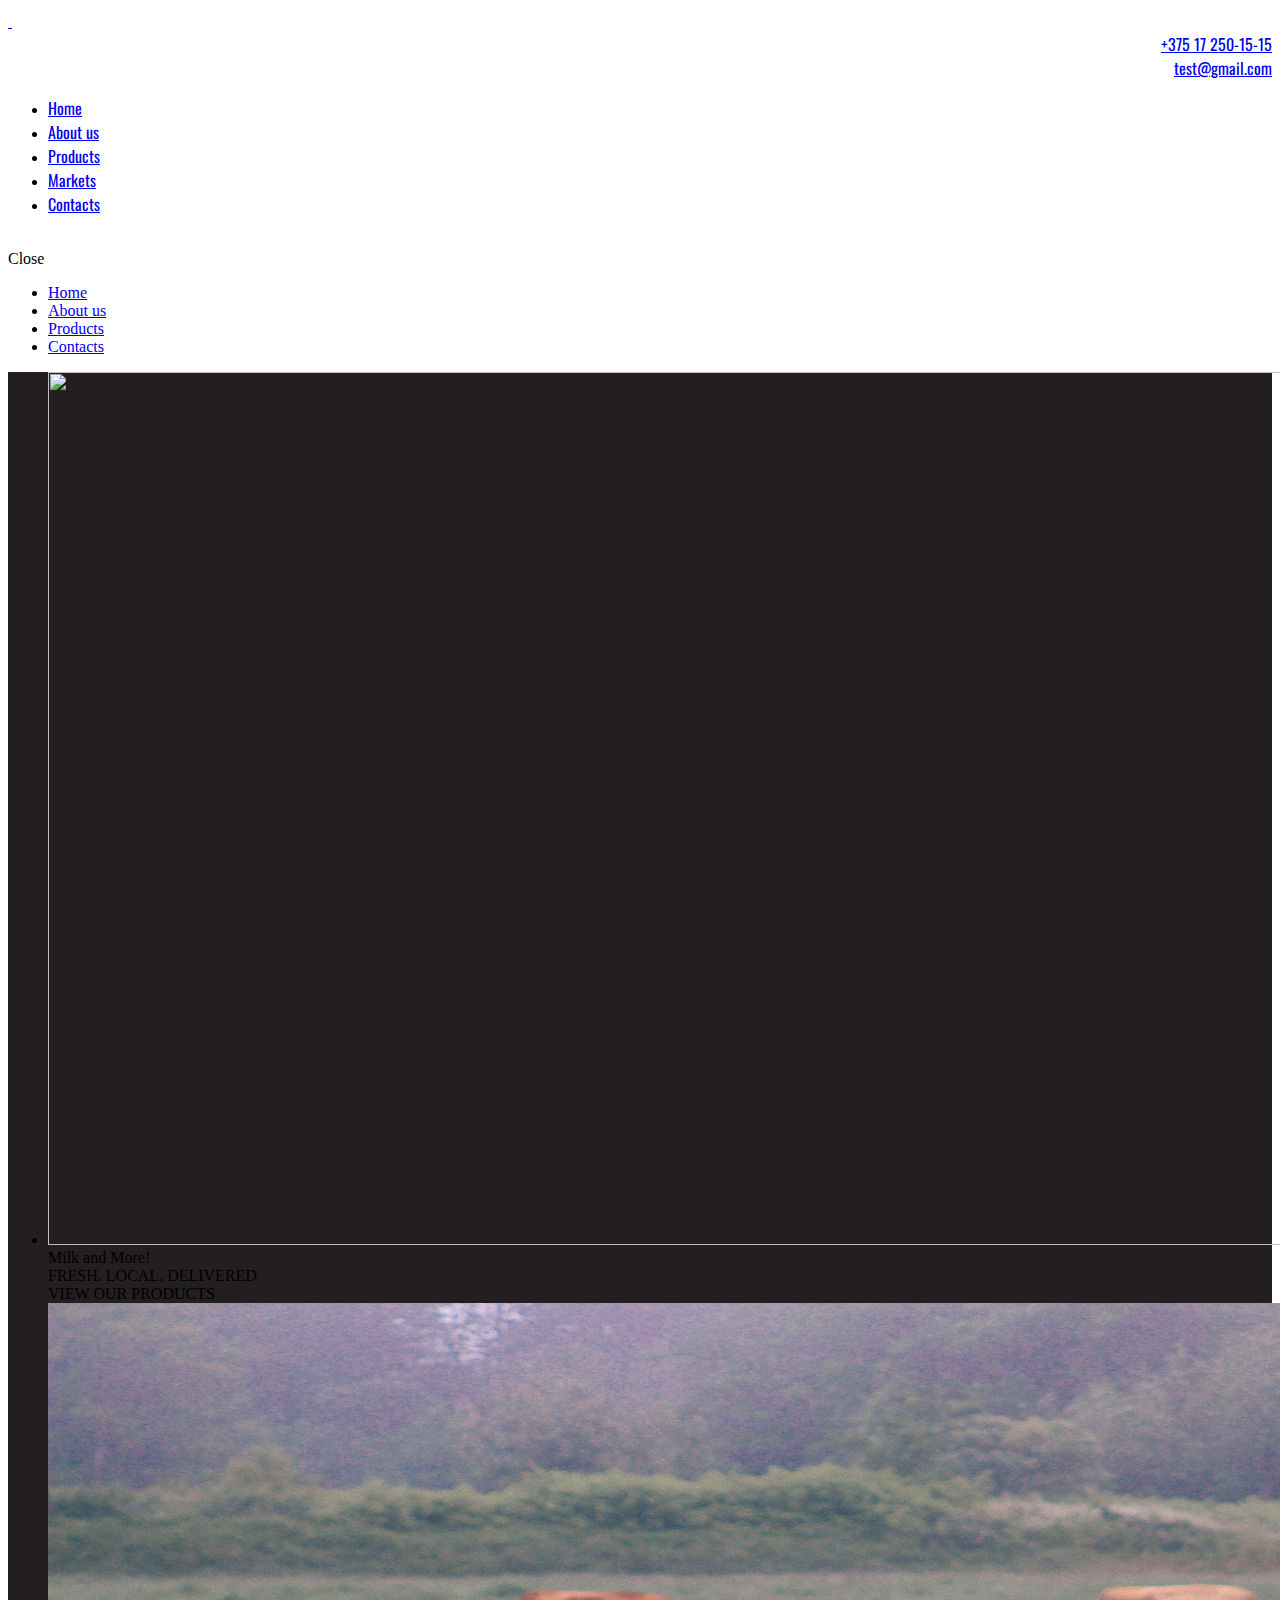
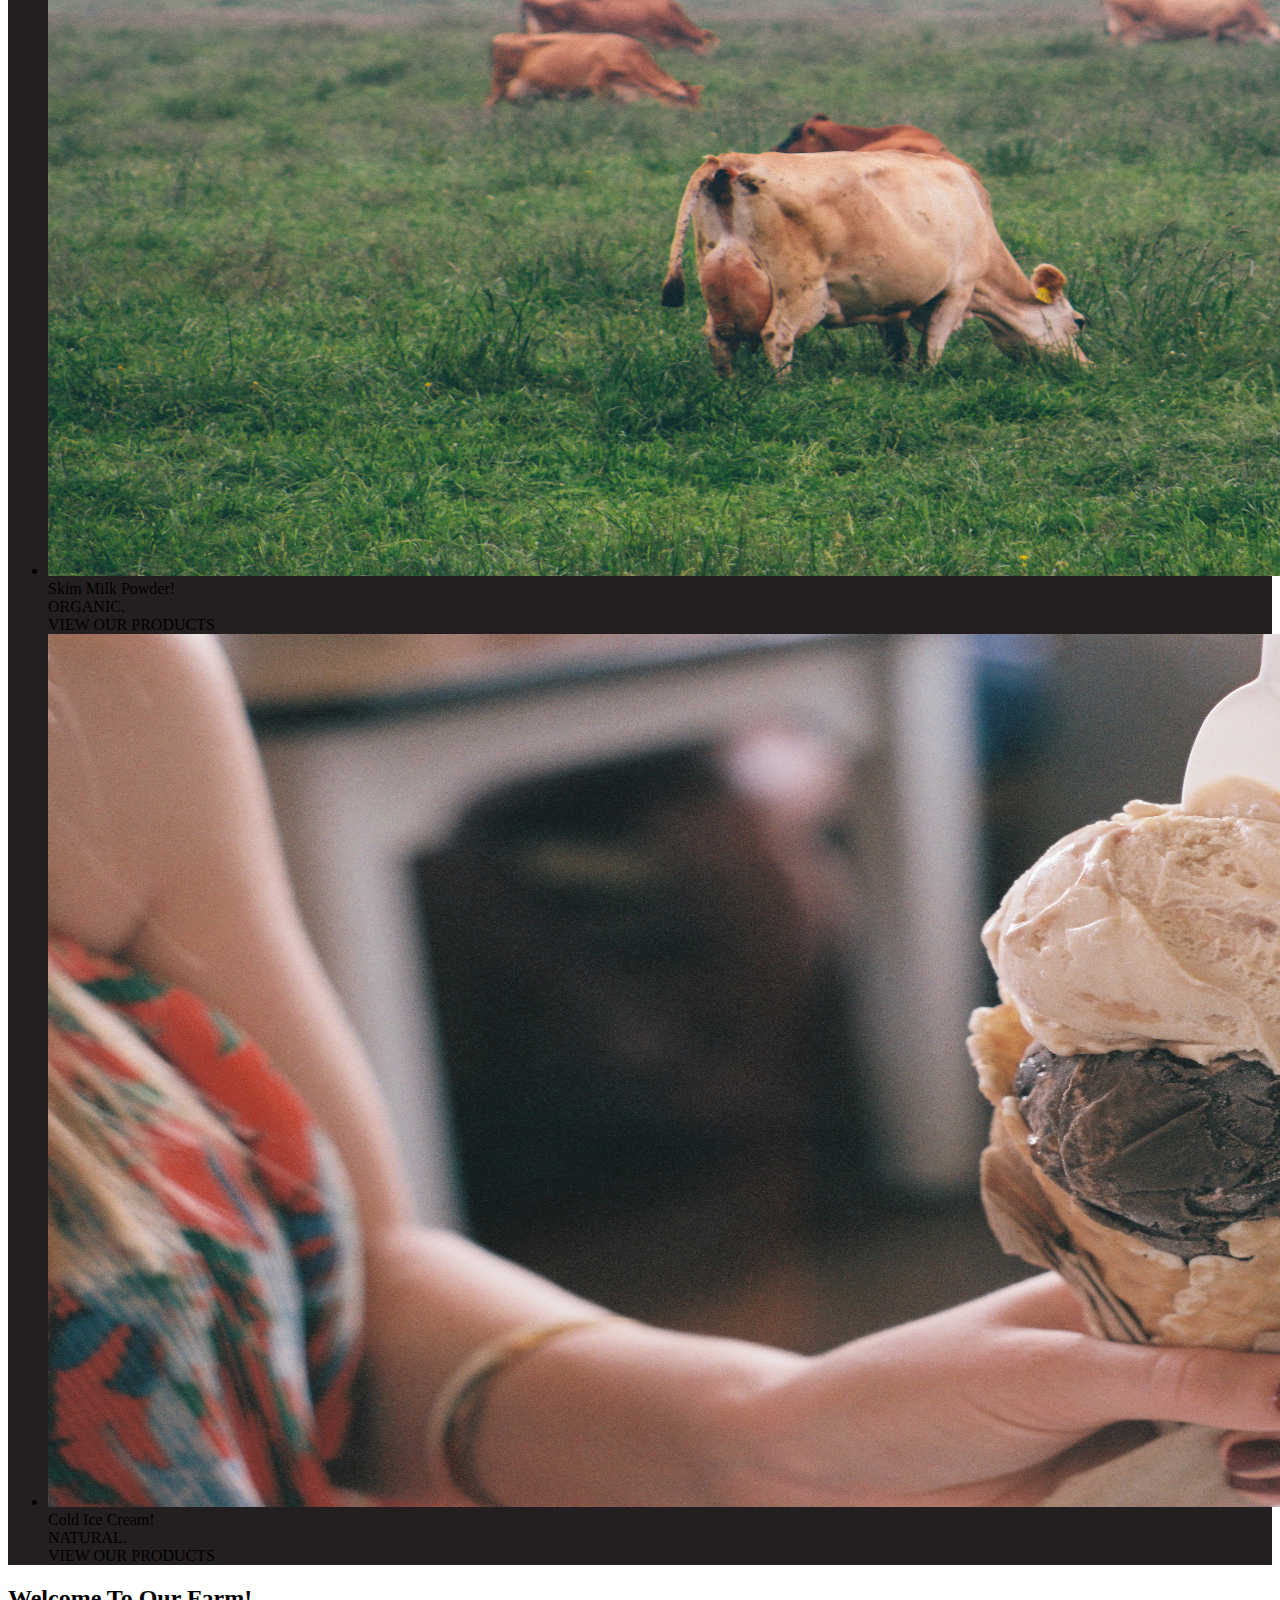
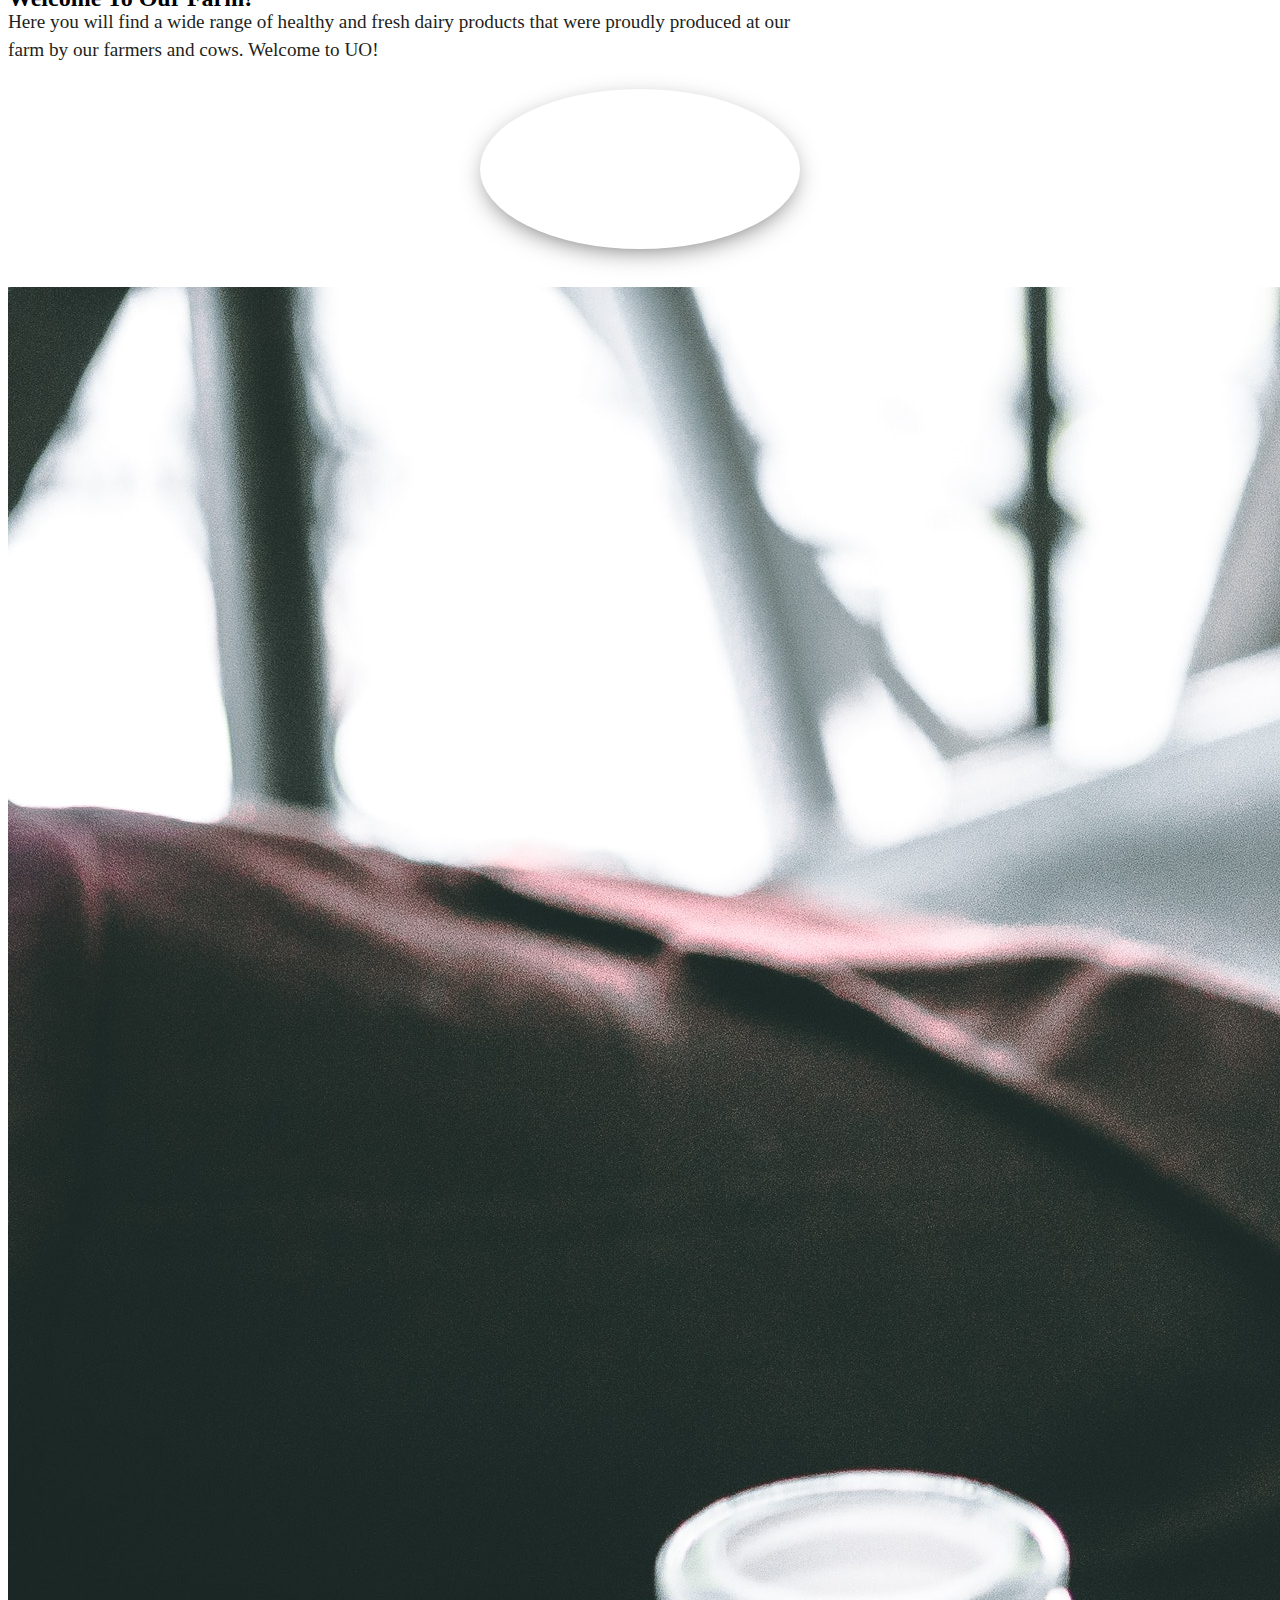
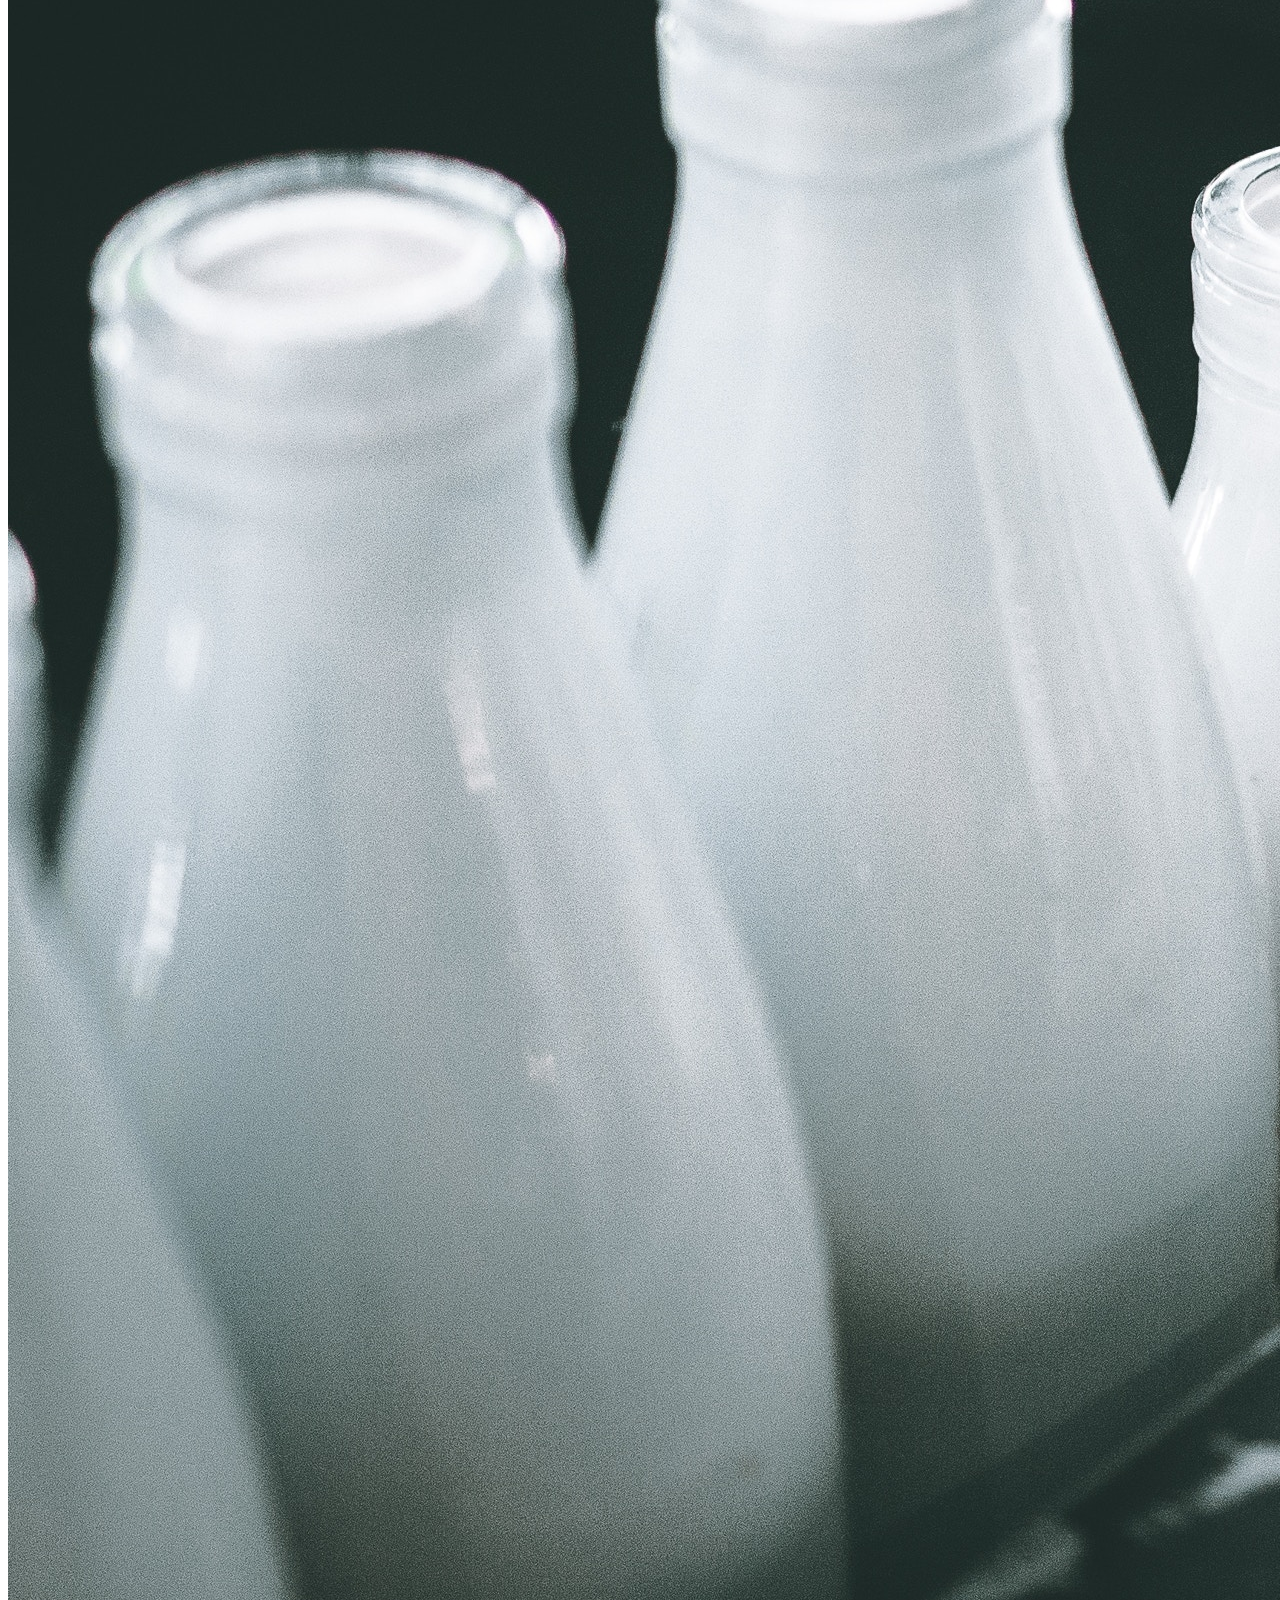
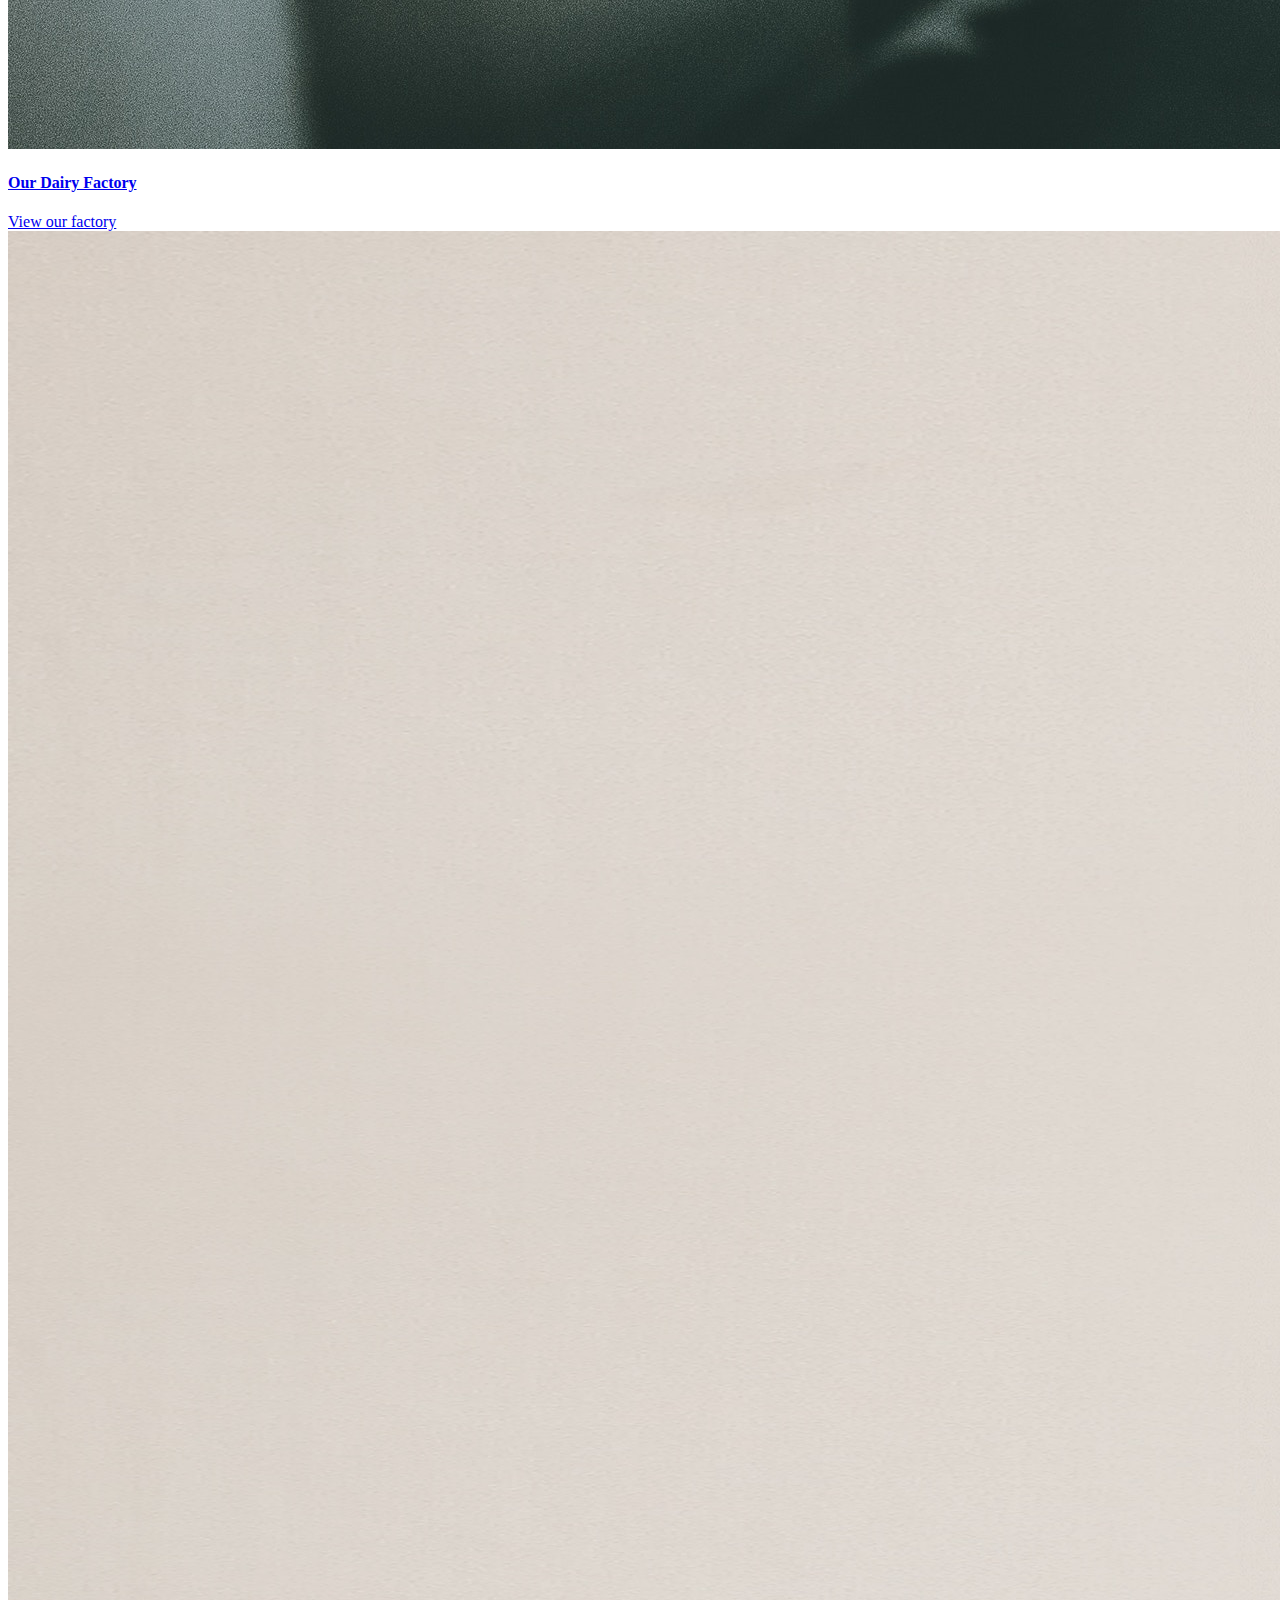
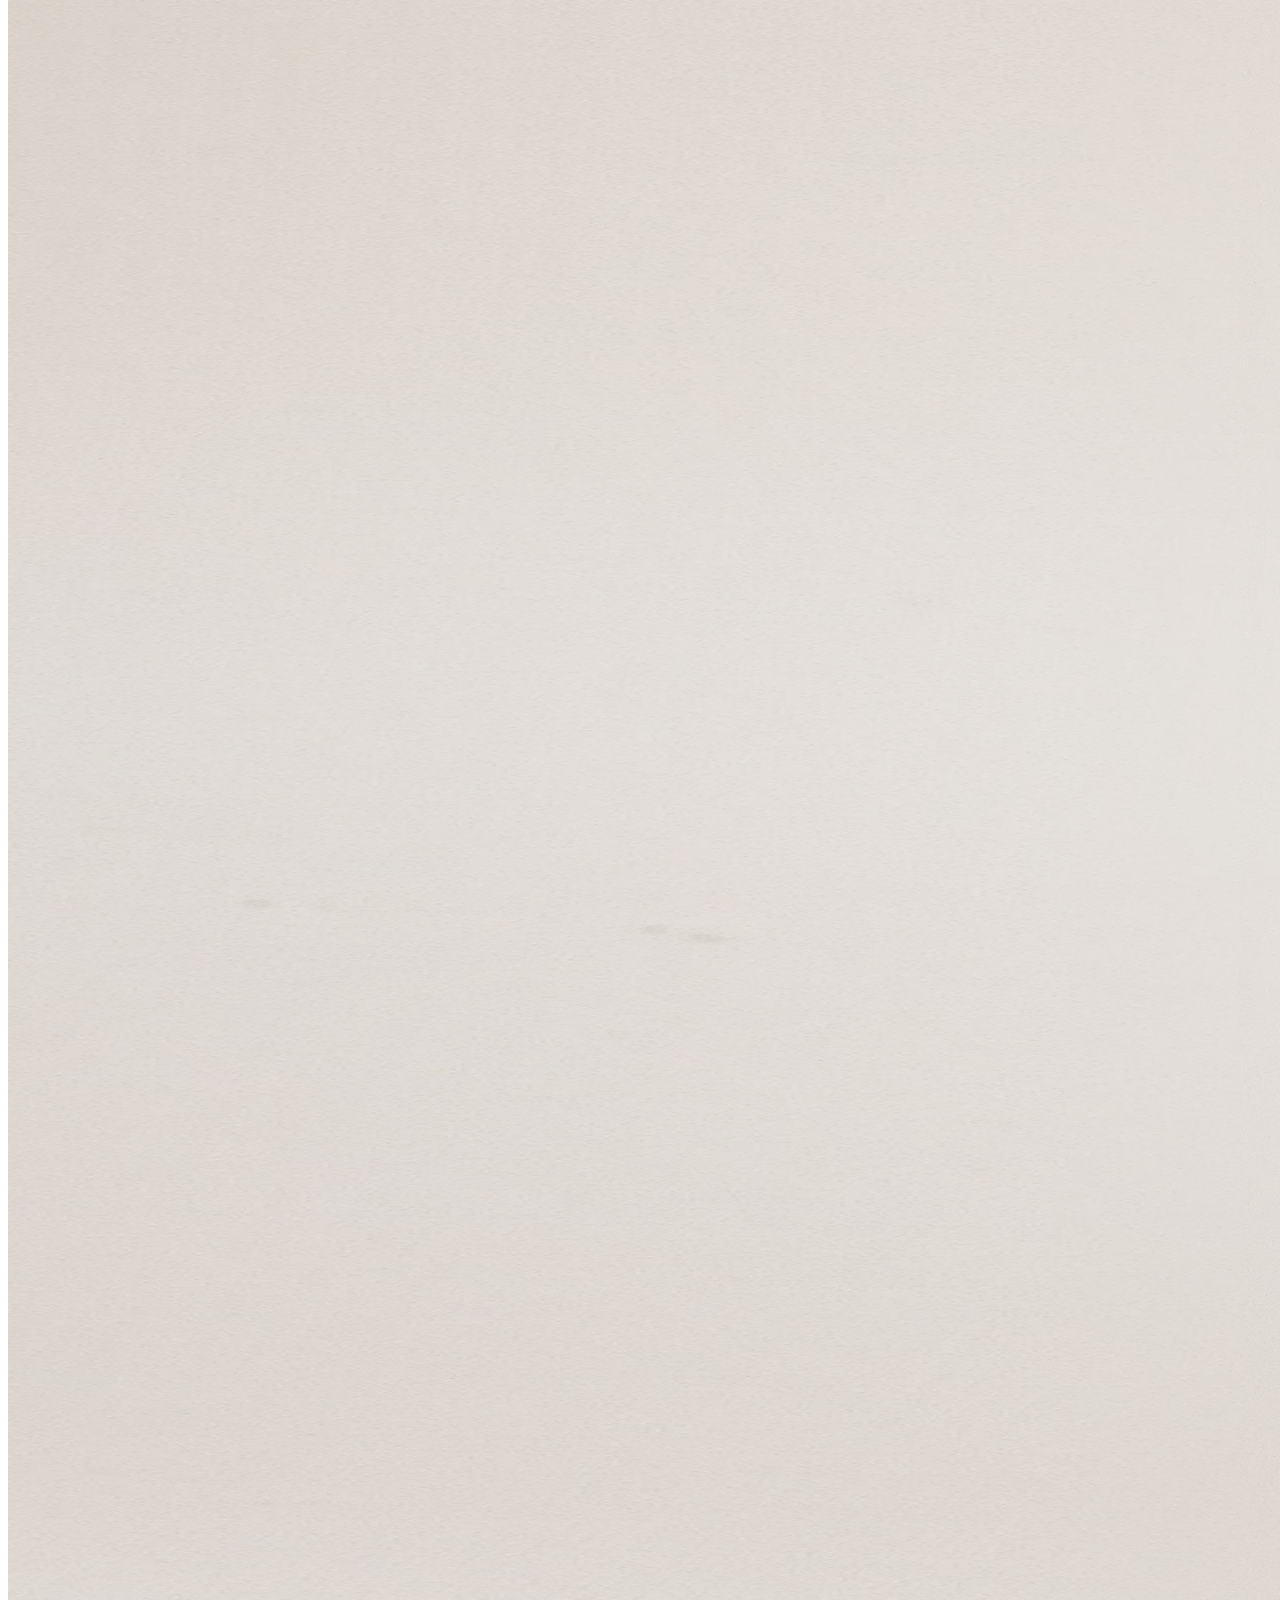
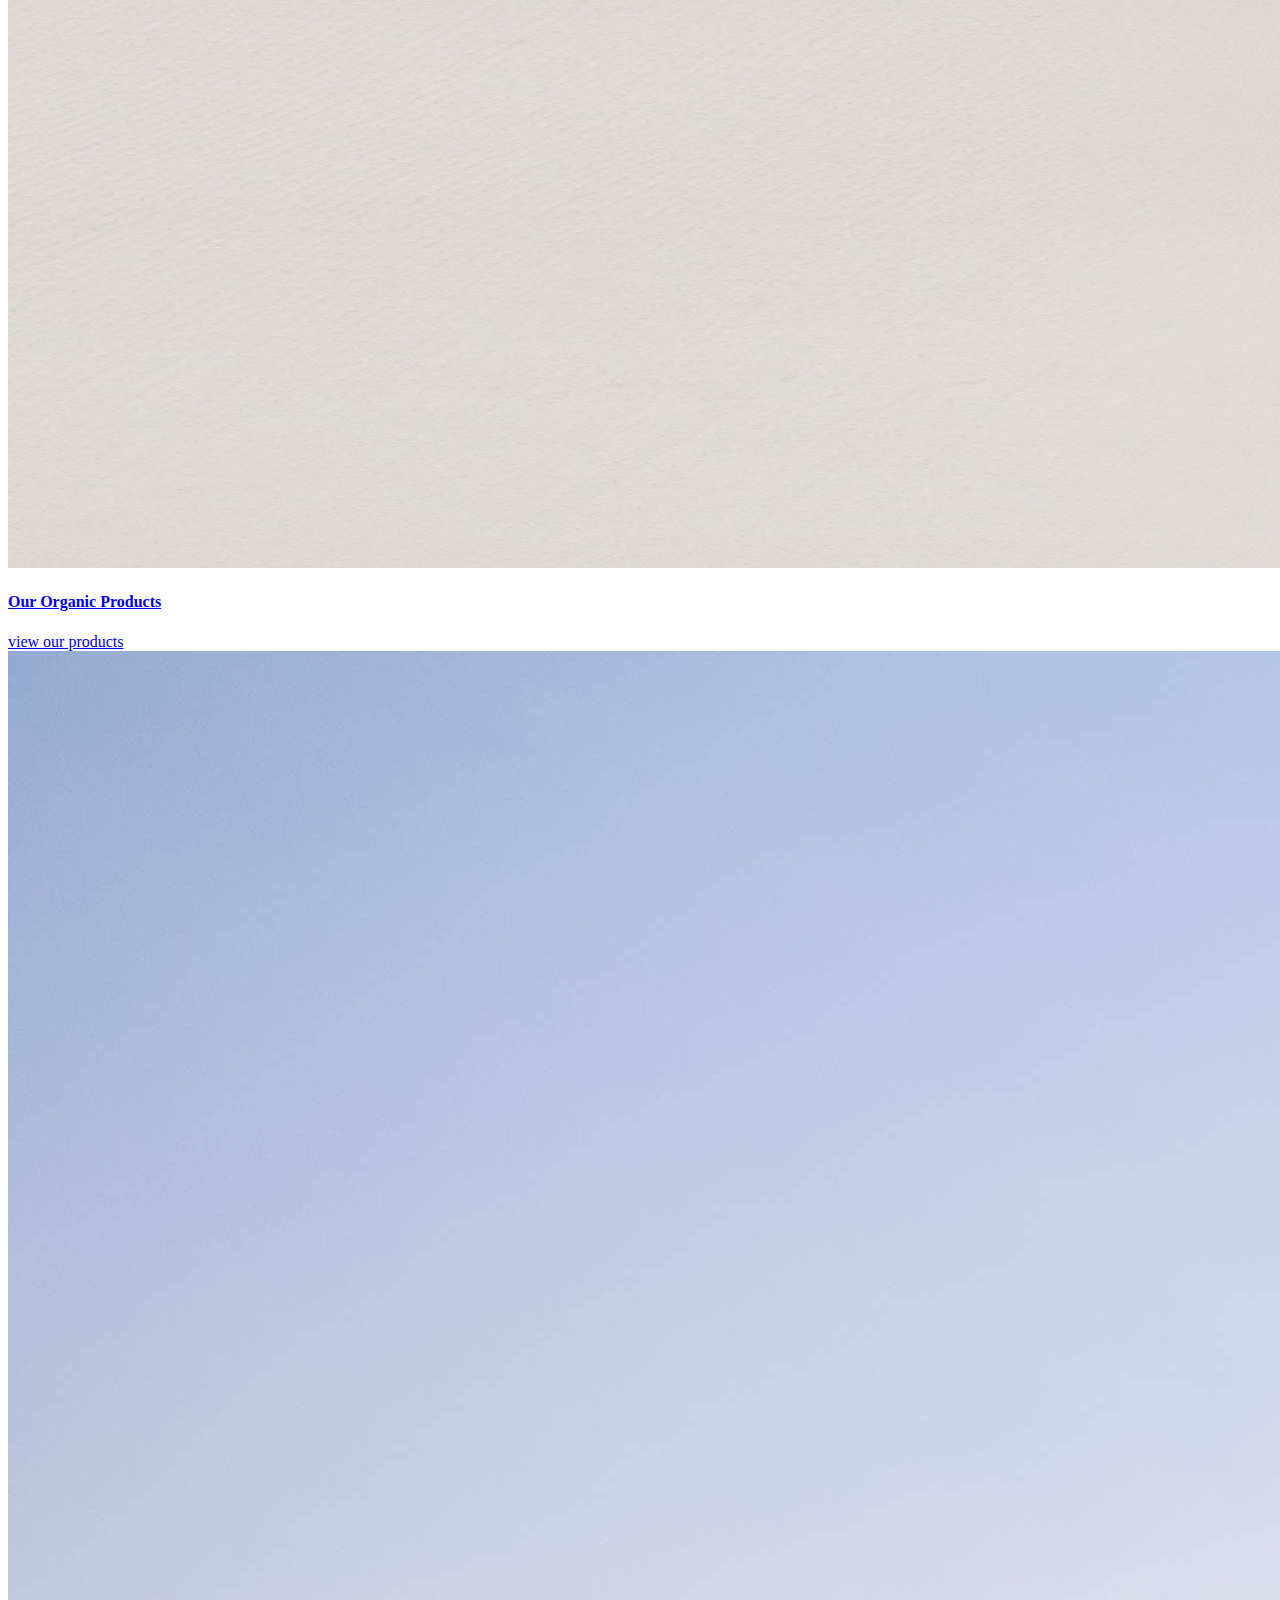
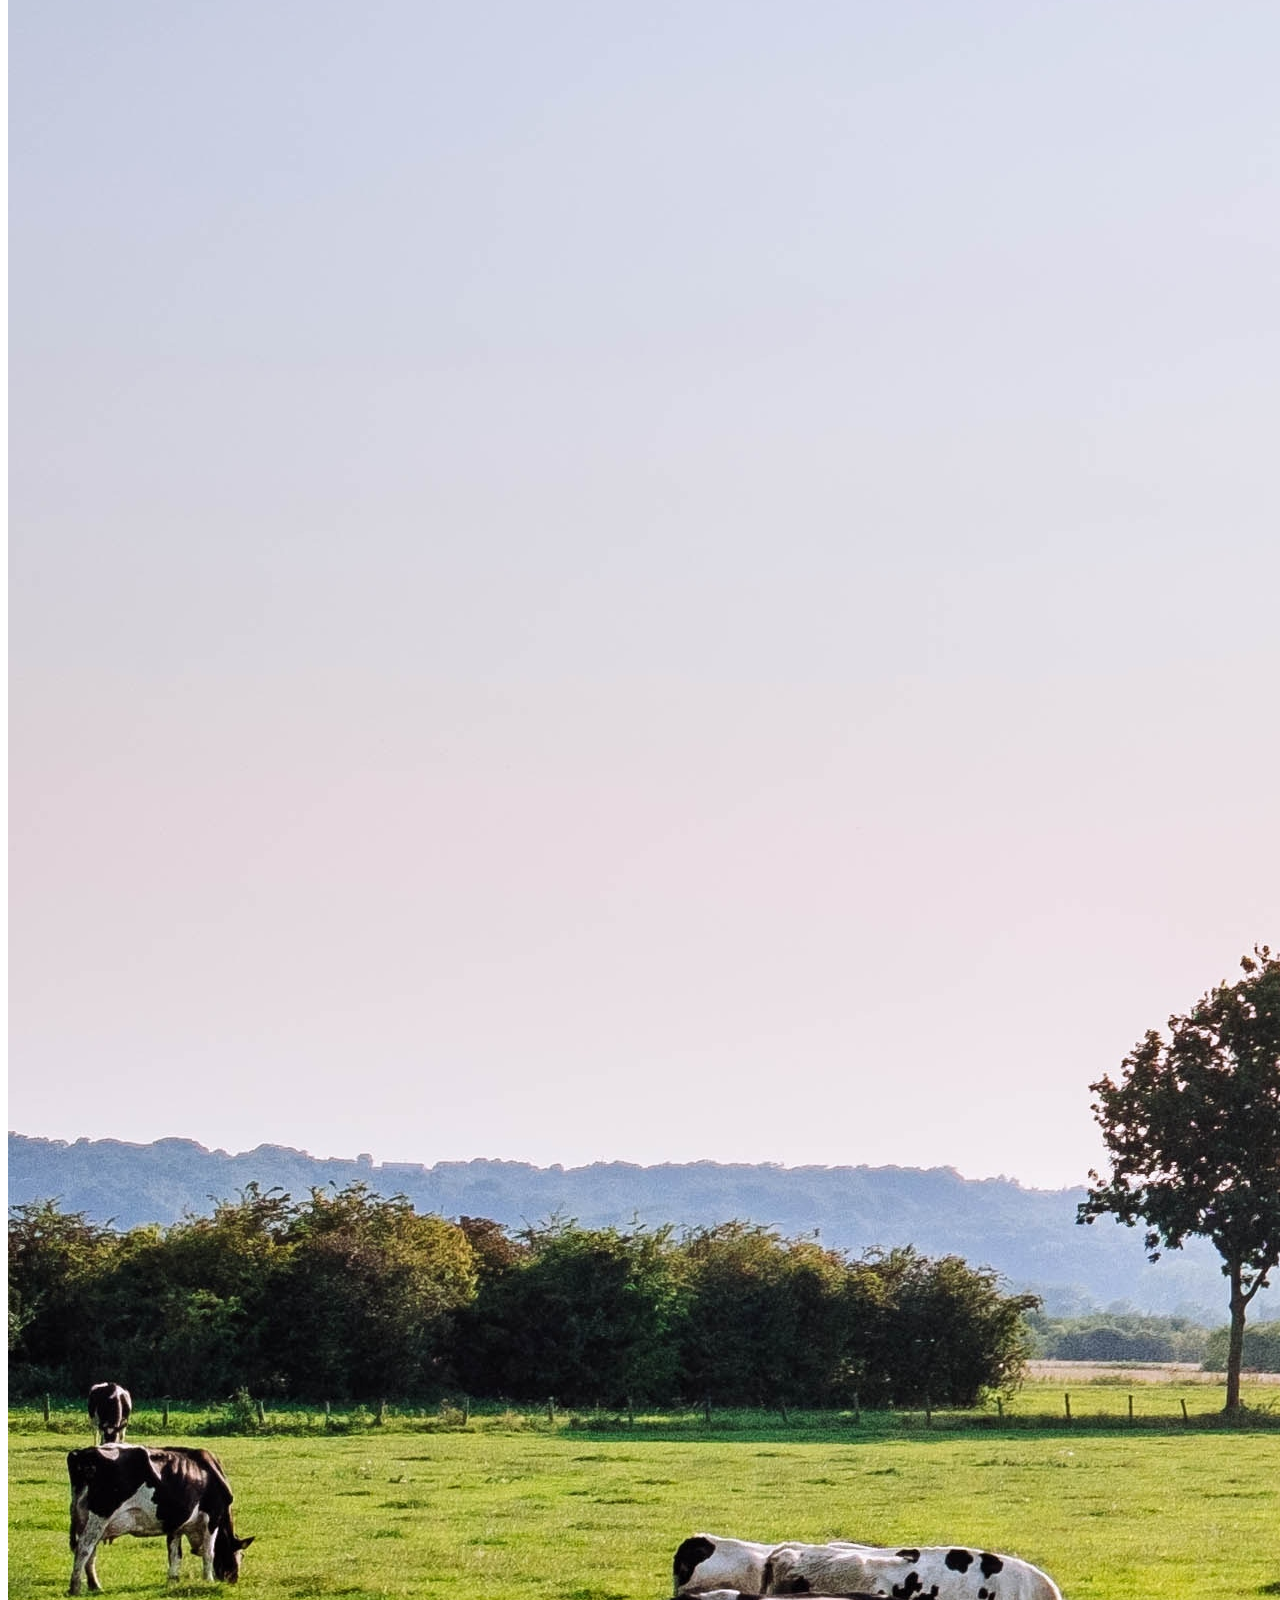
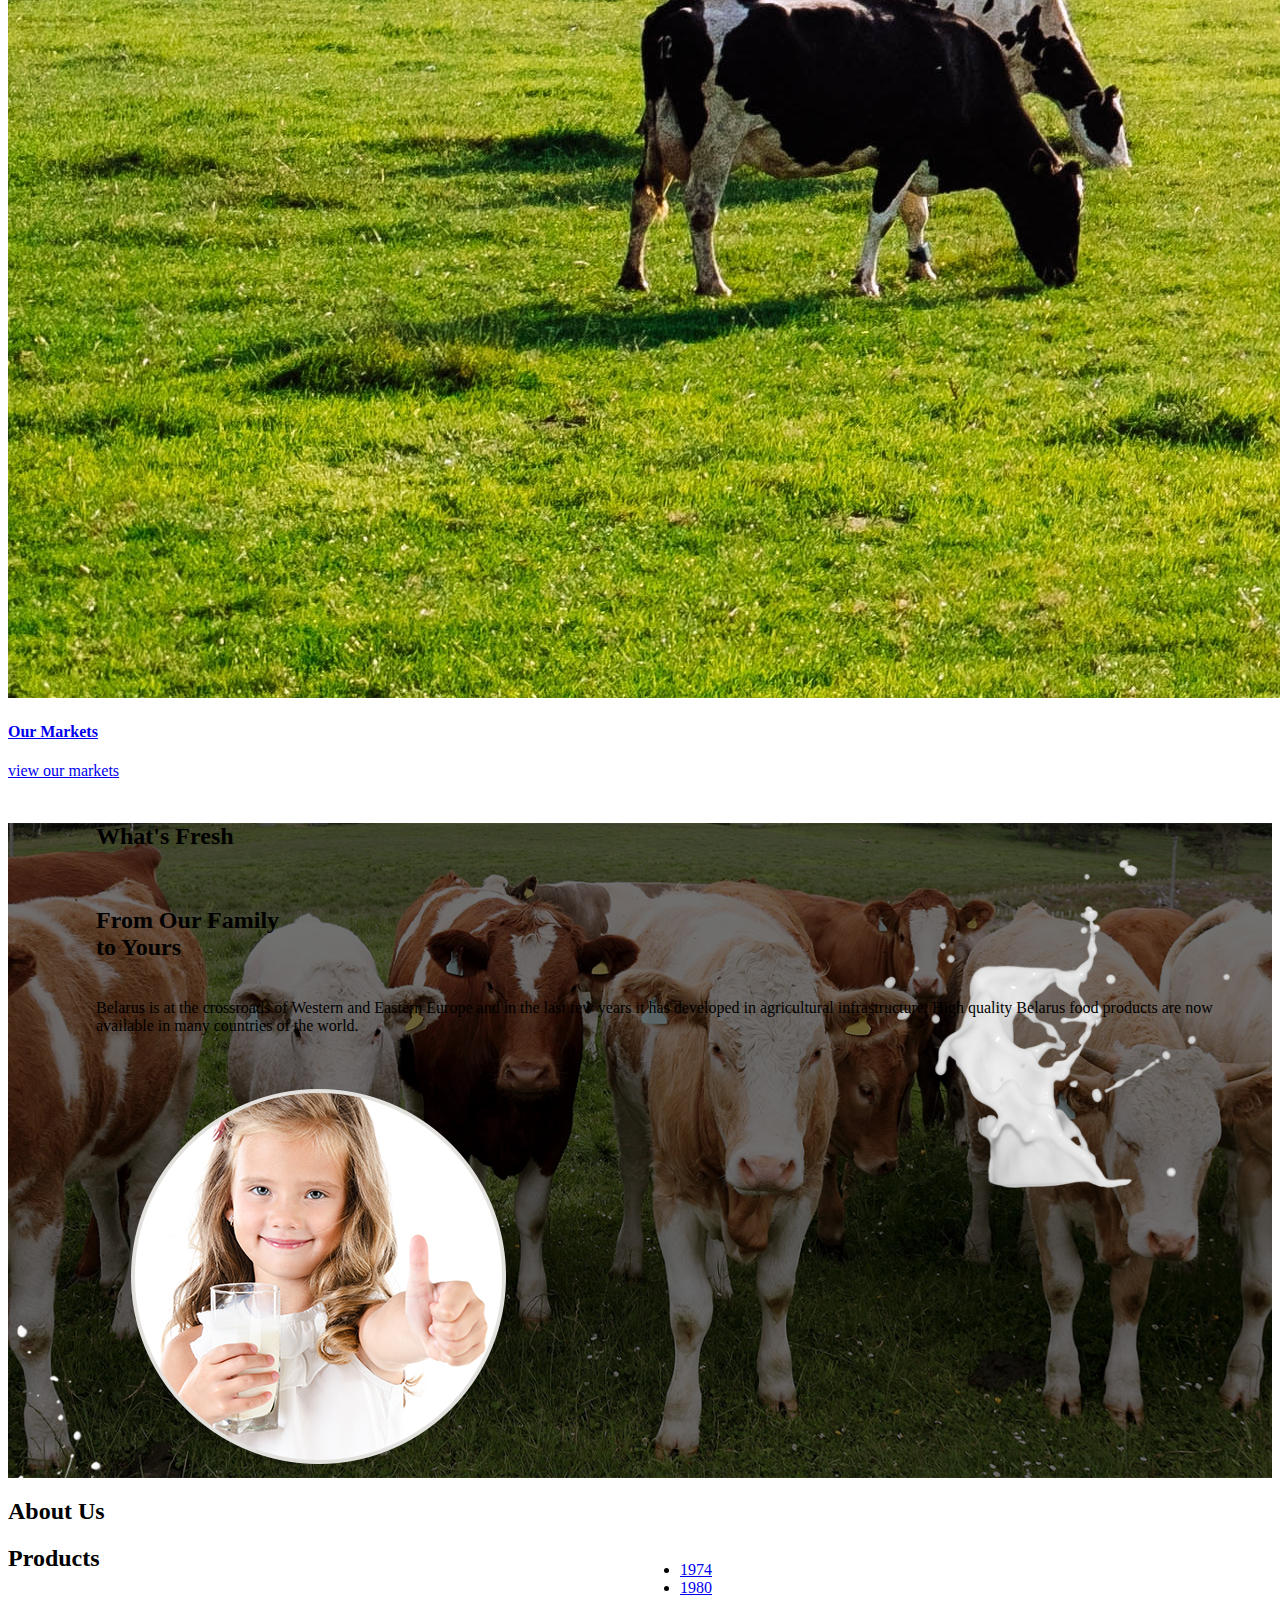
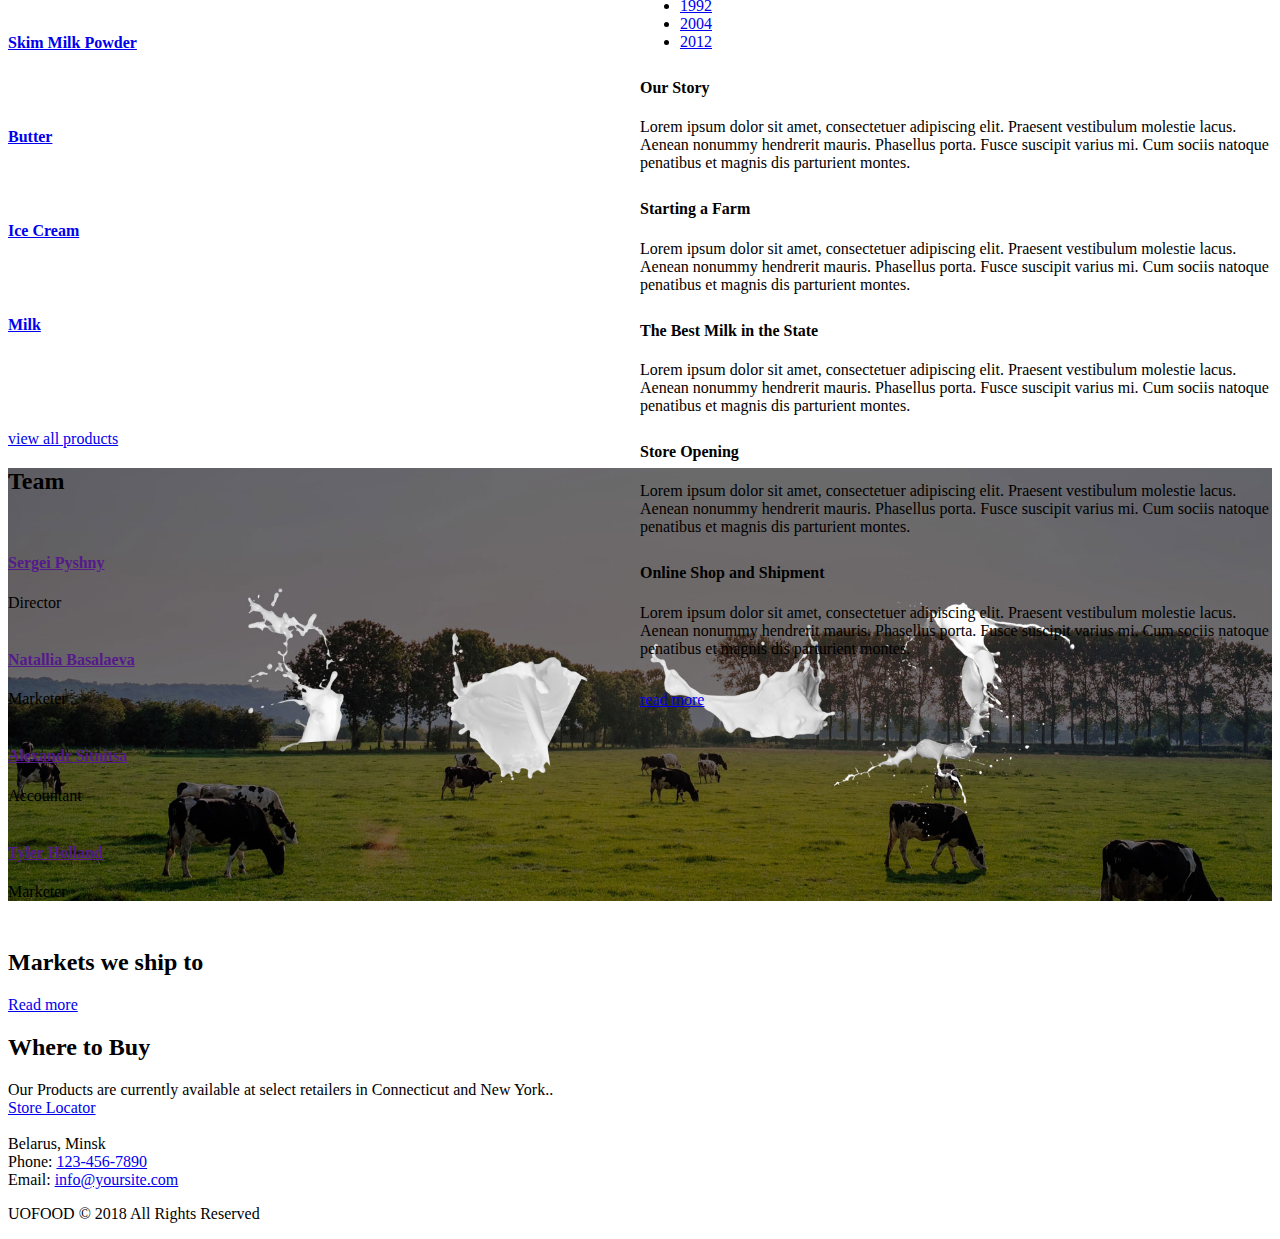
==== index.html @ 146f3174 "внутренние страницы, контент для главной" ====
<!DOCTYPE html>
<html lang="en-US" class="scheme_original">

<head>
    <title>UOFOOD</title>
    <meta charset="UTF-8"/>
    <meta name="viewport" content="width=device-width, initial-scale=1, maximum-scale=1">
    <meta name="format-detection" content="telephone=no">
    <link rel="apple-touch-icon" sizes="180x180" href="/images/favicon/apple-touch-icon.png">
    <link rel="icon" type="image/png" sizes="32x32" href="/images/favicon/favicon-32x32.png">
    <link rel="icon" type="image/png" sizes="16x16" href="/images/favicon/favicon-16x16.png">
    <link rel="manifest" href="/images/favicon/site.webmanifest">
    <meta name="msapplication-TileColor" content="#ffffff">
    <meta name="theme-color" content="#ffffff">
    <link rel='stylesheet'
          href='https://fonts.googleapis.com/css?family=Average|Droid+Serif:400,700|Libre+Baskerville:400,400i,700|Open+Sans:300,400,600,700,800|Oswald:300,400,700|Raleway:100,200,300,400,500,600,700,800,900&amp;subset=latin-ext'
          type='text/css' media='all'/>
    <link rel='stylesheet' href='css/layout.css' type='text/css' media='all'/>
    <link rel='stylesheet' href='js/vendor/revslider/settings.css' type='text/css' media='all'/>
    <link rel='stylesheet' href='js/vendor/woo/woocommerce-layout.css' type='text/css' media='all'/>
    <link rel='stylesheet' href='js/vendor/woo/woocommerce-smallscreen.css' type='text/css'
          media='only screen and (max-width: 768px)'/>
    <link rel='stylesheet' href='js/vendor/woo/woocommerce.css' type='text/css' media='all'/>
    <link rel='stylesheet' href='css/fontello/css/fontello.css' type='text/css' media='all'/>
    <link rel='stylesheet' href='css/style.css' type='text/css' media='all'/>
    <link rel='stylesheet' href='css/core.animation.css' type='text/css' media='all'/>
    <link rel='stylesheet' href='css/shortcodes.css' type='text/css' media='all'/>
    <link rel='stylesheet' href='css/theme.css' type='text/css' media='all'/>
    <link rel='stylesheet' href='js/vendor/woo/plugin.woocommerce.css' type='text/css' media='all'/>
    <link rel='stylesheet' href='css/custom.css' type='text/css' media='all'/>
    <link rel='stylesheet' href='css/responsive.css' type='text/css' media='all'/>
    <link rel='stylesheet' href='js/vendor/comp/comp.min.css' type='text/css' media='all'/>
    <link rel='stylesheet' href='js/vendor/swiper/swiper.css' type='text/css' media='all'/>
</head>

<body class="index home page body_style_wide body_filled article_style_stretch layout_single-standard template_single-standard scheme_original top_panel_show top_panel_above sidebar_hide sidebar_outer_hide vc_responsive">

<a id="toc_home" class="sc_anchor" title="Home"
   data-description="&lt;i&gt;Return to Home&lt;/i&gt; - &lt;br&gt;navigate to home page of the site"
   data-icon="icon-home" data-url="index.html" data-separator="yes"></a>
<a id="toc_top" class="sc_anchor" title="To Top"
   data-description="&lt;i&gt;Back to top&lt;/i&gt; - &lt;br&gt;scroll to top of the page" data-icon="icon-double-up"
   data-url="" data-separator="yes"></a>

<div class="body_wrap">
    <div class="page_wrap">
        <div class="top_panel_fixed_wrap"></div>
        <header class="top_panel_wrap top_panel_style_4 scheme_original">
            <div class="top_panel_wrap_inner top_panel_inner_style_4 top_panel_position_above">
                <div class="top_panel_middle">
                    <div class="content_wrap">
                        <div class="contact_logo">
                            <div class="logo">
                                <a href="/">
                                    <img src="/images/logo_.png" class="logo_main" alt="" >
                                    <img src="/images/logo_.png" class="logo_fixed" alt="" >
                                </a>
                            </div>
                        </div>
                        <div class="contact_field contact_cart" style="text-align: right;">
                            <a href="tel:+375172501515">+375 17 250-15-15</a><br>
                            <a href="mailto:">test@gmail.com</a>
                        </div>
                        <div class="menu_main_wrap">
                            <nav class="menu_main_nav_area menu_hover_fade">
                                <ul id="menu_main" class="menu_main_nav">
                                    <li class="menu-item current-menu-ancestor current-menu-parent ">
                                        <a href="/"><span>Home</span></a></li>
                                    <li class="menu-item "><a
                                            href="/about/"><span>About us</span></a></li>
                                    <li class="menu-item"><a href="/products/"><span>Products</span></a></li>
                                    <li class="menu-item"><a href="/markets/"><span>Markets</span></a></li>
                                    <li class="menu-item"><a href="/contacts/"><span>Contacts</span></a></li>
                                </ul>
                            </nav>
                        </div>
                    </div>
                </div>
            </div>
        </header>
        <div class="header_mobile">
            <div class="content_wrap">
                <div class="menu_button icon-menu"></div>
                <div class="logo">
                    <a href="/">
                        <img src="/images/logo_.png" class="logo_main" alt="" >
                    </a>
                </div>
            </div>
            <div class="side_wrap">
                <div class="close">Close</div>
                <div class="panel_top">
                    <nav class="menu_main_nav_area">
                        <ul id="menu_mobile" class="menu_main_nav">
                            <li class="menu-item current-menu-ancestor"><a href="/"><span>Home</span></a></li>
                            <li class="menu-item "><a href="/about/"><span>About us</span></a></li>
                            <li class="menu-item"><a href="/products/"><span>Products</span></a></li>
                            <li class="menu-item"><a href="/contacts/"><span>Contacts</span></a></li>
                        </ul>
                    </nav>
                </div>
                <div class="panel_bottom">
                </div>
            </div>
            <div class="mask"></div>
        </div>
        <section class="slider_wrap slider_fullwide slider_engine_revo slider_alias_slider-1">
            <div id="rev_slider_1_1_wrapper" class="rev_slider_wrapper fullwidthbanner-container">
                <div id="rev_slider_1_1" class="rev_slider fullwidthabanner" data-version="5.2.6">
                    <ul>
                        <li data-index="rs-1" data-transition="cube" data-slotamount="default" data-hideafterloop="0"
                            data-hideslideonmobile="off" data-easein="default" data-easeout="default"
                            data-masterspeed="default" data-thumb="images/home-1-slide-1-100x50.jpg" data-rotate="0"
                            data-saveperformance="off" data-title="Slide" data-param1="" data-param2="" data-param3=""
                            data-param4="" data-param5="" data-param6="" data-param7="" data-param8="" data-param9=""
                            data-param10="" data-description="">
                            <img src="/images/content/michael-bader-1078593-unsplash.jpg" alt="" title="home-1-slide-1" width="1903" height="873"
                                 data-bgposition="center center" data-bgfit="cover" data-bgrepeat="no-repeat"
                                 class="rev-slidebg" data-no-retina>
                            <div class="tp-caption BigWhiteText tp-resizeme" id="slide-1-layer-1" data-x="center"
                                 data-hoffset="" data-y="center" data-voffset="-60" data-width="['auto']"
                                 data-height="['auto']" data-transform_idle="o:1;"
                                 data-transform_in="x:{-250,250};y:{-150,150};rX:{-90,90};rY:{-90,90};rZ:{-360,360};sX:0;sY:0;opacity:0;s:1000;e:Back.easeOut;"
                                 data-transform_out="opacity:0;s:300;" data-start="730" data-splitin="chars"
                                 data-splitout="none" data-responsive_offset="on" data-elementdelay="0.1">Milk and More!
                            </div>
                            <div class="tp-caption SmallWhiteText tp-resizeme" id="slide-1-layer-2" data-x="center"
                                 data-hoffset="" data-y="center" data-voffset="35" data-width="['auto']"
                                 data-height="['auto']" data-transform_idle="o:1;"
                                 data-transform_in="y:50px;opacity:0;s:800;e:Power2.easeInOut;"
                                 data-transform_out="opacity:0;s:300;" data-start="3030" data-splitin="none"
                                 data-splitout="none" data-responsive_offset="on">Fresh. Local. Delivered
                            </div>
                            <div class="tp-caption ButtonText rev-btn" id="slide-1-layer-3" data-x="center"
                                 data-hoffset="" data-y="center" data-voffset="151" data-width="['auto']"
                                 data-height="['auto']" data-transform_idle="o:1;"
                                 data-transform_hover="o:1;rX:0;rY:0;rZ:0;z:0;s:0;e:Linear.easeNone;"
                                 data-style_hover="c:rgba(255, 255, 255, 1.00);bg:rgba(255, 255, 255, 0);bc:rgba(255, 255, 255, 1.00);"
                                 data-transform_in="y:bottom;rZ:90deg;sX:2;sY:2;s:800;e:Quad.easeIn;"
                                 data-transform_out="opacity:0;s:300;" data-start="4090" data-splitin="none"
                                 data-splitout="none"
                                 data-actions='[{"event":"click","action":"simplelink","target":"_self","url":"\/products\/","delay":""}]'
                                 data-responsive_offset="on" data-responsive="off">View our products
                            </div>
                        </li>
                        <li data-index="rs-2" data-transition="cube-horizontal" data-slotamount="default"
                            data-hideafterloop="0" data-hideslideonmobile="off" data-easein="default"
                            data-easeout="default" data-masterspeed="default"
                            data-thumb="images/home-1-slide-2-100x50.jpg" data-rotate="0" data-saveperformance="off"
                            data-title="Slide" data-param1="" data-param2="" data-param3="" data-param4=""
                            data-param5="" data-param6="" data-param7="" data-param8="" data-param9="" data-param10=""
                            data-description="">
                            <img src="/images/content/eric-muhr-647962-unsplash.jpg" alt="" title="home-1-slide-2" width="1903" height="873"
                                 data-bgposition="center center" data-bgfit="cover" data-bgrepeat="no-repeat"
                                 class="rev-slidebg" data-no-retina>
                            <div class="tp-caption BigWhiteText tp-resizeme" id="slide-2-layer-1" data-x="center"
                                 data-hoffset="" data-y="center" data-voffset="-60" data-width="['auto']"
                                 data-height="['auto']" data-transform_idle="o:1;"
                                 data-transform_in="x:{-250,250};y:{-150,150};rX:{-90,90};rY:{-90,90};rZ:{-360,360};sX:0;sY:0;opacity:0;s:1000;e:Back.easeOut;"
                                 data-transform_out="opacity:0;s:300;" data-start="500" data-splitin="chars"
                                 data-splitout="none" data-responsive_offset="on" data-elementdelay="0.1">Skim Milk Powder!
                            </div>
                            <div class="tp-caption SmallWhiteText tp-resizeme" id="slide-2-layer-2" data-x="center"
                                 data-hoffset="" data-y="center" data-voffset="35" data-width="['auto']"
                                 data-height="['auto']" data-transform_idle="o:1;"
                                 data-transform_in="y:50px;opacity:0;s:800;e:Power2.easeInOut;"
                                 data-transform_out="opacity:0;s:300;" data-start="2890" data-splitin="none"
                                 data-splitout="none" data-responsive_offset="on">Organic.
                            </div>
                            <div class="tp-caption ButtonText rev-btn" id="slide-2-layer-3" data-x="center"
                                 data-hoffset="" data-y="center" data-voffset="151" data-width="['auto']"
                                 data-height="['auto']" data-transform_idle="o:1;"
                                 data-transform_hover="o:1;rX:0;rY:0;rZ:0;z:0;s:0;e:Linear.easeNone;"
                                 data-style_hover="c:rgba(255, 255, 255, 1.00);bg:rgba(255, 255, 255, 0);bc:rgba(255, 255, 255, 1.00);"
                                 data-transform_in="y:bottom;rZ:90deg;sX:2;sY:2;s:800;e:Quad.easeIn;"
                                 data-transform_out="opacity:0;s:300;" data-start="3970" data-splitin="none"
                                 data-splitout="none"
                                 data-actions='[{"event":"click","action":"simplelink","target":"_self","url":"\/products\/","delay":""}]'
                                 data-responsive_offset="on" data-responsive="off">View our products
                            </div>
                        </li>
                        <li data-index="rs-3" data-transition="incube" data-slotamount="default" data-hideafterloop="0"
                            data-hideslideonmobile="off" data-easein="default" data-easeout="default"
                            data-masterspeed="default" data-thumb="images/home-1-slide-3-100x50.jpg" data-rotate="0"
                            data-saveperformance="off" data-title="Slide" data-param1="" data-param2="" data-param3=""
                            data-param4="" data-param5="" data-param6="" data-param7="" data-param8="" data-param9=""
                            data-param10="" data-description="">
                            <img src="/images/content/mark-grafton-424872-unsplash.jpg" alt="" title="home-1-slide-3" width="1903" height="873"
                                 data-bgposition="center center" data-bgfit="cover" data-bgrepeat="no-repeat"
                                 class="rev-slidebg" data-no-retina>
                            <div class="tp-caption BigWhiteText tp-resizeme" id="slide-3-layer-1" data-x="center"
                                 data-hoffset="" data-y="center" data-voffset="-60" data-width="['auto']"
                                 data-height="['auto']" data-transform_idle="o:1;"
                                 data-transform_in="x:{-250,250};y:{-150,150};rX:{-90,90};rY:{-90,90};rZ:{-360,360};sX:0;sY:0;opacity:0;s:1000;e:Back.easeOut;"
                                 data-transform_out="opacity:0;s:300;" data-start="500" data-splitin="chars"
                                 data-splitout="none" data-responsive_offset="on" data-elementdelay="0.1">Cold Ice
                                Cream!
                            </div>
                            <div class="tp-caption SmallWhiteText tp-resizeme" id="slide-3-layer-2" data-x="center"
                                 data-hoffset="" data-y="center" data-voffset="35" data-width="['auto']"
                                 data-height="['auto']" data-transform_idle="o:1;"
                                 data-transform_in="y:50px;opacity:0;s:800;e:Power2.easeInOut;"
                                 data-transform_out="opacity:0;s:300;" data-start="2890" data-splitin="none"
                                 data-splitout="none" data-responsive_offset="on">Natural.
                            </div>
                            <div class="tp-caption ButtonText rev-btn" id="slide-3-layer-3" data-x="center"
                                 data-hoffset="" data-y="center" data-voffset="151" data-width="['auto']"
                                 data-height="['auto']" data-transform_idle="o:1;"
                                 data-transform_hover="o:1;rX:0;rY:0;rZ:0;z:0;s:0;e:Linear.easeNone;"
                                 data-style_hover="c:rgba(255, 255, 255, 1.00);bg:rgba(255, 255, 255, 0);bc:rgba(255, 255, 255, 1.00);"
                                 data-transform_in="y:bottom;rZ:90deg;sX:2;sY:2;s:800;e:Quad.easeIn;"
                                 data-transform_out="opacity:0;s:300;" data-start="3970" data-splitin="none"
                                 data-splitout="none"
                                 data-actions='[{"event":"click","action":"simplelink","target":"_self","url":"\/products\/","delay":""}]'
                                 data-responsive_offset="on" data-responsive="off">View our products
                            </div>
                        </li>
                    </ul>
                    <div class="tp-bannertimer tp-bottom"></div>
                </div>
            </div>
        </section>
        <div class="page_content_wrap page_paddings_no">
            <div class="content_wrap">
                <div class="content">
                    <article
                            class="post_item post_item_single post_featured_default post_format_standard page type-page hentry">
                        <section class="post_content">
                            <div data-vc-full-width="true" data-vc-full-width-init="false"
                                 class="vc_row wpb_row vc_row-fluid vc_custom_1475063547001">
                                <div class="wpb_column vc_column_container vc_col-sm-12">
                                    <div class="vc_column-inner ">
                                        <div class="wpb_wrapper">
                                            <div class="sc_section margin_bottom_small section_style_dark_text"
                                                 data-animation="animated fadeInUp normal">
                                                <div class="sc_section_inner">
                                                    <h2 class="sc_section_title sc_item_title sc_item_title_without_descr">
                                                        Welcome To Our Farm!<span></span></h2>
                                                    <div class="sc_section_content_wrap">
                                                        <div class="sc_section sc_section_block margin_bottom_large aligncenter mw800">
                                                            <div class="sc_section_inner">
                                                                <div class="sc_section_content_wrap">
                                                                    <span class="sc_highlight fst_1">Here you will find a wide range of healthy and fresh dairy products that were proudly produced at our farm by our farmers and cows. Welcome to UO!</span>
                                                                </div>
                                                            </div>
                                                        </div>
                                                        <div class="vc_empty_space h_6r">
                                                            <span class="vc_empty_space_inner"></span>
                                                        </div>
                                                    </div>
                                                </div>
                                            </div>
                                        </div>
                                    </div>
                                </div>
                            </div>
                            <div class="vc_row-full-width"></div>
                            <div class="vc_row wpb_row vc_row-fluid">
                                <div class="wpb_column vc_column_container vc_col-sm-12">
                                    <div class="vc_column-inner ">
                                        <div class="wpb_wrapper">
                                            <div class="sc_section aligncenter"
                                                 data-animation="animated fadeInUp normal">
                                                <div class="sc_section_inner">
                                                    <div class="sc_section_content_wrap">
                                                        <figure class="sc_image sc_image_shape_square margin_top_huge- logo_in_welcome">
                                                            <img src="/images/logo_.png" alt=""/>
                                                        </figure>
                                                    </div>
                                                </div>
                                            </div>
                                        </div>
                                    </div>
                                </div>
                            </div>
                            <div class="vc_row wpb_row vc_row-fluid">
                                <div class="wpb_column vc_column_container vc_col-sm-12">
                                    <div class="vc_column-inner vc_custom_1475066123130">
                                        <div class="wpb_wrapper">
                                            <div id="sc_services_918_wrap" class="sc_services_wrap">
                                                <div id="sc_services_918"
                                                     class="sc_services sc_services_style_services-1 sc_services_type_images  margin_top_large margin_bottom_large fwidth"
                                                     data-animation="animated fadeInUp normal">
                                                    <div class="sc_columns columns_wrap">
                                                        <div class="column-1_3 column_padding_bottom">
                                                            <div id="sc_services_918_1"
                                                                 class="sc_services_item sc_services_item_1 odd first">
                                                                <div class="sc_services_item_featured post_featured">
                                                                    <div class="post_thumb" data-image=""
                                                                         data-title="Our Dairy Factory">
                                                                        <a class="hover_icon hover_icon_link"
                                                                           href="/about">
                                                                            <img alt="" src="/images/content/mehrshad-rajabi-626913-unsplash.jpg">
                                                                        </a>
                                                                    </div>
                                                                </div>
                                                                <div class="sc_services_item_content">
                                                                    <h4 class="sc_services_item_title">
                                                                        <a href="/about/">Our Dairy Factory</a>
                                                                    </h4>
                                                                    <div class="sc_services_item_description">
                                                                        <div class="wpb_text_column wpb_content_element ">
                                                                            <div class="wpb_wrapper"></div>
                                                                        </div>
                                                                        <a href="/about/"
                                                                           class="sc_button sc_button_square sc_button_style_filled sc_button_size_small">View our factory</a>
                                                                    </div>
                                                                </div>
                                                            </div>
                                                        </div>
                                                        <div class="column-1_3 column_padding_bottom">
                                                            <div id="sc_services_918_2"
                                                                 class="sc_services_item sc_services_item_2 even">
                                                                <div class="sc_services_item_featured post_featured">
                                                                    <div class="post_thumb" data-image=""
                                                                         data-title="Our Organic Products">
                                                                        <a class="hover_icon hover_icon_link"
                                                                           href="/products/">
                                                                            <img alt="" src="/images/content/nikolai-chernichenko-699335-unsplash.jpg">
                                                                        </a>
                                                                    </div>
                                                                </div>
                                                                <div class="sc_services_item_content">
                                                                    <h4 class="sc_services_item_title">
                                                                        <a href="/products/"> Our Organic Products</a>
                                                                    </h4>
                                                                    <div class="sc_services_item_description">
                                                                        <div class="wpb_text_column wpb_content_element ">
                                                                            <div class="wpb_wrapper"></div>
                                                                        </div>
                                                                        <a href="/products/"
                                                                           class="sc_button sc_button_square sc_button_style_filled sc_button_size_small">view
                                                                            our products</a>
                                                                    </div>
                                                                </div>
                                                            </div>
                                                        </div>
                                                        <div class="column-1_3 column_padding_bottom">
                                                            <div id="sc_services_918_3"
                                                                 class="sc_services_item sc_services_item_3 odd">
                                                                <div class="sc_services_item_featured post_featured">
                                                                    <div class="post_thumb" data-image=""
                                                                         data-title="Our Markets">
                                                                        <a class="hover_icon hover_icon_link"
                                                                           href="/markets/">
                                                                            <img alt="" src="/images/content/leon-ephraim-30995-unsplash.jpg">
                                                                        </a>
                                                                    </div>
                                                                </div>
                                                                <div class="sc_services_item_content">
                                                                    <h4 class="sc_services_item_title">
                                                                        <a href="/markets/">Our Markets</a>
                                                                    </h4>
                                                                    <div class="sc_services_item_description">
                                                                        <div class="wpb_text_column wpb_content_element ">
                                                                            <div class="wpb_wrapper"></div>
                                                                        </div>
                                                                        <a href="/markets/"
                                                                           class="sc_button sc_button_square sc_button_style_filled sc_button_size_small">view
                                                                            our markets</a>
                                                                    </div>
                                                                </div>
                                                            </div>
                                                        </div>
                                                    </div>
                                                </div>
                                            </div>
                                        </div>
                                    </div>
                                </div>
                            </div>
                            <div data-vc-full-width="true" data-vc-full-width-init="false"
                                 class="vc_row wpb_row vc_row-fluid vc_custom_1475148381788 inverse_colors">
                                <div class="wpb_column vc_column_container vc_col-sm-6">
                                    <div class="vc_column-inner vc_custom_1475235191339">
                                        <div class="wpb_wrapper">
                                            <div class="sc_section sc_section_block "
                                                 data-animation="animated fadeInLeft normal">
                                                <div class="sc_section_inner">
                                                    <div class="sc_section_content_wrap">
                                                        <div class="sc_section margin_bottom_tiny- alignleft"
                                                             style="width:100%;width:100%;">
                                                            <div class="sc_section_inner">
                                                                <h2 class="sc_section_title sc_item_title sc_item_title_without_descr">
                                                                    What's Fresh<span></span></h2>
                                                                <div class="sc_section_content_wrap"></div>
                                                            </div>
                                                        </div>
                                                        <br>
                                                        <div class="sc_section margin_bottom_huge section_style_call_section">
                                                            <div class="sc_section_inner">
                                                                <h2 class="sc_section_title sc_item_title sc_item_title_without_descr">
                                                                    From Our Family<br/>
                                                                    to Yours</h2>
                                                                <br>
                                                                <div class="sc_section_descr sc_item_descr">Belarus is at the crossroads of Western and Eastern Europe and in the last few years it has developed in agricultural infrastructure. High quality Belarus food products are now available in many countries of the world.
                                                                </div>

                                                            </div>
                                                        </div>
                                                    </div>
                                                </div>
                                            </div>
                                        </div>
                                    </div>
                                </div>
                                <div class="wpb_column vc_column_container vc_col-sm-5">
                                    <div class="vc_column-inner vc_custom_1475235352066">
                                        <div class="wpb_wrapper">
                                            <figure class="sc_image  sc_image_shape_square margin_top_huge"
                                                    data-animation="animated fadeInRight normal"><img
                                                    src="/images/content/girl.png" alt=""/></figure>
                                        </div>
                                    </div>
                                </div>
                                <div class="wpb_column vc_column_container vc_col-sm-1">
                                    <div class="vc_column-inner ">
                                        <div class="wpb_wrapper"></div>
                                    </div>
                                </div>
                            </div>
                            <div class="vc_row-full-width"></div>
                            <div class="vc_row wpb_row vc_row-fluid">
                                <div class="wpb_column vc_column_container vc_col-sm-12">
                                    <div class="vc_column-inner ">
                                        <div class="wpb_wrapper">
                                            <div class="sc_section sc_section_block margin_top_huge margin_bottom_null aligncenter"
                                                 data-animation="animated fadeInUp normal">
                                                <div class="sc_section_inner">
                                                    <h2 class="sc_section_title sc_item_title sc_item_title_without_descr">
                                                        About Us<span></span></h2>
                                                    <div class="sc_section_content_wrap">
                                                        <div class="sc_promo sc_promo_size_large">
                                                            <div class="sc_promo_inner">
                                                                <div class="sc_promo_image"></div>
                                                                <div class="sc_promo_block sc_align_left">
                                                                    <div class="sc_promo_block_inner">
                                                                        <div class="sc_promo_content">
                                                                            <div id="sc_tabs_215"
                                                                                 class="sc_tabs sc_tabs_style_1"
                                                                                 data-active="0">
                                                                                <ul class="sc_tabs_titles">
                                                                                    <li class="sc_tabs_title">
                                                                                        <a href="#sc_tab_315_1_19"
                                                                                           class="theme_button"
                                                                                           id="sc_tab_315_1_19_tab">1974</a>
                                                                                    </li>
                                                                                    <li class="sc_tabs_title">
                                                                                        <a href="#sc_tab_315_2_67"
                                                                                           class="theme_button"
                                                                                           id="sc_tab_315_2_67_tab">1980</a>
                                                                                    </li>
                                                                                    <li class="sc_tabs_title">
                                                                                        <a href="#sc_tab_473_0"
                                                                                           class="theme_button"
                                                                                           id="sc_tab_473_0_tab">1992</a>
                                                                                    </li>
                                                                                    <li class="sc_tabs_title">
                                                                                        <a href="#sc_tab_649_10"
                                                                                           class="theme_button"
                                                                                           id="sc_tab_649_10_tab">2004</a>
                                                                                    </li>
                                                                                    <li class="sc_tabs_title">
                                                                                        <a href="#sc_tab_625_4"
                                                                                           class="theme_button"
                                                                                           id="sc_tab_625_4_tab">2012</a>
                                                                                    </li>
                                                                                </ul>
                                                                                <div id="sc_tab_315_1_19"
                                                                                     class="sc_tabs_content odd first">
                                                                                    <div class="sc_section aligncenter">
                                                                                        <div class="sc_section_inner">
                                                                                            <div class="sc_section_content_wrap">
                                                                                                <h4 class="sc_title sc_title_regular cmrg_1">
                                                                                                    Our Story</h4>
                                                                                                <div class="wpb_text_column wpb_content_element ">
                                                                                                    <div class="wpb_wrapper">
                                                                                                        <p>Lorem ipsum
                                                                                                            dolor sit
                                                                                                            amet,
                                                                                                            consectetuer
                                                                                                            adipiscing
                                                                                                            elit.
                                                                                                            Praesent
                                                                                                            vestibulum
                                                                                                            molestie
                                                                                                            lacus.
                                                                                                            Aenean
                                                                                                            nonummy
                                                                                                            hendrerit
                                                                                                            mauris.
                                                                                                            Phasellus
                                                                                                            porta. Fusce
                                                                                                            suscipit
                                                                                                            varius mi.
                                                                                                            Cum sociis
                                                                                                            natoque
                                                                                                            penatibus et
                                                                                                            magnis dis
                                                                                                            parturient
                                                                                                            montes.</p>
                                                                                                    </div>
                                                                                                </div>
                                                                                            </div>
                                                                                        </div>
                                                                                    </div>
                                                                                </div>
                                                                                <div id="sc_tab_315_2_67"
                                                                                     class="sc_tabs_content even">
                                                                                    <div class="sc_section aligncenter">
                                                                                        <div class="sc_section_inner">
                                                                                            <div class="sc_section_content_wrap">
                                                                                                <h4 class="sc_title sc_title_regular cmrg_1">
                                                                                                    Starting a Farm</h4>
                                                                                                <div class="wpb_text_column wpb_content_element ">
                                                                                                    <div class="wpb_wrapper">
                                                                                                        <p>Lorem ipsum
                                                                                                            dolor sit
                                                                                                            amet,
                                                                                                            consectetuer
                                                                                                            adipiscing
                                                                                                            elit.
                                                                                                            Praesent
                                                                                                            vestibulum
                                                                                                            molestie
                                                                                                            lacus.
                                                                                                            Aenean
                                                                                                            nonummy
                                                                                                            hendrerit
                                                                                                            mauris.
                                                                                                            Phasellus
                                                                                                            porta. Fusce
                                                                                                            suscipit
                                                                                                            varius mi.
                                                                                                            Cum sociis
                                                                                                            natoque
                                                                                                            penatibus et
                                                                                                            magnis dis
                                                                                                            parturient
                                                                                                            montes.</p>
                                                                                                    </div>
                                                                                                </div>
                                                                                            </div>
                                                                                        </div>
                                                                                    </div>
                                                                                </div>
                                                                                <div id="sc_tab_473_0"
                                                                                     class="sc_tabs_content odd">
                                                                                    <div class="sc_section aligncenter">
                                                                                        <div class="sc_section_inner">
                                                                                            <div class="sc_section_content_wrap">
                                                                                                <h4 class="sc_title sc_title_regular cmrg_1">
                                                                                                    The Best Milk in the
                                                                                                    State</h4>
                                                                                                <div class="wpb_text_column wpb_content_element ">
                                                                                                    <div class="wpb_wrapper">
                                                                                                        <p>Lorem ipsum
                                                                                                            dolor sit
                                                                                                            amet,
                                                                                                            consectetuer
                                                                                                            adipiscing
                                                                                                            elit.
                                                                                                            Praesent
                                                                                                            vestibulum
                                                                                                            molestie
                                                                                                            lacus.
                                                                                                            Aenean
                                                                                                            nonummy
                                                                                                            hendrerit
                                                                                                            mauris.
                                                                                                            Phasellus
                                                                                                            porta. Fusce
                                                                                                            suscipit
                                                                                                            varius mi.
                                                                                                            Cum sociis
                                                                                                            natoque
                                                                                                            penatibus et
                                                                                                            magnis dis
                                                                                                            parturient
                                                                                                            montes.</p>
                                                                                                    </div>
                                                                                                </div>
                                                                                            </div>
                                                                                        </div>
                                                                                    </div>
                                                                                </div>
                                                                                <div id="sc_tab_649_10"
                                                                                     class="sc_tabs_content even">
                                                                                    <div class="sc_section aligncenter">
                                                                                        <div class="sc_section_inner">
                                                                                            <div class="sc_section_content_wrap">
                                                                                                <h4 class="sc_title sc_title_regular cmrg_1">
                                                                                                    Store Opening</h4>
                                                                                                <div class="wpb_text_column wpb_content_element ">
                                                                                                    <div class="wpb_wrapper">
                                                                                                        <p>Lorem ipsum
                                                                                                            dolor sit
                                                                                                            amet,
                                                                                                            consectetuer
                                                                                                            adipiscing
                                                                                                            elit.
                                                                                                            Praesent
                                                                                                            vestibulum
                                                                                                            molestie
                                                                                                            lacus.
                                                                                                            Aenean
                                                                                                            nonummy
                                                                                                            hendrerit
                                                                                                            mauris.
                                                                                                            Phasellus
                                                                                                            porta. Fusce
                                                                                                            suscipit
                                                                                                            varius mi.
                                                                                                            Cum sociis
                                                                                                            natoque
                                                                                                            penatibus et
                                                                                                            magnis dis
                                                                                                            parturient
                                                                                                            montes.</p>
                                                                                                    </div>
                                                                                                </div>
                                                                                            </div>
                                                                                        </div>
                                                                                    </div>
                                                                                </div>
                                                                                <div id="sc_tab_625_4"
                                                                                     class="sc_tabs_content odd">
                                                                                    <div class="sc_section aligncenter">
                                                                                        <div class="sc_section_inner">
                                                                                            <div class="sc_section_content_wrap">
                                                                                                <h4 class="sc_title sc_title_regular cmrg_1">
                                                                                                    Online Shop and
                                                                                                    Shipment</h4>
                                                                                                <div class="wpb_text_column wpb_content_element ">
                                                                                                    <div class="wpb_wrapper">
                                                                                                        <p>Lorem ipsum
                                                                                                            dolor sit
                                                                                                            amet,
                                                                                                            consectetuer
                                                                                                            adipiscing
                                                                                                            elit.
                                                                                                            Praesent
                                                                                                            vestibulum
                                                                                                            molestie
                                                                                                            lacus.
                                                                                                            Aenean
                                                                                                            nonummy
                                                                                                            hendrerit
                                                                                                            mauris.
                                                                                                            Phasellus
                                                                                                            porta. Fusce
                                                                                                            suscipit
                                                                                                            varius mi.
                                                                                                            Cum sociis
                                                                                                            natoque
                                                                                                            penatibus et
                                                                                                            magnis dis
                                                                                                            parturient
                                                                                                            montes.</p>
                                                                                                    </div>
                                                                                                </div>
                                                                                            </div>
                                                                                        </div>
                                                                                    </div>
                                                                                </div>
                                                                            </div>
                                                                            <div class="vc_empty_space h_11r">
                                                                                <span class="vc_empty_space_inner"></span>
                                                                            </div>
                                                                            <a href="/about/"
                                                                               class="sc_button sc_button_square sc_button_style_filled sc_button_size_small">read
                                                                                more</a>
                                                                        </div>
                                                                    </div>
                                                                </div>
                                                            </div>
                                                        </div>
                                                    </div>
                                                </div>
                                            </div>
                                        </div>
                                    </div>
                                </div>
                            </div>
                            <div class="vc_row wpb_row vc_row-fluid">
                                <div class="wpb_column vc_column_container vc_col-sm-12">
                                    <div class="vc_column-inner ">
                                        <div class="wpb_wrapper">
                                            <div class="sc_section sc_section_block margin_top_huge margin_bottom_huge aligncenter"
                                                 data-animation="animated fadeInUp normal">
                                                <div class="sc_section_inner">
                                                    <h2 class="sc_section_title sc_item_title sc_item_title_without_descr">
                                                        Products<span></span></h2>
                                                    <div class="sc_section_content_wrap">
                                                        <div class="columns_wrap sc_columns columns_nofluid sc_columns_count_4">
                                                            <div class="column-1_4 sc_column_item sc_column_item_1 odd first">
                                                                <figure class="sc_image  sc_image_shape_round">
                                                                    <img src="/images/2000x2000.png" alt=""/>
                                                                </figure>
                                                                <h4 class="sc_title sc_title_regular cmrg_2">
                                                                    <a href="/products/">Skim Milk Powder</a>
                                                                </h4>
                                                                <!--<div class="wpb_text_column wpb_content_element ">-->
                                                                    <!--<div class="wpb_wrapper">-->
                                                                        <!--<p>Dairy farming&#8217;s been part of-->
                                                                            <!--agriculture for thousands of years.</p>-->
                                                                    <!--</div>-->
                                                                <!--</div>-->
                                                            </div>
                                                            <div class="column-1_4 sc_column_item sc_column_item_2 even">
                                                                <figure class="sc_image  sc_image_shape_round">
                                                                    <img src="/images/2000x2000.png" alt=""/>
                                                                </figure>
                                                                <h4 class="sc_title sc_title_regular cmrg_2">
                                                                    <a href="/products/">Butter</a>
                                                                </h4>
                                                                <!--<div class="wpb_text_column wpb_content_element ">-->
                                                                    <!--<div class="wpb_wrapper">-->
                                                                        <!--<p>Dairy farming&#8217;s been part of-->
                                                                            <!--agriculture for thousands of years.</p>-->
                                                                    <!--</div>-->
                                                                <!--</div>-->
                                                            </div>
                                                            <div class="column-1_4 sc_column_item sc_column_item_3 odd">
                                                                <figure class="sc_image  sc_image_shape_round">
                                                                    <img src="/images/2000x2000.png" alt=""/>
                                                                </figure>
                                                                <h4 class="sc_title sc_title_regular cmrg_2">
                                                                    <a href="/products/">Ice Cream</a>
                                                                </h4>
                                                                <!--<div class="wpb_text_column wpb_content_element ">-->
                                                                    <!--<div class="wpb_wrapper">-->
                                                                        <!--<p>Dairy farming&#8217;s been part of-->
                                                                            <!--agriculture for thousands of years.</p>-->
                                                                    <!--</div>-->
                                                                <!--</div>-->
                                                            </div>
                                                            <div class="column-1_4 sc_column_item sc_column_item_4 even">
                                                                <figure class="sc_image  sc_image_shape_round">
                                                                    <img src="/images/2000x2000.png" alt=""/>
                                                                </figure>
                                                                <h4 class="sc_title sc_title_regular cmrg_2">
                                                                    <a href="/products/">Milk</a>
                                                                </h4>
                                                                <!--<div class="wpb_text_column wpb_content_element ">-->
                                                                    <!--<div class="wpb_wrapper">-->
                                                                        <!--<p>Dairy farming&#8217;s been part of-->
                                                                            <!--agriculture for thousands of years.</p>-->
                                                                    <!--</div>-->
                                                                <!--</div>-->
                                                            </div>
                                                        </div>
                                                    </div>
                                                    <div class="sc_section_button sc_item_button">
                                                        <a href="/products/"
                                                           class="sc_button sc_button_square sc_button_style_filled sc_button_size_large">view
                                                            all products</a>
                                                    </div>
                                                </div>
                                            </div>
                                        </div>
                                    </div>
                                </div>
                            </div>

                            <div data-vc-full-width="true" data-vc-full-width-init="false"
                                 class="vc_row wpb_row vc_row-fluid vc_custom_1475061036330 inverse_colors">
                                <div class="wpb_column vc_column_container vc_col-sm-12">
                                    <div class="vc_column-inner vc_custom_1475062560306">
                                        <div class="wpb_wrapper">
                                            <div class="sc_section margin_top_huge"
                                                 data-animation="animated fadeInUp normal">
                                                <div class="sc_section_inner">
                                                    <h2 class="sc_section_title sc_item_title sc_item_title_without_descr">
                                                        Team<span></span></h2>
                                                    <div class="sc_section_content_wrap">
                                                        <div id="sc_team_973_wrap" class="sc_team_wrap">
                                                            <div id="sc_team_973"
                                                                 class="sc_team sc_team_style_team-3 margin_bottom_large">
                                                                <div class="sc_columns columns_wrap">
                                                                    <div class="column-1_4 column_padding_bottom">
                                                                        <div id="sc_team_973_1"
                                                                             class="sc_team_item sc_team_item_1 odd first">
                                                                            <div class="sc_team_item_avatar">
                                                                                <img alt="" src="/images/2000x2000.png">
                                                                            </div>
                                                                            <div class="sc_team_item_info">
                                                                                <h4 class="sc_team_item_title">
                                                                                    <a href="">Sergei Pyshny</a>
                                                                                </h4>
                                                                                <div class="sc_team_item_position">
                                                                                   Director
                                                                                </div>
                                                                            </div>
                                                                        </div>
                                                                    </div>
                                                                    <div class="column-1_4 column_padding_bottom">
                                                                        <div id="sc_team_973_2"
                                                                             class="sc_team_item sc_team_item_2 even">
                                                                            <div class="sc_team_item_avatar">
                                                                                <img alt="" src="/images/2000x2000.png">
                                                                            </div>
                                                                            <div class="sc_team_item_info">
                                                                                <h4 class="sc_team_item_title">
                                                                                    <a href="">Natallia
                                                                                        Basalaeva</a>
                                                                                </h4>
                                                                                <div class="sc_team_item_position">
                                                                                    Marketer
                                                                                </div>
                                                                            </div>
                                                                        </div>
                                                                    </div>
                                                                    <div class="column-1_4 column_padding_bottom">
                                                                        <div id="sc_team_973_3"
                                                                             class="sc_team_item sc_team_item_3 odd">
                                                                            <div class="sc_team_item_avatar">
                                                                                <img alt="" src="/images/2000x2000.png">
                                                                            </div>
                                                                            <div class="sc_team_item_info">
                                                                                <h4 class="sc_team_item_title">
                                                                                    <a href="">Alexandr Sitnitsa</a>
                                                                                </h4>
                                                                                <div class="sc_team_item_position">
                                                                                    Accountant
                                                                                </div>
                                                                            </div>
                                                                        </div>
                                                                    </div>
                                                                    <div class="column-1_4 column_padding_bottom">
                                                                        <div id="sc_team_973_4"
                                                                             class="sc_team_item sc_team_item_4 even">
                                                                            <div class="sc_team_item_avatar">
                                                                                <img alt="" src="/images/2000x2000.png">
                                                                            </div>
                                                                            <div class="sc_team_item_info">
                                                                                <h4 class="sc_team_item_title">
                                                                                    <a href="">Tyler
                                                                                        Holland</a>
                                                                                </h4>
                                                                                <div class="sc_team_item_position">
                                                                                     Marketer
                                                                                </div>
                                                                            </div>
                                                                        </div>
                                                                    </div>
                                                                </div>
                                                            </div>
                                                        </div>
                                                    </div>
                                                </div>
                                            </div>
                                        </div>
                                    </div>
                                </div>
                            </div>
                            <div class="vc_row-full-width"></div>
                            <div class="vc_row wpb_row vc_row-fluid">
                                <div class="wpb_column vc_column_container vc_col-sm-12">
                                    <div class="vc_column-inner ">
                                        <div class="wpb_wrapper">
                                            <div class="sc_section sc_section_block margin_top_huge margin_bottom_huge aligncenter"
                                                 data-animation="animated fadeInUp normal">
                                                <div class="sc_section_inner">
                                                    <h2 class="sc_section_title sc_item_title sc_item_title_without_descr">
                                                        Markets we ship to<span></span></h2>
                                                    <div class="sc_section_content_wrap">
                                                    </div>
                                                    <div class="sc_section_button sc_item_button">
                                                        <a href="/markets/"
                                                           class="sc_button sc_button_square sc_button_style_filled sc_button_size_large">Read more</a>
                                                    </div>
                                                </div>
                                            </div>
                                        </div>
                                    </div>
                                </div>
                            </div>

                            <div class="vc_row-full-width"></div>
                        </section>
                    </article>
                    <section class="related_wrap related_wrap_empty"></section>
                </div>
            </div>
        </div>

        <footer class="call_wrap">
            <div class="call_wrap_inner">
                <div class="content_wrap">
                    <h2 class="call-title">Where to Buy</h2>
                    <div class="call-text">Our Products are currently available at select retailers in Connecticut and
                        New York..
                    </div>
                    <a class="sc_button sc_button_size_large sc_button_style_border" href="/contacts/">Store Locator</a>
                </div>
            </div>
        </footer>
        <footer class="footer_wrap widget_area scheme_original">
            <div class="footer_wrap_inner widget_area_inner">
                <div class="content_wrap">
                    <div class="columns_wrap">

                        <aside class="column-1_4 widget widget_socials">
                            <div class="widget_inner">
                                <div class="logo">
                                    <a href="/">
                                        <img src="/images/logo_.png" class="logo_main" alt="" style="width: 100%;">
                                    </a>
                                </div>
                            </div>
                        </aside>
                        <aside class="column-1_4 widget widget_text">
                            <div class="textwidget">Belarus, Minsk
                                <br>
                                <span class="accent1">Phone: <a href="tel:">123-456-7890</a></span>
                                <br> Email: <a href="mailto:">info@yoursite.com</a>
                            </div>
                        </aside>
                        <aside class="column-1_4 widget widget_text">
                            <div class="textwidget"></div>
                        </aside>
                        <aside class="column-1_4 widget widget_socials">
                            <div class="copyright_wrap_inner">
                                <div class="content_wrap">
                                    <div class="copyright_text">
                                        <p>UOFOOD © 2018 All Rights Reserved </p>
                                    </div>
                                </div>
                            </div>
                        </aside>
                    </div>
                </div>
            </div>
        </footer>
    </div>
</div>

<a href="#" class="scroll_to_top icon-up" title="Scroll to top"></a>
<div class="custom_html_section"></div>

<script type='text/javascript' src='js/vendor/jquery/jquery.js'></script>
<script type='text/javascript' src='js/vendor/jquery/jquery-migrate.min.js'></script>
<script type='text/javascript' src='js/custom/custom.js'></script>
<script type='text/javascript' src='js/vendor/esg/jquery.themepunch.tools.min.js'></script>
<script type='text/javascript' src='js/vendor/revslider/jquery.themepunch.revolution.min.js'></script>
<script type='text/javascript' src='js/vendor/revslider/extensions/revolution.extension.actions.min.js'></script>
<script type='text/javascript' src='js/vendor/revslider/extensions/revolution.extension.layeranimation.min.js'></script>
<script type='text/javascript' src='js/vendor/revslider/extensions/revolution.extension.navigation.min.js'></script>
<script type='text/javascript' src='js/vendor/revslider/extensions/revolution.extension.slideanims.min.js'></script>
<script type='text/javascript' src='js/vendor/modernizr.min.js'></script>
<script type='text/javascript' src='js/vendor/jquery/js.cookie.min.js'></script>
<script type='text/javascript' src='js/vendor/superfish.js'></script>
<script type='text/javascript' src='js/custom/core.utils.js'></script>
<script type='text/javascript' src='js/custom/core.init.js'></script>
<script type='text/javascript' src='js/custom/init.js'></script>
<script type='text/javascript' src='js/custom/core.debug.js'></script>
<script type='text/javascript' src='js/custom/embed.min.js'></script>
<script type='text/javascript' src='js/custom/shortcodes.js'></script>
<script type='text/javascript' src='js/vendor/comp/comp_front.min.js'></script>
<script type='text/javascript' src='js/vendor/ui/core.min.js'></script>
<script type='text/javascript' src='js/vendor/ui/widget.min.js'></script>
<script type='text/javascript' src='js/vendor/ui/tabs.min.js'></script>
<script type='text/javascript' src='js/vendor/isotope.pkgd.min.js'></script>
<script type='text/javascript' src='js/vendor/swiper/swiper.js'></script>

</body>

</html>
---- css/custom.css ----
img.wp-smiley,
img.emoji {
	display: inline !important;
	border: none !important;
	box-shadow: none !important;
	height: 1em !important;
	width: 1em !important;
	margin: 0 .07em !important;
	vertical-align: -0.1em !important;
	background: none !important;
	padding: 0 !important;
}

.sidebar_outer_logo .logo_main,
.top_panel_wrap .logo_main,
.top_panel_wrap .logo_fixed {
	height: 59px
}

.contacts_wrap .logo img {
	height: 30px
}



.blog-yumprint-recipe .blog-yumprint-recipe-title {
	color: #414141;
}

.blog-yumprint-recipe .blog-yumprint-subheader,
.blog-yumprint-recipe .blog-yumprint-infobar-section-title,
.blog-yumprint-recipe .blog-yumprint-infobox-section-title,
.blog-yumprint-nutrition-section-title {
	color: #414141;
}

.blog-yumprint-recipe .blog-yumprint-save,
.blog-yumprint-recipe .blog-yumprint-header .blog-yumprint-save a {
	background-color: #666666;
	color: #ffffff !important;
}

.blog-yumprint-recipe .blog-yumprint-save:hover,
.blog-yumprint-recipe .blog-yumprint-header .blog-yumprint-save:hover a {
	background-color: #808080;
}

.blog-yumprint-recipe .blog-yumprint-adapted-link,
.blog-yumprint-nutrition-more,
.blog-yumprint-report-error {
	color: #666666;
}

.blog-yumprint-recipe .blog-yumprint-infobar-section-data,
.blog-yumprint-recipe .blog-yumprint-infobox-section-data,
.blog-yumprint-recipe .blog-yumprint-adapted,
.blog-yumprint-recipe .blog-yumprint-author,
.blog-yumprint-recipe .blog-yumprint-serves,
.blog-yumprint-nutrition-section-data {
	color: #808080;
}

.blog-yumprint-recipe .blog-yumprint-recipe-summary,
.blog-yumprint-recipe .blog-yumprint-ingredient-item,
.blog-yumprint-recipe .blog-yumprint-method-item,
.blog-yumprint-recipe .blog-yumprint-note-item,
.blog-yumprint-write-review,
.blog-yumprint-nutrition-box {
	color: #414141;
}

.blog-yumprint-write-review:hover,
.blog-yumprint-nutrition-more:hover,
.blog-yumprint-recipe .blog-yumprint-adapted-link:hover {
	color: #808080;
}

.blog-yumprint-recipe .blog-yumprint-nutrition-bar:hover .blog-yumprint-nutrition-section-title {
	color: #5a5a5a;
}

.blog-yumprint-recipe .blog-yumprint-nutrition-bar:hover .blog-yumprint-nutrition-section-data {
	color: #9a9a9a;
}

.blog-yumprint-recipe .blog-yumprint-print {
	background-color: #bfbfbf;
	color: #ffffff;
}

.blog-yumprint-recipe .blog-yumprint-print:hover {
	background-color: #d9d9d9;
}

.blog-yumprint-recipe {
	background-color: white;
	border-color: rgb(220, 220, 220);
	border-style: none;
	border-width: 1px;
	border-radius: 0px;
}

.blog-yumprint-recipe .blog-yumprint-recipe-contents {
	border-top-color: rgb(220, 220, 220);
	border-top-width: 1px;
	border-top-style: solid;
}

.blog-yumprint-recipe .blog-yumprint-info-bar,
.blog-yumprint-recipe .blog-yumprint-nutrition-bar,
.blog-yumprint-nutrition-border {
	border-top-color: rgb(220, 220, 220);
	border-top-width: 1px;
	border-top-style: solid;
}

.blog-yumprint-nutrition-line,
.blog-yumprint-nutrition-thick-line,
.blog-yumprint-nutrition-very-thick-line {
	border-top-color: rgb(220, 220, 220);
}

.blog-yumprint-recipe .blog-yumprint-info-box,
.blog-yumprint-nutrition-box {
	background-color: white;
	border-color: rgb(220, 220, 220);
	border-style: solid;
	border-width: 1px;
	border-radius: 0px;
}

.blog-yumprint-recipe .blog-yumprint-recipe-title {
	font-family: Helvetica Neue, Helvetica, Arial, sans-serif, Helvetica Neue, Helvetica, Tahoma, Sans Serif, Sans;
	font-size: 22px;
	font-weight: normal;
	font-style: normal;
	text-transform: none;
	text-decoration: none;
}

.blog-yumprint-recipe .blog-yumprint-subheader {
	font-family: Helvetica Neue, Helvetica, Arial, sans-serif, Helvetica Neue, Helvetica, Tahoma, Sans Serif, Sans;
	font-size: 18px;
	font-weight: normal;
	font-style: normal;
	text-transform: none;
	text-decoration: none;
}

.blog-yumprint-recipe .blog-yumprint-recipe-summary,
.blog-yumprint-recipe .blog-yumprint-ingredients,
.blog-yumprint-recipe .blog-yumprint-methods,
.blog-yumprint-recipe .blog-yumprint-notes,
.blog-yumprint-write-review,
.blog-yumprint-nutrition-box {
	font-family: Helvetica Neue, Helvetica, Arial, sans-serif, Helvetica Neue, Helvetica, Tahoma, Sans Serif, Sans;
	font-size: 14px;
	font-weight: normal;
	font-style: normal;
	text-transform: none;
	text-decoration: none;
}

.blog-yumprint-recipe .blog-yumprint-info-bar,
.blog-yumprint-recipe .blog-yumprint-info-box,
.blog-yumprint-recipe .blog-yumprint-adapted,
.blog-yumprint-recipe .blog-yumprint-author,
.blog-yumprint-recipe .blog-yumprint-serves,
.blog-yumprint-recipe .blog-yumprint-infobar-section-title,
.blog-yumprint-recipe .blog-yumprint-infobox-section-title,
.blog-yumprint-recipe .blog-yumprint-nutrition-bar,
.blog-yumprint-nutrition-section-title,
.blog-yumprint-nutrition-more {
	font-family: Helvetica Neue, Helvetica, Arial, sans-serif, Helvetica Neue, Helvetica, Tahoma, Sans Serif, Sans;
	font-size: 14px;
	font-weight: normal;
	font-style: normal;
	text-transform: none;
	text-decoration: none;
}

.blog-yumprint-recipe .blog-yumprint-action {
	font-family: Helvetica Neue, Helvetica, Arial, sans-serif, Helvetica Neue, Helvetica, Tahoma, Sans Serif, Sans;
	font-size: 13px;
	font-weight: normal;
	font-style: normal;
	text-transform: none;
	text-decoration: none;
}

.blog-yumprint-header {
	width: 100% !important;
}


.eg-henryharrison-element-1,
.eg-henryharrison-element-2 {
	-webkit-transition: all .4s linear;
	-moz-transition: all .4s linear;
	-o-transition: all .4s linear;
	-ms-transition: all .4s linear;
	transition: all .4s linear
}

.eg-jimmy-carter-element-11 i:before {
	margin-left: 0px;
	margin-right: 0px
}

.eg-harding-element-17 {
	letter-spacing: 1px
}

.eg-harding-wrapper .esg-entry-media {
	overflow: hidden;
	box-sizing: border-box;
	-webkit-box-sizing: border-box;
	-moz-box-sizing: border-box;
	padding: 30px 30px 0px 30px
}

.eg-harding-wrapper .esg-entry-media img {
	overflow: hidden;
	border-radius: 50%;
	-webkit-border-radius: 50%;
	-moz-border-radius: 50%
}

.eg-ulysses-s-grant-wrapper .esg-entry-media {
	overflow: hidden;
	box-sizing: border-box;
	-webkit-box-sizing: border-box;
	-moz-box-sizing: border-box;
	padding: 30px 30px 0px 30px
}

.eg-ulysses-s-grant-wrapper .esg-entry-media img {
	overflow: hidden;
	border-radius: 50%;
	-webkit-border-radius: 50%;
	-moz-border-radius: 50%
}

.eg-richard-nixon-wrapper .esg-entry-media {
	overflow: hidden;
	box-sizing: border-box;
	-webkit-box-sizing: border-box;
	-moz-box-sizing: border-box;
	padding: 30px 30px 0px 30px
}

.eg-richard-nixon-wrapper .esg-entry-media img {
	overflow: hidden;
	border-radius: 50%;
	-webkit-border-radius: 50%;
	-moz-border-radius: 50%
}

.eg-herbert-hoover-wrapper .esg-entry-media img {
	filter: url("data:image/svg+xml;utf8,<svg xmlns='http://www.w3.org/2000/svg'><filter id='grayscale'><feColorMatrix type='matrix' values='0.3333 0.3333 0.3333 0 0 0.3333 0.3333 0.3333 0 0 0.3333 0.3333 0.3333 0 0 0 0 0 1 0'/></filter></svg>#grayscale");
	filter: gray;
	-webkit-filter: grayscale(100%)
}

.eg-herbert-hoover-wrapper:hover .esg-entry-media img {
	filter: url("data:image/svg+xml;utf8,<svg xmlns='http://www.w3.org/2000/svg'><filter id='grayscale'><feColorMatrix type='matrix' values='1 0 0 0 0,0 1 0 0 0,0 0 1 0 0,0 0 0 1 0'/></filter></svg>#grayscale");
	-webkit-filter: grayscale(0%)
}

.eg-lyndon-johnson-wrapper .esg-entry-media img {
	filter: url("data:image/svg+xml;utf8,<svg xmlns='http://www.w3.org/2000/svg'><filter id='grayscale'><feColorMatrix type='matrix' values='0.3333 0.3333 0.3333 0 0 0.3333 0.3333 0.3333 0 0 0.3333 0.3333 0.3333 0 0 0 0 0 1 0'/></filter></svg>#grayscale");
	filter: gray;
	-webkit-filter: grayscale(100%)
}

.eg-lyndon-johnson-wrapper:hover .esg-entry-media img {
	filter: url("data:image/svg+xml;utf8,<svg xmlns='http://www.w3.org/2000/svg'><filter id='grayscale'><feColorMatrix type='matrix' values='1 0 0 0 0,0 1 0 0 0,0 0 1 0 0,0 0 0 1 0'/></filter></svg>#grayscale");
	-webkit-filter: grayscale(0%)
}

.esg-overlay.eg-ronald-reagan-container {
	background: -moz-linear-gradient(top, rgba(0, 0, 0, 0) 50%, rgba(0, 0, 0, 0.83) 99%, rgba(0, 0, 0, 0.85) 100%);
	background: -webkit-gradient(linear, left top, left bottom, color-stop(50%, rgba(0, 0, 0, 0)), color-stop(99%, rgba(0, 0, 0, 0.83)), color-stop(100%, rgba(0, 0, 0, 0.85)));
	background: -webkit-linear-gradient(top, rgba(0, 0, 0, 0) 50%, rgba(0, 0, 0, 0.83) 99%, rgba(0, 0, 0, 0.85) 100%);
	background: -o-linear-gradient(top, rgba(0, 0, 0, 0) 50%, rgba(0, 0, 0, 0.83) 99%, rgba(0, 0, 0, 0.85) 100%);
	background: -ms-linear-gradient(top, rgba(0, 0, 0, 0) 50%, rgba(0, 0, 0, 0.83) 99%, rgba(0, 0, 0, 0.85) 100%);
	background: linear-gradient(to bottom, rgba(0, 0, 0, 0) 50%, rgba(0, 0, 0, 0.83) 99%, rgba(0, 0, 0, 0.85) 100%);
	filter: progid: DXImageTransform.Microsoft.gradient( startColorstr='#00000000', endColorstr='#d9000000', GradientType=0)
}

.eg-georgebush-wrapper .esg-entry-cover {
	background: -moz-linear-gradient(top, rgba(0, 0, 0, 0) 50%, rgba(0, 0, 0, 0.83) 99%, rgba(0, 0, 0, 0.85) 100%);
	background: -webkit-gradient(linear, left top, left bottom, color-stop(50%, rgba(0, 0, 0, 0)), color-stop(99%, rgba(0, 0, 0, 0.83)), color-stop(100%, rgba(0, 0, 0, 0.85)));
	background: -webkit-linear-gradient(top, rgba(0, 0, 0, 0) 50%, rgba(0, 0, 0, 0.83) 99%, rgba(0, 0, 0, 0.85) 100%);
	background: -o-linear-gradient(top, rgba(0, 0, 0, 0) 50%, rgba(0, 0, 0, 0.83) 99%, rgba(0, 0, 0, 0.85) 100%);
	background: -ms-linear-gradient(top, rgba(0, 0, 0, 0) 50%, rgba(0, 0, 0, 0.83) 99%, rgba(0, 0, 0, 0.85) 100%);
	background: linear-gradient(to bottom, rgba(0, 0, 0, 0) 50%, rgba(0, 0, 0, 0.83) 99%, rgba(0, 0, 0, 0.85) 100%);
	filter: progid: DXImageTransform.Microsoft.gradient( startColorstr='#00000000', endColorstr='#d9000000', GradientType=0)
}

.eg-jefferson-wrapper {
	-webkit-border-radius: 5px !important;
	-moz-border-radius: 5px !important;
	border-radius: 5px !important;
	-webkit-mask-image: url([data-uri]) !important
}

.eg-monroe-element-1 {
	text-shadow: 0px 1px 3px rgba(0, 0, 0, 0.1)
}

.eg-lyndon-johnson-wrapper .esg-entry-cover {
	background: -moz-radial-gradient(center, ellipse cover, rgba(0, 0, 0, 0.35) 0%, rgba(18, 18, 18, 0) 96%, rgba(19, 19, 19, 0) 100%);
	background: -webkit-gradient(radial, center center, 0px, center center, 100%, color-stop(0%, rgba(0, 0, 0, 0.35)), color-stop(96%, rgba(18, 18, 18, 0)), color-stop(100%, rgba(19, 19, 19, 0)));
	background: -webkit-radial-gradient(center, ellipse cover, rgba(0, 0, 0, 0.35) 0%, rgba(18, 18, 18, 0) 96%, rgba(19, 19, 19, 0) 100%);
	background: -o-radial-gradient(center, ellipse cover, rgba(0, 0, 0, 0.35) 0%, rgba(18, 18, 18, 0) 96%, rgba(19, 19, 19, 0) 100%);
	background: -ms-radial-gradient(center, ellipse cover, rgba(0, 0, 0, 0.35) 0%, rgba(18, 18, 18, 0) 96%, rgba(19, 19, 19, 0) 100%);
	background: radial-gradient(ellipse at center, rgba(0, 0, 0, 0.35) 0%, rgba(18, 18, 18, 0) 96%, rgba(19, 19, 19, 0) 100%);
	filter: progid: DXImageTransform.Microsoft.gradient( startColorstr='#59000000', endColorstr='#00131313', GradientType=1)
}

.eg-wilbert-wrapper .esg-entry-cover {
	background: -moz-radial-gradient(center, ellipse cover, rgba(0, 0, 0, 0.35) 0%, rgba(18, 18, 18, 0) 96%, rgba(19, 19, 19, 0) 100%);
	background: -webkit-gradient(radial, center center, 0px, center center, 100%, color-stop(0%, rgba(0, 0, 0, 0.35)), color-stop(96%, rgba(18, 18, 18, 0)), color-stop(100%, rgba(19, 19, 19, 0)));
	background: -webkit-radial-gradient(center, ellipse cover, rgba(0, 0, 0, 0.35) 0%, rgba(18, 18, 18, 0) 96%, rgba(19, 19, 19, 0) 100%);
	background: -o-radial-gradient(center, ellipse cover, rgba(0, 0, 0, 0.35) 0%, rgba(18, 18, 18, 0) 96%, rgba(19, 19, 19, 0) 100%);
	background: -ms-radial-gradient(center, ellipse cover, rgba(0, 0, 0, 0.35) 0%, rgba(18, 18, 18, 0) 96%, rgba(19, 19, 19, 0) 100%);
	background: radial-gradient(ellipse at center, rgba(0, 0, 0, 0.35) 0%, rgba(18, 18, 18, 0) 96%, rgba(19, 19, 19, 0) 100%);
	filter: progid: DXImageTransform.Microsoft.gradient( startColorstr='#59000000', endColorstr='#00131313', GradientType=1)
}

.eg-wilbert-wrapper .esg-entry-media img {
	-webkit-transition: 0.4s ease-in-out;
	-moz-transition: 0.4s ease-in-out;
	-o-transition: 0.4s ease-in-out;
	transition: 0.4s ease-in-out;
	filter: url("data:image/svg+xml;utf8,<svg xmlns='http://www.w3.org/2000/svg'><filter id='grayscale'><feColorMatrix type='matrix' values='0.3333 0.3333 0.3333 0 0 0.3333 0.3333 0.3333 0 0 0.3333 0.3333 0.3333 0 0 0 0 0 1 0'/></filter></svg>#grayscale");
	filter: gray;
	-webkit-filter: grayscale(100%)
}

.eg-wilbert-wrapper:hover .esg-entry-media img {
	filter: url("data:image/svg+xml;utf8,<svg xmlns='http://www.w3.org/2000/svg'><filter id='grayscale'><feColorMatrix type='matrix' values='1 0 0 0 0,0 1 0 0 0,0 0 1 0 0,0 0 0 1 0'/></filter></svg>#grayscale");
	-webkit-filter: grayscale(0%)
}

.eg-phillie-element-3:after {
	content: " ";
	width: 0px;
	height: 0px;
	border-style: solid;
	border-width: 5px 5px 0 5px;
	border-color: #000 transparent transparent transparent;
	left: 50%;
	margin-left: -5px;
	bottom: -5px;
	position: absolute
}

.eg-howardtaft-wrapper .esg-entry-media img,
.eg-howardtaft-wrapper .esg-media-poster {
	filter: url("data:image/svg+xml;utf8,<svg xmlns='http://www.w3.org/2000/svg'><filter id='grayscale'><feColorMatrix type='matrix' values='1 0 0 0 0,0 1 0 0 0,0 0 1 0 0,0 0 0 1 0'/></filter></svg>#grayscale");
	-webkit-filter: grayscale(0%)
}

.eg-howardtaft-wrapper:hover .esg-entry-media img,
.eg-howardtaft-wrapper:hover .esg-media-poster {
	filter: url("data:image/svg+xml;utf8,<svg xmlns='http://www.w3.org/2000/svg'><filter id='grayscale'><feColorMatrix type='matrix' values='0.3333 0.3333 0.3333 0 0 0.3333 0.3333 0.3333 0 0 0.3333 0.3333 0.3333 0 0 0 0 0 1 0'/></filter></svg>#grayscale");
	filter: gray;
	-webkit-filter: grayscale(100%)
}

.myportfolio-container .added_to_cart.wc-forward {
	font-family: "Open Sans";
	font-size: 13px;
	color: #fff;
	margin-top: 10px
}

.esgbox-title.esgbox-title-outside-wrap {
	font-size: 15px;
	font-weight: 700;
	text-align: center
}

.esgbox-title.esgbox-title-inside-wrap {
	padding-bottom: 10px;
	font-size: 15px;
	font-weight: 700;
	text-align: center
}

.minimal-light .navigationbuttons,
.minimal-light .esg-pagination,
.minimal-light .esg-filters {
	text-align: center
}

.minimal-light .esg-filterbutton,
.minimal-light .esg-navigationbutton,
.minimal-light .esg-sortbutton,
.minimal-light .esg-cartbutton a {
	color: #999;
	margin-right: 5px;
	cursor: pointer;
	padding: 0px 16px;
	border: 1px solid #e5e5e5;
	line-height: 38px;
	border-radius: 5px;
	-moz-border-radius: 5px;
	-webkit-border-radius: 5px;
	font-size: 12px;
	font-weight: 700;
	font-family: "Open Sans", sans-serif;
	display: inline-block;
	background: #fff;
	margin-bottom: 5px
}

.minimal-light .esg-navigationbutton * {
	color: #999
}

.minimal-light .esg-navigationbutton {
	padding: 0px 16px
}

.minimal-light .esg-pagination-button:last-child {
	margin-right: 0
}

.minimal-light .esg-left,
.minimal-light .esg-right {
	padding: 0px 11px
}

.minimal-light .esg-sortbutton-wrapper,
.minimal-light .esg-cartbutton-wrapper {
	display: inline-block
}

.minimal-light .esg-sortbutton-order,
.minimal-light .esg-cartbutton-order {
	display: inline-block;
	vertical-align: top;
	border: 1px solid #e5e5e5;
	width: 40px;
	line-height: 38px;
	border-radius: 0px 5px 5px 0px;
	-moz-border-radius: 0px 5px 5px 0px;
	-webkit-border-radius: 0px 5px 5px 0px;
	font-size: 12px;
	font-weight: 700;
	color: #999;
	cursor: pointer;
	background: #fff
}

.minimal-light .esg-cartbutton {
	color: #333;
	cursor: default !important
}

.minimal-light .esg-cartbutton .esgicon-basket {
	color: #333;
	font-size: 15px;
	line-height: 15px;
	margin-right: 10px
}

.minimal-light .esg-cartbutton-wrapper {
	cursor: default !important
}

.minimal-light .esg-sortbutton,
.minimal-light .esg-cartbutton {
	display: inline-block;
	position: relative;
	cursor: pointer;
	margin-right: 0px;
	border-right: none;
	border-radius: 5px 0px 0px 5px;
	-moz-border-radius: 5px 0px 0px 5px;
	-webkit-border-radius: 5px 0px 0px 5px
}

.minimal-light .esg-navigationbutton:hover,
.minimal-light .esg-filterbutton:hover,
.minimal-light .esg-sortbutton:hover,
.minimal-light .esg-sortbutton-order:hover,
.minimal-light .esg-cartbutton a:hover,
.minimal-light .esg-filterbutton.selected {
	background-color: #fff;
	border-color: #bbb;
	color: #333;
	box-shadow: 0px 3px 5px 0px rgba(0, 0, 0, 0.13)
}

.minimal-light .esg-navigationbutton:hover * {
	color: #333
}

.minimal-light .esg-sortbutton-order.tp-desc:hover {
	border-color: #bbb;
	color: #333;
	box-shadow: 0px -3px 5px 0px rgba(0, 0, 0, 0.13) !important
}

.minimal-light .esg-filter-checked {
	padding: 1px 3px;
	color: #cbcbcb;
	background: #cbcbcb;
	margin-left: 7px;
	font-size: 9px;
	font-weight: 300;
	line-height: 9px;
	vertical-align: middle
}

.minimal-light .esg-filterbutton.selected .esg-filter-checked,
.minimal-light .esg-filterbutton:hover .esg-filter-checked {
	padding: 1px 3px 1px 3px;
	color: #fff;
	background: #000;
	margin-left: 7px;
	font-size: 9px;
	font-weight: 300;
	line-height: 9px;
	vertical-align: middle
}

.eg-dairyfarm-element-0 {
	font-size: 24px;
	line-height: 22px;
	color: #ffffff;
	font-weight: 400;
	padding: 0px 0px 0px 0px;
	border-radius: 0px 0px 0px 0px;
	background: #2d3039;
	z-index: 2 !important;
	display: block;
	border-top-width: 0px;
	border-right-width: 0px;
	border-bottom-width: 0px;
	border-left-width: 0px;
	border-color: #ffffff;
	border-style: solid
}

.eg-dairyfarm-element-1 {
	font-size: 24px;
	line-height: 22px;
	color: #ffffff;
	font-weight: 400;
	padding: 0px 0px 0px 0px;
	border-radius: 0px 0px 0px 0px;
	background: #2d3039;
	z-index: 2 !important;
	display: block;
	border-top-width: 0px;
	border-right-width: 0px;
	border-bottom-width: 0px;
	border-left-width: 0px;
	border-color: #ffffff;
	border-style: solid
}

.eg-dairyfarm-element-0:hover {
	font-size: 24px;
	line-height: 22px;
	color: #ffffff;
	font-weight: 400;
	border-radius: 60px 60px 60px 60px;
	background: #2d3039;
	border-top-width: 0px;
	border-right-width: 0px;
	border-bottom-width: 0px;
	border-left-width: 0px;
	border-color: #ffffff;
	border-style: solid
}

.eg-dairyfarm-element-1:hover {
	font-size: 24px;
	line-height: 22px;
	color: #ffffff;
	font-weight: 400;
	border-radius: 0px 0px 0px 0px;
	background: #2d3039;
	border-top-width: 0px;
	border-right-width: 0px;
	border-bottom-width: 0px;
	border-left-width: 0px;
	border-color: #ffffff;
	border-style: solid
}

.eg-dairyfarm-element-0-a {
	display: inline-block;
	float: none;
	clear: none;
	margin: 0px 10px 0px 10px;
	position: relative
}

.eg-dairyfarm-element-1-a {
	display: inline-block;
	float: none;
	clear: none;
	margin: 0px 10px 0px 10px;
	position: relative
}

.eg-dairyfarm-container {
	background: #2d3039
}

.eg-dairyfarm-content {
	background: #ffffff;
	padding: 0px 0px 0px 0px;
	border-width: 0px 0px 0px 0px;
	border-radius: 0px 0px 0px 0px;
	border-color: transparent;
	border-style: double;
	text-align: left
}

.esg-grid .mainul li.eg-dairyfarm-wrapper {
	background: #2d3039;
	padding: 0px 0px 0px 0px;
	border-width: 0px 0px 0px 0px;
	border-radius: 0px 0px 0px 0px;
	border-color: transparent;
	border-style: none
}

.esg-grid .mainul li.eg-dairyfarm-wrapper .esg-media-poster {
	background-size: cover;
	background-position: center center;
	background-repeat: no-repeat
}

.esg-grid {
	background: transparent;
	padding: 0px 0px 0px 0px ; 
	box-sizing:border-box;
	-moz-box-sizing:border-box; 
	-webkit-box-sizing:border-box;
}

.esg-clear {
	height: 5px;
	visibility: hidden;
}

.woocommerce-product-gallery {
	opacity: 1 !important;
}
.wpb_animate_when_almost_visible {
	opacity: 1;
}




.vc_custom_1475063547001 {
	background-image: url(../images/yellow_bg.jpg) !important;
	background-position: center !important;
	background-repeat: no-repeat !important;
	background-size: cover !important;
}

.vc_custom_1475148381788 {
	background-image: url(../images/content/bg_fresh.jpg) !important;
	background-position: center !important;
	background-repeat: no-repeat !important;
	background-size: cover !important;
}

.vc_custom_1475048754773 {
	background-image: url(../images/2000x800.png) !important;
	background-position: center !important;
	background-repeat: no-repeat !important;
	background-size: cover !important;
}

.vc_custom_1475061036330 {
	background-image: url(../images/content/big_bg.jpg) !important;
	background-position: center !important;
	background-repeat: no-repeat !important;
	background-size: cover !important;
}

.vc_custom_1475066123130 {
	margin-top: 2.35rem !important;
	margin-bottom: 1rem !important;
}

.vc_custom_1475235191339 {
	margin-top: 2.65em !important;
	margin-bottom: 0.6em !important;
	padding-left: 5.5em !important;
}

.vc_custom_1475235352066 {
	margin-top: 3em !important;
	padding-left: 4.7em !important;
}

.vc_custom_1475049444491 {
	margin-top: 3em !important;
}

.vc_custom_1475049863739 {
	margin-top: 2.65em !important;
	margin-bottom: 0.6em !important;
}

.vc_custom_1475062560306 {
	margin-bottom: 3rem !important;
}

.vc_custom_1475227276833 {
	margin-top: 2.4rem !important;
	margin-bottom: 1.9rem !important;
}

.vc_custom_1474642897261 {
	margin-top: -0.25rem !important;
}

.vc_custom_1474880840987 {
	margin-bottom: 1.7em !important;
}

.vc_custom_1474880997793 {
	margin-bottom: 1.7em !important;
}

.vc_custom_1475054487397 {
	background-color: #fec321 !important;
}


.vc_custom_1475050026958 {
	background-color: #fec321 !important;
}

.vc_custom_1475060512699 {
	margin-bottom: 4.25em !important;
}





.bg_cust_1 {
	background-image: url(../images/2000x800.png);
}



.rev_slider_wrapper {
	margin: 0px auto; 
	background-color:#231f20;
	padding:0px;
	margin-top:0px;
	margin-bottom:0px;
}

.tp-bannertimer {
	visibility: hidden !important;
}


#slide-1-layer-1,
#slide-2-layer-1,
#slide-3-layer-1 {
	z-index: 5; 
	white-space: nowrap;
}

#slide-1-layer-2,
#slide-2-layer-2,
#slide-3-layer-2 {
	z-index: 6;
	white-space: nowrap;
	text-transform:uppercase;
}

#slide-1-layer-3,
#slide-2-layer-3,
#slide-3-layer-3 {
	z-index: 7; 
	white-space: nowrap;
	text-transform:uppercase;
	outline:none;
	box-shadow:none;
	box-sizing:border-box;
	-moz-box-sizing:border-box;
	-webkit-box-sizing:border-box;
	cursor:pointer;
}

.margin_bottom_large.mw800 {
	max-width: 800px;
	margin-top: -1.5rem; 
}

.post_info_author {
	font-weight: 600;
}
.fst_1 {
	color:#231f20;
	font-size:1.2em; 
	line-height: 1.45em;
}
.c_white {
	color:#ffffff;
}

.h_42e {
	height: 4.2em
}

.h_2-5r {
	height: 0.25rem
}
.h_3r {
	height: 0.3rem
}
.h_6r {
	height: 0.6rem
}
.h_11r {
	height: 1.1rem
}

.h_1p {
	height: 1px
}

.cmrg_1 {
	margin-top: 1.75rem;
}
.cmrg_2 {
	margin-top: 2.3rem;
}

.single-product .woocommerce-product-gallery {
	opacity: 0; 
	transition: opacity .25s ease-in-out;
}


.shoppg .price_label,
.shoppg .price_slider {
	display: none;
}


.blogpg .swiper-slide,
.blogpg .swiper-wrapper {
	height:434px;
}

.blogpg .sw_1 {
	background-image:url(../images/2000x1400.png);
	width:770px;
}
.blogpg .sw_2 {
	background-image:url(../images/2000x1400.png);
	width:770px;
}
.blogpg .sw_3 {
	background-image:url(../images/2000x1400.png);
	width:770px;
}

.shortcodespg .sw_1 {
	background-image:url(../images/2000x1600.png);
}
.shortcodespg .sw_2 {
	background-image:url(../images/2000x1600.png);
}
.shortcodespg .sw_3 {
	background-image:url(../images/2000x1400.png);
}

.sc_line_style_solid {
	border-top-style:solid;
}

#sc_skills_diagram_473 {
	max-width: 550px;
}
.centext {
	text-align: center;
}
.centext h4 {
	margin-top: 2.28em;
	margin-bottom: 0.28em;
	text-align:center;
}

.bt_beige {
	border-top-color:#efdfbf;
}
.shortcodespg .sc_skills_count {
	background-color:#ffb84e;
	border-color:#ffb84e
}
.shortcodespg .sc_align_left {
	text-align: left;
}
.shortcodespg .section_style_call_section {
	background-image: url(../images/2000x1600.png)
	;background-repeat:no-repeat;
	background-size:cover;
}
.shortcodespg .price_1 {
	background-image: url(../images/960x2000.png);
}
.shortcodespg .price_2 {
	background-image: url(../images/960x2000.png);
}
.shortcodespg .price_3 {
	background-image: url(../images/960x2000.png);
}

.shortcodespg .sc_googlemap {
	height:503px;
}

.contactspg .sc_googlemap {
	width:100%;
	height:569px;
}

.ab1 .sc_services p,
.home3 .sc_services p,
.home2 .sc_services p,
.index .sc_services p {
	text-align: center;
}

.typo .sc_table,
.shortcodespg .sc_googlemap,
.shortcodespg .sc_video_frame,
.shortcodespg .sc_slider,
.shortcodespg .swiper-slide,
.recipespg .swiper-slide,
.farmpg .swiper-slide,
.ab1 .swiper-slide,
.home3 .swiper-slide,
.home2 .swiper-slide,
.index .swiper-slide,
.farmpg .sc_services,
.ab1 .sc_services,
.home3 .sc_services,
.home2 .sc_services,
.index .sc_services,
.recipespg .sc_clients,
.farmpg .sc_clients,
.ab1 .sc_clients,
.home3 .sc_clients,
.home2 .sc_clients,
.index .sc_clients,
.farmpg .sc_team,
.ab2 .sc_team,
.home3 .sc_team,
.home2 .sc_team,
.index .sc_team,
.fwidth {
	width:100%;
}

.single-product a.woocommerce-main-image {
    border: solid;
    border-width: 1px;
}

.typo .mb2 {
	max-width:370px;
}

.sc_promo_image {
	background-image:url(../images/content/cows-cattle.jpg);
	width:50%;
	left: 0;
}
.sc_promo_block {
	width: 50%; 
	float: right;
}

.sc_columns_count_4 {
	margin-top: -0.8rem;
	margin-bottom: 6rem;
}
.sc_image_shape_round {
	max-width: 196px; 
	margin: auto;
}

.intro_1 {
	background: url(../images/2000x800.png);
}
.intro_2 {
	background: url(../images/2000x1400.png);
}

.logo_in_welcome img{
	width: 65%;
	max-width: none;
}
.logo_in_welcome{
	width: 320px;
	height: 160px;
	background: #fff;
	border-radius: 50%;
	margin-left: auto;
	margin-right: auto;
	display: flex;
	align-items: center;
	justify-content: center;
	box-shadow: 0px 7px 29px -11px rgba(0,0,0,0.75);
}

header a{
	font-family: Oswald, sans-serif;
}
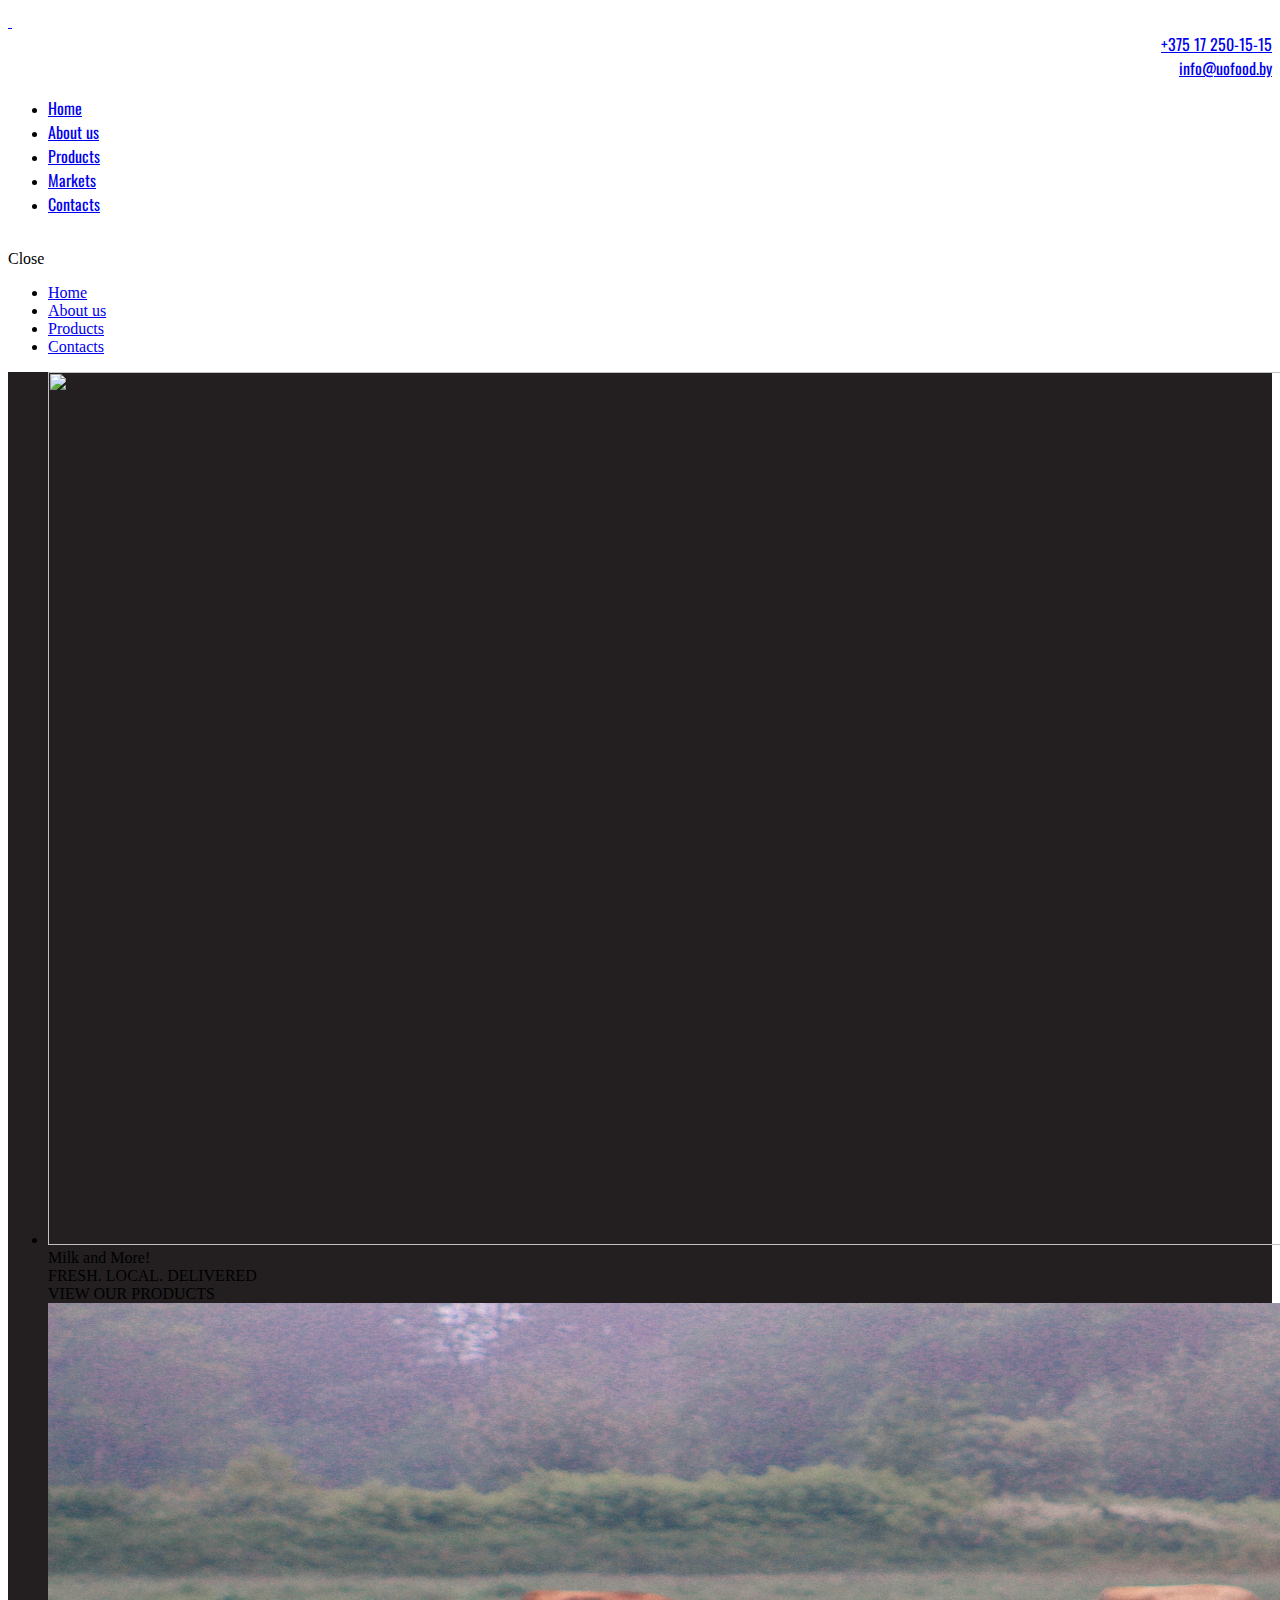
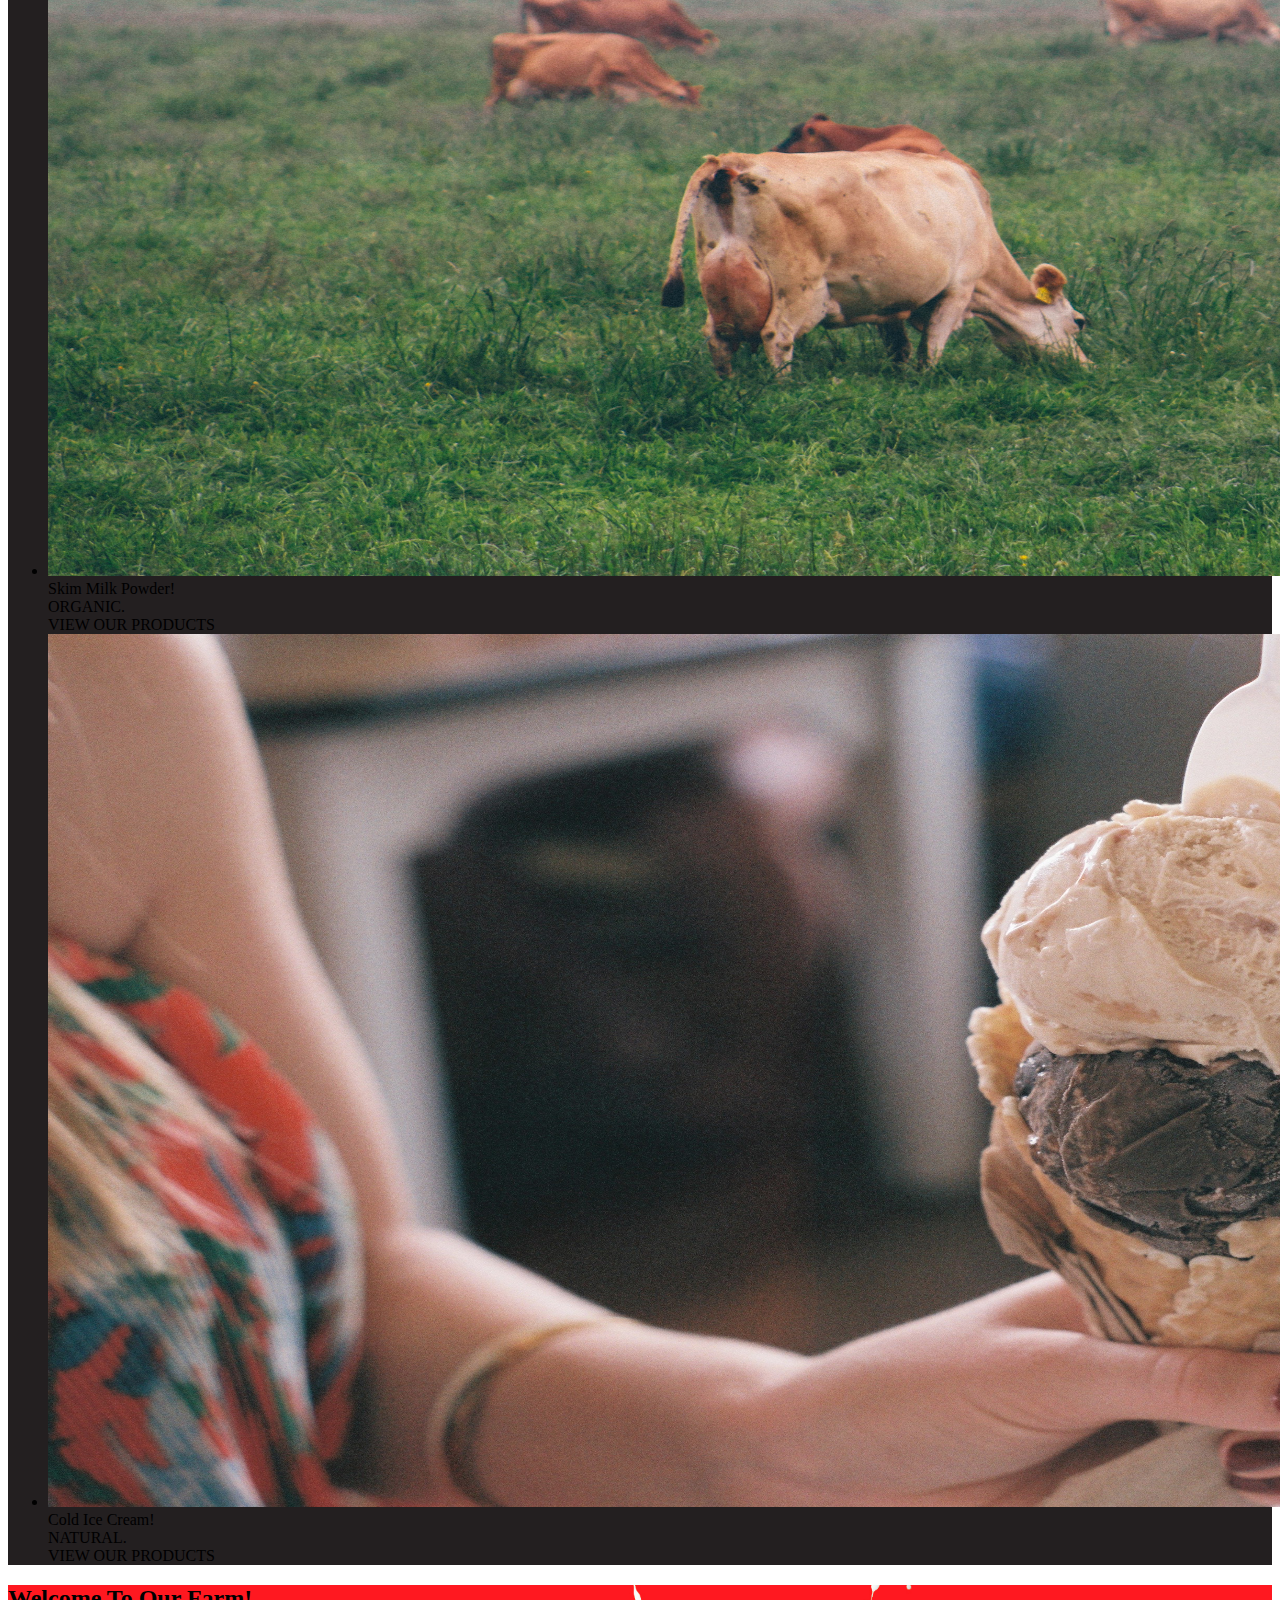
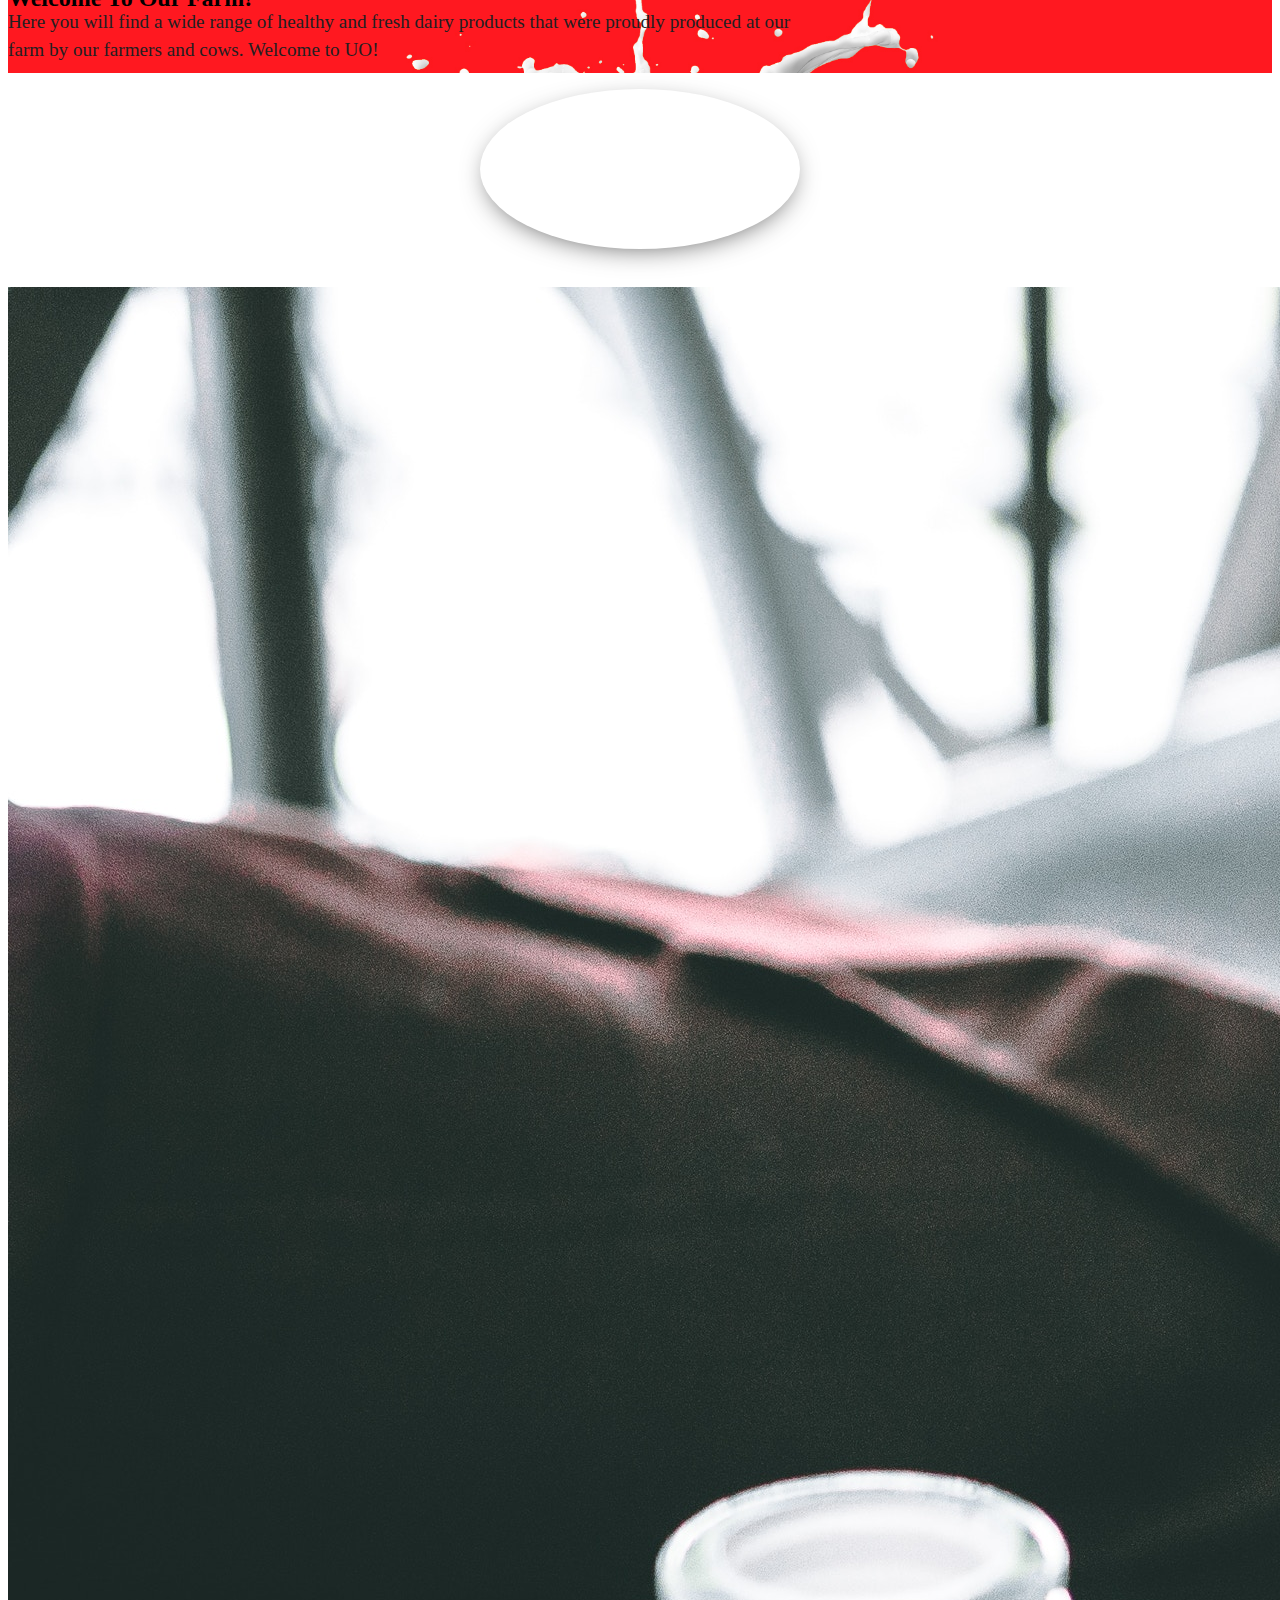
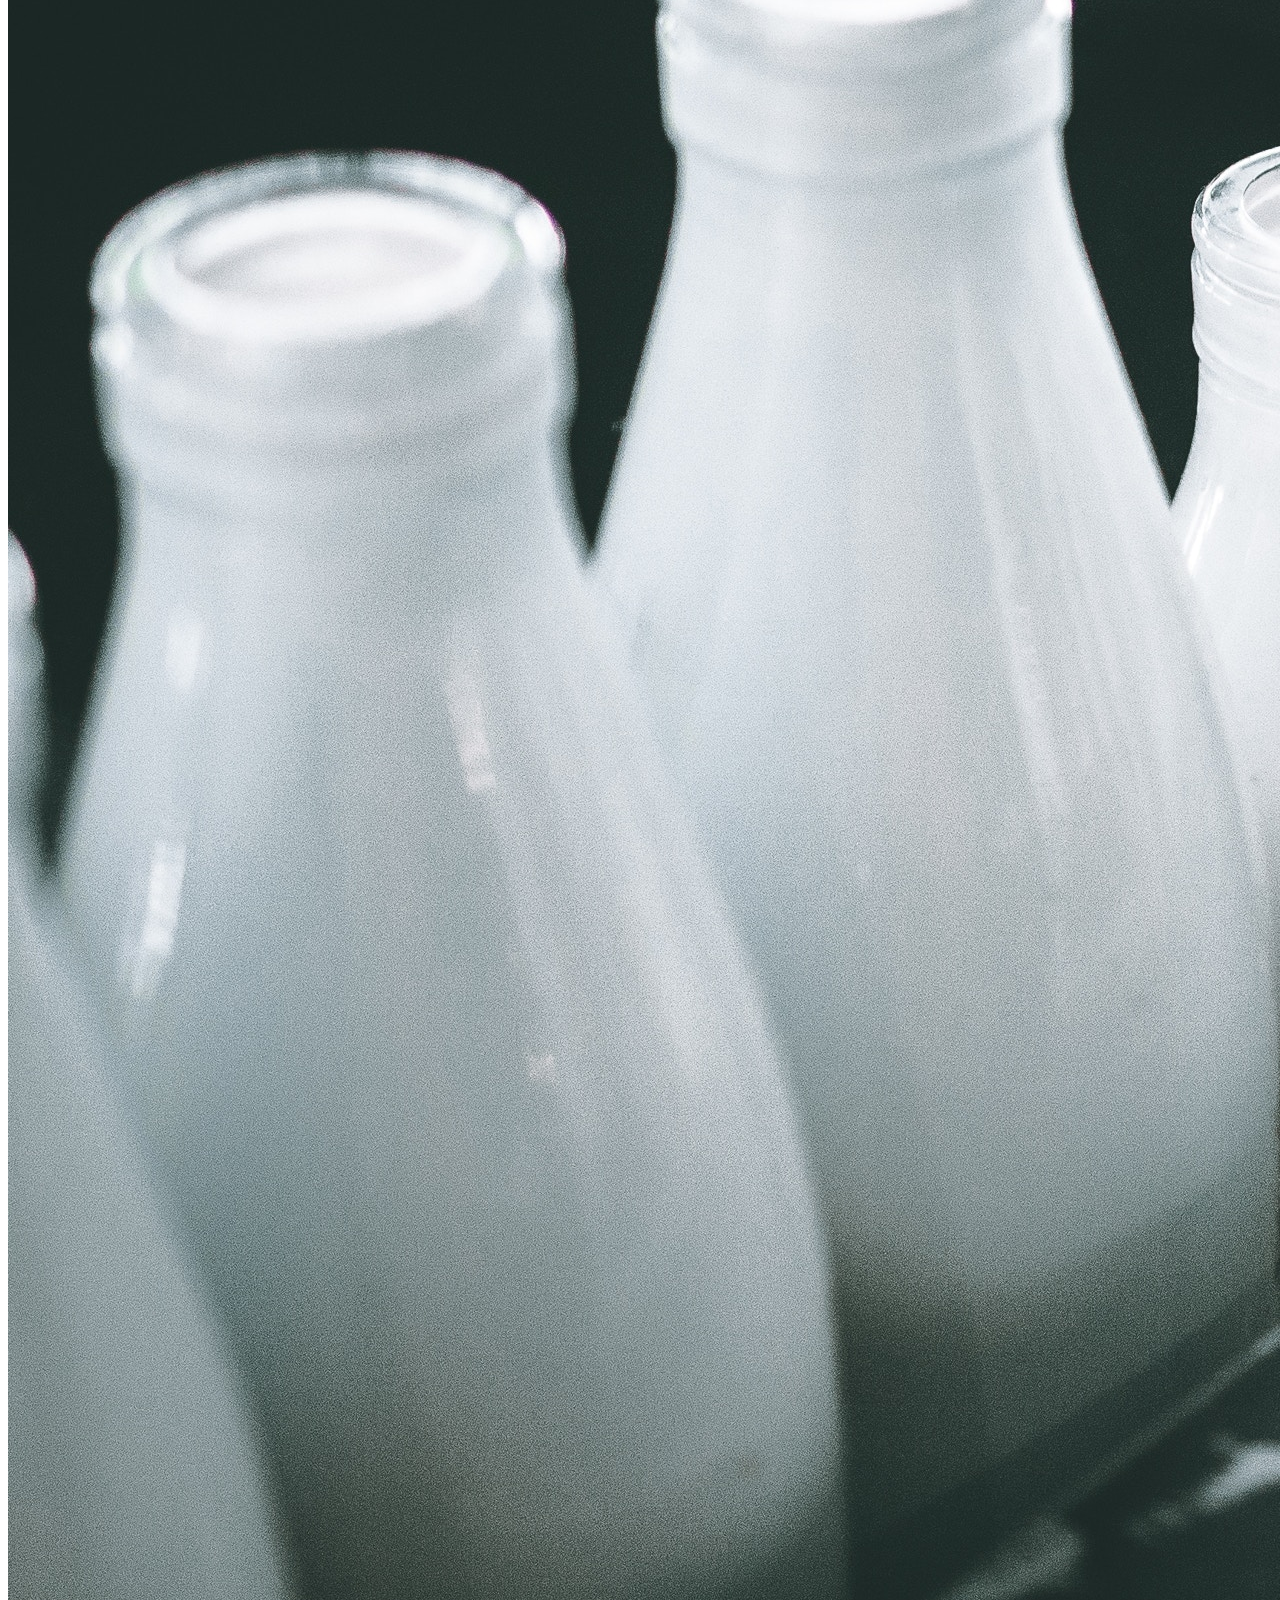
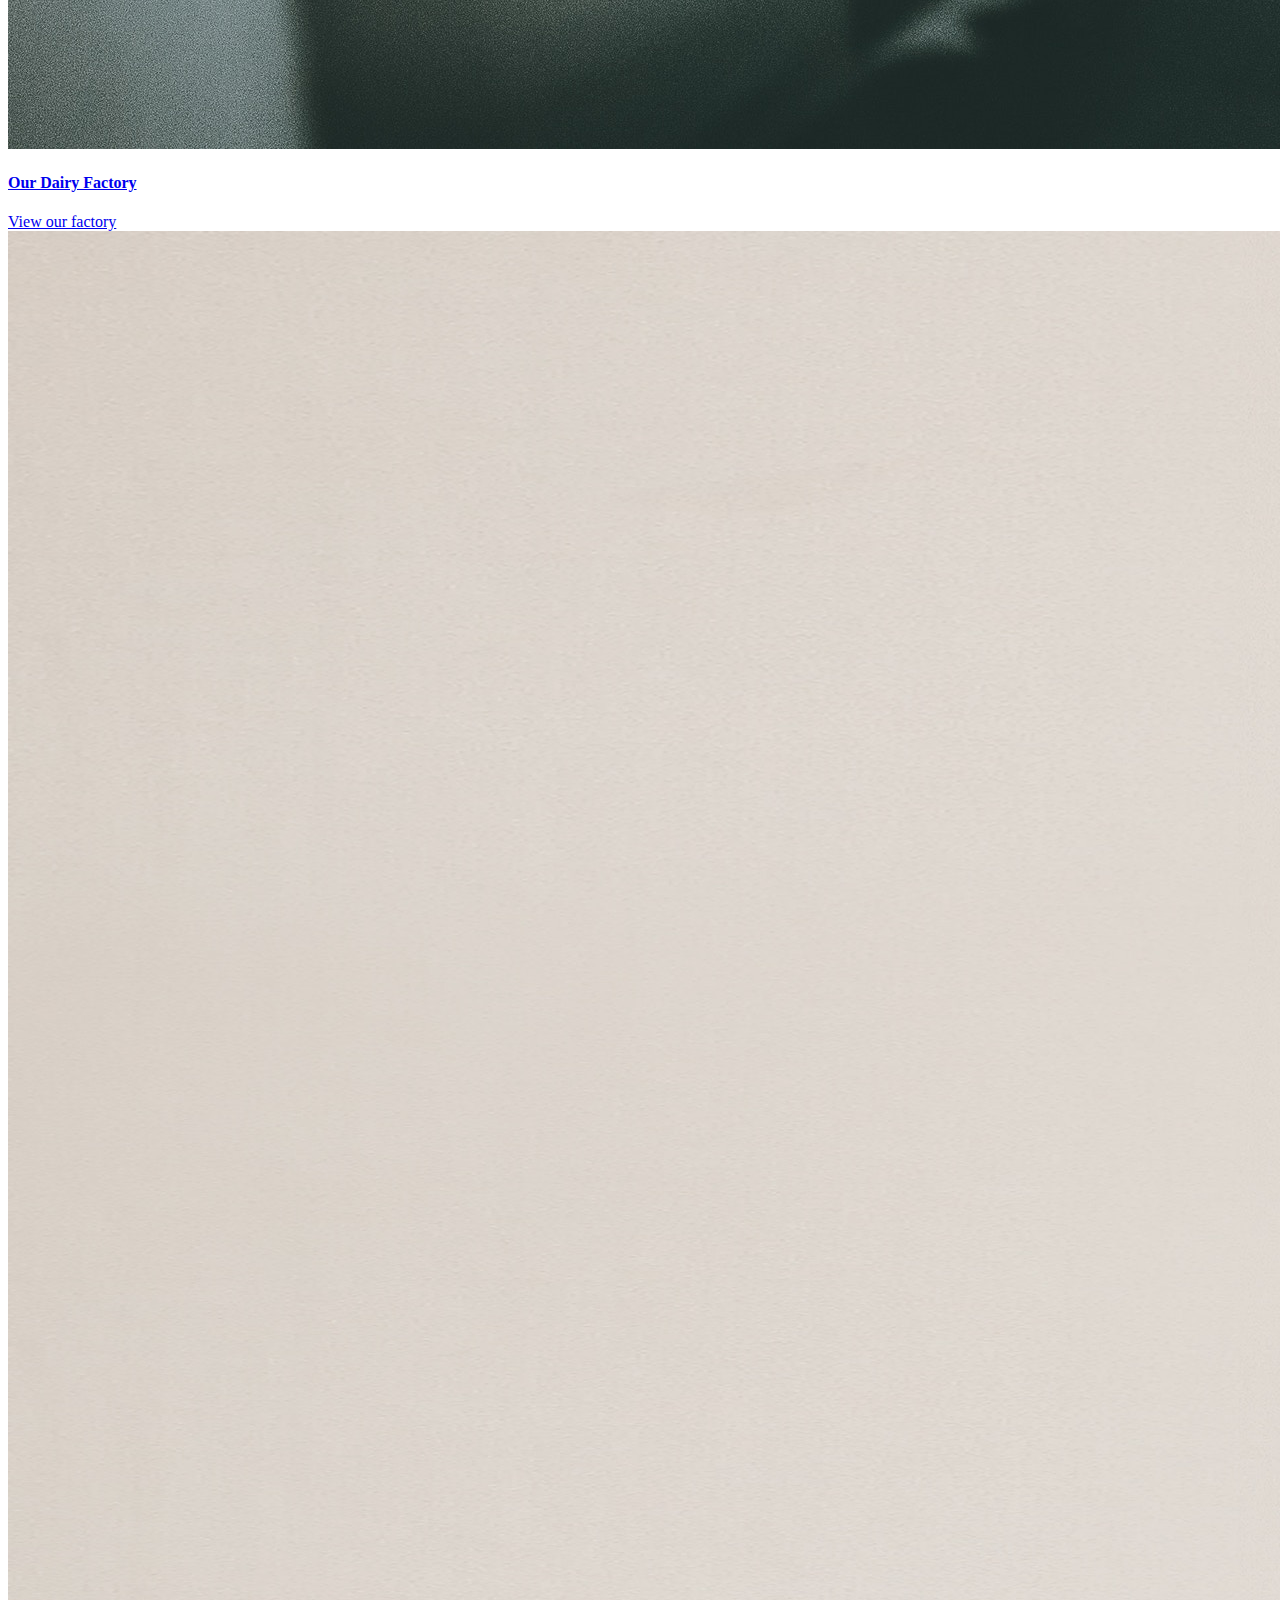
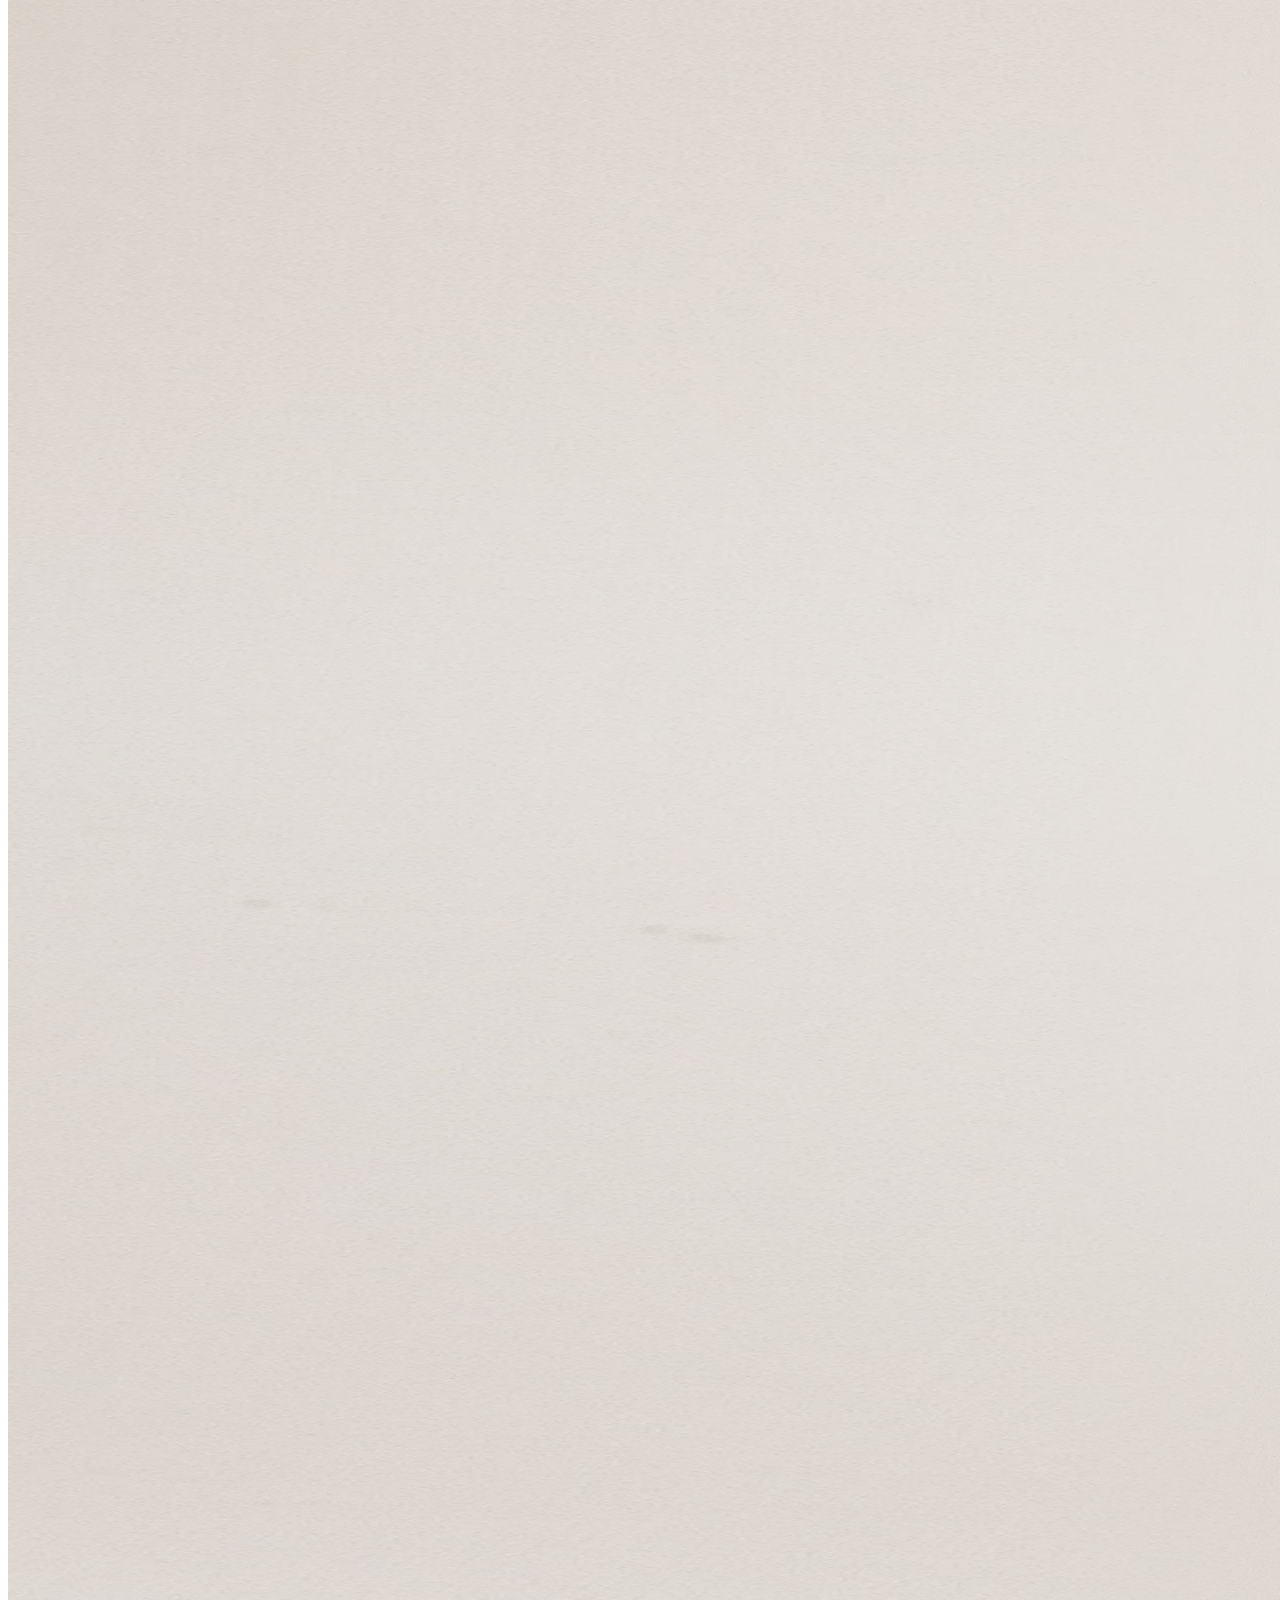
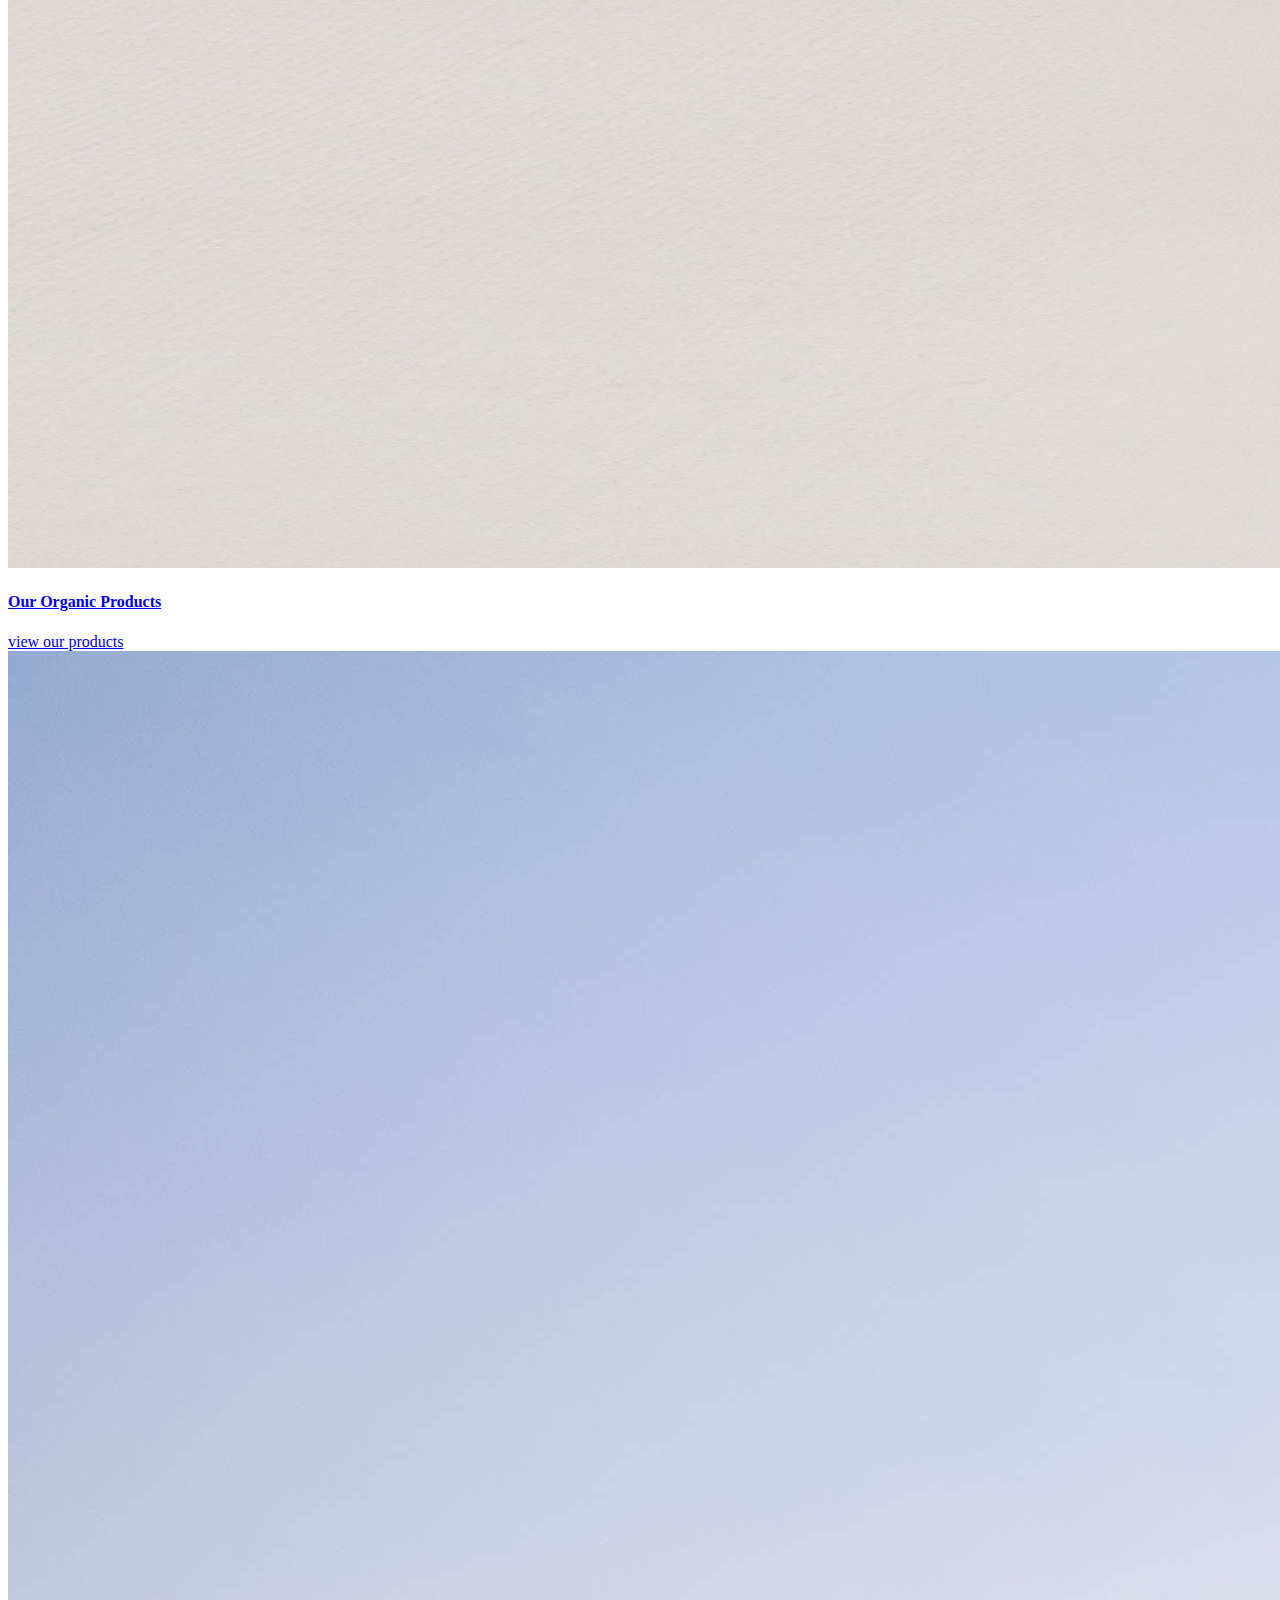
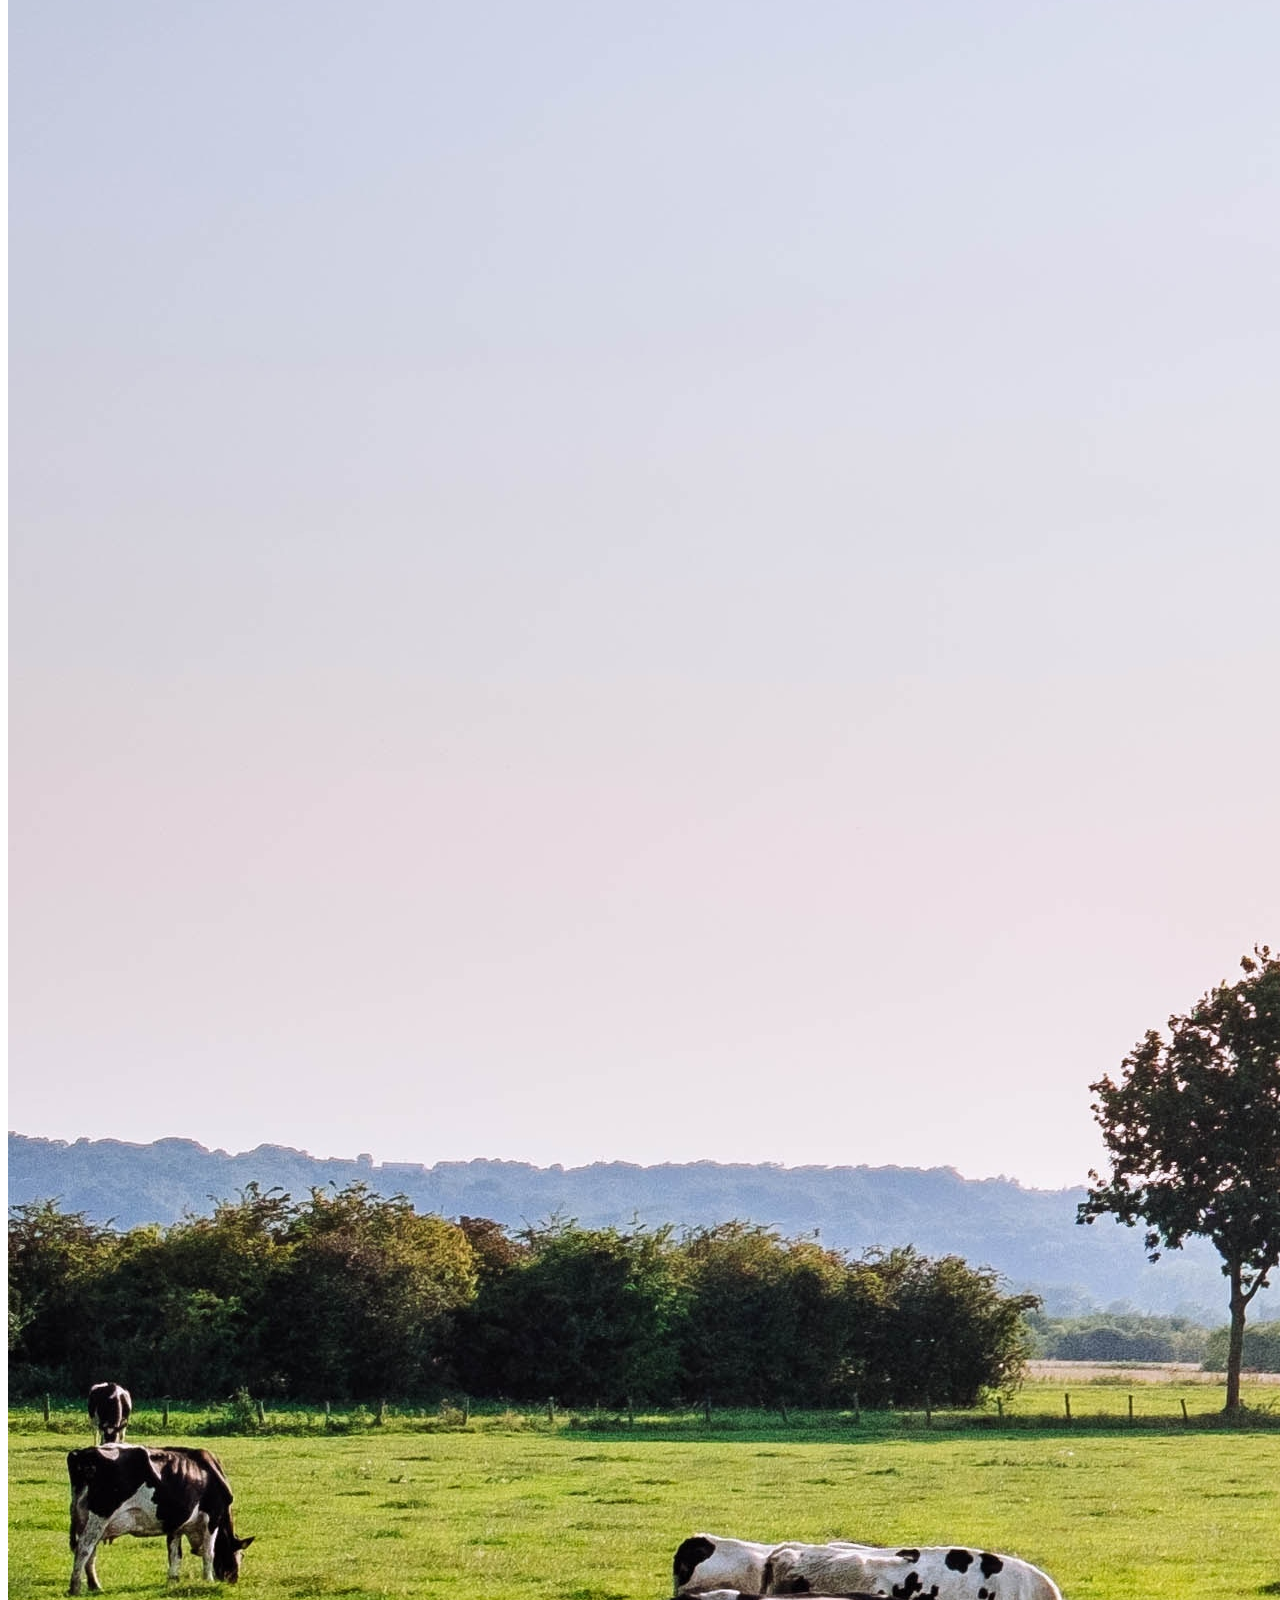
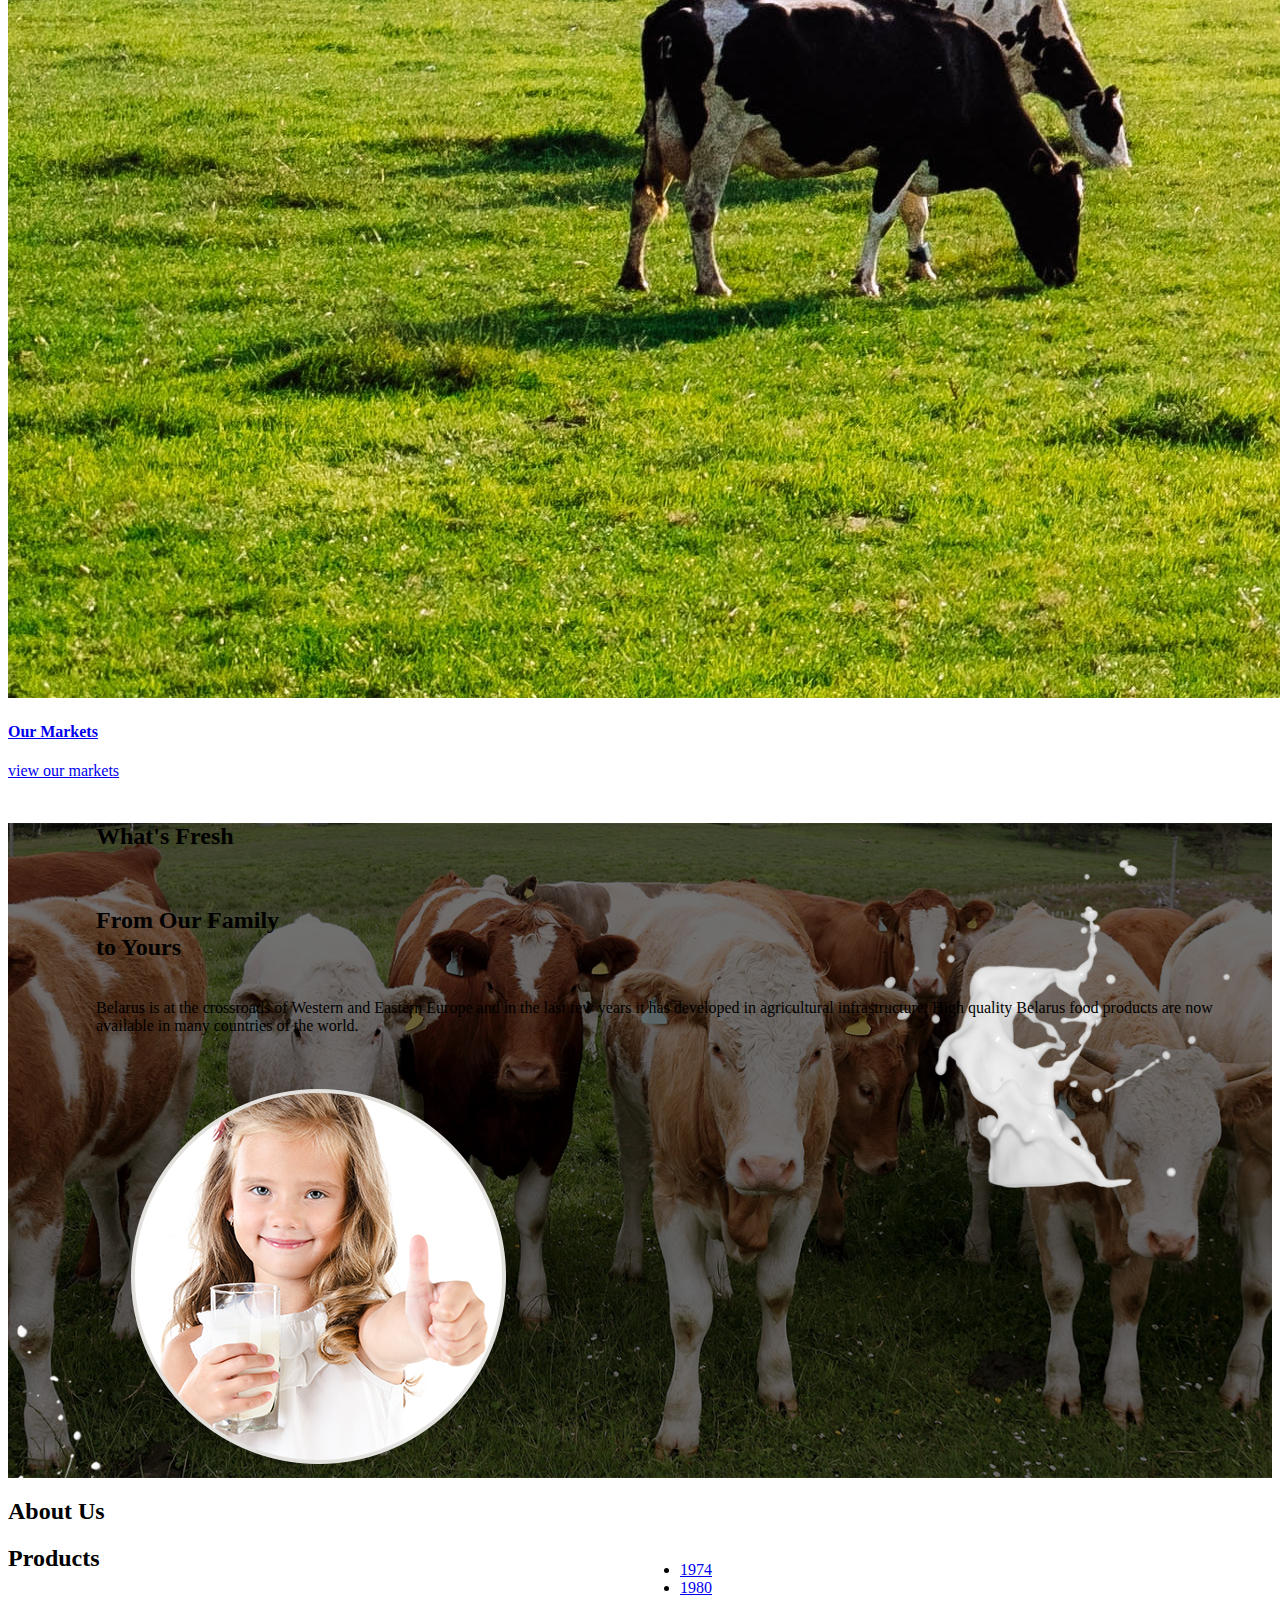
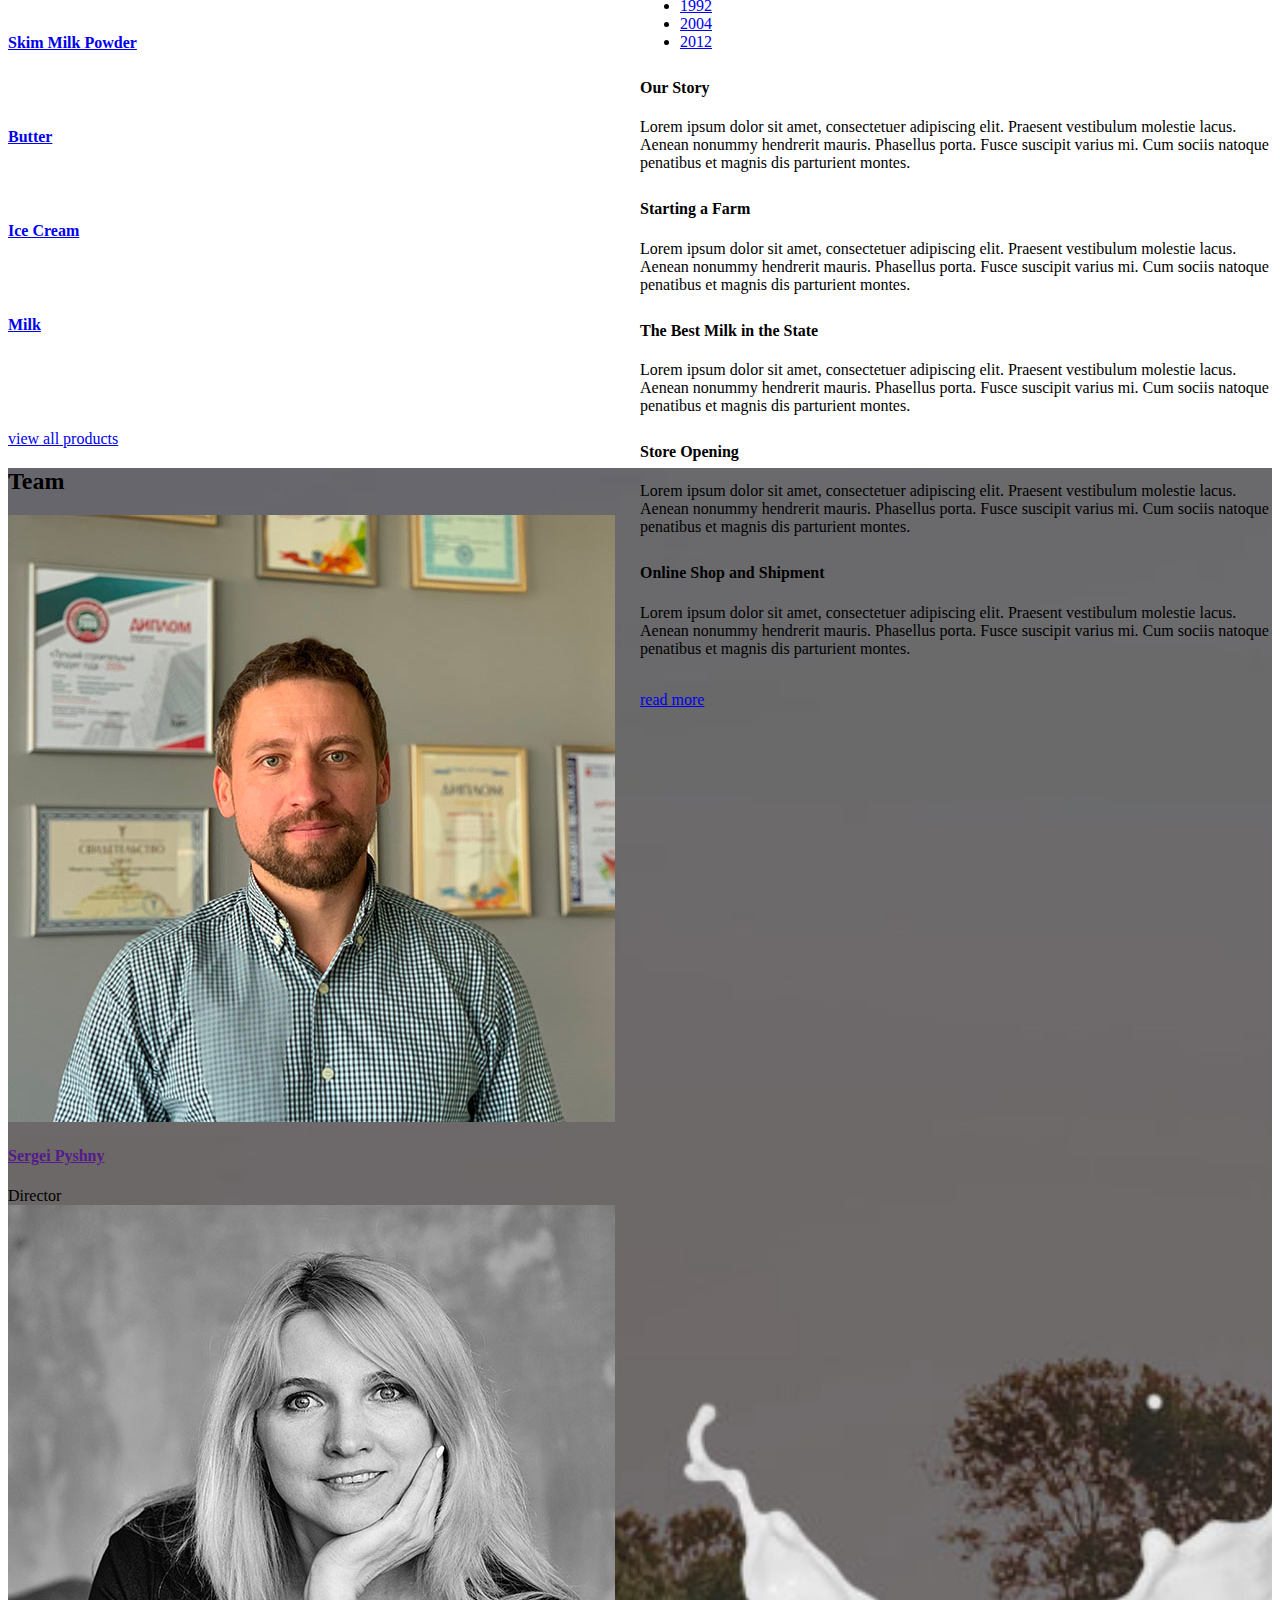
==== commit efde1748: "изменить цвет схемы" ====
--- a/index.html
+++ b/index.html
@@ -59,7 +59,7 @@
                         </div>
                         <div class="contact_field contact_cart" style="text-align: right;">
                             <a href="tel:+375172501515">+375 17 250-15-15</a><br>
-                            <a href="mailto:">test@gmail.com</a>
+                            <a href="mailto:info@uofood.by">info@uofood.by</a>
                         </div>
                         <div class="menu_main_wrap">
                             <nav class="menu_main_nav_area menu_hover_fade">
@@ -782,7 +782,7 @@
                                                                         <div id="sc_team_973_1"
                                                                              class="sc_team_item sc_team_item_1 odd first">
                                                                             <div class="sc_team_item_avatar">
-                                                                                <img alt="" src="/images/2000x2000.png">
+                                                                                <img alt="" src="/images/content/Director.JPG">
                                                                             </div>
                                                                             <div class="sc_team_item_info">
                                                                                 <h4 class="sc_team_item_title">
@@ -798,7 +798,7 @@
                                                                         <div id="sc_team_973_2"
                                                                              class="sc_team_item sc_team_item_2 even">
                                                                             <div class="sc_team_item_avatar">
-                                                                                <img alt="" src="/images/2000x2000.png">
+                                                                                <img alt="" src="/images/content/Marketer.JPG">
                                                                             </div>
                                                                             <div class="sc_team_item_info">
                                                                                 <h4 class="sc_team_item_title">
@@ -815,7 +815,7 @@
                                                                         <div id="sc_team_973_3"
                                                                              class="sc_team_item sc_team_item_3 odd">
                                                                             <div class="sc_team_item_avatar">
-                                                                                <img alt="" src="/images/2000x2000.png">
+                                                                                <img alt="" src="/images/content/Accountant.JPG">
                                                                             </div>
                                                                             <div class="sc_team_item_info">
                                                                                 <h4 class="sc_team_item_title">
@@ -889,8 +889,7 @@
             <div class="call_wrap_inner">
                 <div class="content_wrap">
                     <h2 class="call-title">Where to Buy</h2>
-                    <div class="call-text">Our Products are currently available at select retailers in Connecticut and
-                        New York..
+                    <div class="call-text">Our products are always available in our warehouses in Belarus and can be delivered in to any part of the world according to customer's query.
                     </div>
                     <a class="sc_button sc_button_size_large sc_button_style_border" href="/contacts/">Store Locator</a>
                 </div>
@@ -911,10 +910,10 @@
                             </div>
                         </aside>
                         <aside class="column-1_4 widget widget_text">
-                            <div class="textwidget">Belarus, Minsk
+                            <div class="textwidget">Belarus, Minsk, <br> Pobediteley avenue 129-379
                                 <br>
-                                <span class="accent1">Phone: <a href="tel:">123-456-7890</a></span>
-                                <br> Email: <a href="mailto:">info@yoursite.com</a>
+                                <span class="accent1">Phone: <a href="tel:+375172501515">+375 17 250-15-15</a></span>
+                                <br> Email: <a href="mailto:info@uofood.by">info@uofood.by</a>
                             </div>
                         </aside>
                         <aside class="column-1_4 widget widget_text">
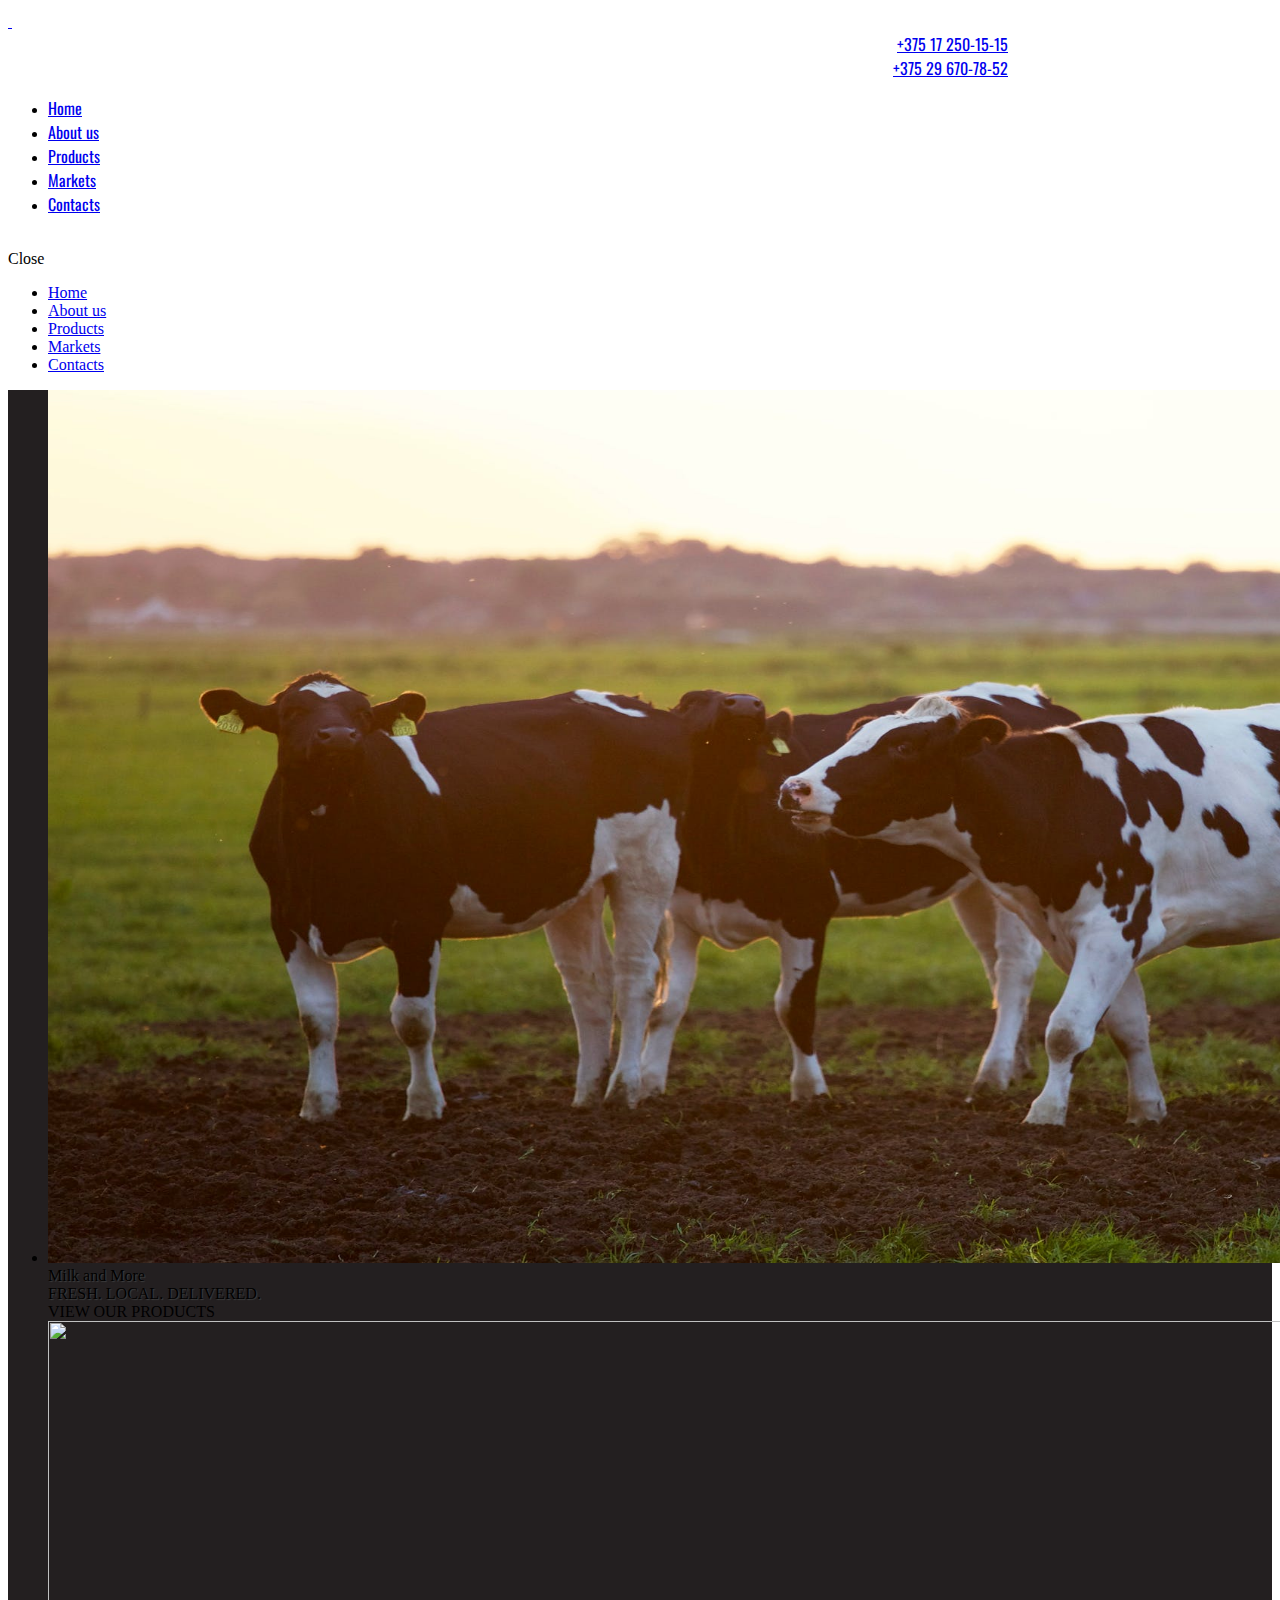
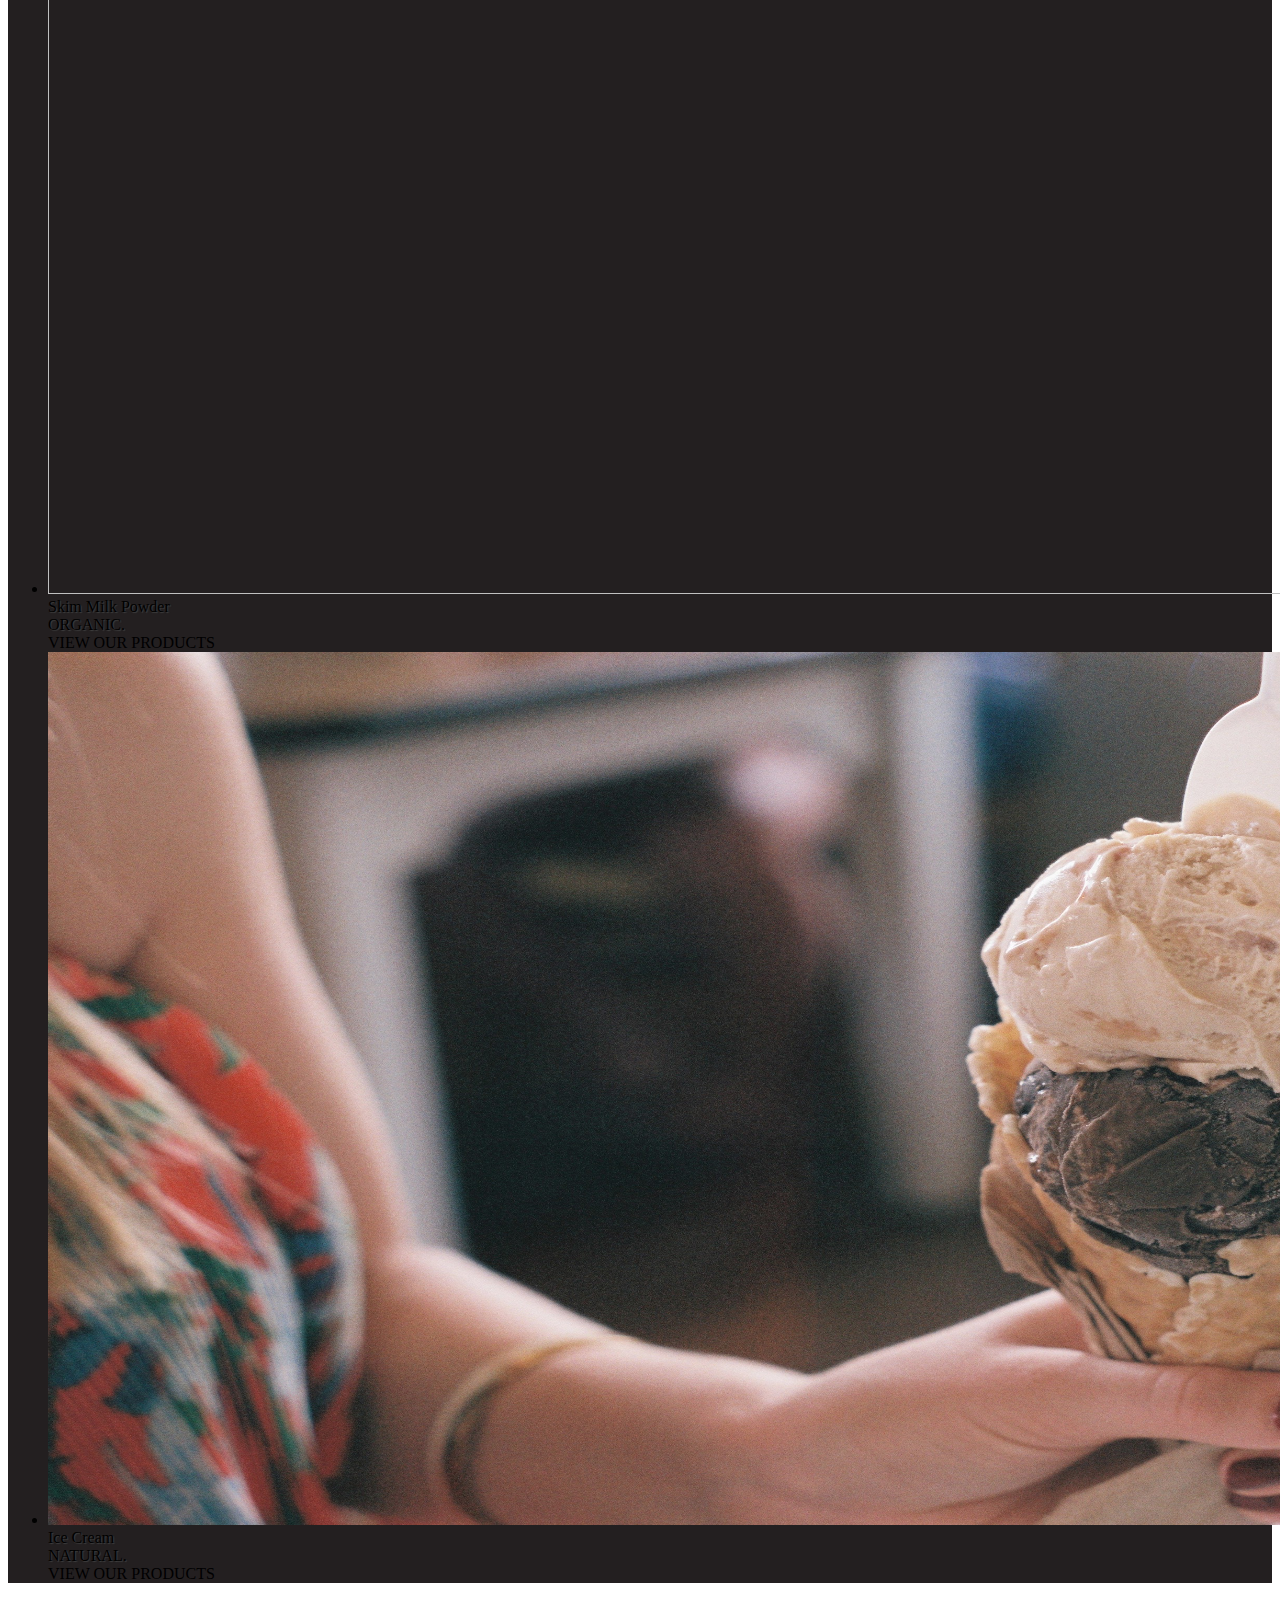
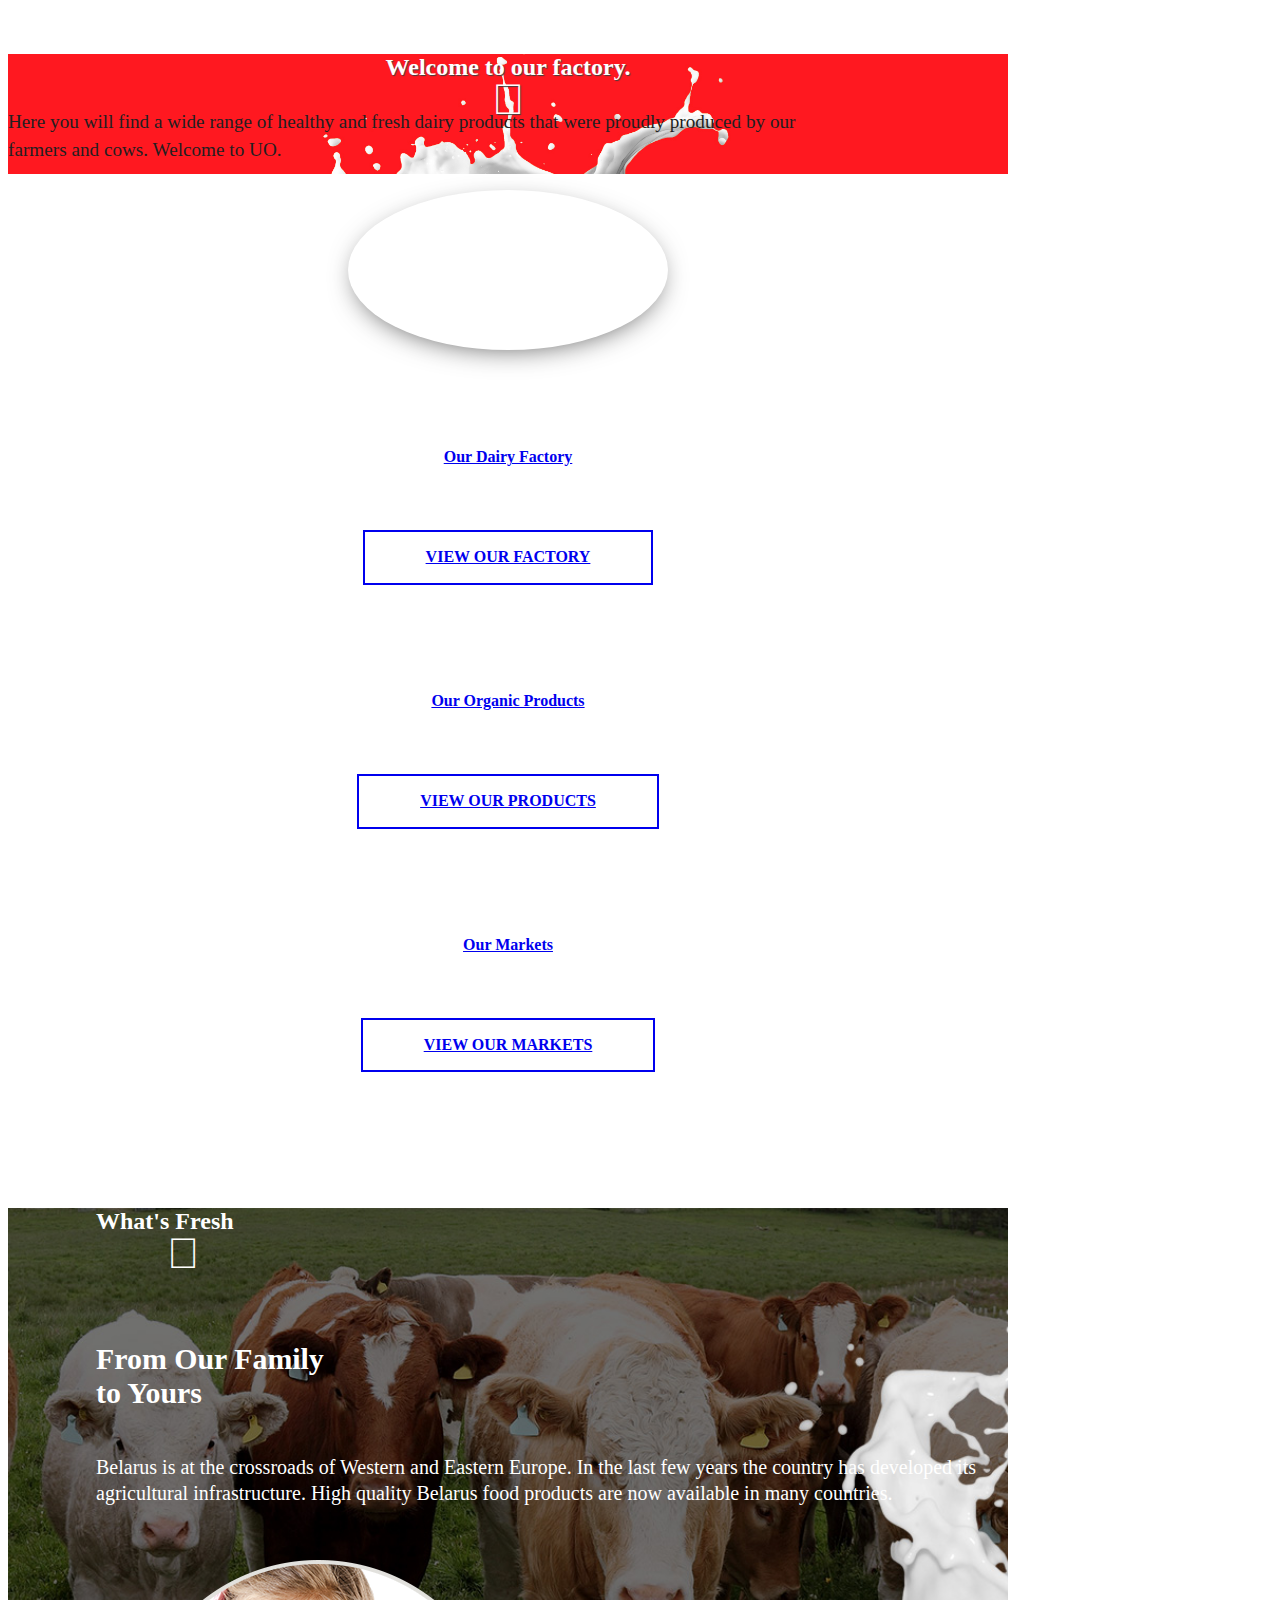
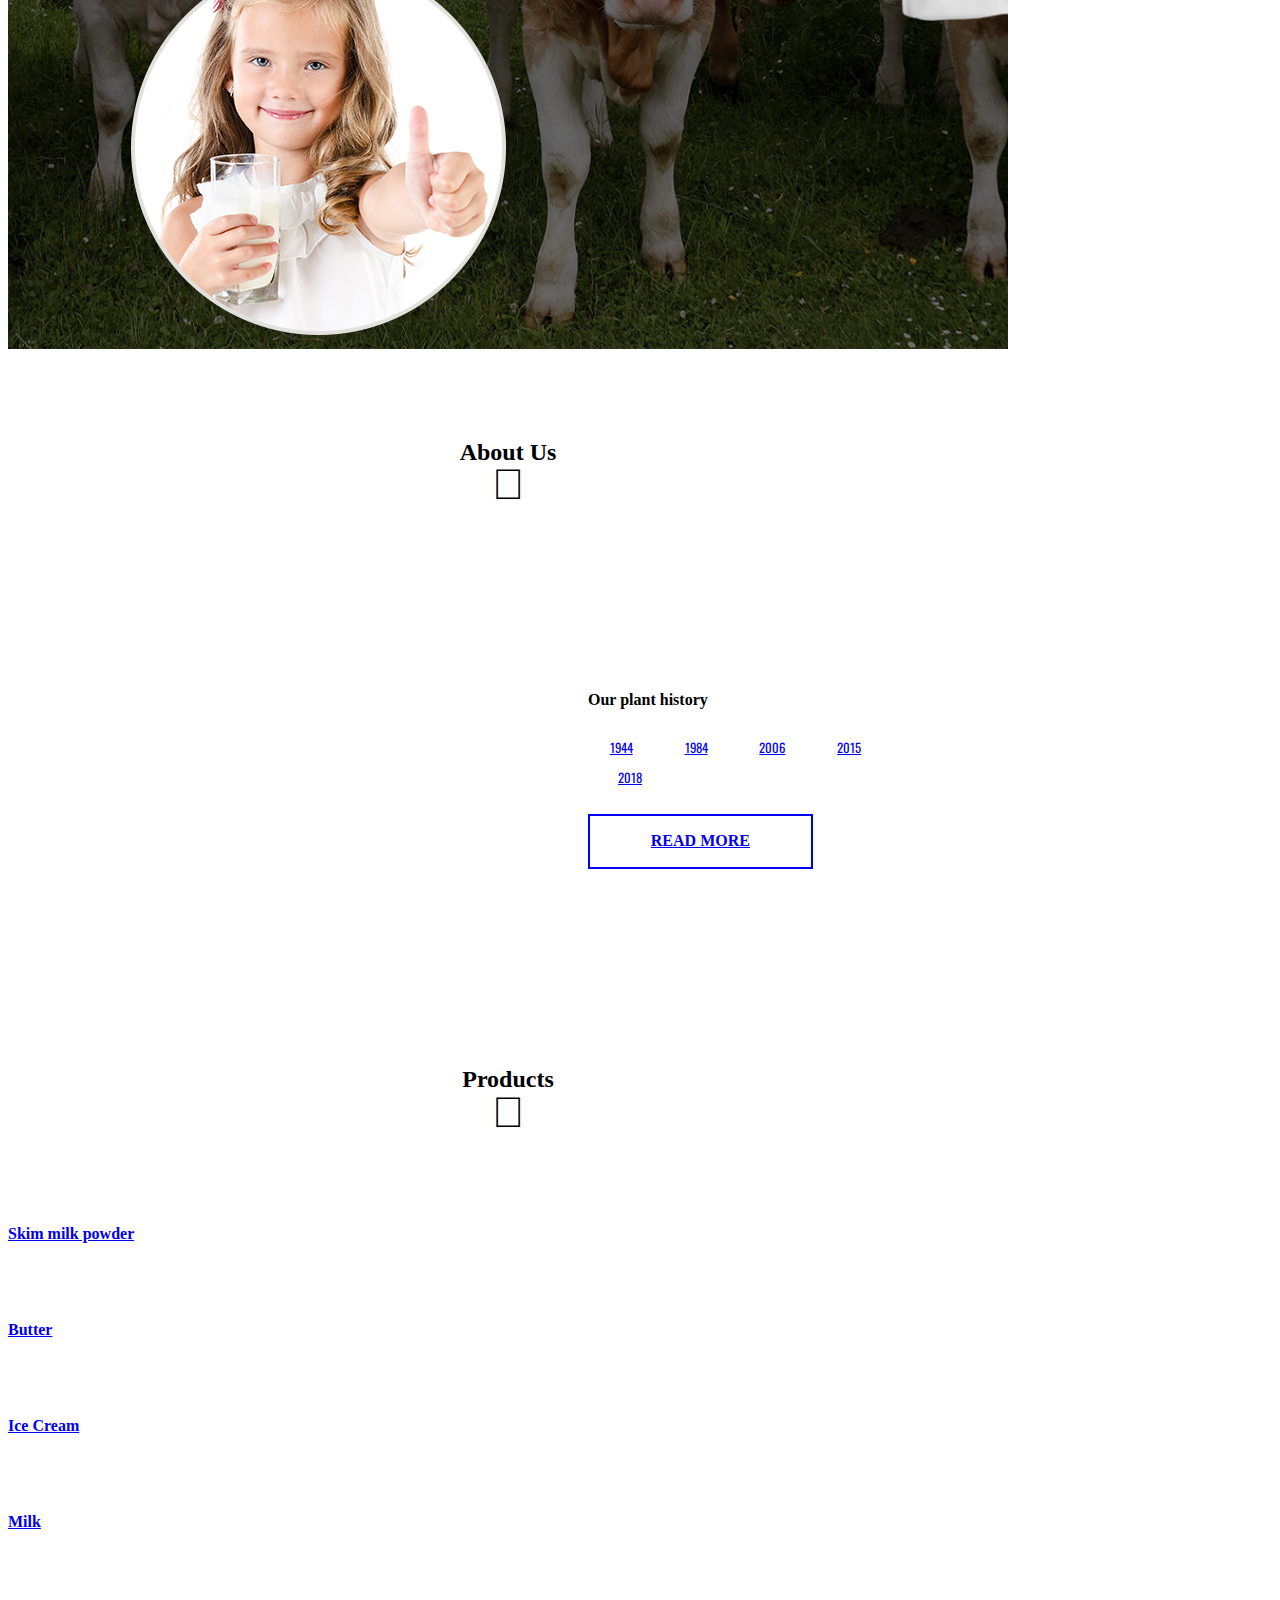
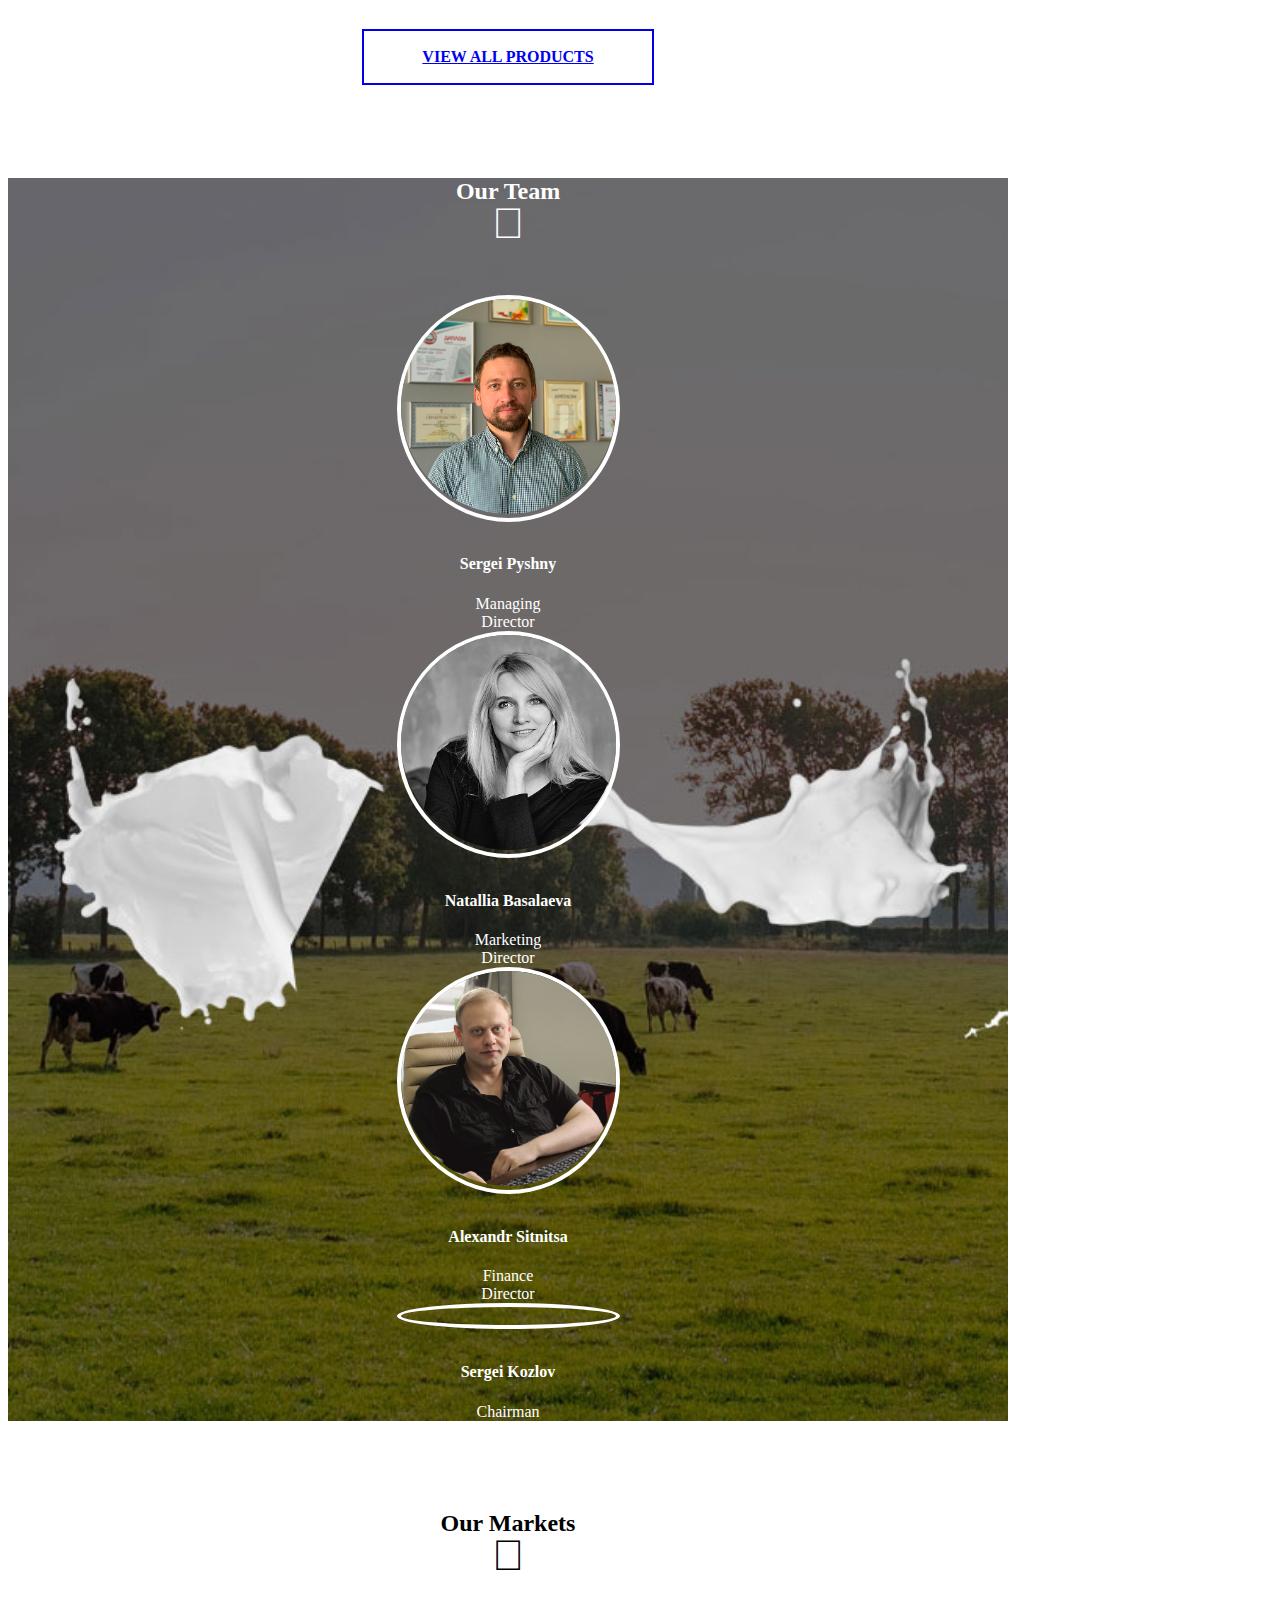
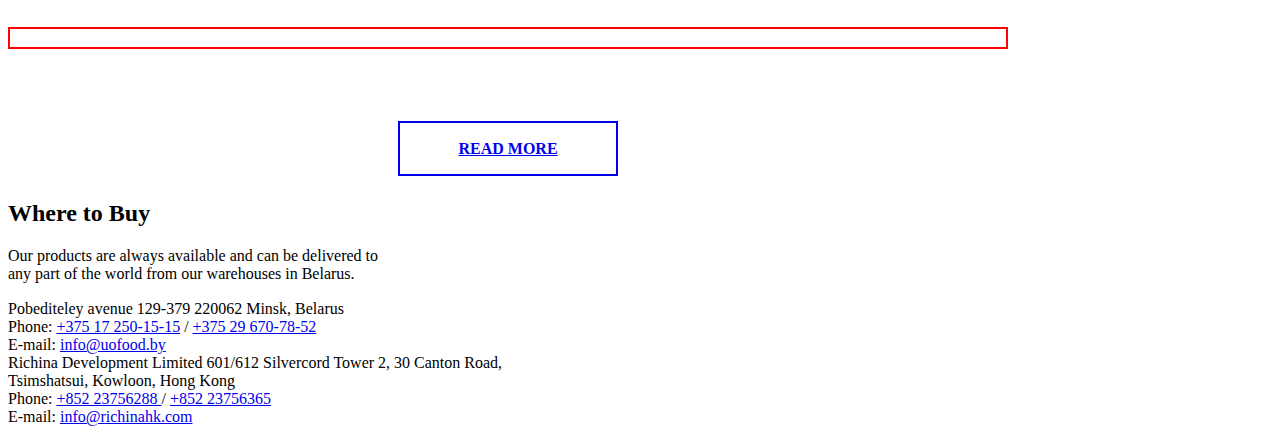
==== commit a252d81b: "правки для e-mail и формы" ====
--- a/index.html
+++ b/index.html
@@ -59,7 +59,8 @@
                         </div>
                         <div class="contact_field contact_cart" style="text-align: right;">
                             <a href="tel:+375172501515">+375 17 250-15-15</a><br>
-                            <a href="mailto:info@uofood.by">info@uofood.by</a>
+                            <a href="tel:+375296707852">+375 29 670-78-52</a><br>
+
                         </div>
                         <div class="menu_main_wrap">
                             <nav class="menu_main_nav_area menu_hover_fade">
@@ -95,6 +96,7 @@
                             <li class="menu-item current-menu-ancestor"><a href="/"><span>Home</span></a></li>
                             <li class="menu-item "><a href="/about/"><span>About us</span></a></li>
                             <li class="menu-item"><a href="/products/"><span>Products</span></a></li>
+                            <li class="menu-item"><a href="/markets/"><span>Markets</span></a></li>
                             <li class="menu-item"><a href="/contacts/"><span>Contacts</span></a></li>
                         </ul>
                     </nav>
@@ -114,22 +116,22 @@
                             data-saveperformance="off" data-title="Slide" data-param1="" data-param2="" data-param3=""
                             data-param4="" data-param5="" data-param6="" data-param7="" data-param8="" data-param9=""
                             data-param10="" data-description="">
-                            <img src="/images/content/michael-bader-1078593-unsplash.jpg" alt="" title="home-1-slide-1" width="1903" height="873"
+                            <img src="/images/content/pexels-photo-422218.jpeg" alt="" title="home-1-slide-1" width="1903" height="873"
                                  data-bgposition="center center" data-bgfit="cover" data-bgrepeat="no-repeat"
                                  class="rev-slidebg" data-no-retina>
-                            <div class="tp-caption BigWhiteText tp-resizeme" id="slide-1-layer-1" data-x="center"
+                            <div class="tp-caption BigWhiteText tp-resizeme text-shadow" id="slide-1-layer-1" data-x="center"
                                  data-hoffset="" data-y="center" data-voffset="-60" data-width="['auto']"
                                  data-height="['auto']" data-transform_idle="o:1;"
                                  data-transform_in="x:{-250,250};y:{-150,150};rX:{-90,90};rY:{-90,90};rZ:{-360,360};sX:0;sY:0;opacity:0;s:1000;e:Back.easeOut;"
                                  data-transform_out="opacity:0;s:300;" data-start="730" data-splitin="chars"
-                                 data-splitout="none" data-responsive_offset="on" data-elementdelay="0.1">Milk and More!
-                            </div>
-                            <div class="tp-caption SmallWhiteText tp-resizeme" id="slide-1-layer-2" data-x="center"
+                                 data-splitout="none" data-responsive_offset="on" data-elementdelay="0.1">Milk and More
+                            </div>
+                            <div class="tp-caption SmallWhiteText tp-resizeme text-shadow" id="slide-1-layer-2" data-x="center"
                                  data-hoffset="" data-y="center" data-voffset="35" data-width="['auto']"
                                  data-height="['auto']" data-transform_idle="o:1;"
                                  data-transform_in="y:50px;opacity:0;s:800;e:Power2.easeInOut;"
                                  data-transform_out="opacity:0;s:300;" data-start="3030" data-splitin="none"
-                                 data-splitout="none" data-responsive_offset="on">Fresh. Local. Delivered
+                                 data-splitout="none" data-responsive_offset="on">Fresh. Local. Delivered.
                             </div>
                             <div class="tp-caption ButtonText rev-btn" id="slide-1-layer-3" data-x="center"
                                  data-hoffset="" data-y="center" data-voffset="151" data-width="['auto']"
@@ -150,17 +152,17 @@
                             data-title="Slide" data-param1="" data-param2="" data-param3="" data-param4=""
                             data-param5="" data-param6="" data-param7="" data-param8="" data-param9="" data-param10=""
                             data-description="">
-                            <img src="/images/content/eric-muhr-647962-unsplash.jpg" alt="" title="home-1-slide-2" width="1903" height="873"
+                            <img src="/images/content/our_products.jpg" alt="" title="home-1-slide-2" width="1903" height="873"
                                  data-bgposition="center center" data-bgfit="cover" data-bgrepeat="no-repeat"
                                  class="rev-slidebg" data-no-retina>
-                            <div class="tp-caption BigWhiteText tp-resizeme" id="slide-2-layer-1" data-x="center"
+                            <div class="tp-caption BigWhiteText tp-resizeme text-shadow" id="slide-2-layer-1" data-x="center"
                                  data-hoffset="" data-y="center" data-voffset="-60" data-width="['auto']"
                                  data-height="['auto']" data-transform_idle="o:1;"
                                  data-transform_in="x:{-250,250};y:{-150,150};rX:{-90,90};rY:{-90,90};rZ:{-360,360};sX:0;sY:0;opacity:0;s:1000;e:Back.easeOut;"
                                  data-transform_out="opacity:0;s:300;" data-start="500" data-splitin="chars"
-                                 data-splitout="none" data-responsive_offset="on" data-elementdelay="0.1">Skim Milk Powder!
-                            </div>
-                            <div class="tp-caption SmallWhiteText tp-resizeme" id="slide-2-layer-2" data-x="center"
+                                 data-splitout="none" data-responsive_offset="on" data-elementdelay="0.1">Skim Milk Powder
+                            </div>
+                            <div class="tp-caption SmallWhiteText tp-resizeme text-shadow" id="slide-2-layer-2" data-x="center"
                                  data-hoffset="" data-y="center" data-voffset="35" data-width="['auto']"
                                  data-height="['auto']" data-transform_idle="o:1;"
                                  data-transform_in="y:50px;opacity:0;s:800;e:Power2.easeInOut;"
@@ -188,15 +190,14 @@
                             <img src="/images/content/mark-grafton-424872-unsplash.jpg" alt="" title="home-1-slide-3" width="1903" height="873"
                                  data-bgposition="center center" data-bgfit="cover" data-bgrepeat="no-repeat"
                                  class="rev-slidebg" data-no-retina>
-                            <div class="tp-caption BigWhiteText tp-resizeme" id="slide-3-layer-1" data-x="center"
+                            <div class="tp-caption BigWhiteText tp-resizeme text-shadow" id="slide-3-layer-1" data-x="center"
                                  data-hoffset="" data-y="center" data-voffset="-60" data-width="['auto']"
                                  data-height="['auto']" data-transform_idle="o:1;"
                                  data-transform_in="x:{-250,250};y:{-150,150};rX:{-90,90};rY:{-90,90};rZ:{-360,360};sX:0;sY:0;opacity:0;s:1000;e:Back.easeOut;"
                                  data-transform_out="opacity:0;s:300;" data-start="500" data-splitin="chars"
-                                 data-splitout="none" data-responsive_offset="on" data-elementdelay="0.1">Cold Ice
-                                Cream!
-                            </div>
-                            <div class="tp-caption SmallWhiteText tp-resizeme" id="slide-3-layer-2" data-x="center"
+                                 data-splitout="none" data-responsive_offset="on" data-elementdelay="0.1">Ice Cream
+                            </div>
+                            <div class="tp-caption SmallWhiteText tp-resizeme text-shadow" id="slide-3-layer-2" data-x="center"
                                  data-hoffset="" data-y="center" data-voffset="35" data-width="['auto']"
                                  data-height="['auto']" data-transform_idle="o:1;"
                                  data-transform_in="y:50px;opacity:0;s:800;e:Power2.easeInOut;"
@@ -234,13 +235,13 @@
                                             <div class="sc_section margin_bottom_small section_style_dark_text"
                                                  data-animation="animated fadeInUp normal">
                                                 <div class="sc_section_inner">
-                                                    <h2 class="sc_section_title sc_item_title sc_item_title_without_descr">
-                                                        Welcome To Our Farm!<span></span></h2>
+                                                    <h2 class="sc_section_title sc_item_title sc_item_title_without_descr text-shadow color_wh">
+                                                        Welcome to our factory.<span></span></h2>
                                                     <div class="sc_section_content_wrap">
                                                         <div class="sc_section sc_section_block margin_bottom_large aligncenter mw800">
                                                             <div class="sc_section_inner">
                                                                 <div class="sc_section_content_wrap">
-                                                                    <span class="sc_highlight fst_1">Here you will find a wide range of healthy and fresh dairy products that were proudly produced at our farm by our farmers and cows. Welcome to UO!</span>
+                                                                    <span class="sc_highlight fst_1">Here you will find a wide range of healthy and fresh dairy products that were proudly produced by our farmers and cows. Welcome to UO. </span>
                                                                 </div>
                                                             </div>
                                                         </div>
@@ -290,7 +291,7 @@
                                                                          data-title="Our Dairy Factory">
                                                                         <a class="hover_icon hover_icon_link"
                                                                            href="/about">
-                                                                            <img alt="" src="/images/content/mehrshad-rajabi-626913-unsplash.jpg">
+                                                                            <img alt="" src="/images/content/our_factory.jpg">
                                                                         </a>
                                                                     </div>
                                                                 </div>
@@ -316,7 +317,7 @@
                                                                          data-title="Our Organic Products">
                                                                         <a class="hover_icon hover_icon_link"
                                                                            href="/products/">
-                                                                            <img alt="" src="/images/content/nikolai-chernichenko-699335-unsplash.jpg">
+                                                                            <img alt="" src="/images/content/our_products.jpg">
                                                                         </a>
                                                                     </div>
                                                                 </div>
@@ -343,7 +344,7 @@
                                                                          data-title="Our Markets">
                                                                         <a class="hover_icon hover_icon_link"
                                                                            href="/markets/">
-                                                                            <img alt="" src="/images/content/leon-ephraim-30995-unsplash.jpg">
+                                                                            <img alt="" src="/images/content/our_markets.jpg">
                                                                         </a>
                                                                     </div>
                                                                 </div>
@@ -393,7 +394,7 @@
                                                                     From Our Family<br/>
                                                                     to Yours</h2>
                                                                 <br>
-                                                                <div class="sc_section_descr sc_item_descr">Belarus is at the crossroads of Western and Eastern Europe and in the last few years it has developed in agricultural infrastructure. High quality Belarus food products are now available in many countries of the world.
+                                                                <div class="sc_section_descr sc_item_descr fsz20">Belarus is at the crossroads of Western and Eastern Europe. In the last few years the country has developed its agricultural infrastructure. High quality Belarus food products are now available in many countries.
                                                                 </div>
 
                                                             </div>
@@ -439,31 +440,33 @@
                                                                             <div id="sc_tabs_215"
                                                                                  class="sc_tabs sc_tabs_style_1"
                                                                                  data-active="0">
+                                                                                <h4 class="sc_title sc_title_regular cmrg_1">
+                                                                                    Our plant history</h4>
                                                                                 <ul class="sc_tabs_titles">
                                                                                     <li class="sc_tabs_title">
                                                                                         <a href="#sc_tab_315_1_19"
                                                                                            class="theme_button"
-                                                                                           id="sc_tab_315_1_19_tab">1974</a>
+                                                                                           id="sc_tab_315_1_19_tab">1944</a>
                                                                                     </li>
                                                                                     <li class="sc_tabs_title">
                                                                                         <a href="#sc_tab_315_2_67"
                                                                                            class="theme_button"
-                                                                                           id="sc_tab_315_2_67_tab">1980</a>
+                                                                                           id="sc_tab_315_2_67_tab">1984</a>
                                                                                     </li>
                                                                                     <li class="sc_tabs_title">
                                                                                         <a href="#sc_tab_473_0"
                                                                                            class="theme_button"
-                                                                                           id="sc_tab_473_0_tab">1992</a>
+                                                                                           id="sc_tab_473_0_tab">2006</a>
                                                                                     </li>
                                                                                     <li class="sc_tabs_title">
                                                                                         <a href="#sc_tab_649_10"
                                                                                            class="theme_button"
-                                                                                           id="sc_tab_649_10_tab">2004</a>
+                                                                                           id="sc_tab_649_10_tab">2015</a>
                                                                                     </li>
                                                                                     <li class="sc_tabs_title">
                                                                                         <a href="#sc_tab_625_4"
                                                                                            class="theme_button"
-                                                                                           id="sc_tab_625_4_tab">2012</a>
+                                                                                           id="sc_tab_625_4_tab">2018</a>
                                                                                     </li>
                                                                                 </ul>
                                                                                 <div id="sc_tab_315_1_19"
@@ -471,34 +474,10 @@
                                                                                     <div class="sc_section aligncenter">
                                                                                         <div class="sc_section_inner">
                                                                                             <div class="sc_section_content_wrap">
-                                                                                                <h4 class="sc_title sc_title_regular cmrg_1">
-                                                                                                    Our Story</h4>
+
                                                                                                 <div class="wpb_text_column wpb_content_element ">
                                                                                                     <div class="wpb_wrapper">
-                                                                                                        <p>Lorem ipsum
-                                                                                                            dolor sit
-                                                                                                            amet,
-                                                                                                            consectetuer
-                                                                                                            adipiscing
-                                                                                                            elit.
-                                                                                                            Praesent
-                                                                                                            vestibulum
-                                                                                                            molestie
-                                                                                                            lacus.
-                                                                                                            Aenean
-                                                                                                            nonummy
-                                                                                                            hendrerit
-                                                                                                            mauris.
-                                                                                                            Phasellus
-                                                                                                            porta. Fusce
-                                                                                                            suscipit
-                                                                                                            varius mi.
-                                                                                                            Cum sociis
-                                                                                                            natoque
-                                                                                                            penatibus et
-                                                                                                            magnis dis
-                                                                                                            parturient
-                                                                                                            montes.</p>
+                                                                                                        <p>Our dairy plant was founded in the most difficult post-war period. Completely reliant on manual labor, the daily output was very small: 150kg of butter, 200kg of sour cream and three tons of milk.</p>
                                                                                                     </div>
                                                                                                 </div>
                                                                                             </div>
@@ -510,34 +489,11 @@
                                                                                     <div class="sc_section aligncenter">
                                                                                         <div class="sc_section_inner">
                                                                                             <div class="sc_section_content_wrap">
-                                                                                                <h4 class="sc_title sc_title_regular cmrg_1">
-                                                                                                    Starting a Farm</h4>
+                                                                                                <!--<h4 class="sc_title sc_title_regular cmrg_1">-->
+                                                                                                    <!--Starting a Farm</h4>-->
                                                                                                 <div class="wpb_text_column wpb_content_element ">
                                                                                                     <div class="wpb_wrapper">
-                                                                                                        <p>Lorem ipsum
-                                                                                                            dolor sit
-                                                                                                            amet,
-                                                                                                            consectetuer
-                                                                                                            adipiscing
-                                                                                                            elit.
-                                                                                                            Praesent
-                                                                                                            vestibulum
-                                                                                                            molestie
-                                                                                                            lacus.
-                                                                                                            Aenean
-                                                                                                            nonummy
-                                                                                                            hendrerit
-                                                                                                            mauris.
-                                                                                                            Phasellus
-                                                                                                            porta. Fusce
-                                                                                                            suscipit
-                                                                                                            varius mi.
-                                                                                                            Cum sociis
-                                                                                                            natoque
-                                                                                                            penatibus et
-                                                                                                            magnis dis
-                                                                                                            parturient
-                                                                                                            montes.</p>
+                                                                                                        <p>The plant was rebuilt, becoming one of the largest dairy factories in Belarus.</p>
                                                                                                     </div>
                                                                                                 </div>
                                                                                             </div>
@@ -549,35 +505,12 @@
                                                                                     <div class="sc_section aligncenter">
                                                                                         <div class="sc_section_inner">
                                                                                             <div class="sc_section_content_wrap">
-                                                                                                <h4 class="sc_title sc_title_regular cmrg_1">
-                                                                                                    The Best Milk in the
-                                                                                                    State</h4>
+                                                                                                <!--<h4 class="sc_title sc_title_regular cmrg_1">-->
+                                                                                                    <!--The Best Milk in the-->
+                                                                                                    <!--State</h4>-->
                                                                                                 <div class="wpb_text_column wpb_content_element ">
                                                                                                     <div class="wpb_wrapper">
-                                                                                                        <p>Lorem ipsum
-                                                                                                            dolor sit
-                                                                                                            amet,
-                                                                                                            consectetuer
-                                                                                                            adipiscing
-                                                                                                            elit.
-                                                                                                            Praesent
-                                                                                                            vestibulum
-                                                                                                            molestie
-                                                                                                            lacus.
-                                                                                                            Aenean
-                                                                                                            nonummy
-                                                                                                            hendrerit
-                                                                                                            mauris.
-                                                                                                            Phasellus
-                                                                                                            porta. Fusce
-                                                                                                            suscipit
-                                                                                                            varius mi.
-                                                                                                            Cum sociis
-                                                                                                            natoque
-                                                                                                            penatibus et
-                                                                                                            magnis dis
-                                                                                                            parturient
-                                                                                                            montes.</p>
+                                                                                                        <p>The ISO 9001 quality management system was implemented and the plant certified.</p>
                                                                                                     </div>
                                                                                                 </div>
                                                                                             </div>
@@ -589,34 +522,11 @@
                                                                                     <div class="sc_section aligncenter">
                                                                                         <div class="sc_section_inner">
                                                                                             <div class="sc_section_content_wrap">
-                                                                                                <h4 class="sc_title sc_title_regular cmrg_1">
-                                                                                                    Store Opening</h4>
+                                                                                                <!--<h4 class="sc_title sc_title_regular cmrg_1">-->
+                                                                                                    <!--Store Opening</h4>-->
                                                                                                 <div class="wpb_text_column wpb_content_element ">
                                                                                                     <div class="wpb_wrapper">
-                                                                                                        <p>Lorem ipsum
-                                                                                                            dolor sit
-                                                                                                            amet,
-                                                                                                            consectetuer
-                                                                                                            adipiscing
-                                                                                                            elit.
-                                                                                                            Praesent
-                                                                                                            vestibulum
-                                                                                                            molestie
-                                                                                                            lacus.
-                                                                                                            Aenean
-                                                                                                            nonummy
-                                                                                                            hendrerit
-                                                                                                            mauris.
-                                                                                                            Phasellus
-                                                                                                            porta. Fusce
-                                                                                                            suscipit
-                                                                                                            varius mi.
-                                                                                                            Cum sociis
-                                                                                                            natoque
-                                                                                                            penatibus et
-                                                                                                            magnis dis
-                                                                                                            parturient
-                                                                                                            montes.</p>
+                                                                                                        <p>The factory was equipped with new Swiss-made production lines. We are now producing 380 tons of milk products per day.</p>
                                                                                                     </div>
                                                                                                 </div>
                                                                                             </div>
@@ -628,35 +538,12 @@
                                                                                     <div class="sc_section aligncenter">
                                                                                         <div class="sc_section_inner">
                                                                                             <div class="sc_section_content_wrap">
-                                                                                                <h4 class="sc_title sc_title_regular cmrg_1">
-                                                                                                    Online Shop and
-                                                                                                    Shipment</h4>
+                                                                                                <!--<h4 class="sc_title sc_title_regular cmrg_1">-->
+                                                                                                    <!--Online Shop and-->
+                                                                                                    <!--Shipment</h4>-->
                                                                                                 <div class="wpb_text_column wpb_content_element ">
                                                                                                     <div class="wpb_wrapper">
-                                                                                                        <p>Lorem ipsum
-                                                                                                            dolor sit
-                                                                                                            amet,
-                                                                                                            consectetuer
-                                                                                                            adipiscing
-                                                                                                            elit.
-                                                                                                            Praesent
-                                                                                                            vestibulum
-                                                                                                            molestie
-                                                                                                            lacus.
-                                                                                                            Aenean
-                                                                                                            nonummy
-                                                                                                            hendrerit
-                                                                                                            mauris.
-                                                                                                            Phasellus
-                                                                                                            porta. Fusce
-                                                                                                            suscipit
-                                                                                                            varius mi.
-                                                                                                            Cum sociis
-                                                                                                            natoque
-                                                                                                            penatibus et
-                                                                                                            magnis dis
-                                                                                                            parturient
-                                                                                                            montes.</p>
+                                                                                                        <p>The factory's dairy products were accredited for importation into China. The plant also introduced the Halal certification system.</p>
                                                                                                     </div>
                                                                                                 </div>
                                                                                             </div>
@@ -695,66 +582,45 @@
                                                         <div class="columns_wrap sc_columns columns_nofluid sc_columns_count_4">
                                                             <div class="column-1_4 sc_column_item sc_column_item_1 odd first">
                                                                 <figure class="sc_image  sc_image_shape_round">
-                                                                    <img src="/images/2000x2000.png" alt=""/>
+                                                                    <img src="/images/content/pr_skim_milk.JPG" alt=""/>
                                                                 </figure>
                                                                 <h4 class="sc_title sc_title_regular cmrg_2">
-                                                                    <a href="/products/">Skim Milk Powder</a>
+                                                                    <a href="/products/">Skim milk powder</a>
                                                                 </h4>
-                                                                <!--<div class="wpb_text_column wpb_content_element ">-->
-                                                                    <!--<div class="wpb_wrapper">-->
-                                                                        <!--<p>Dairy farming&#8217;s been part of-->
-                                                                            <!--agriculture for thousands of years.</p>-->
-                                                                    <!--</div>-->
-                                                                <!--</div>-->
+                                                                
                                                             </div>
                                                             <div class="column-1_4 sc_column_item sc_column_item_2 even">
                                                                 <figure class="sc_image  sc_image_shape_round">
-                                                                    <img src="/images/2000x2000.png" alt=""/>
+                                                                    <img src="/images/content/pr_butter.JPG" alt=""/>
                                                                 </figure>
                                                                 <h4 class="sc_title sc_title_regular cmrg_2">
                                                                     <a href="/products/">Butter</a>
                                                                 </h4>
-                                                                <!--<div class="wpb_text_column wpb_content_element ">-->
-                                                                    <!--<div class="wpb_wrapper">-->
-                                                                        <!--<p>Dairy farming&#8217;s been part of-->
-                                                                            <!--agriculture for thousands of years.</p>-->
-                                                                    <!--</div>-->
-                                                                <!--</div>-->
+                                                                
                                                             </div>
                                                             <div class="column-1_4 sc_column_item sc_column_item_3 odd">
                                                                 <figure class="sc_image  sc_image_shape_round">
-                                                                    <img src="/images/2000x2000.png" alt=""/>
+                                                                    <img src="/images/content/pr_ice_cream.JPG" alt=""/>
                                                                 </figure>
                                                                 <h4 class="sc_title sc_title_regular cmrg_2">
                                                                     <a href="/products/">Ice Cream</a>
                                                                 </h4>
-                                                                <!--<div class="wpb_text_column wpb_content_element ">-->
-                                                                    <!--<div class="wpb_wrapper">-->
-                                                                        <!--<p>Dairy farming&#8217;s been part of-->
-                                                                            <!--agriculture for thousands of years.</p>-->
-                                                                    <!--</div>-->
-                                                                <!--</div>-->
+                                                                
                                                             </div>
                                                             <div class="column-1_4 sc_column_item sc_column_item_4 even">
                                                                 <figure class="sc_image  sc_image_shape_round">
-                                                                    <img src="/images/2000x2000.png" alt=""/>
+                                                                    <img src="/images/content/pr_milk.JPG" alt=""/>
                                                                 </figure>
                                                                 <h4 class="sc_title sc_title_regular cmrg_2">
                                                                     <a href="/products/">Milk</a>
                                                                 </h4>
-                                                                <!--<div class="wpb_text_column wpb_content_element ">-->
-                                                                    <!--<div class="wpb_wrapper">-->
-                                                                        <!--<p>Dairy farming&#8217;s been part of-->
-                                                                            <!--agriculture for thousands of years.</p>-->
-                                                                    <!--</div>-->
-                                                                <!--</div>-->
+                                                                
                                                             </div>
                                                         </div>
                                                     </div>
                                                     <div class="sc_section_button sc_item_button">
                                                         <a href="/products/"
-                                                           class="sc_button sc_button_square sc_button_style_filled sc_button_size_large">view
-                                                            all products</a>
+                                                           class="sc_button sc_button_square sc_button_style_filled sc_button_size_large">View all products</a>
                                                     </div>
                                                 </div>
                                             </div>
@@ -772,7 +638,7 @@
                                                  data-animation="animated fadeInUp normal">
                                                 <div class="sc_section_inner">
                                                     <h2 class="sc_section_title sc_item_title sc_item_title_without_descr">
-                                                        Team<span></span></h2>
+                                                        Our Team <span></span></h2>
                                                     <div class="sc_section_content_wrap">
                                                         <div id="sc_team_973_wrap" class="sc_team_wrap">
                                                             <div id="sc_team_973"
@@ -786,10 +652,10 @@
                                                                             </div>
                                                                             <div class="sc_team_item_info">
                                                                                 <h4 class="sc_team_item_title">
-                                                                                    <a href="">Sergei Pyshny</a>
+                                                                                    <span >Sergei Pyshny</span>
                                                                                 </h4>
                                                                                 <div class="sc_team_item_position">
-                                                                                   Director
+                                                                                    Managing Director
                                                                                 </div>
                                                                             </div>
                                                                         </div>
@@ -802,11 +668,11 @@
                                                                             </div>
                                                                             <div class="sc_team_item_info">
                                                                                 <h4 class="sc_team_item_title">
-                                                                                    <a href="">Natallia
-                                                                                        Basalaeva</a>
+                                                                                    <span >Natallia
+                                                                                        Basalaeva</span>
                                                                                 </h4>
                                                                                 <div class="sc_team_item_position">
-                                                                                    Marketer
+                                                                                    Marketing Director
                                                                                 </div>
                                                                             </div>
                                                                         </div>
@@ -819,10 +685,10 @@
                                                                             </div>
                                                                             <div class="sc_team_item_info">
                                                                                 <h4 class="sc_team_item_title">
-                                                                                    <a href="">Alexandr Sitnitsa</a>
+                                                                                    <span >Alexandr Sitnitsa</span>
                                                                                 </h4>
                                                                                 <div class="sc_team_item_position">
-                                                                                    Accountant
+                                                                                    Finance Director
                                                                                 </div>
                                                                             </div>
                                                                         </div>
@@ -831,15 +697,14 @@
                                                                         <div id="sc_team_973_4"
                                                                              class="sc_team_item sc_team_item_4 even">
                                                                             <div class="sc_team_item_avatar">
-                                                                                <img alt="" src="/images/2000x2000.png">
+                                                                                <img alt="" src="/images/content/Chairman.JPG">
                                                                             </div>
                                                                             <div class="sc_team_item_info">
                                                                                 <h4 class="sc_team_item_title">
-                                                                                    <a href="">Tyler
-                                                                                        Holland</a>
+                                                                                    <span >Sergei Kozlov</span>
                                                                                 </h4>
                                                                                 <div class="sc_team_item_position">
-                                                                                     Marketer
+                                                                                    Chairman
                                                                                 </div>
                                                                             </div>
                                                                         </div>
@@ -863,8 +728,9 @@
                                                  data-animation="animated fadeInUp normal">
                                                 <div class="sc_section_inner">
                                                     <h2 class="sc_section_title sc_item_title sc_item_title_without_descr">
-                                                        Markets we ship to<span></span></h2>
-                                                    <div class="sc_section_content_wrap">
+                                                        Our Markets<span></span></h2>
+                                                    <div class="sc_section_content_wrap border-map">
+                                                        <img src="/images/content/UOmap_markets.jpg" alt="" style="width: 100%;">
                                                     </div>
                                                     <div class="sc_section_button sc_item_button">
                                                         <a href="/markets/"
@@ -876,7 +742,6 @@
                                     </div>
                                 </div>
                             </div>
-
                             <div class="vc_row-full-width"></div>
                         </section>
                     </article>
@@ -889,9 +754,9 @@
             <div class="call_wrap_inner">
                 <div class="content_wrap">
                     <h2 class="call-title">Where to Buy</h2>
-                    <div class="call-text">Our products are always available in our warehouses in Belarus and can be delivered in to any part of the world according to customer's query.
+                    <div class="call-text">Our products are always available and can be delivered to any part of the world from our warehouses in Belarus.
                     </div>
-                    <a class="sc_button sc_button_size_large sc_button_style_border" href="/contacts/">Store Locator</a>
+                    <!--<a class="sc_button sc_button_size_large sc_button_style_border" href="/contacts/">Store Locator</a>-->
                 </div>
             </div>
         </footer>
@@ -899,33 +764,27 @@
             <div class="footer_wrap_inner widget_area_inner">
                 <div class="content_wrap">
                     <div class="columns_wrap">
-
                         <aside class="column-1_4 widget widget_socials">
                             <div class="widget_inner">
                                 <div class="logo">
                                     <a href="/">
-                                        <img src="/images/logo_.png" class="logo_main" alt="" style="width: 100%;">
+                                        <img src="/images/logo_.png" class="logo_main" alt="" style="width: 100%;" >
                                     </a>
                                 </div>
                             </div>
                         </aside>
-                        <aside class="column-1_4 widget widget_text">
-                            <div class="textwidget">Belarus, Minsk, <br> Pobediteley avenue 129-379
+                        <aside class="column-1_4 column-2_4 widget widget_text">
+                            <div class="textwidget">Pobediteley avenue 129-379 220062 Minsk, Belarus
                                 <br>
-                                <span class="accent1">Phone: <a href="tel:+375172501515">+375 17 250-15-15</a></span>
-                                <br> Email: <a href="mailto:info@uofood.by">info@uofood.by</a>
+                                <span class="accent1">Phone: <a href="tel:+375172501515">+375 17 250-15-15</a> / <a href="tel:+375296707852">+375 29 670-78-52</a></span>
+                                <br> E-mail: <a href="mailto:info@uofood.by">info@uofood.by</a>
                             </div>
                         </aside>
-                        <aside class="column-1_4 widget widget_text">
-                            <div class="textwidget"></div>
-                        </aside>
-                        <aside class="column-1_4 widget widget_socials">
-                            <div class="copyright_wrap_inner">
-                                <div class="content_wrap">
-                                    <div class="copyright_text">
-                                        <p>UOFOOD © 2018 All Rights Reserved </p>
-                                    </div>
-                                </div>
+                        <aside class="column-1_4 column-2_4 widget widget_text">
+                            <div class="textwidget">Richina Development Limited 601/612 Silvercord Tower 2, 30 Canton Road, Tsimshatsui, Kowloon, Hong Kong
+                                <br>
+                                <span class="accent1">Phone: <a href="tel:+85223756288 ">+852 23756288 </a> / <a href="tel:+85223756365">+852 23756365</a></span>
+                                <br> E-mail: <a href="mailto:info@richinahk.com">info@richinahk.com</a>
                             </div>
                         </aside>
                     </div>
--- a/css/shortcodes.css
+++ b/css/shortcodes.css
@@ -0,0 +1,5967 @@
+/* Accordion
+-------------------------------------------------------------- */
+.sc_accordion .sc_accordion_item {
+	margin-bottom:1.25em;
+}
+.sc_accordion > .sc_accordion_item .sc_accordion_content {
+	overflow: hidden;
+	display: none;
+}
+.sc_accordion .sc_accordion_item .sc_accordion_title {
+	position:relative;
+	overflow:hidden;
+	cursor:pointer;
+	margin:0;
+	-webkit-transition: all ease 0.3s;
+	   -moz-transition: all ease 0.3s;
+	    -ms-transition: all ease 0.3s;
+	     -o-transition: all ease 0.3s;
+	        transition: all ease 0.3s;
+}
+.sc_accordion .sc_accordion_item .sc_accordion_title .sc_items_counter:after {
+	content:'. ';
+}
+.sc_accordion .sc_accordion_item .sc_accordion_title .sc_accordion_icon {
+	position:absolute;
+	left:0;
+	top:0;
+	height:100%;
+	padding:0;
+	text-align:center;
+	overflow:hidden;
+	-webkit-transition: all ease 0.3s;
+	   -moz-transition: all ease 0.3s;
+	    -ms-transition: all ease 0.3s;
+	     -o-transition: all ease 0.3s;
+	        transition: all ease 0.3s;
+}
+.sc_accordion .sc_accordion_item .sc_accordion_title .sc_accordion_icon:before {
+	position:absolute;
+	left:50%;
+	top:50%;
+	-webkit-transform:translateX(-50%) translateY(-50%);
+	   -moz-transform:translateX(-50%) translateY(-50%);
+	        transform:translateX(-50%) translateY(-50%);
+}
+.sc_accordion .sc_accordion_item .sc_accordion_content {
+	padding:1.5em 1.8em;
+}
+
+.sc_accordion .sc_accordion_item .sc_accordion_title {
+	border:1px solid #e4e7e8;
+	padding:0.5em 0.5em 0.5em 3em;
+}
+.sc_accordion .sc_accordion_item .sc_accordion_title .sc_accordion_icon {
+	width:2.3333em;
+	background-color:#e4e7e8;
+	color: #ffffff;
+}
+.sc_accordion .sc_accordion_item .sc_accordion_title .sc_accordion_icon_opened {
+	margin-top:-4em;	/* -2.3333em */
+}
+.sc_accordion .sc_accordion_item .sc_accordion_title.ui-state-active .sc_accordion_icon_opened {
+	margin-top:0;
+}
+.sc_accordion .sc_accordion_item .sc_accordion_title.ui-state-active .sc_accordion_icon_closed {
+	margin-top:4em;	/* 2.3333em */
+}
+.sc_accordion .sc_accordion_item .sc_accordion_content {
+	border-width:1px;
+	border-style: solid;
+	border-top-width:0;
+}
+
+
+
+
+/* Audio
+-------------------------------------------------------------- */
+/* Standard style */
+/*
+.mejs-offscreen {
+	display:none !important;
+}
+.mejs-controls .mejs-time-rail .mejs-time-total {
+	-webkit-border-radius: 0 !important;
+	   -moz-border-radius: 0 !important;
+			border-radius: 0 !important;
+	margin-top: 6px !important;
+}
+.mejs-controls .mejs-time-rail .mejs-time-total,
+.mejs-controls .mejs-time-rail .mejs-time-buffering,
+.mejs-controls .mejs-time-rail .mejs-time-loaded,
+.mejs-controls .mejs-time-rail .mejs-time-current {
+	height:8px !important;
+}
+.mejs-controls .mejs-horizontal-volume-slider .mejs-horizontal-volume-total:before,
+.mejs-controls .mejs-time-rail .mejs-time-total:before {
+	content:" ";
+	display:block;
+	border:1px solid #575757;
+	position: absolute;
+	left: -2px;
+	right: -2px;
+	top:-2px;
+	bottom:-2px;
+}
+.mejs-container .mejs-controls .mejs-time {
+	padding-top:10px !important;
+}
+.mejs-controls .mejs-time-rail .mejs-time-loaded {
+	background: #666666 !important;
+}
+.sc_audio {
+	-webkit-transition: all ease .3s;
+	   -moz-transition: all ease .3s;
+	    -ms-transition: all ease .3s;
+	     -o-transition: all ease .3s;
+	        transition: all ease .3s;
+}
+.sc_audio.sc_show {
+	     opacity: 1;
+	-moz-opacity: 1;
+	filter: alpha(opacity=100);
+}
+.sc_audio .mejs-container {
+	margin: 0;
+}
+.sc_audio.sc_audio_image {
+	padding: 183px 25px 25px 25px;
+	background-position: center center;
+	position: relative;
+	-webkit-background-size: cover;
+	   -moz-background-size: cover;
+	     -o-background-size: cover; 
+			background-size: cover;
+	-webkit-box-sizing: border-box;
+	   -moz-box-sizing: border-box; 
+		    box-sizing: border-box;
+}
+.sc_audio.sc_audio_info {
+	position:relative;
+	padding:90px 25px 25px;
+	border: 1px solid #f0f0f0;
+}
+.sc_audio .sc_audio_header {
+	padding: 0 0 20px 0;
+}
+.sc_audio.sc_audio_image .sc_audio_header {
+	min-height: 70px;
+}
+.sc_audio.sc_audio_image .sc_audio_container {
+	position:absolute;
+	left:25px;
+	right:25px;
+	bottom: 25px;
+}
+.sc_audio .sc_audio_header {
+	position:absolute;
+	top: 0;
+	left:0;
+	padding:25px;
+}
+
+.sc_audio .sc_audio_author_by {
+	color: #222222;
+}
+.sc_audio .sc_audio_title {
+	font-weight: 700;
+	margin:0;
+}
+.sc_audio .sc_audio_author {
+	font-size: 0.75em;
+}
+*/
+
+/* Modern style */
+.mejs-offscreen {
+    display:none !important;
+}
+.mejs-controls .mejs-time-rail .mejs-time-total {
+    -webkit-border-radius: 0 !important;
+    -moz-border-radius: 0 !important;
+    border-radius: 0 !important;
+    margin-top: 6px !important;
+}
+.mejs-controls .mejs-time-rail .mejs-time-total,
+.mejs-controls .mejs-time-rail .mejs-time-buffering,
+.mejs-controls .mejs-time-rail .mejs-time-loaded,
+.mejs-controls .mejs-time-rail .mejs-time-current {
+    height:8px !important;
+}
+.mejs-controls .mejs-horizontal-volume-slider .mejs-horizontal-volume-total:before,
+.mejs-controls .mejs-time-rail .mejs-time-total:before {
+    content:" ";
+    display:block;
+    border:1px solid #575757;
+    position: absolute;
+    left: -2px;
+    right: -2px;
+    top:-2px;
+    bottom:-2px;
+}
+.mejs-container .mejs-controls .mejs-time {
+    padding-top:10px !important;
+}
+.sc_audio {
+    -webkit-transition: all ease .3s;
+    -moz-transition: all ease .3s;
+    -ms-transition: all ease .3s;
+    -o-transition: all ease .3s;
+    transition: all ease .3s;
+}
+.sc_audio.sc_show {
+    opacity: 1;
+    -moz-opacity: 1;
+    filter: alpha(opacity=100);
+}
+.sc_audio .mejs-container {
+    margin: 0;
+}
+.sc_audio .mejs-container,
+.sc_audio .mejs-embed,
+.sc_audio .mejs-embed body,
+.sc_audio .mejs-container .mejs-controls {
+    background: transparent !important;
+    border-width: 0 !important;
+}
+.sc_audio.sc_audio_image {
+    padding: 13em 2em 2em 2em;
+    background-position: center center;
+    position: relative;
+    -webkit-background-size: cover;
+    -moz-background-size: cover;
+    -o-background-size: cover;
+    background-size: cover;
+    -webkit-box-sizing: border-box;
+    -moz-box-sizing: border-box;
+    box-sizing: border-box;
+}
+.sc_audio.sc_audio_info {
+    position:relative;
+    padding: 6.9em 2.9em 2.55em 3.4em;
+    border: 1px solid #f0f0f0;
+}
+.sc_audio .sc_audio_header {
+    padding: 0 0 1.5em 0;
+}
+.sc_audio.sc_audio_image .sc_audio_header {
+    min-height: 5em;
+}
+.sc_audio.sc_audio_image .sc_audio_container {
+    position:absolute;
+    left:2em;
+    right:2em;
+    bottom: 2em;
+}
+.sc_audio .sc_audio_header {
+    position:absolute;
+    top: 0;
+    left:0;
+    padding: 2.6em 3.4em;
+}
+.sc_audio .sc_audio_title {
+    margin: -1px 0 0;
+    overflow: hidden;
+    max-height: 1.4em;
+}
+.sc_audio .sc_audio_author {
+    font-size: 1em;
+}
+
+.mejs-container:not(.mejs-video) {
+    height: 44px !important;
+    border: 0 !important;
+}
+
+.mejs-container .mejs-controls {
+    height: 42px !important;
+}
+
+.mejs-controls .mejs-horizontal-volume-slider .mejs-horizontal-volume-total:before,
+.mejs-controls .mejs-time-rail .mejs-time-total:before {
+    content: " ";
+    display: block;
+    background: #dddddd;
+    position: absolute;
+    left: 0;
+    right: 0;
+    top: 0;
+    bottom: 0;
+    -webkit-border-radius: 2px;
+    border-radius: 2px;
+    border: 0;
+}
+
+.mejs-controls .mejs-horizontal-volume-slider .mejs-horizontal-volume-total,
+.mejs-controls .mejs-time-rail .mejs-time-total,
+.mejs-controls a.mejs-horizontal-volume-slider,
+.mejs-controls .mejs-horizontal-volume-slider .mejs-horizontal-volume-current,
+.mejs-controls .mejs-horizontal-volume-slider .mejs-horizontal-volume-total,
+.mejs-controls .mejs-time-rail .mejs-time-total, .mejs-controls .mejs-time-rail .mejs-time-buffering, .mejs-controls .mejs-time-rail .mejs-time-loaded, .mejs-controls .mejs-time-rail .mejs-time-current {
+    height: 3px !important;
+}
+body .mejs-container * {
+    font-family: Average, serif;
+}
+.mejs-container .mejs-controls .mejs-time {
+    font-size: 1em !important;
+    margin-top: 5px !important;
+    width: 2.5em !important;
+}
+
+.mejs-controls a.mejs-horizontal-volume-slider,
+.mejs-controls div.mejs-time-rail {
+    margin-top: 8px !important;
+}
+
+.mejs-controls .mejs-button button {
+    margin: 5px !important;
+    background-image: url('../images/controls.png') !important;
+}
+
+.mejs-container .mejs-controls .mejs-volume-button {
+    margin-left: 10px !important;
+}
+.mejs-container .mejs-controls .mejs-fullscreen-button,
+.mejs-container .mejs-controls .mejs-volume-button,
+.mejs-container .mejs-controls .mejs-volume-button:hover,
+.mejs-container .mejs-controls .mejs-playpause-button {
+    -webkit-border-radius: 50%;
+    border-radius: 50%;
+    margin-top: 7px !important;
+    margin-right: 6px !important;
+}
+.mejs-container .mejs-controls .mejs-fullscreen-button {
+    margin-right: 0 !important;
+}
+
+
+
+
+/* Button
+-------------------------------------------------------------- */
+input[type="submit"],
+input[type="button"],
+button,
+.sc_button {
+	display:inline-block;
+	text-align:center;
+    padding: 1em 3.8em 1.05em;
+	font-weight:700;
+    text-transform: uppercase;
+    border: 2px solid;
+}
+.sc_button.sc_button_round {
+	-webkit-border-radius: 50%;
+	   -moz-border-radius: 50%;
+			border-radius: 50%;
+}
+input[type="submit"]:before,
+input[type="button"]:before,
+button:before,
+.sc_button:before {
+	margin-right:10px;
+}
+input[type="submit"].sc_button_size_medium,
+input[type="button"].sc_button_size_medium,
+button.sc_button_size_medium,
+.sc_button.sc_button_size_medium {
+	font-size:1em;
+	padding: 1.2em 1.5em;
+}
+input[type="submit"].sc_button_size_large,
+input[type="button"].sc_button_size_large,
+button.sc_button_size_large,
+.sc_button.sc_button_size_large {
+    font-size: 1em;
+    padding: 1.05em 3.63em;
+}
+input[type="submit"].sc_button.aligncenter,
+input[type="button"].sc_button.aligncenter,
+button.sc_button_size.aligncenter,
+.sc_button.sc_button.aligncenter {
+	max-width:30%;
+}
+input[type="submit"].sc_button_size_medium.aligncenter,
+input[type="button"].sc_button_size_medium.aligncenter,
+button.sc_button_size_medium.aligncenter,
+.sc_button.sc_button_size_medium.aligncenter {
+	max-width:40%;
+}
+input[type="submit"].sc_button_size_large.aligncenter,
+input[type="button"].sc_button_size_large.aligncenter,
+button.sc_button_size_large.aligncenter,
+.sc_button.sc_button_size_large.aligncenter {
+	max-width:50%;
+}
+
+/* ================= BUTTON'S HOVERS ==================== */
+
+/* Slide left and top */
+/* This way via :after element
+[class*="sc_button_hover_slide"] {
+	position:relative;
+	z-index:1;
+	overflow:hidden !important;
+}
+[class*="sc_button_hover_slide"]:after {
+	content:' ';
+	position:absolute;
+	z-index:-1;
+	left: 0;
+	top: 0;
+	-webkit-transition: width ease .3s, height ease .3s;
+	   -moz-transition: width ease .3s, height ease .3s;
+	    -ms-transition: width ease .3s, height ease .3s;
+	     -o-transition: width ease .3s, height ease .3s;
+	        transition: width ease .3s, height ease .3s;
+}
+.sc_button_hover_slide_left:after {
+	width:0;
+	height: 100%;
+}
+.sc_button_hover_slide_left:hover:after {
+	width: 100%;
+}
+.sc_button_hover_slide_top:after {
+	height:0;
+	width: 100%;
+}
+.sc_button_hover_slide_top:hover:after {
+	height: 100%;
+}
+*/
+/* This way via gradient */
+[class*="sc_button_hover_slide"] {
+	-webkit-transition: all ease .3s;
+	   -moz-transition: all ease .3s;
+	    -ms-transition: all ease .3s;
+	     -o-transition: all ease .3s;
+	        transition: all ease .3s;
+	background-position: right bottom !important;
+}
+.sc_button_hover_slide_left {
+	background-size: 210% 100% !important;
+}
+.sc_button_hover_slide_top {
+	background-size: 100% 210% !important;
+}
+.sc_button_hover_slide_left:hover,
+.sc_button_hover_slide_left.active {
+    background-position: left bottom !important;
+}
+.sc_button_hover_slide_top:hover,
+.sc_button_hover_slide_top.active {
+    background-position: right top !important;
+}
+
+/* Arrow */
+.sc_button_hover_arrow {
+	position:relative;
+	overflow:hidden;
+	padding-left: 2em !important;
+	padding-right: 2em !important;
+}
+.sc_button_hover_arrow:before {
+	content: '\e8f4';
+	font-family:'fontello';
+	position:absolute;
+	z-index:1;
+	right: -2em !important;
+	left: auto !important;
+	top: 50% !important;
+	-webkit-transform: translateY(-50%);
+	   -moz-transform: translateY(-50%);
+	    -ms-transform: translateY(-50%);
+	        transform: translateY(-50%);
+	-webkit-transition: all ease .3s;
+	   -moz-transition: all ease .3s;
+	    -ms-transition: all ease .3s;
+	     -o-transition: all ease .3s;
+	        transition: all ease .3s;
+	background-color:transparent !important;
+	color: inherit !important;
+}
+.sc_button_hover_arrow:hover:before,
+.sc_button_hover_arrow.active:before {
+	right: 0.5em !important;
+}
+/* ================= END BUTTON'S HOVERS ==================== */
+
+
+
+/* Blogger
+-------------------------------------------------------------- */
+.sc_blogger.sc_scroll_controls {
+	position: relative;
+}
+.sc_blogger.sc_scroll_controls_type_top {
+	overflow: visible !important;	
+}
+.sc_blogger.sc_scroll_controls_type_top .sc_scroll_controls_wrap {
+	top: 0;
+}
+
+/* Style 'Polaroid' */
+.sc_blogger.layout_polaroid .sc_blogger_elements *,
+.sc_blogger.layout_polaroid .sc_blogger_elements *:after,
+.sc_blogger.layout_polaroid .sc_blogger_elements *:before {
+	-webkit-box-sizing: border-box;
+	   -moz-box-sizing: border-box;
+	        box-sizing: border-box;
+}
+
+.sc_blogger.layout_polaroid .sc_blogger_elements {
+    height: 0;
+}
+.js .sc_blogger.layout_polaroid .sc_blogger_elements .photostack {
+	height: 40em;
+}
+.sc_blogger.layout_polaroid .sc_blogger_elements+.sc_blogger_button {
+	margin-top:3em;
+}
+
+.sc_blogger.layout_polaroid .sc_blogger_elements figure {
+    overflow: visible;
+}
+
+.sc_blogger.layout_polaroid .sc_blogger_elements figure figcaption {
+    background: transparent;
+    display: block;
+    height: auto;
+    margin: 0;
+    padding: 0;
+	position:static;
+    vertical-align: middle;
+	font-size:1em;
+}
+.sc_blogger.layout_polaroid .sc_blogger_elements .sc_polaroid_title {
+	font-weight:400;
+	margin: 0.6em 0 0 0;
+}
+.sc_blogger.layout_polaroid .sc_blogger_elements .photostack-back {
+	font-size:1.0769em;
+	line-height:1.5em;
+	padding:2.3077em;
+}
+
+/* Style 'Date' */
+.sc_blogger.layout_date .sc_blogger_item {
+	position: relative;
+}
+.sc_blogger.layout_date .sc_blogger_item:before {
+	content: ' ';
+	display: block;
+	background-color: #ddd;
+	position: absolute;
+	z-index: 1;
+}
+.sc_blogger.layout_date.sc_blogger_vertical .sc_blogger_item:before {
+	width: 1px;
+	height: 100%;
+	left: 40px;
+	top: 0;
+}
+.sc_blogger.layout_date.sc_blogger_horizontal .sc_blogger_item:before {
+	height: 1px;
+	width: 100%;
+	left: 0;
+	top: 40px;
+}
+.sc_blogger.layout_date.sc_blogger_horizontal .sc_blogger_item.sc_blogger_item_last:before {
+	content: none;
+}
+
+.sc_blogger.layout_date .sc_blogger_item .sc_blogger_date { 
+	width: 78px;
+	height: 78px;
+	border: 1px solid #ddd;
+	position: relative;
+	z-index: 2;
+	background-color: #fff;
+	text-align: center;
+	-webkit-border-radius: 50%;
+	   -moz-border-radius: 50%;
+			border-radius: 50%;
+}
+.sc_blogger.layout_date .sc_blogger_item .sc_blogger_date .day_month {
+	display: block;
+	padding: 14px 0 6px 0;
+	font-size: 1.15em;
+}
+.sc_blogger.layout_date .sc_blogger_item .sc_blogger_date .year {
+	display: block;
+	font-size: 0.75em;
+	margin: 0 auto;
+}
+.sc_blogger.layout_date .sc_blogger_item .sc_blogger_date .year:before {
+	width: 33px;
+	display: block;
+	margin: 0 auto 3px;
+	content: ' ';
+	border-top: 1px solid #ddd;
+}
+.sc_blogger.layout_date .sc_blogger_item .sc_blogger_title {
+	margin:0 0 0.6em 0;
+}
+
+.sc_blogger.layout_date.sc_blogger_horizontal {
+	overflow: hidden;	
+}
+.sc_blogger.layout_date.sc_blogger_horizontal .sc_blogger_item {
+	float: left;
+}
+.sc_blogger.layout_date.sc_blogger_horizontal .post_content {
+	padding-right:2em;
+}
+
+.sc_blogger.layout_date.sc_blogger_horizontal .sc_blogger_item .sc_blogger_date {
+	margin-bottom: 1.25em;
+}
+
+.sc_blogger.layout_date.sc_blogger_vertical .sc_blogger_item + .sc_blogger_item {
+	padding-top: 2em;
+}
+.sc_blogger.layout_date.sc_blogger_vertical .sc_blogger_item .sc_blogger_date { 
+	float: left;
+}
+.sc_blogger.layout_date.sc_blogger_vertical .post_content {
+	padding-left:100px;
+}
+.sc_blogger.layout_date.sc_blogger_vertical .post_content:after {
+	content:' ';
+	width:100%;
+	height:0;
+	display:block;
+	clear:both;
+}
+.sc_blogger.layout_date.sc_blogger_vertical .sc_blogger_item .post_info { 
+	margin: 0;
+}
+
+.sc_blogger.layout_date .load_more {
+	height: 60px;
+	position: relative;
+}
+.sc_blogger.layout_date .load_more:before {
+	width: 28px;
+	height: 28px;
+	border: 1px solid #ddd;
+	background-color: #fff;
+	font-family: "fontello";
+	content: '\e82d';
+	text-align: center;
+	position: absolute;
+	z-index: 2;
+	bottom: 0;
+	left: 24px;
+	line-height: 28px;
+}
+.sc_blogger.layout_date .load_more:after {
+	content: '';
+	display: block;
+	width: 1px;
+	height: 100%;
+	background-color: #ddd;
+	position: absolute;
+	left: 40px;
+	top: 0;
+	z-index: 1;
+}
+
+
+/* Style Plain */
+.sc_blogger_item.sc_plain_item {
+	padding: 2.2857em;
+	background-color:#f0f0f0;
+	margin-bottom:2px;
+	text-align:center;
+}
+.sc_blogger_item.sc_plain_item .post_category {
+	font-style:italic;
+}
+.sc_blogger_item.sc_plain_item .post_title {
+	margin-top:0.6em;
+	margin-top:0.4em;
+}
+.sc_blogger_item.sc_plain_item .post_info {
+	margin-bottom:0;
+}
+.sc_blogger.layout_plain .sc_item_button {
+	margin-top:2.2857em;
+}
+
+/* Style News */
+.sc_blogger.sc_blogger_horizontal.layout_news {
+	overflow:hidden;
+}
+.sc_blogger.sc_blogger_horizontal.layout_news .post_featured {
+	width: 40%;
+	float: left;
+	vertical-align: top;
+	margin: 0 2em 0.7em 0;
+}
+.sc_blogger.sc_blogger_horizontal.layout_news .columns_wrap .post_featured {
+	width: 100%;
+	float: none;
+	margin: 0 0 0.7em 0;
+}
+.sc_blogger.sc_blogger_vertical.layout_news .sc_blogger_item+.sc_blogger_item {
+	padding-top:2em;
+	margin-top:2em;
+	border-top:1px solid #ddd;
+	-webkit-border-radius: 0;
+	   -moz-border-radius: 0;
+			border-radius: 0;
+}
+
+/* Style 'Related' */
+.article_style_boxed .sc_blogger.template_related .post_content_wrap {
+	background-color:#f7f7f7;
+}
+
+/* Style 'Masonry' */
+.article_style_boxed .sc_blogger.template_masonry .post_content {
+	background-color:#f7f7f7;
+}
+
+/* Isotope filters */
+.sc_blogger .isotope_filters {
+    margin: 1.5em 0 1em;
+}
+
+/* Button below posts */
+.sc_blogger.no_margins .sc_blogger_button {
+	margin-top: 2em;
+}
+
+/* Blogger with scroll */
+.sc_scroll_horizontal .sc_blogger .isotope_item,
+.sc_scroll_horizontal .sc_blogger [class*=column-],
+.sc_blogger .sc_scroll_horizontal .isotope_item,
+.sc_blogger .sc_scroll_horizontal [class*=column-] {
+	width: 400px;
+	display: inline-block;
+	vertical-align:top;
+	position:relative;
+	padding-bottom:0;
+	white-space:nowrap; 
+}
+.sc_scroll_horizontal .sc_blogger .isotope_column_2,
+.sc_scroll_horizontal .sc_blogger .column-1_2,
+.sc_blogger .sc_scroll_horizontal .isotope_column_2,
+.sc_blogger .sc_scroll_horizontal .column-1_2 {
+	width: 600px;
+}
+.sc_scroll_horizontal .sc_blogger .isotope_column_4,
+.sc_scroll_horizontal .sc_blogger .column-1_4,
+.sc_blogger .sc_scroll_horizontal .isotope_column_4,
+.sc_blogger .sc_scroll_horizontal .column-1_4 {
+	width: 300px;
+}
+.sc_scroll_horizontal .sc_blogger .isotope_column_5,
+.sc_scroll_horizontal .sc_blogger .column-1_5,
+.sc_blogger .sc_scroll_horizontal .isotope_column_5,
+.sc_blogger .sc_scroll_horizontal .column-1_5 {
+	width: 240px;
+}
+.sc_scroll_horizontal .sc_blogger .isotope_column_6,
+.sc_scroll_horizontal .sc_blogger .column-1_6,
+.sc_blogger .sc_scroll_horizontal .isotope_column_6,
+.sc_blogger .sc_scroll_horizontal .column-1_6 {
+	width: 200px;
+}
+.sc_scroll_vertical .sc_blogger .isotope_wrap,
+.sc_blogger .sc_scroll_vertical .isotope_wrap {
+	/*margin-right:0;*/
+}
+.sc_scroll_vertical .sc_blogger .isotope_item,
+.sc_scroll_vertical .sc_blogger [class*=column-],
+.sc_blogger .sc_scroll_vertical .isotope_item,
+.sc_blogger .sc_scroll_vertical [class*=column-] {
+	position:relative;
+/*
+	width: 100%;
+	display: block;
+	padding-right:0;
+*/
+	width: auto;
+	max-width:400px;
+	display: inline-block;
+	padding-right:50px;
+	-webkit-box-sizing: border-box;
+	   -moz-box-sizing: border-box;
+	        box-sizing: border-box;
+}
+
+
+
+/* Call to action
+-------------------------------------------------------------- */
+.sc_call_to_action_align_left .sc_call_to_action_title, .sc_call_to_action_align_left .sc_call_to_action_subtitle, .sc_call_to_action_align_left .sc_call_to_action_descr,
+.sc_call_to_action_align_right .sc_call_to_action_title, .sc_call_to_action_align_right .sc_call_to_action_subtitle, .sc_call_to_action_align_right .sc_call_to_action_descr {
+	text-align:left;
+}
+.sc_call_to_action_align_left .sc_call_to_action_featured, .sc_call_to_action_align_left .sc_call_to_action_info,
+.sc_call_to_action_align_right .sc_call_to_action_featured, .sc_call_to_action_align_right .sc_call_to_action_info {
+	vertical-align:middle;
+}
+.sc_call_to_action_align_none .sc_call_to_action_info,
+.sc_call_to_action_align_center .sc_call_to_action_info {
+	text-align:center;
+}
+
+.sc_call_to_action_align_none .sc_call_to_action_featured,
+.sc_call_to_action_align_center .sc_call_to_action_featured {
+	margin: 0 auto 2.2857em;
+}
+
+.sc_call_to_action .sc_call_to_action_title {
+	font-weight:bold;
+	margin-bottom:0.5em;
+}
+.sc_call_to_action .sc_call_to_action_title:after {
+	display:none;
+}
+.sc_call_to_action .sc_call_to_action_descr {
+	font-size: 1em;
+	font-style:normal;
+	font-weight:400;
+	line-height: 1.5em;
+	text-transform:uppercase;
+	margin-bottom:0;
+}
+.sc_call_to_action .sc_call_to_action_buttons {
+	margin-top:2em;
+}
+/*
+.sc_call_to_action_align_left .sc_call_to_action_buttons,
+.sc_call_to_action_align_right .sc_call_to_action_buttons {
+	margin-top:0;
+}
+*/
+.sc_call_to_action_accented {
+	padding: 3em 0;
+}
+.sc_call_to_action_style_2 .sc_call_to_action_info,
+.sc_call_to_action_style_2 .sc_call_to_action_buttons {
+	vertical-align:middle;
+}
+.sc_call_to_action_style_2 .sc_call_to_action_buttons {
+	text-align: center;
+}
+.sc_call_to_action_style_2 .sc_call_to_action_title {
+	font-size: 1.7857em;
+	font-weight:300;
+	margin-bottom:0.25em;
+}
+.sc_call_to_action_style_2 .sc_call_to_action_descr {
+	line-height: 1.2857em;
+	text-transform: none;
+}
+.sc_call_to_action_style_2.sc_call_to_action_align_none {
+	text-align:center;
+}
+.sc_call_to_action_style_2.sc_call_to_action_align_none .sc_call_to_action_info,
+.sc_call_to_action_style_2.sc_call_to_action_align_none .sc_call_to_action_buttons {
+	display:inline-block;
+}
+.sc_call_to_action_style_2.sc_call_to_action_align_none .sc_call_to_action_buttons {
+	margin-left:4em;
+}
+.sc_call_to_action_style_2.sc_call_to_action_align_center {
+	text-align:center;
+}
+
+
+/* Chat
+-------------------------------------------------------------- */
+.sc_chat {
+	position: relative;
+	padding-left:20px;
+	overflow:hidden;
+}
+.sc_chat+.sc_chat {
+	margin-top:1.5em;
+}
+.sc_chat_inner {
+	position: relative;
+	background-color: #ffffff;
+	border: 1px solid #1eaace;
+	padding: 1.2em 1.2em 0.875em;
+	overflow:hidden;
+	-webkit-border-radius: 6px;
+	   -moz-border-radius: 6px;
+			border-radius: 6px;
+}
+.sc_chat:after {
+	content:' ';
+	position:absolute;
+	z-index:1;
+	top:30%;
+	left:14px;
+	width:11px;
+	height:30px;
+	-webkit-transform: rotate(30deg) skewY(-45deg);
+	   -moz-transform: rotate(30deg) skewY(-45deg);
+	    -ms-transform: rotate(30deg) skewY(-45deg);
+	     -o-transform: rotate(30deg) skewY(-45deg);
+			transform: rotate(30deg) skewY(-45deg);
+	background-color:#ffffff;
+	border-left:1px solid #1eaace;
+	border-bottom:1px solid #1eaace;
+}
+.sc_chat .sc_chat_title {
+	margin-bottom: 1em;
+	font-weight:400;
+}
+.sc_chat .sc_chat_avatar {
+	width: 75px;
+	height:75px;
+	float:left;
+	margin:0 20px 10px 0;
+	overflow:hidden;
+	-webkit-border-radius: 6px;
+	   -moz-border-radius: 6px;
+			border-radius: 6px;
+}
+.sc_chat p {
+	margin-bottom:0;
+}
+
+
+
+/* Clients
+-------------------------------------------------------------- */
+.sc_clients .sc_slider_swiper:not(.sc_slider_height_auto) .slides .swiper-slide {
+	min-height: 3em;
+}
+.sc_clients .sc_client_image {
+	text-align:center;
+}
+.sc_clients_style_clients-2 .sc_client_hover {
+	text-align:center;
+}
+.sc_clients_style_clients-2 .sc_client_title {
+	margin: 0.5em 0 0 0;
+	font-size:1.3333em;
+	font-weight:700;
+}
+.sc_clients_style_clients-2 .sc_client_position {
+	margin-top:0.25em;
+	font-style:italic;
+}
+.sc_clients_style_clients-2 .sc_client_description {
+	font-size:1.2857em;
+	font-weight:300;
+	font-style:italic;
+	line-height:1.2857em;
+}
+.sc_clients_style_clients-2 .sc_client_description:before {
+	content: '\e8b6';
+	font-family: 'fontello';
+	font-size:1.5em;
+	font-style:normal;
+	line-height:1.5em;
+	display:block;
+}
+.sc_clients_style_clients-2 .sc_client_description p {
+	margin:0;
+}
+.sc_clients_style_clients-2 .sc_client_description p+p {
+	margin-top:0.5em;
+}
+.sc_clients_style_clients-2 .sc_client_image {
+	background-color:#fff;
+}
+.sc_clients_style_clients-2 .sc_client_image img {
+	vertical-align:middle;
+}
+.sc_clients_style_clients-2 .sc_client_info {
+	padding-top: 1.5em;
+}
+.sc_clients_style_clients-2 .sc_client_image {
+	position:relative;
+}
+.sc_clients_style_clients-2 .sc_client_image .sc_client_hover {
+	position:absolute;
+	left:0;
+	right:0;
+	top:0;
+	bottom:0;
+	opacity: 0;
+	filter: alpha(opacity=0);
+	text-align:center;
+}
+.sc_clients_style_clients-2 .sc_clients_item:hover .sc_client_image .sc_client_hover {
+	opacity: 1;
+	filter: alpha(opacity=100);
+}
+.sc_clients_style_clients-2 .sc_client_image .sc_client_hover,
+.sc_clients_style_clients-2 .sc_client_image .sc_client_hover .sc_client_info {
+	overflow:hidden;
+	-webkit-transition: all ease .3s;
+	   -moz-transition: all ease .3s;
+	    -ms-transition: all ease .3s;
+	     -o-transition: all ease .3s;
+	        transition: all ease .3s;
+}
+.sc_clients_style_clients-2 .sc_client_image .sc_client_hover .sc_client_info {
+	position:absolute;
+	left:0;
+	top:50%;
+	width:100%;
+	-webkit-transform: translateY(-50%);
+	   -moz-transform: translateY(-50%);
+	        transform: translateY(-50%);
+	margin-top: 50px;
+	padding:1.5em;
+	-webkit-box-sizing: border-box;
+	   -moz-box-sizing: border-box;
+	        box-sizing: border-box;
+}
+.sc_clients_style_clients-2 .sc_clients_item:hover .sc_client_image .sc_client_hover .sc_client_info {
+	margin-top: 0;
+}
+
+
+
+/* Columns
+-------------------------------------------------------------- */
+.sc_columns .sc_column_item_inner {
+	padding:1.5em;
+}
+
+
+
+/* Contact form
+-------------------------------------------------------------- */
+.sc_form form {
+	position:relative;
+}
+.sc_form .result {
+	display:none;
+	width:70%;
+	position:absolute;
+	z-index:1000;
+	top:38%;
+	left:50%;
+	-webkit-transform:translateX(-50%) translateY(-50%);
+	   -moz-transform:translateX(-50%) translateY(-50%);
+	    -ms-transform:translateX(-50%) translateY(-50%);
+	        transform:translateX(-50%) translateY(-50%);
+	-webkit-box-shadow: 10px 10px 30px 0px rgba(0, 0, 0, 0.2);
+	   -moz-box-shadow: 10px 10px 30px 0px rgba(0, 0, 0, 0.2);
+			box-shadow: 10px 10px 30px 0px rgba(0, 0, 0, 0.2);	
+}
+.sc_form .sc_item_descr .sc_socials {
+	display:block;
+	font-size:0.6667em;
+	margin-top:1em;
+}
+.sc_form .sc_form_item {
+	margin-bottom:0.65em;
+	width:100%;
+	text-align:center;
+}
+.sc_form .sc_form_item input[type="text"],
+.sc_form .sc_form_item select,
+.sc_form .sc_form_item textarea {
+}
+
+.sc_form .sc_form_address_field {
+	margin-bottom:2em;
+	text-align:left;
+}
+.sc_form .sc_form_address .sc_socials {
+	text-align:left;
+	display:block;
+}
+.sc_form .sc_form_address_label {
+	display:block;
+	font-weight:700;
+}
+
+.sc_form .sc_form_field  {
+	-webkit-box-sizing: border-box;
+	   -moz-box-sizing: border-box;
+	        box-sizing: border-box;
+}
+.sc_form .sc_form_item label {
+    text-align: left;
+    font-family: Libre Baskerville, serif;
+    font-size: 1.867em;
+    font-weight: 700;
+    line-height: 1.15;
+}
+.sc_form .sc_form_item.label_top label {
+	display:block;
+	margin-bottom:0.63em;
+}
+
+.sc_form .sc_form_item.label_bottom label {
+	display:block;
+	margin-top:0.4em;
+}
+.sc_form .sc_form_item.label_left {
+	overflow:hidden;
+}
+.sc_form .sc_form_item.label_left label {
+	display:inline-block;
+	margin-right: 1.5em;
+	vertical-align:middle;
+}
+.sc_form .sc_form_item.label_left input,
+.sc_form .sc_form_item.label_left .sc_form_select_container,
+.sc_form .sc_form_item.label_left textarea {
+	display:inline-block;
+	width: auto;
+	vertical-align:middle;
+}
+.sc_form .sc_form_item .sc_form_element {
+	width:auto;
+	display:inline-block;
+}
+.sc_form .sc_form_item .sc_form_element+.sc_form_element {
+	margin-left:2em;
+}
+.sc_form .sc_form_item .sc_form_element input,
+.sc_form .sc_form_item .sc_form_element label {
+	width:auto;
+	margin-right:0.5em;
+	display:inline-block;
+}
+.sc_form .sc_form_item .sc_form_element input[type="radio"],
+.sc_form .sc_form_item .sc_form_element input[type="checkbox"] {
+	display:none;
+}
+.sc_form .sc_form_item .sc_form_element input[type="radio"] + label,
+.sc_form .sc_form_item .sc_form_element input[type="checkbox"] + label {
+	position:relative;
+	padding-left:1.75em;
+	line-height:1.5em;
+}
+.sc_form .sc_form_item .sc_form_element input[type="radio"] + label:before,
+.sc_form .sc_form_item .sc_form_element input[type="checkbox"] + label:before {
+	content:' ';
+	font-family:fontello;
+	display:block;
+	text-align:center;
+	border: 1px solid #ebebeb;
+	position:absolute;
+	left:0;
+	top:3px;
+	width:1em;
+	height:1em;
+	line-height:1em;
+}
+.sc_form .sc_form_item .sc_form_element input[type="radio"] + label:before {
+	-webkit-border-radius: 50%;
+	   -moz-border-radius: 50%;
+			border-radius: 50%;
+}
+.sc_form .sc_form_item .sc_form_element input[type="checkbox"]:checked + label:before {
+	content:'\e8ab';
+}
+.sc_form .sc_form_item .sc_form_element input[type="radio"]:checked + label:before {
+	content:'\e8e4';
+}
+
+.sc_form .sc_form_field input,
+.sc_form .sc_form_message textarea {
+	width:100%;
+	-webkit-box-sizing: border-box;
+	   -moz-box-sizing: border-box;
+	        box-sizing: border-box;
+}
+.sc_form .sc_form_message textarea {
+    min-height: 10.95em;
+}
+
+/* Date and Time picker */
+.sc_form .picker {
+	position: absolute;
+	z-index: 10000;
+	left: 0;
+	top: 4em;
+	width: 100%;
+	height: 0;
+	padding:1.5em;
+	overflow:hidden;
+    filter: alpha(opacity=0);
+    -moz-opacity: 0;
+         opacity: 0;
+    -webkit-transition: all 0.15s ease-out;
+       -moz-transition: all 0.15s ease-out;
+            transition: all 0.15s ease-out;
+	-webkit-user-select: none;
+	   -moz-user-select: none;
+	    -ms-user-select: none;
+	        user-select: none;
+	-webkit-box-sizing: border-box;
+	   -moz-box-sizing: border-box;
+	        box-sizing: border-box;
+}
+
+.sc_form .picker--opened {
+	height: auto;
+	filter: alpha(opacity=100);
+	-moz-opacity: 1;
+	     opacity: 1;
+}
+.sc_form .picker__header {
+	position: relative;
+	margin: 0 1.5em;
+	font-size: 1.2857em;
+    text-transform: uppercase;
+	text-align: center;
+}
+.sc_form .picker__month,
+.sc_form .picker__year {
+    display: inline-block;
+    margin-left: 3px;
+    margin-right: 3px;
+}
+.sc_form .picker__nav--prev,
+.sc_form .picker__nav--next {
+    position: absolute;
+	z-index:1;
+    top: 0;
+	left: 0;
+    line-height: 1.5em;
+    width: 1.5em;
+    height: 1.5em;
+    text-align: center;
+}
+.sc_form .picker__nav--next {
+	left: auto;
+	right: 0;
+}
+.sc_form .picker__nav--prev:before,
+.sc_form .picker__nav--next:before {
+    font-family: "fontello";
+    display: inline-block;
+	line-height:inherit;
+}
+.sc_form .picker__nav--prev:before {
+    content: '\e837';
+}
+.sc_form .picker__nav--next:before {
+    content: '\e836';
+}
+.sc_form .picker__nav--prev:hover,
+.sc_form .picker__nav--next:hover {
+    cursor: pointer;
+}
+.sc_form .picker__nav--disabled,
+.sc_form .picker__nav--disabled:hover,
+.sc_form .picker__nav--disabled:before,
+.sc_form .picker__nav--disabled:before:hover {
+    cursor: default;
+}
+
+.sc_form .picker__table {
+    width: 100%;
+    border-collapse: collapse;
+    border-spacing: 0;
+    text-align: center;
+    table-layout: fixed;
+    margin: 0.8em 0 0 0;
+}
+.sc_form .picker__table th,
+.sc_form .picker__table td {
+    border: none;
+	padding:0.25em;
+    vertical-align: top;
+    text-align: center;
+}
+.sc_form .picker__weekday {
+    width: 14.285714286%;
+    text-transform: uppercase;
+}
+.sc_form .picker__day--today {
+    position: relative;
+}
+.sc_form .picker__day--today:before {
+    content: " ";
+    position: absolute;
+    top: 2px;
+    right: 2px;
+    width: 0;
+    height: 0;
+    border-top: 7px solid #f15a23;
+    border-left: 7px solid transparent !important;
+}
+.sc_form .picker__day--infocus:hover,
+.sc_form .picker__day--outfocus:hover,
+.sc_form .picker__day--highlighted:hover,
+.sc_form .picker--focused .picker__day--highlighted {
+    cursor: pointer;
+}
+.sc_form .picker__day--disabled,
+.sc_form .picker__day--disabled:hover,
+.sc_form .picker--focused .picker__day--disabled {
+    cursor: default;
+	background-color: transparent !important;
+}
+.sc_form .picker__footer {
+    text-align: center;
+    border-top: 1px solid #ddd;
+    margin-top: 0.5em;
+    padding: 0.5em 0 0 0;
+}
+.sc_form .picker__button--today,
+.sc_form .picker__button--clear,
+.sc_form .picker__button--close {
+    display: inline-block;
+    vertical-align: bottom;
+    font-style: italic;
+	font-weight:400;
+	line-height: 2em;
+    width: 33%;
+	background-color:transparent !important;
+}
+.sc_form .picker__button--today:hover,
+.sc_form .picker__button--clear:hover,
+.sc_form .picker__button--close:hover {
+    cursor: pointer;
+}
+.sc_form .picker__button--today:focus,
+.sc_form .picker__button--clear:focus,
+.sc_form .picker__button--close:focus {
+    background: transparent;
+    outline: none;
+}
+.sc_form .picker__button--today:before,
+.sc_form .picker__button--clear:before,
+.sc_form .picker__button--close:before {
+    position: relative;
+    display: inline-block;
+    height: 0;
+}
+.sc_form .picker__button--today:before,
+.sc_form .picker__button--clear:before {
+    content: " ";
+    margin-right: 0.3em;
+}
+.sc_form .picker__button--today:before {
+    top: -1px;
+    width: 0;
+    border-top: 7px solid transparent;
+    border-left: 7px solid transparent !important;
+}
+.sc_form .picker__button--clear:before {
+    top: -3px;
+    width: 10px;
+    border-top: 3px solid transparent;
+}
+.sc_form .picker__button--close:before {
+    content: "\D7";
+    vertical-align: top;
+    margin-right: 0.4em;
+    font-size: 1.5385em;
+    font-style: normal;
+    font-weight: 700;
+}
+.sc_form .picker__button--today[disabled],
+.sc_form .picker__button--today[disabled]:hover {
+    cursor: default;
+}
+
+/* Time */
+.sc_form .picker--time {
+	padding: 0;
+    overflow-y: auto;
+    -webkit-overflow-scrolling: touch;
+}
+.sc_form .picker--time.picker--opened {
+    height: 16em;
+}
+.sc_form .picker__list {
+    list-style: none;
+    padding: 0;
+    margin: 0;
+}
+.sc_form .picker__list li {
+	margin-bottom:0;
+}
+.sc_form .picker__list-item {
+    position: relative;
+    padding: 0.5em 1em;
+	border-bottom: 1px solid #ddd;
+	border-top: 1px solid #ddd;
+	margin-bottom:-1px;
+}
+.sc_form .picker__list-item:hover {
+	z-index: 10;
+}
+.sc_form .picker__list-item:hover,
+.sc_form .picker__list-item--highlighted,
+.sc_form .picker__list-item--highlighted:hover,
+.sc_form .picker--focused .picker__list-item--highlighted,
+.sc_form .picker__list-item--selected,
+.sc_form .picker__list-item--selected:hover,
+.sc_form .picker--focused .picker__list-item--selected {
+    cursor: pointer;
+}
+.sc_form .picker__list-item--disabled,
+.sc_form .picker__list-item--disabled:hover,
+.sc_form .picker--focused .picker__list-item--disabled {
+    cursor: default;
+    z-index: auto;
+}
+
+/* The clear button */
+.sc_form .picker--time .picker__button--clear {
+    display: block;
+    width: 100%;
+    margin: 0 auto;
+    padding: 0.75em;
+    background-color: transparent;
+    border: 0;
+    text-align: center;
+    text-transform: uppercase;
+}
+.sc_form .picker--time .picker__button--clear:hover,
+.sc_form .picker--time .picker__button--clear:focus {
+    outline: none;
+}
+
+.sc_form .sc_form_field [class*="icon-"] {
+	position:relative;
+}
+.sc_form .sc_form_field [class*="icon-"]:before {
+	position:absolute;
+	right: 0.5em;
+	top: 0.5em;
+	display:block;
+	width: 2em;
+	height: 2em;
+	line-height:2em;
+}
+
+.sc_form_select_container {
+	width:100%;
+	overflow:hidden;
+	position:relative;
+}
+.sc_form_select_container:after {
+	content:'\e901';
+	font-family:fontello;
+	display:block;
+	text-align:center;
+	position:absolute;
+	right:1.2em;
+	top:0;
+	width:1.5em;
+	height:3.5em;
+	line-height:3.5em;
+	z-index:0;
+	pointer-events: none;
+	cursor:pointer;
+}
+.sc_form_select_container select {
+	width:100%;
+}
+
+.sc_form .sc_form_button { 
+	text-align:right;
+	margin: 1.3em 0 0;
+}
+.sc_form .sc_form_item.sc_form_button button {
+    font-size: 1em;
+    padding: 1.05em 3.63em;
+	-webkit-transition: all ease .3s;
+	   -moz-transition: all ease .3s;
+	    -ms-transition: all ease .3s;
+	     -o-transition: all ease .3s;
+	        transition: all ease .3s;
+}
+
+.sc_form_style_form_2 .sc_form_item,
+.sc_form_style_form_2 .sc_form_button,
+.sc_form_style_form_2 .sc_form_item input[type="text"],
+.sc_form_style_form_2 .sc_form_item select,
+.sc_form_style_form_2 .sc_form_item textarea {
+	text-align:left;
+}
+
+
+
+/* Content
+-------------------------------------------------------------- */
+.sc_content {
+	/*overflow:hidden;*/
+}
+
+
+
+/* Countdown
+-------------------------------------------------------------- */
+.sc_countdown {
+    overflow:hidden;
+}
+.sc_countdown .sc_countdown_inner {
+    display:inline-block;
+}
+.sc_countdown .sc_countdown_item {
+    display:block;
+    float:left;
+    text-align:center;
+}
+.sc_countdown .sc_countdown_digits {
+    display:block;
+    overflow:hidden;
+    text-align:center;
+    margin-bottom: 12px;
+}
+.sc_countdown .sc_countdown_digits span {
+    display:inline-block;
+}
+.sc_countdown .sc_countdown_separator {
+    display:block;
+    float:left;
+    margin: 0 6px;
+    color: transparent;
+}
+
+/* Countdown Style 1 */
+.sc_countdown .sc_countdown_digits, .sc_countdown .sc_countdown_separator {
+    height: 4.18em;
+    margin-bottom: 0.53em;
+    font-family: Libre Baskerville, serif;
+    font-size: 1.867em;
+    font-weight: 700;
+    line-height: 4.18em;
+    text-transform: uppercase;
+}
+.sc_countdown .sc_countdown_digits {
+    width: 4.18em;
+    border: 2px solid;
+    -webkit-border-radius: 50%;
+    -moz-border-radius: 50%;
+    border-radius: 50%;
+}
+.sc_countdown .sc_countdown_label {
+    text-transform: lowercase;
+    font-weight: 400;
+}
+
+/* Countdown Style 2 */
+.sc_countdown.sc_countdown_style_2 .sc_countdown_digits,
+.sc_countdown.sc_countdown_style_2 .sc_countdown_separator {
+    font-size:3em;
+    font-weight:700;
+    height: 1.3542em;
+    line-height:1.3542em;
+
+}
+.sc_countdown.sc_countdown_style_2 .sc_countdown_separator {
+    font-weight:400;
+}
+.sc_countdown.sc_countdown_style_2 .sc_countdown_digits span {
+    display:inline-block;
+    text-align:center;
+    width: 1.1458em;
+    color: #ffffff;
+}
+.sc_countdown.sc_countdown_style_2 .sc_countdown_digits span+span {
+    margin-left:2px;
+}
+.sc_countdown.sc_countdown_style_2 .sc_countdown_label {
+    font-weight:500;
+}
+
+
+
+/* Dropcaps
+-------------------------------------------------------------- */
+.sc_dropcaps {
+	overflow:hidden;
+}
+.sc_dropcaps .sc_dropcaps_item {
+	line-height:1em;
+	display: block;
+    padding: 0.7em 0.65em 0.5em;
+    margin: 4px 0.85em 2px 0;
+	float:left;
+    font-family: Libre Baskerville, serif;
+    font-size: 1.867em;
+    font-weight: 700;
+    text-transform: uppercase;
+}
+
+
+
+
+/* Events
+-------------------------------------------------------------- */
+.sc_events_item .sc_events_item_title {
+	margin:1em 0;
+	font-size:1.2857em;
+}
+.sc_events_item .sc_events_item_description {
+	line-height:1.75em;
+	overflow:hidden;
+}
+.sc_events_item .sc_events_item_description p {
+	margin-bottom:0;
+	height: 5em;
+	overflow:hidden;
+}
+.sc_events_item .sc_events_item_readmore {
+	display:block;
+	margin-top: 1em;
+}
+.sc_events_item .sc_events_item_readmore span {
+	display:inline-block;
+	margin-left:0.5em;
+}
+
+.sc_events_style_events-1 .sc_events_item {
+	text-align:center;
+	padding:0;
+}
+.sc_events_style_events-1 .sc_events_item_content {
+	padding:0 2.5em 2.5em;
+}
+.sc_events_style_events-1 .sc_events_item_date {
+	font-size:0.8571em;
+	margin-bottom: 1em;
+}
+.sc_events_style_events-1 .sc_events_item_title {
+	margin-top:0;
+}
+.sc_events_style_events-2 .sc_events_item {
+	border: 1px solid #eee;
+	height: 4em;
+	position:relative;
+	white-space:nowrap;
+	padding: 1.1em 0;
+	-webkit-box-sizing: border-box;
+	   -moz-box-sizing: border-box;
+	        box-sizing: border-box;
+}
+.sc_events_style_events-2 .sc_events_item+.sc_events_item {
+	margin-top:4px;
+}
+.sc_events_style_events-2 .sc_events_item > span,
+.sc_events_style_events-2 .sc_events_item_title {
+	display:inline-block;
+	margin:0;
+	vertical-align:middle;
+	-webkit-box-sizing: border-box;
+	   -moz-box-sizing: border-box;
+	        box-sizing: border-box;
+}
+.sc_events_style_events-2 .sc_events_item_date {
+	position:absolute;
+	z-index:1;
+	left:-1px;
+	top:-1px;
+	bottom: -1px;
+	width: 4em;
+	text-align:center;
+}
+.sc_events_style_events-2 .sc_events_item_month {
+	display:block;
+	text-transform:uppercase;
+	margin-top:0.35em;
+	font-size:0.8571em;
+}
+.sc_events_style_events-2 .sc_events_item_day {
+	display:block;
+	font-size:1.7em;
+}
+.sc_events_style_events-2 .sc_events_item_title {
+	font-size:1em;
+	padding:0 1em 0 6em;
+	text-transform:uppercase;
+	width:50%;
+}
+.sc_events_style_events-2 .sc_events_item_time {
+	position:relative;
+	width:30%;
+	padding: 0 1em 0 2em;
+}
+.sc_events_style_events-2 .sc_events_item_details {
+	position:relative;
+	width:20%;
+	padding: 0 1em 0 2em;
+}
+.sc_events_style_events-2 .sc_events_item_time:before,
+.sc_events_style_events-2 .sc_events_item_details:before {
+	content: ' ';
+	position:absolute;
+	z-index:1;
+	left: 0;
+	top: -0.2em;
+	bottom: -0.2em;
+	width: 1px;
+}
+.sc_events_style_events-2 .sc_events_button {
+	margin-top: 2em;
+}
+
+
+/* Google map
+------------------------------------------------------------- */
+.sc_googlemap img {
+	max-width: none;
+}
+.sc_googlemap_wrap {
+	position:relative;
+}
+.sc_googlemap_content {
+    position: absolute;
+    z-index: 1;
+    right: 19.25%;
+    top: 0;
+    bottom: 0;
+    width: 24.7%;
+    padding: 1.7em 4.65em 4.7em 6.75em;
+	-webkit-box-sizing: border-box;
+	   -moz-box-sizing: border-box;
+	        box-sizing: border-box;
+}
+.sc_googlemap_content .sc_form_title {
+    text-align: left;
+    font-size: 1.867em;
+    margin: 0 0 0.9em;
+    padding: 0;
+}
+.sc_googlemap_content .sc_item_title:after {
+	margin-bottom:0.3em;
+	display:none;
+}
+
+
+
+
+/* Icon
+-------------------------------------------------------------- */
+.sc_icon {
+	display:inline-block;
+	position:relative;
+	margin-right:0.25em;
+	-webkit-transition: all ease .3s;
+	   -moz-transition: all ease .3s;
+	    -ms-transition: all ease .3s;
+	     -o-transition: all ease .3s;
+	        transition: all ease .3s;
+}
+.sc_icon_shape_square,
+.sc_icon_shape_round {
+	display:inline-block; 
+	padding: 4px;
+	text-align:center;
+	width: 1.2em;
+	height: 1.2em;
+	line-height: 1.2em;
+	border: 0.05em solid #f4f7f9;
+}
+.sc_icon_shape_round,
+a.sc_icon.sc_icon_shape_round:after,
+a .sc_icon.sc_icon_shape_round:after {
+	-webkit-border-radius: 50%;
+	   -moz-border-radius: 50%;
+			border-radius: 50%;
+}
+.sc_icon.sc_icon_shape_square:hover,
+.sc_icon.sc_icon_shape_round:hover,
+a.sc_icon.sc_icon_shape_square:hover,
+a.sc_icon.sc_icon_shape_round:hover,
+a:hover .sc_icon.sc_icon_shape_square,
+a:hover .sc_icon.sc_icon_shape_round {
+	background-color:transparent;
+}
+
+a.sc_icon.sc_icon_shape_round:after,
+a.sc_icon.sc_icon_shape_square:after,
+a .sc_icon.sc_icon_shape_round:after,
+a .sc_icon.sc_icon_shape_square:after {
+    background-color: inherit;
+    box-sizing: content-box;
+    content: " ";
+    height: 100%;
+    width: 100%;
+    pointer-events: none;
+    position: absolute;
+    top: 0;
+    left: 0;
+	-webkit-transition: all ease 0.3s;
+	   -moz-transition: all ease 0.3s;
+	    -ms-transition: all ease 0.3s;
+	     -o-transition: all ease 0.3s;
+	        transition: all ease 0.3s;
+    z-index: -1;
+}
+a.sc_icon.sc_icon_shape_round:hover:after,
+a.sc_icon.sc_icon_shape_square:hover:after,
+a:hover .sc_icon.sc_icon_shape_round:after,
+a:hover .sc_icon.sc_icon_shape_square:after {
+    opacity: 0;
+    transform: scale(1.8);
+}
+
+
+/* Image
+-------------------------------------------------------------- */
+.sc_image {
+	overflow:hidden;
+}
+figure figcaption,
+.sc_image figcaption {
+}
+.sc_image figcaption span {
+	display:inline-block;
+	margin-right: 0.3em;
+}
+
+.sc_image.sc_image_shape_round {
+	display: block;
+	position:relative;
+	overflow:hidden;
+	-webkit-border-radius: 50%;
+	   -moz-border-radius: 50%;
+			border-radius: 50%;
+}
+.sc_image.sc_image_shape_round figcaption {
+	top:0;
+	bottom:0;
+	padding:0;
+	font-size:1em;
+	line-height:1.2857em;
+	text-align:center;
+	overflow:hidden;
+	-webkit-border-radius: 50%;
+	   -moz-border-radius: 50%;
+			border-radius: 50%;
+}
+.sc_image_shape_round:hover figcaption {
+	opacity:0;
+	margin-bottom: 0;
+	-webkit-transform: rotate(360deg);
+	   -moz-transform: rotate(360deg);
+	     -o-transform: rotate(360deg);
+	    -ms-transform: rotate(360deg);
+}
+.sc_image_shape_round figcaption span {
+	display:block;
+	margin: 0 auto;
+	font-size:2em;
+}
+.sc_image_shape_round figcaption span:before {
+	display:block;
+	margin: 35% auto 0.5em;
+}
+
+
+
+/* Infobox
+-------------------------------------------------------------- */
+.sc_infobox {
+	display: block;
+	margin:1.25em 0;
+	color: #ffffff;
+	font-size: 0.875em;
+	line-height:1.5em;
+	padding:1.5em;
+	clear: both;
+}
+.sc_infobox.sc_infobox_style_info {		background-color:#ffb20e; }
+.sc_infobox.sc_infobox_style_success {	background-color:#1dbb90; }
+.sc_infobox.sc_infobox_style_error {	background-color:#e05100; }
+
+.sc_infobox b,
+.sc_infobox strong { 
+	font-weight: 900;
+}
+.sc_infobox p {
+	margin: 0;
+}
+.sc_infobox p+p,.sc_infobox h1+p,.sc_infobox h2+p,.sc_infobox h3+p,.sc_infobox h4+p,.sc_infobox h5+p,.sc_infobox h6+p {
+	margin-top: 1em;
+}
+.sc_infobox h1, .sc_infobox h2, .sc_infobox h3, .sc_infobox h4, .sc_infobox h5, .sc_infobox h6 {
+	text-align:left;
+	margin:-0.1em 0 0.5em 0;
+	line-height:1.2em;
+	color: inherit;
+}
+
+.sc_infobox.sc_infobox_iconed {
+	position:relative;
+	padding-left: 5em;
+}
+.sc_infobox.sc_infobox_iconed:before {
+	font-size:1.9em;
+	line-height:1em;
+	margin-right:0.6em;
+	position:absolute;
+	left:0.8em;
+	top:0.68em;
+}
+
+.sc_infobox.sc_infobox_closeable {
+	cursor: pointer;
+	padding-right: 3.5em;
+}
+.sc_infobox.sc_infobox_closeable:after {
+	content: '\e8ac';
+	font-family: "fontello";
+	cursor:pointer;
+	position:absolute;
+	right:1.25em;
+	top:1.5em;
+}
+
+
+
+/* Intro
+-------------------------------------------------------------- */
+.sc_intro[data-href] {
+	cursor: pointer;
+}
+.sc_intro {
+    background-size: cover !important;
+    background-position: center !important;
+    position: relative;
+    overflow: hidden;
+    display: block;
+    padding: 3.7em 3.7em 3.35em;
+    box-sizing: border-box;
+}
+.sc_intro:before {
+    position: absolute;
+	z-index:1;
+    top: 0;
+    left: -10%;
+    width: 120%;
+    height: 100%;
+    background: rgba(255,255,255,0.2);
+    content: '';
+    -webkit-transition: -webkit-transform .6s;
+    transition: transform .8s;
+    -webkit-transform: scale3d(1.9,1.4,1) rotate3d(0,0,1,45deg) translate3d(0,100%,0);
+    transform: scale3d(1.9,1.4,1) rotate3d(0,0,1,135deg) translate3d(0,100%,0);
+    opacity: 0;
+    filter: alpha(opacity=0);
+    visibility: hidden;
+    -webkit-box-sizing: border-box;
+    -moz-box-sizing: border-box;
+    box-sizing: border-box;
+}
+.sc_intro:hover:before {
+    -webkit-transform: scale3d(1.9,1.4,1) rotate3d(0,0,1,45deg) translate3d(0,-100%,0);
+    transform: scale3d(1.9,1.4,1) rotate3d(0,0,1,135deg) translate3d(0,-130%,0);
+    opacity: 1;
+    filter: alpha(opacity=100);
+    visibility: initial;
+}
+.sc_intro.small_padding {
+    padding: 1.2em;
+}
+.sc_intro_inner {
+	position:relative;
+	z-index:2;
+}
+.sc_intro .sc_intro_subtitle {
+	font-size: 0.85em;
+	font-weight: 700;
+	text-transform: uppercase;
+	letter-spacing: 0;
+	margin: 0;
+}
+.sc_intro .sc_intro_title {
+	display: inline-block;
+	margin:0;
+}
+.sc_intro .sc_intro_subtitle + .sc_intro_title {
+	margin-top:0.2em;
+}
+.sc_intro .sc_intro_buttons > .sc_item_button a {
+	padding: 0.8em 1em;
+}
+
+/* Intro style 1 */
+.sc_intro_style_1 {
+	display: table;
+	height: 100%;
+	width: 100%;
+}
+.sc_intro_position_top_right .sc_intro_inner,
+.sc_intro_position_bottom_right .sc_intro_inner {
+	float:right;
+}
+.sc_intro_style_1 .sc_intro_content {
+	display: table-cell;
+	text-align:left;
+	vertical-align: top;
+}
+.sc_intro_style_1 .sc_intro_subtitle {
+	letter-spacing: 1px;
+}
+.sc_intro_style_1 .sc_intro_title {
+    margin-bottom: 0;
+}
+.sc_intro_position_bottom_right .sc_intro_style_1 .sc_intro_content,
+.sc_intro_position_bottom_left .sc_intro_style_1 .sc_intro_content {
+	vertical-align: bottom;
+}
+
+/* Intro style 2 */
+.sc_intro_style_2 {
+	display: table;
+	height: 100%;
+	width: 100%;
+}
+.sc_intro_style_2 .sc_intro_content {
+	display: table-cell;
+	vertical-align: bottom;
+}
+.sc_intro_style_2 .sc_intro_subtitle {
+	font-size: 1.5em;
+	letter-spacing: 0;
+	margin-bottom: 0;
+	line-height: 1.1em;
+}
+.sc_intro_style_2 .sc_intro_descr {
+	font-size: 1.2em;
+    line-height: 1.15em;
+    margin-top: 0.95em;
+}
+.sc_intro_style_2 .sc_intro_buttons {
+	margin-top: 1.2em; 
+}
+
+/* Intro style 3 */
+.sc_intro_style_3 {
+	display: table;
+	height: 100%;
+	width: 100%;
+	padding: 3.2em 0;
+	text-align:center;
+}
+.sc_intro_style_3 .sc_intro_content {
+	display: table-cell;
+	vertical-align: middle;
+}
+.sc_intro_style_3 .sc_intro_subtitle {
+	font-size: 1.5em;
+	letter-spacing: 0;
+	margin-bottom: 0;
+	line-height: 1.1em;
+}
+.sc_intro_style_3 .sc_intro_title {
+	font-size: 2.5em;
+	line-height: 1em;
+	letter-spacing: 0;
+}
+.sc_intro_style_3 .sc_intro_descr {
+	font-size: 0.857em;
+	text-transform:uppercase;
+	font-weight: 700;
+	line-height: 1.2em;
+	margin-top:0.8em;
+}
+.sc_intro_style_3 .sc_intro_buttons {
+	margin-top: 1.2em; 
+}
+.sc_intro_style_3 .sc_intro_buttons > .sc_item_button {
+	margin:0;
+}
+.sc_intro_style_3 .sc_intro_buttons > .sc_item_button + .sc_item_button {
+	margin-left: 1em;
+}
+
+/* Intro style 4 */
+.sc_intro_style_4 {
+	display: table;
+	height: 100%;
+	width: 100%;
+	padding: 0.1em;
+	text-align: center;
+}
+.sc_intro_style_4 .sc_intro_content {
+	display: table-cell;
+	vertical-align: middle;
+}
+.sc_intro_style_4 .sc_intro_title {
+	font-size: 1.28em;
+	letter-spacing: 0;
+    line-height: 1em;
+    margin-bottom: 0;
+}
+.sc_intro_style_4 .sc_intro_descr {
+	font-size: 1.142em;
+	text-transform:none;
+	font-weight: 400;
+}
+
+/* Intro style 5 */
+.sc_intro_style_5 {
+	display: table;
+	height: 100%;
+	width: 100%;
+	text-align: left;
+}
+.sc_intro_style_5 .sc_intro_icon,
+.sc_intro_style_5 .sc_intro_content {
+	display: table-cell;
+	vertical-align: middle;
+}
+.sc_intro_style_5 .sc_intro_icon {
+	text-align: center;
+}
+.sc_intro_style_5 .sc_intro_icon:before {
+	font-size: 2em;
+	width: 1.7em;
+	height: 1.7em;
+	line-height: 1.7em;
+	border: 4px solid;
+	border-radius: 50%;
+	text-align: center;
+}
+.sc_intro_style_5 .sc_intro_content {
+	padding-left: 10px;
+}
+.sc_intro_style_5 .sc_intro_title {
+	font-size: 1.28em;
+	letter-spacing: 0;
+    line-height: 1em;
+    margin-bottom: 0;
+}
+.sc_intro_style_5 .sc_intro_descr {
+	font-size: 1.142em;
+	text-transform:none;
+	font-weight: 400;
+}
+
+
+/* List
+-------------------------------------------------------------- */
+ul.sc_list_style_iconed {
+    padding-left: 0;
+}
+.sc_list_style_iconed li {
+    padding: 0 0 0 1.4em !important;
+    list-style: none;
+    position: relative;
+}
+.sc_list_style_iconed li .sc_list_icon {
+    position: absolute;
+    left: 1px;
+    top: 1px;
+    font-size: 0.8em;
+    display: inline-block;
+    text-align: center;
+}
+.sc_list_style_iconed li .sc_list_icon.icon-dot {
+    left: 0;
+    top: -1px;
+    font-size: 1.9em;
+}
+.sc_list_style_ul li:before{
+    content: '\e83c';
+    font-family: Fontello,sans-serif;
+    position: absolute;
+    top: 0;
+    left: 0;
+    font-size: 2.1em;
+}
+.sc_list_style_ul li{
+    position: relative;
+    padding-left: 1.1em;
+}
+.sc_list_style_ul {
+    list-style-type: none;
+    padding-left: 0;
+}
+
+.sc_list {
+    list-style-type: none;
+}
+
+.sc_list ul>li, ol>li, dl>dd{
+}
+.sc_list {
+    margin-bottom: 0;
+}
+ol > li::before {
+    content: counter(num) '. ';
+    counter-increment: num;
+    position: absolute;
+    font-size: 1em;
+    left: -1.2em;
+}
+ol > li {
+    position: relative;
+}
+ol {
+    list-style-type: none;
+    counter-reset: num;
+    padding-left: 1.5em;
+}
+ul li:last-of-type,
+ol li:last-of-type {
+    margin-bottom: 0;
+}
+
+.sc_list_item .sc_title {
+    margin: 0;
+}
+
+.sc_highlight_style_2 {
+    padding: 6px 2px 3px;
+}
+
+
+
+/* Line
+-------------------------------------------------------------- */
+.sc_line {
+	display: block;
+	width: 100%;
+	height: 0px;
+	border-top: 1px solid #e4e7e8;
+	margin: 9.9em 0;
+	position:relative;
+}
+.sc_line.sc_line_position_left_top:not(.sc_line_style_image),
+.sc_line.sc_line_position_center_top:not(.sc_line_style_image),
+.sc_line.sc_line_position_right_top:not(.sc_line_style_image) {
+	border-top: none;
+	border-bottom: 1px solid #e4e7e8;
+}
+.sc_line.sc_line_style_dashed { border-style: dashed; }
+.sc_line.sc_line_style_dotted { border-style: dotted; }
+.sc_line.sc_line_style_double { height: 4px; border-bottom-width: 1px; }
+.sc_line.sc_line_style_image {
+	background-position:center;
+	background-repeat:no-repeat;
+	border:none;
+}
+.sc_line .sc_line_title {
+	margin:0;
+	padding: 0 1em;
+	text-transform:uppercase;
+	display:inline-block;
+	position:absolute;
+	z-index:1;
+}
+.sc_line.sc_line_position_left_top { background-position: left bottom; }
+.sc_line.sc_line_position_left_top .sc_line_title {
+	top:0;
+	left:0;
+	padding-left:0;
+}
+.sc_line.sc_line_position_center_top { background-position: center bottom; }
+.sc_line.sc_line_position_center_top .sc_line_title {
+	top:0;
+	left:50%;
+	-webkit-transform:translateX(-50%);
+	   -moz-transform:translateX(-50%);
+	    -ms-transform:translateX(-50%);
+	        transform:translateX(-50%);
+}
+.sc_line.sc_line_position_right_top { background-position: right bottom; }
+.sc_line.sc_line_position_right_top .sc_line_title {
+	top:0;
+	right: 0;
+	padding-right:0;
+}
+.sc_line.sc_line_position_left_center { background-position: left center; }
+.sc_line.sc_line_position_left_center .sc_line_title {
+	top:50%;
+	left:0;
+	padding-left:0;
+	margin-top:-2px;
+	-webkit-transform:translateY(-50%);
+	   -moz-transform:translateY(-50%);
+	    -ms-transform:translateY(-50%);
+	        transform:translateY(-50%);
+}
+.sc_line.sc_line_position_center_center { background-position: center center; }
+.sc_line.sc_line_position_center_center .sc_line_title {
+	top:50%;
+	left:50%;
+	margin-top:-2px;
+	-webkit-transform:translateX(-50%) translateY(-50%);
+	   -moz-transform:translateX(-50%) translateY(-50%);
+	    -ms-transform:translateX(-50%) translateY(-50%);
+	        transform:translateX(-50%) translateY(-50%);
+}
+.sc_line.sc_line_position_right_center { background-position: right center; }
+.sc_line.sc_line_position_right_center .sc_line_title {
+	top:50%;
+	right: 0;
+	padding-right:0;
+	margin-top:-2px;
+	-webkit-transform:translateY(-50%);
+	   -moz-transform:translateY(-50%);
+	    -ms-transform:translateY(-50%);
+	        transform:translateY(-50%);
+}
+.sc_line.sc_line_position_left_bottom { background-position: left top; }
+.sc_line.sc_line_position_left_bottom .sc_line_title {
+	bottom:0;
+	left:0;
+	padding-left:0;
+}
+.sc_line.sc_line_position_center_bottom { background-position: center top; }
+.sc_line.sc_line_position_center_bottom .sc_line_title {
+	bottom:0;
+	left:50%;
+	-webkit-transform:translateX(-50%);
+	   -moz-transform:translateX(-50%);
+	    -ms-transform:translateX(-50%);
+	        transform:translateX(-50%);
+}
+.sc_line.sc_line_position_right_bottom { background-position: right top; }
+.sc_line.sc_line_position_right_bottom .sc_line_title {
+	bottom:0;
+	right: 0;
+	padding-right:0;
+}
+
+
+
+
+
+/* Matches & Players
+-------------------------------------------------------------- */
+
+/* Matches */
+.match_block {
+	display: block;
+	width: 100%;
+	margin-bottom: 30px;
+    text-align: center;
+}
+.match_block .player, 
+.match_block .match_info {
+	display: inline-block;
+	vertical-align:middle;
+	-webkit-box-sizing: border-box;
+	   -moz-box-sizing: border-box;
+	        box-sizing: border-box;
+}
+
+.match_block .player {
+	width: 35%;
+	position: relative;
+}
+.match_block .player_country {
+    width: 3.5em;
+    height: 3.5em;
+	line-height: 3.5em;
+	text-align: center;
+    position: absolute;
+	top: 0;
+    left: 0;
+	font-size: 0.7857em;
+	text-transform: uppercase;
+    z-index: 2;
+}
+.match_block .player_name a {
+    text-align: center;
+    padding: 1em;
+    font-weight: 600;
+	display: block;
+}
+.match_block .match_info {
+	width: 30%;
+	padding: 0 2em;
+}
+.match_block .match_date {
+	font-weight: 600;
+	margin-bottom: 1.2em;
+}
+.match_block .match_score {
+    font-size: 3.5714em;
+    font-weight: 600;
+    line-height: 1.6em;
+    padding: 0 0.4em;
+	display: inline-block;
+    background-color: #f7f7f7;
+	margin-bottom: 0.3333em;
+}
+.match_block .match_category {
+    font-size: 0.8571em;
+    text-transform: uppercase;
+}
+.match_preview {
+    margin-bottom: 1em;
+}
+
+
+/* Matches Blogger */
+.type_match.post_item_colored .match_date {
+    margin-top: 1.25em;
+    font-size: 1.125em;
+    font-weight: 400;
+    line-height: 1.15em;
+    margin: 1.8em 1em 0.5em 0;
+    display: inline-block;
+}
+.type_match.post_item_colored .match_date + .post_category{
+	margin: 0 0 0.5em 0;
+    overflow: visible;	
+	display: inline-block;
+}
+.type_match.post_item_colored .post_title{
+	margin-top: 0 !important;
+}
+.post_item_colored .match_date,
+.post_item_colored .post_category {
+    font-size: 1.125em;
+    line-height: 1.15em;
+}
+.matches_hover > a:before {
+    content: '\e843';
+    font-family: 'fontello';
+    font-size: 3em;
+    color: #ffffff;
+    text-shadow: -4px 3px 0px rgba(0, 0, 0, 0.2);
+    cursor: pointer;
+    position: absolute;
+    z-index: 10;
+    left: 50%;
+    top: 35%;
+    -webkit-transform: translateX(-50%) translateY(-50%);
+    -moz-transform: translateX(-50%) translateY(-50%);
+    transform: translateX(-50%) translateY(-50%);
+    opacity: 0;
+    filter: alpha(opacity=0);
+    margin-top: 100px;
+    -webkit-transition: all ease .3s;
+    -moz-transition: all ease .3s;
+    -ms-transition: all ease .3s;
+    -o-transition: all ease .3s;
+    transition: all ease .3s;
+}
+
+.matches_hover > a:after {
+    content: ' ';
+    position: absolute;
+    z-index: 1;
+    top: 0;
+    left: 0;
+    bottom: 0;
+    right: 0;
+    background-color: rgba(0,0,0,0.3);
+    opacity: 0;
+    z-index: 0;
+    -webkit-transition: opacity ease .3s;
+    -moz-transition: opacity ease .3s;
+    -ms-transition: opacity ease .3s;
+    -o-transition: opacity ease .3s;
+    transition: opacity ease .3s;
+}
+.matches_hover > a:hover:before {
+    opacity: 1;
+    filter: alpha(opacity=100);
+    margin-top: 0;
+}
+.matches_hover > a:hover:after {
+    opacity: 1;
+}
+
+/* Matches Shortcode */
+.sc_matches {
+    overflow: hidden;
+}
+.sc_matches_next, .sc_matches_current {
+    padding: 4em;
+    box-sizing: border-box;
+    -moz-box-sizing: border-box;
+    -webkit-box-sizing: border-box;
+}
+.sc_matches_next {
+	width: 40%;
+    float: left;
+}
+.sc_matches_current {
+    width: 60%;
+    float: right;
+	padding-right: 0;
+}
+.sc_matches.style_matches-1 .sc_matches_subtitle,
+.sc_matches.style_matches-1 .sc_matches_title,
+.sc_matches.style_matches-1 .sc_matches_descr,
+.sc_matches.style_matches-1 .sc_matches_button {
+    text-align: left;
+}
+.sc_matches.style_matches-1 .sc_item_title:after {
+	width: 2em;
+	margin-left:0;
+}
+.sc_matches.style_matches-1 .sc_matches_descr {
+	font-style:normal;
+}
+.sc_matches_current .sc_match {
+	display: none;
+}
+.sc_matches_current .sc_match:first-child {
+	display: block;
+}
+.sc_matches_list {
+    padding-left: 0;
+    margin-top: 4em;
+	list-style-type: none;
+}
+.sc_matches_next .sc_matches_list .sc_match {
+    padding-left: 0;
+    margin-bottom: 3px;
+	position: relative;
+	cursor: pointer;
+}
+.sc_match_date {
+    width: 5em;
+    height: 100%;
+    text-align: center;
+    position: absolute;
+}
+.sc_match_date .day {
+	font-size: 1.7857em;
+    font-weight: 600;
+	display: block;
+    padding-top: 0.6em;
+}
+.sc_match_date .month {
+	font-size: 0.8571em;
+	font-weight: 400;
+	letter-spacing: 1px;
+	text-transform: uppercase;
+}
+.sc_match_info {
+    padding: 1em 1.5em;
+    margin-left: 5em;
+    background-color: rgba(255,255,255,0.1);
+	-webkit-transition: all 0.3s ease 0s;
+    -moz-transition: all 0.3s ease 0s;
+    -ms-transition: all 0.3s ease 0s;
+    -o-transition: all 0.3s ease 0s;
+    transition: all 0.3s ease 0s;
+}
+.sc_matches_next .sc_matches_list .sc_match:hover .sc_match_info {
+    background-color: rgba(255,255,255,0.2);
+}
+.sc_match_info .name {
+	font-weight: 600;
+}
+.sc_match_info .time, .sc_match_info .players{
+	display: inline;
+}
+
+/* style 2 */
+.sc_matches.style_matches-2 .match_preview {
+    text-align: center;
+}
+.sc_matches.style_matches-2 .sc_matches_next .sc_matches_title {
+	font-size: 1.7857em;
+    line-height: 1.3em;
+    font-weight: 700;
+    padding: 0.6em 0;
+}
+.sc_matches.style_matches-2 .sc_matches_next .sc_item_title:after {
+	display:none;
+}
+.sc_matches.style_matches-2 .sc_matches_current,
+.sc_matches.style_matches-2 .sc_matches_next {
+    width: 100%;
+}
+.sc_matches.style_matches-2 .sc_matches_next{
+    padding: 0;
+}
+.sc_matches.style_matches-2 .sc_matches_current {
+    padding: 0 0 2em 0;
+}
+.sc_matches.style_matches-2 .sc_matches_current .sc_matches_list {
+    max-width: 900px;
+    margin-left: auto;
+    margin-right: auto;
+}
+.sc_matches.style_matches-2 .sc_matches_next .sc_matches_list {
+    margin: 0;
+    width: 50%;
+    float: left;
+}
+.sc_matches.style_matches-2 .sc_matches_next .sc_matches_list .sc_match {
+    margin-right: 2px;
+	margin-left: 0;
+}
+.sc_matches.style_matches-2 .sc_matches_next .sc_matches_list:last-child .sc_match {
+    margin-left: 2px;
+	margin-right: 0;
+}
+.sc_matches.style_matches-2 .sc_match_info .photo,
+.sc_matches.style_matches-2 .sc_match_info .name,
+.sc_matches.style_matches-2 .sc_match_info .vs {
+    display: inline-block;
+    vertical-align: middle;
+	text-align: center;
+}
+.sc_matches.style_matches-2 .sc_match_info .photo {
+	max-width:40px;
+}
+.sc_matches.style_matches-2 .sc_match_info .name {
+    width: 10em;
+	line-height: 1.4em;
+    margin: 0 1em;
+	text-align: left;
+}
+.sc_matches.style_matches-2 .sc_match_info .vs+.name {
+	text-align:right
+}
+
+/* latest matches */
+.sc_latest_matches_list {
+    list-style: none;
+    max-width: 900px;
+    margin-left: auto;
+    margin-right: auto;
+	padding-left: 0;
+}
+
+/* players shortcode */
+.sc_player .sc_player_avatar {
+    position: relative;
+}
+.sc_player .sc_player_avatar .sc_player_hover{
+    position: absolute;
+    left: 0;
+    right: 0;
+    top: 0;
+    bottom: 0;
+    opacity: 0;
+    filter: alpha(opacity=0);
+    text-align: center;
+}
+.sc_player .sc_player_avatar .sc_player_hover,
+.sc_player .sc_player_avatar .sc_player_hover .sc_player_socials {
+    overflow: hidden;
+    -webkit-transition: all ease .3s;
+    -moz-transition: all ease .3s;
+    -ms-transition: all ease .3s;
+    -o-transition: all ease .3s;
+    transition: all ease .3s;
+}
+.sc_player:hover .sc_player_avatar .sc_player_hover {
+    opacity: 1;
+    filter: alpha(opacity=100);
+}
+.sc_player .sc_player_avatar .sc_player_hover .sc_player_socials {
+    position: absolute;
+    left: 0;
+    top: 50%;
+    width: 100%;
+    -webkit-transform: translateY(-50%);
+    -moz-transform: translateY(-50%);
+    transform: translateY(-50%);
+    margin-top: 3.5em;
+}
+.sc_player:hover .sc_player_avatar .sc_player_hover .sc_player_socials {
+    margin-top: 0;
+}
+.sc_player .sc_player_info {
+    padding-top: 1.5em;
+    border-top-width: 5px;
+    border-top-style: solid;
+}
+.sc_player .sc_player_info .sc_player_title{
+    margin: 0;
+    font-size: 1.3333em;
+}
+.sc_player .sc_player_info .sc_player_title a{
+	font-weight: 400;
+}
+.sc_player .sc_player_info .sc_player_club {
+	 margin-top: 0.5em;
+	font-style: italic;
+}
+
+/* Player - Blogger */
+.post_item_colored .player_info {
+    font-size: 1em;
+    font-weight: 400;
+    line-height: 1.4em;
+    margin: 0;
+}
+.post_item_colored .player_info span + span:before {
+    content: '/';
+    margin: 0 0.7143em;
+}
+
+.type_player.post_item_colored .post_featured .post_title {
+    height: 2em;
+}
+.type_player.post_item_colored .player_info {
+    font-size: 1em;
+}
+.type_player.post_item_colored .player_info span {
+	display: block;
+}
+.type_player.post_item_colored .player_info span + span:before {
+    content: none;
+}
+.type_player.post_item_colored .post_featured .post_title {
+	bottom: 22%;
+}
+.type_player.post_item_colored .post_featured .post_descr {
+    height: 22%;
+}
+
+/* Players table */
+.sc_players_table {
+    max-width: 100%;
+}
+.sc_players_table .sc_table {
+    margin-bottom: 3em;
+}
+.sc_players_table table {
+    table-layout: fixed;
+    text-align: left;
+}
+.sc_players_table .sc_players_table_category {
+    margin-bottom: 1.5em;
+}
+.sc_players_table table td:nth-child(2) {
+	text-align:right;
+}
+.sc_players_table table th,
+.sc_players_table table td {
+	-webkit-box-sizing: border-box;
+	   -moz-box-sizing: border-box;
+	        box-sizing: border-box;
+}
+.sc_players_table table th:nth-child(2),
+.sc_players_table table td:nth-child(2) {
+	width:25%;
+}
+.sc_players_table .sort {
+	cursor: pointer;
+}
+.sc_players_table .sort:after {
+    content: '\e8f1';
+    font-family: fontello;
+    font-size: 0.7em;
+    margin-left: 0.5em;
+}
+.sc_players_table .sort_desc:after {
+    content: '\e8f0';
+}
+.sc_players_table .sc_table img {
+    margin-right: 1em;
+}
+.sc_players_table .sc_table .title {
+    margin: 0.3571em 0;
+    display: inline-block;
+}
+/* style 2 */
+.sc_players_table.style_2 .sc_players_table_category,
+.sc_players_table.style_2 .sc_table tr:first-child {
+    display: none;
+}
+.sc_players_table.style_2 .sc_table td {
+    border: none;
+	border-bottom: 2px solid #ffffff;
+    padding: 1em;
+}
+.sc_players_table.style_2 .sc_table tr:nth-child(2) {
+	counter-reset:plr;
+}
+.sc_players_table.style_2 .sc_table .player {
+    padding-left: 3em;
+	position:relative;
+}
+.sc_players_table.style_2 .sc_table .player:before {
+	content: counter(plr) ".";
+	counter-increment:plr;
+	position:absolute;
+	left: 1em;
+	top: 1.4em;
+}
+.sc_players_table.style_2 .sc_table .points {
+    padding-right: 2em;
+    font-weight: 600;
+}
+
+/* Single player */
+.sidebar_hide .post_item_single_players.post_featured_left > .post_featured {
+    width: 32%;
+}
+.sidebar_show .post_item_single_players.post_featured_left > .post_featured {
+    width: 45%;
+}
+.sidebar_show .post_item_single_players .post_content > .sc_socials {
+    display: none;
+}
+.post_item_single_players .post_title {
+	font-weight: 400;
+}
+.post_item_single_players .post_title:after {
+	content: ' ';
+    display: block;
+    width: 1em;
+    height: 2px;
+    margin: 0.6667em 0;
+}
+.post_item_single_players .player_info span {
+    text-transform: uppercase;
+    font-style: italic;
+    font-weight: 600;
+    display: block;
+    line-height: 2em;
+}
+.post_item_single_players .player_content {
+    display: block;
+    clear: both;
+    padding-top: 3.5714em;
+}
+
+
+
+/* Menu items
+-------------------------------------------------------------- */
+
+/* Style 1 */
+.sc_menuitems_style_menuitems-1 .sc_menuitems_item {
+	padding-top:1px;
+}
+.sc_menuitems_style_menuitems-1 .sc_menuitem_image {
+	float: left;
+	margin-right: 1em;
+}
+.sc_menuitems_style_menuitems-1 .sc_menuitem_price {
+	float: right;
+	margin-left: 1em;
+	font-weight: bold;
+	font-size: 1.3em;
+}
+.sc_menuitems_style_menuitems-1 .sc_menuitem_title {
+	margin: -0.25em 0 0;
+}
+
+/* Style 2 */
+.sc_menuitems_style_menuitems-2 .sc_menuitem_image {
+	position: relative;
+}
+.sc_menuitems_style_menuitems-2 .sc_menuitem_spicy {
+	position: absolute;
+	right: 0;
+	top: 0;
+	font-size: 0.857em;
+	text-transform: uppercase;
+	padding-right: 0.5em;
+	vertical-align: top;
+}
+.sc_menuitems_style_menuitems-2 .sc_menuitem_spicy span {
+	display: inline-block;
+	color: #ffffff;
+	width: 2.143em;
+	height: 2.143em;
+	line-height: 2.143em;
+	text-align: center;
+	margin-right: 0.5em;
+}
+.sc_menuitems_style_menuitems-2 .sc_menuitem_spicy span:before {
+	font-size: 1.35em;
+}
+.sc_menuitems_style_menuitems-2 .menuitem_spicylevel_1 span { background: #44b21e;}
+.sc_menuitems_style_menuitems-2 .menuitem_spicylevel_2 span { background: #97f216;}
+.sc_menuitems_style_menuitems-2 .menuitem_spicylevel_3 span { background: #f7dd00;}
+.sc_menuitems_style_menuitems-2 .menuitem_spicylevel_4 span { background: #f25e16;}
+.sc_menuitems_style_menuitems-2 .menuitem_spicylevel_5 span { background: #e41111;}
+.sc_menuitems_style_menuitems-2 .sc_menuitem_box_title {
+	display: block;
+	position: relative;
+	padding: 0.560em 1.200em 0.600em;
+	font-size: 1.786em;
+	line-height: normal;
+}
+.sc_menuitems_style_menuitems-2 .sc_menuitem_title {
+	float: left;
+	font-weight: bold;
+}
+.sc_menuitems_style_menuitems-2 .sc_menuitem_price {
+	float: right;
+}
+.sc_menuitems_style_menuitems-2 .sc_menuitem_content,
+.sc_menuitems_style_menuitems-2 .sc_menuitem_ingredients,
+.sc_menuitems_style_menuitems-2 .sc_menuitem_nutritions {
+	display: block;
+	position: relative;
+	border-bottom: 1px solid #e4e7e8;
+	padding: 2.143em 2.143em 2.143em 5.000em;
+	line-height: 1.929em;
+}
+.sc_menuitems_style_menuitems-2 .sc_menuitem_content_title,
+.sc_menuitems_style_menuitems-2 .sc_menuitem_ingredients_title, 
+.sc_menuitems_style_menuitems-2 .sc_menuitem_nutritions_title {
+	display: block;
+	position: relative;
+	margin-bottom: 0.25em;
+	font-size: 1.286em;
+	font-weight: 800;
+}
+.sc_menuitems_style_menuitems-2 .sc_menuitem_content_title span,
+.sc_menuitems_style_menuitems-2 .sc_menuitem_ingredients_title span,
+.sc_menuitems_style_menuitems-2 .sc_menuitem_nutritions_title span {
+	position: absolute;
+	left: -1.5em;
+	top: 0;
+	font-size: 1.5em;
+}
+
+.sc_menuitems_style_menuitems-2 .sc_menuitem_nutritions_list {
+	list-style-type: none;
+	padding-left: 0;
+	margin-bottom: 0;
+}
+.sc_menuitems_style_menuitems-2 .sc_menuitem_nutritions_list li {
+	position: relative;
+	display: inline-block;
+	padding-left: 1em;
+	width: 35%;
+	text-transform: uppercase;
+}
+.sc_menuitems_style_menuitems-2 .sc_menuitem_nutritions_list li:before {
+	content: '\e836';
+	font-family: 'fontello';
+	font-weight: bold;
+	position: absolute;
+	top: 0;
+	left: 0;
+}
+.sc_menuitems_style_menuitems-2 .sc_menuitem_nutritions_list li span {
+	font-weight: bold;
+}
+.sc_menuitems_style_menuitems-2 .sc_menuitem_more {
+	padding: 2.143em;
+}
+.sc_menuitems_style_menuitems-2 .sc_menuitem_share {
+	float: right;
+}
+.cL { clear: both; }
+
+/* Popup menuitem */
+#overlay {
+	bottom: 0;
+	left: 0;
+	right: 0;
+	top: 0;
+	position: fixed;
+	background-color:#000;
+	opacity: 0.8;
+	z-index: 100005;
+}
+.popup_menuitem {
+	overflow-y: auto;
+	overflow-x: hidden;
+	top: 0;
+	bottom: 0;
+	left: 0;
+	right: -16px;
+	margin: 0;
+	padding: 0;
+	position: fixed;
+	display: none;
+	z-index: 100010;
+}
+
+.popup_menuitem > .sc_menuitems_wrap {
+	display: block;
+	position: relative;
+	width: 770px;
+	margin: 50px auto;
+	z-index: 100020;
+}
+.popup_menuitem a.close_menuitem {
+	position: absolute;
+	font-size: 2em;
+	top: -0.8em;
+	right: -0.8em;
+	color: #fff;
+}
+.popup_menuitem a.prev_menuitem {
+	position: absolute;
+	font-size: 3em;
+	font-weight: normal;
+	top: 0.6em;
+	left: -1em;
+	color: #fff;
+}
+.popup_menuitem a.next_menuitem {
+	position: absolute;
+	font-size: 3em;
+	font-weight: normal;
+	top: 0.6em;
+	right: -1em;
+	color: #fff;
+}
+.popup_menuitem a.prevnext_menuitem {
+	text-align: center;
+	display: block;
+	width: 1em;
+	height: 1em;
+	line-height: 0.855em;
+}
+
+
+
+/* Number
+-------------------------------------------------------------- */
+.sc_number_item {
+	display: inline-block;
+	text-align:center;
+	font-size: 3em;
+	font-weight:700;
+	width: 1em;
+	height: 1.25em;
+	line-height:1.25em;
+	background-color:rgba(0,0,0, 0.15);
+	color: #ffffff;
+}
+.sc_number_item+.sc_number_item {
+	margin-left:2px;
+}
+
+
+
+/* Parallax
+-------------------------------------------------------------- */
+.sc_parallax {
+	position: relative;
+	overflow: hidden;
+	background-repeat:no-repeat;
+}
+.sc_parallax .sc_parallax_content {
+	position: relative;
+	overflow: hidden;
+	z-index: 2;
+	left:0;
+	top:0;
+	right:0;
+	bottom:0;
+	background-repeat:no-repeat;
+}
+.sc_parallax .sc_parallax_overlay {
+	overflow: hidden;
+}
+.sc_parallax .sc_video_bg_wrapper {
+	position:absolute;
+	z-index: 1;
+	left: 0;
+	top: 0;
+	right:0;
+	bottom:0;
+}
+.sc_parallax video.sc_video_bg { 
+	opacity: 0;
+	filter: alpha(opacity=0);
+}
+
+
+
+
+/* Popup
+-------------------------------------------------------------- */
+.sc_popup {
+	position: relative;
+	background-color: #fff;
+	padding: 24px 20px 20px 20px;
+	width: auto;
+	max-width: 500px;
+	max-height:600px;
+	margin: 20px auto;
+	border: 1px solid #ddd;
+	overflow-x:hidden;
+	overflow-y:auto;
+}
+.sc_popup:before {
+	height: 4px;
+	content: ' ';
+	position: absolute;
+	width: 100%;
+	top: -1px;
+	left: -1px;
+	display: block;
+	padding: 0 1px;
+}
+.sc_popup.mfp-hide {
+	display:none;
+}
+.sc_popup .mfp-close {
+	top:3px;
+	width:1em;
+	height:1em;
+	line-height:1em;
+	-webkit-border-radius: 0;
+	   -moz-border-radius: 0;
+			border-radius: 0;
+}
+.sc_popup .mfp-close:active {
+	top:3px;
+}
+
+
+
+/* Price
+-------------------------------------------------------------- */
+.sc_price {
+    display:inline-block;
+    position:relative;
+    font-family: Libre Baskerville, serif;
+}
+.sc_price .sc_price_currency,
+.sc_price .sc_price_money {
+    font-size:1.875em;
+    line-height:1em;
+    color: #222222;
+}
+.sc_price .sc_price_info {
+    display:inline-block;
+    position:relative;
+    vertical-align:baseline;
+}
+.sc_price_period {
+    font-size: 1.4em;
+    font-weight: 400;
+    text-transform: lowercase;
+}
+.sc_price .sc_price_penny {
+    display:block;
+    text-decoration:underline;
+    margin-bottom:0.2em;
+    margin-left:0.1em;
+    font-size: 0.75em;
+    line-height:1em;
+    color: #222222;
+}
+.sc_price .sc_price_period:before {
+    content:'/';
+    display:inline-block;
+    margin-left: 0;
+    margin-right: 0;
+
+}
+.sc_price .sc_price_period_empty:before {
+    content:' ';
+    display:inline-block;
+}
+
+
+
+/* Price block
+-------------------------------------------------------------- */
+.sc_price_block {
+    display:inline-block;
+    overflow:hidden;
+    width: 100%;
+    background-size: cover;
+}
+.sc_price_block.sc_price_block_style_1 {
+}
+.sc_price_block img {
+    -webkit-transition: all ease .3s;
+    -moz-transition: all ease .3s;
+    -ms-transition: all ease .3s;
+    -o-transition: all ease .3s;
+    transition: all ease .3s;
+}
+.price_image {
+    text-align: center;
+    padding: 6em 0 0;
+}
+.sc_price_block .sc_price_block_title {
+    font-family:Libre Baskerville, serif;
+    font-size: 1.867em;
+    font-weight: 700;
+    padding-bottom: 1.3rem;
+    padding-top: 3rem;
+    position:relative;
+    -webkit-box-sizing: border-box;
+    -moz-box-sizing: border-box;
+    box-sizing: border-box;
+}
+.sc_price_block.sc_price_block_style_3 .sc_price_block_title {
+    padding: 3rem 2.4rem 1.3rem;
+    line-height: 1.5;
+}
+.sc_price_block.sc_price_block_style_3 .sc_price_block_description {
+    text-align: center;
+    height: 12.15em;
+    padding: 0 2.7em;
+}
+.sc_price_block .price_image + .sc_price_block_title {
+    padding-top: 1.15em;
+}
+.sc_price_block .sc_price_block_title:after {
+    content: ' ';
+    position: absolute;
+    display: block;
+    width: 3.3rem;
+    bottom: 0;
+    height: 2px;
+    left: 50%;
+    -webkit-transform: translateX(-50%);
+    -moz-transform: translateX(-50%);
+    -ms-transform: translateX(-50%);
+    transform: translateX(-50%);
+}
+.sc_price_block .sc_price_block_title span {
+    display:block;
+    text-align:center;
+}
+.sc_price_block .sc_price_block_money {
+    text-align:center;
+    overflow:hidden;
+    margin: 0.5rem 0 1.8rem;
+}
+.sc_price_block .sc_price_block_money .sc_price_block_icon {
+    font-size: 4em;
+    line-height:inherit;
+    display:inline-block;
+}
+.sc_price_block .sc_price_block_money .sc_price {
+    display:inline-block;
+}
+.sc_price_block .sc_price_block_money .sc_price_block_icon + .sc_price {
+    margin-left:0.5em;
+}
+.sc_price_block .sc_price_block_money .sc_price_currency {
+    font-size: 1.4em;
+}
+.sc_price_block .sc_price_block_money .sc_price_money {
+    font-size: 3.4em;
+}
+.sc_price_block .sc_price_block_description {
+    text-align:center;
+    height:9.15em;
+    padding:0 4.7em;
+    overflow:hidden;
+}
+.sc_price_block.sc_price_block_style_2 .sc_price_block_description {
+    height:15em;
+}
+.sc_price_block .sc_price_block_description li,
+.sc_price_block .sc_price_block_description p {
+    margin-bottom:0;
+}
+.sc_price_block .sc_price_block_link {
+    height: 8.45em;
+    text-align: center;
+    padding-top: 1.2em;
+}
+.sc_price_block_description ul {
+    display: inline-block;
+    list-style: none;
+    padding-left: 0;
+    min-width: 84%;
+}
+.sc_price_block_description ul li {
+    padding: 0.4rem 1em 0.2em;
+    border-bottom: 1px solid;
+}
+.sc_price_block_description ul li:last-of-type {
+    border-bottom: 0;
+}
+
+
+
+/* Promo
+-------------------------------------------------------------- */
+.sc_promo_inner {
+	position: relative;
+	overflow: hidden;
+}
+.sc_promo_image {
+    position: absolute;
+    top: 0;
+    bottom: 0;
+	background-position:center center;
+	background-size:cover;
+	background-repeat:no-repeat;
+}
+.sc_promo_size_small .sc_promo_image {
+	background-size:100%;
+}
+.sc_promo_block {
+    width: 50%;
+    position: relative;
+}
+.sc_promo_block_inner {
+	padding: 6.75em 5em;
+}
+.sc_promo .sc_promo_title {
+	font-weight:700;
+}
+.sc_promo .sc_promo_title:after {
+	display:none;
+}
+.sc_promo .sc_promo_descr {
+	font-weight:400;
+	font-style:normal;
+	margin-bottom: 0;
+}
+.sc_promo .sc_promo_button {
+	margin-top: 2em;
+}
+.sc_promo.sc_promo_size_small .sc_promo_block_inner {
+	padding: 1.5em 2em;
+}
+.sc_promo.sc_promo_size_small .sc_promo_title {
+	font-size: 1.5em;
+	line-height:1.3em;
+}
+.sc_promo.sc_promo_size_small .sc_promo_descr {
+	font-size: 1.2857em;
+}
+.sc_promo.sc_promo_size_small .sc_promo_button {
+	margin-top:1.25em;
+}
+.sc_promo_block.sc_align_left *,
+.sc_promo_block.sc_align_left *:after {
+    margin-left: 0;
+}
+.sc_promo_block.sc_align_right *,
+.sc_promo_block.sc_align_right *:after {
+	text-align: right !important;
+    margin-right: 0;
+}
+
+
+
+/* Scroll
+-------------------------------------------------------------- */
+.sc_scroll {
+	overflow: hidden;
+	width: 100%;
+	position:relative;
+}
+.sc_scroll_wrapper {
+	overflow: hidden;
+}
+.sc_scroll_horizontal .sc_scroll_wrapper {
+	width: 100000px;
+}
+.sc_scroll_horizontal {
+	width:100%;
+	padding-bottom:10px;
+}
+.sc_scroll_vertical {
+	min-height:200px;
+	padding-right:6px;
+}
+.sc_scroll_vertical .swiper-wrapper {
+	height: auto;
+	display:block;
+}
+.sc_scroll_vertical .swiper-slide {
+	float: none;
+	display:block;
+	height: auto;
+}
+/* Scroll bar */
+.sc_scroll_bar {
+	background:transparent;
+	position:absolute;
+	z-index:100;
+}
+.sc_scroll_vertical .sc_scroll_bar {
+	right:1px;
+	top:0;
+	bottom:0;
+	width:10px;
+	border-right:1px solid #dddddd;
+}
+.sc_scroll_horizontal .sc_scroll_bar {
+	right:0;
+	left:0;
+	bottom:1px;
+	height:10px;
+	border-bottom:1px solid #dddddd;
+}
+
+.sc_scroll_bar .swiper-scrollbar-drag {
+	background:none !important;
+}
+.sc_scroll_vertical .sc_scroll_bar .swiper-scrollbar-drag {
+	width:10px;
+	left:2px;
+}
+.sc_scroll_horizontal .sc_scroll_bar .swiper-scrollbar-drag {
+	height:10px;
+	top:2px;
+}
+.sc_scroll_bar .swiper-scrollbar-drag:before {
+	content:' ';
+	display:block;
+	position:absolute;
+	background-color: #1dbb90;
+	-webkit-border-radius: 3px;
+	   -moz-border-radius: 3px;
+			border-radius: 3px;
+}
+.sc_scroll_vertical .sc_scroll_bar .swiper-scrollbar-drag:before {
+	width:3px;
+	right:-2px;
+	top:0;
+	bottom:0;
+	height:100%;
+}
+.sc_scroll_horizontal .sc_scroll_bar .swiper-scrollbar-drag:before {
+	height:3px;
+	left:0;
+	right:0;
+	bottom:-2px;
+	width:100%;
+}
+
+/* Scroll controls */
+.sc_scroll_container {
+	position:relative;
+}
+.sc_scroll_controls_type_top .sc_scroll_controls_wrap {
+	position: absolute;
+	z-index: 1;
+	top:0;	/* -8em; */
+	right:0;
+	width:12em;
+	padding-bottom:5px;
+	overflow:hidden;
+	text-align:right;
+}
+.sc_scroll_controls_type_side .sc_scroll_controls_wrap {
+	position: absolute;
+	z-index: 1;
+	top:50%;
+	left:0;
+	width:100%;
+	height: 0;
+}
+.sc_scroll_controls_type_side .sc_scroll_controls_wrap a {
+	margin-top:-25px;
+	margin-left: -80px;
+	display:block;
+	position:absolute;
+	top:0;
+	left:8px;
+	opacity:0;
+}
+.sc_scroll_controls_type_side .sc_scroll_controls_wrap a+a {
+	left:auto;
+	right:8px;
+	margin-right: -80px;
+}
+.sc_scroll_controls_type_side:hover .sc_scroll_controls_wrap a {
+	margin-left:0;
+	margin-right:0;
+	opacity:1;
+}
+.sc_scroll_controls_wrap a {
+	display: inline-block;
+	text-align:center;
+	font-size: 1.5em;
+	width: 2em;
+	height: 2em;
+	line-height: 2em;
+	margin-left: 0.6667em;
+}
+.sc_scroll_controls_wrap a:before {
+	font-family:fontello;
+}
+.sc_scroll_controls_wrap .sc_scroll_next:before {
+	content:'\e836';
+}
+.sc_scroll_controls_wrap .sc_scroll_prev:before {
+	content:'\e837';
+}
+.sc_scroll_controls_vertical .sc_scroll_controls_wrap .sc_scroll_next:before {
+	content:'\e828';
+}
+.sc_scroll_controls_vertical .sc_scroll_controls_wrap .sc_scroll_prev:before {
+	content:'\e835';
+}
+
+
+
+
+/* Section
+------------------------------------------------------------ */
+.sc_section {
+	position: relative;
+	/*overflow: hidden;*/
+	/*padding:1px 0;*/
+}
+.sc_section:after {
+	content:' ';
+	display:block;
+	width:100%;
+	height:0;
+	clear:both;
+}
+.sc_section:not(.sc_scroll_controls) .sc_section_overlay,
+.sc_section .sc_section_overlay {
+	overflow: hidden;
+}
+.sc_section .sc_section_content {
+	padding: 1em 1.5em;
+	-webkit-box-sizing: border-box;
+	   -moz-box-sizing: border-box;
+	        box-sizing: border-box;
+}
+.sc_section .sc_section_content.padding_off {
+	padding: 0;
+}
+.sc_section .sc_section_button {
+	margin-top:4.5em;
+}
+
+.sc_pan {
+	position:absolute;
+	width:100%; 
+	-webkit-box-sizing: border-box;
+	   -moz-box-sizing: border-box;
+	        box-sizing: border-box;
+}
+/*
+.sc_pan_vertical { cursor: n-resize; }
+.sc_pan_horizontal { cursor:e-resize; }
+*/
+.sc_pan_vertical,
+.sc_pan_horizontal {
+	cursor: all-scroll;
+}
+.section_style_bordered_section {
+    border: 1px solid;
+}
+
+
+
+/* Recent News: Widget and schortcode
+---------------------------------------------------------------- */
+.sc_recent_news_header {
+	padding-bottom: 1em;
+	border-bottom: 3px solid #000;
+	margin-bottom:2em;
+}
+.sc_recent_news_header_captions,
+.sc_recent_news_header_categories {
+	display: inline-block;
+	vertical-align:bottom;
+}
+.sc_recent_news_header_split .sc_recent_news_header_captions,
+.sc_recent_news_header_split .sc_recent_news_header_categories {
+	width:50%;
+    -webkit-box-sizing: border-box;
+    -moz-box-sizing: border-box;
+    box-sizing: border-box;
+}
+.sc_recent_news_header_split .sc_recent_news_header_captions {
+	padding-right:2em;
+}
+.sc_recent_news_title {
+	margin:0;
+	line-height:1.5em;
+	text-transform:uppercase;
+	font-weight: bold;	
+}
+.sc_recent_news_subtitle {
+	margin: 0;
+	line-height:1.5em;
+	font-size:1em;
+	text-transform:uppercase;
+	font-size:0.9231em;
+}
+.sc_recent_news_header_split .sc_recent_news_header_categories {
+	line-height:1.5em;
+	text-align: right;
+}
+.sc_recent_news_header_split .sc_recent_news_header_categories > * {
+	display:inline-block;
+	margin-left: 1em;
+	text-transform:uppercase;
+	font-size:0.9231em;
+}
+.sc_recent_news_header_category_item_more {
+	position:relative;
+	cursor:pointer;
+}
+.sc_recent_news_header_category_item_more:after {
+	content: '\e828';
+	font-family:'fontello';
+	display:inline-block;
+	margin-left:0.5em;
+	-webkit-transition: all ease .3s;
+	   -moz-transition: all ease .3s;
+	    -ms-transition: all ease .3s;
+	     -o-transition: all ease .3s;
+	        transition: all ease .3s;
+}
+.sc_recent_news_header_category_item_more.opened:after {
+	-webkit-transform:rotate(180deg);
+	   -moz-transform:rotate(180deg);
+	    -ms-transform:rotate(180deg);
+	        transform:rotate(180deg);
+}
+.sc_recent_news_header_more_categories {
+	display:none;
+	position:absolute;
+	right:0;
+	top: 2em;
+	z-index:1;
+	border: 1px solid #eee;
+	text-align:left;
+	padding:0.5em 1px;
+}
+.sc_recent_news_header_more_categories > a {
+	display:block;
+	white-space:nowrap;
+	line-height:2em;
+	padding:0 1.5em;
+}
+
+.sc_recent_news .post_item {
+	background-color:transparent;
+	text-align:left;
+	overflow:hidden;
+	margin-bottom:2.1427em;
+}
+.sc_recent_news .post_item + .post_item {
+	padding-top: 0 !important;
+	margin-top: 0 !important;
+}
+aside .sc_recent_news .post_item.post_accented_on {
+	margin-bottom: 2.3077em;
+}
+.sc_recent_news_style_news-magazine .post_accented_border {
+	border-bottom: 1px solid #eee;
+	padding-bottom:2.3077em;
+}
+
+.sc_recent_news .post_item .post_thumb {
+	float:none;
+	width: auto;
+	height:auto;
+	margin:0;
+}
+
+.sc_recent_news .post_accented_on .post_featured {
+	margin-bottom:1.2857em;
+}
+.sc_recent_news_with_accented .post_accented_off .post_featured {
+	float: left;
+	padding-right:1.5em;
+	margin-bottom: 0;
+	width: 35%;
+	-webkit-box-sizing: border-box;
+	   -moz-box-sizing: border-box;
+	        box-sizing: border-box;
+}
+.sc_recent_news_with_accented .post_accented_off .post_header {
+	float:left;
+	width:65%;
+}
+.sc_recent_news_without_accented .post_accented_off .post_featured {
+	margin-bottom:1em;
+}
+.sc_recent_news .post_featured .post_info {
+	position:absolute;
+	left: 0;
+	bottom:0;
+	padding: 0.5em;
+	z-index:10;
+	font-size: 1em;
+	font-style:normal;
+}
+.sc_recent_news .post_featured .post_info .post_categories {
+	display:inline-block;
+	padding:0 0.5em;
+	line-height:1.5em;
+	font-size:0.7692em;
+	font-weight: bold;
+	background-color: #000000;
+}
+.sc_recent_news .post_featured .post_info *,
+.sc_recent_news .post_featured .post_info *:hover {
+	color: #ffffff;
+	text-shadow:1px 1px #000;
+}
+
+.sc_recent_news .post_header {
+	text-align:left;
+}
+.sc_recent_news .post_item .post_title {
+	margin: 0;
+}
+.sc_recent_news .post_meta {
+	margin-top: 0.3em;
+	font-size:0.8462em;
+	line-height:1.5em;
+}
+.sc_recent_news .post_meta_author,
+.sc_recent_news .post_meta_date {
+	display:inline-block;
+}
+.sc_recent_news .post_meta_date:before {
+	content: '|';
+	display:inline-block;
+	margin:0 0.6em;
+	position:relative;
+	top: -1px;
+}
+
+.sc_recent_news .post_content {
+	margin-top:1em;
+}
+.sc_recent_news .post_content p {
+	margin:0;
+}
+
+.sc_recent_news .post_footer {
+	margin-top: 1.2857em;
+	overflow:hidden;
+}
+.sc_recent_news .post_counters {
+	text-align:left;
+	float:none;
+	width: 100%;
+	line-height:1.8em;
+}
+.sc_recent_news .post_counters_item,
+.sc_recent_news .post_counters .post_edit a {
+	padding:0 1em;
+	font-size:0.8462em;
+	margin-left:0 !important;
+	margin-right:0.5em;
+	float:left;
+}
+.sc_recent_news .post_counters_item .post_counters_number {
+	margin-left:0.5em;
+}
+.sc_recent_news .post_counters .post_edit:before {
+	display:none;
+}
+.sc_recent_news .post_counters .post_edit a:before {
+	content:'\e8bb';
+	font-family:'fontello';
+	display:inline-block;
+	margin-right:0.5em;
+}
+
+.sc_recent_news .post_delimiter {
+	margin-bottom: 2.3077em;
+}
+.sc_recent_news .post_delimiter:before {
+	content: ' ';
+	display:block;
+	height:0;
+	border-top: 1px solid #eee;
+}
+
+/* Style Excerpt */
+.sc_recent_news_style_news-excerpt {
+	overflow:hidden;
+}
+.sc_recent_news_style_news-excerpt .post_item {
+	padding-bottom:2.3077em;
+	border-bottom: 1px solid #eee;
+}
+.sc_recent_news_style_news-excerpt .post_featured {
+	margin-bottom:0;
+	padding-right:2.5em;
+	float:left;
+	width:33.3333%;
+	-webkit-box-sizing: border-box;
+	   -moz-box-sizing: border-box;
+	        box-sizing: border-box;
+}
+.sc_recent_news_style_news-excerpt .post_body {
+	overflow:hidden;
+	float:left;
+	width:66.6667%;
+}
+.sidebar_show .sc_recent_news_style_news-excerpt .post_featured,
+.vc_column_container .sc_recent_news_style_news-excerpt .post_featured,
+.columns_wrap .sc_recent_news_style_news-excerpt .post_featured {
+	width:50%;
+}
+.sidebar_show .sc_recent_news_style_news-excerpt .post_body,
+.vc_column_container .sc_recent_news_style_news-excerpt .post_body,
+.columns_wrap .sc_recent_news_style_news-excerpt .post_body {
+	width:50%;
+}
+
+/* Style Portfolio & Announce */
+.sc_recent_news_style_news-portfolio .columns_wrap {
+	margin-right: -0.4615em !important;
+}
+.sc_recent_news_style_news-portfolio [class*="column-"] {
+	padding: 0 0.4615em 0.4615em 0 !important;
+}
+.sc_recent_news_style_news-portfolio .post_item,
+.sc_recent_news_style_news-portfolio .post_featured,
+.sc_recent_news_style_news-announce .post_item,
+.sc_recent_news_style_news-announce .post_featured {
+	margin-bottom:0 !important;
+}
+.sc_recent_news_style_news-portfolio .post_featured .post_info,
+.sc_recent_news_style_news-announce .post_featured .post_info {
+	padding: 1em 1.5em;
+}
+.sc_recent_news_style_news-announce {					overflow:hidden; }
+.sc_recent_news_style_news-announce .post_item {		float:left; }
+.sc_recent_news_style_news-announce .post_size_full {	width:100%; height: 432px; }
+.sc_recent_news_style_news-announce .post_size_big {	width:50%; height: 216px; }
+.sc_recent_news_style_news-announce .post_size_medium {	width:50%; height: 108px;  }
+.sc_recent_news_style_news-announce .post_size_small {	width:25%; height: 108px; }
+body.sidebar_hide .sc_recent_news_style_news-announce .post_size_full { height: 656px; }
+body.sidebar_hide .sc_recent_news_style_news-announce .post_size_big { height: 328px;  }
+body.sidebar_hide .sc_recent_news_style_news-announce .post_size_medium,
+body.sidebar_hide .sc_recent_news_style_news-announce .post_size_small { height: 164px;  }
+
+
+
+/* Services
+-------------------------------------------------------------- */
+.sc_services_item .sc_services_item_title {
+    margin:0 0 0;
+}
+.sc_services_item .sc_services_item_description {
+    margin-top: 1.25em;
+    overflow:hidden;
+}
+.sc_services_item .sc_services_item_description p {
+    margin-bottom:0;
+}
+.sc_services_item_featured.post_featured {
+    margin-bottom: 2.7em;
+}
+.sc_services_item .sc_icon {
+    display: block;
+    width:3.87em;
+    height: 3.87em;
+    line-height:3.87em;
+    margin:0 auto;
+    text-align:center;
+    -webkit-border-radius: 50%;
+    -moz-border-radius: 50%;
+    border-radius: 50%;
+}
+.sc_services_item .sc_icon:before {
+    font-size: 1.6em;
+}
+.sc_services_item .sc_services_item_readmore {
+    display:block;
+    margin-top: 1em;
+}
+.sc_services_item .sc_services_item_readmore span {
+    display:inline-block;
+    margin-left:0.5em;
+}
+
+.sc_services_style_services-1 .sc_services_item {
+    text-align:center;
+    padding: 2.5em;
+}
+.sc_services_style_services-1.sc_services_type_images .sc_services_item {
+    padding:0;
+}
+.sc_services_style_services-1 .sc_services_item .sc_services_item_description {
+    margin-top: 1.35em;
+    overflow: hidden;
+}
+.sc_services_style_services-1 .sc_services_item .sc_services_item_description .sc_button {
+    margin-top: 2.65em;
+}
+.sc_services_style_services-1.sc_services_type_images .sc_services_item_content {
+    padding:0 0 2.85em;
+}
+.sc_services_style_services-1.sc_services_type_images .sc_services_item_title {
+    margin-top:0;
+}
+.sc_services_style_services-1 .sc_icon,
+.sc_services_style_services-2 .sc_icon {
+    border: 2px solid #ddd;
+}
+.sc_services_style_services-2 .sc_icon,
+.sc_services_style_services-2.sc_services_type_images .sc_services_item_featured {
+    float:left;
+    margin-right:2.2857em;
+}
+.sc_services_style_services-2.sc_services_type_images .sc_services_item_featured {
+    width:30%;
+    min-height:4em;
+}
+.sc_services_style_services-2 .sc_services_item_title {
+    margin-top:0;
+}
+.sc_services_style_services-3 .sc_services_item_title {
+    text-align:center;
+    text-transform:uppercase;
+    font-weight:400;
+    font-size:1em;
+}
+.sc_services_style_services-4 .sc_services_item {
+    margin-bottom:0.5em;
+}
+.sc_services_style_services-4 .sc_icon {
+    width:1.5em;
+    height:1.5em;
+    line-height:1.4em;
+    margin:0 0.5em 0 0;
+    float:left;
+}
+.sc_services_style_services-4 .sc_icon:before {
+    font-size:0.8571em;
+    margin-right:0;
+}
+.sc_services_style_services-4 .sc_services_item_title {
+    margin: 0;
+    font-size:1em;
+    line-height:1.2857em;
+}
+.sc_services_style_services-4 .sc_services_button {
+    margin-top:3em;
+}
+.sc_services_style_services-5 {
+    counter-reset: icons;
+}
+.sc_services_style_services-5 .sc_services_item .sc_icon:before {
+    content: counter(icons) '. ';
+    counter-increment: icons;
+}
+.sc_services_style_services-5 .sc_service_container {
+    position: relative;
+    margin-top: 4.25em;
+}
+.sc_services_style_services-5 .sc_service_container .columns_wrap > .column-1_2 .sc_services_item {
+    margin-right: 31%;
+}
+.sc_services_style_services-5 .sc_service_container .columns_wrap > .column-1_2:nth-child(2n) .sc_services_item {
+    margin-left: 31%;
+    margin-right: 0;
+}
+.sc_services_style_services-5 .sc_services_item .sc_icon {
+    margin-bottom:4em;
+    margin-top: 0.2em;
+}
+.sc_services_style_services-5 .sc_service_container .sc_services_image{
+    position: absolute;
+    width: 31%;
+    left: 50%;
+    top: 59%;
+    transform: translateY(-50%) translateX(-50%);
+    text-align: center;
+}
+.sc_services_style_services-5 .sc_icon {
+    border: 2px solid #ddd;
+}
+.sc_services_style_services-5 .columns_wrap > [class*="column-"].column_padding_bottom:nth-last-child(2) {
+    padding-bottom: 0;
+}
+.sc_services_style_services-5 .columns_wrap > [class*="column-"].column_padding_bottom:last-of-type {
+    padding-bottom: 0;
+}
+.sc_services_style_services-5 .sc_icon,
+.sc_services_style_services-5.sc_services_type_images .sc_services_item_featured {
+    float:left;
+    margin-right:2em;
+    margin-left: 0.7;
+}
+.sc_services_style_services-5 .sc_service_container .sc_icon,
+.sc_services_style_services-5.sc_services_type_images .sc_service_container .sc_services_item_featured {
+    float:left;
+    margin-right: 2em;
+    margin-left: 0.7em;
+}
+.sc_services_style_services-5 .sc_service_container .columns_wrap > .column-1_2:nth-child(2n) .sc_icon,
+.sc_services_style_services-5.sc_services_type_images .sc_service_container .columns_wrap > .column-1_2:nth-child(2n) .sc_services_item_featured {
+    float:right;
+    margin-left:1.6em;
+    margin-right: 0;
+}
+.sc_services_style_services-5  .columns_wrap > .column-1_2:nth-child(2n) .sc_services_item_content{
+    text-align: right;
+}
+.sc_services_style_services-5 .sc_service_container .columns_wrap > .column-1_2 .sc_services_item_content{
+    text-align: left;
+}
+.sc_services_style_services-5 .sc_service_container .columns_wrap > .column-1_2:nth-child(2n) .sc_services_item_content{
+    text-align: right;
+}
+/* aligment left */
+.sc_services_style_services-5 .sc_service_container.sc_align_left .sc_services_image {
+    left: 0;
+    transform: translateY(-50%) translateX(0%);
+}
+.sc_services_style_services-5 .sc_service_container.sc_align_left .columns_wrap > .column-1_2 .sc_services_item,
+.sc_services_style_services-5 .sc_service_container.sc_align_left .columns_wrap > .column-1_2:nth-child(2n) .sc_services_item {
+    margin-left: 0;
+    margin-right: 0;
+}
+.sc_services_style_services-5 .sc_service_container.sc_align_left .sc_icon,
+.sc_services_style_services-5.sc_services_type_images .sc_service_container.sc_align_left .sc_services_item_featured {
+    float: left;
+    margin-right: 2.2857em;
+    margin-left: 0;
+}
+.sc_services_style_services-5 .sc_service_container.sc_align_left .columns_wrap > .column-1_2 .sc_services_item_content {
+    text-align: left;
+}
+.sc_services_style_services-5 .sc_service_container.sc_align_left .columns_wrap {
+    margin-left: 33%;
+}
+/* aligment right */
+.sc_services_style_services-5 .sc_service_container.sc_align_right .sc_services_image {
+    right: 0;
+    left: auto;
+    transform: translateY(-50%) translateX(0%);
+}
+.sc_services_style_services-5 .sc_service_container.sc_align_right .columns_wrap > .column-1_2 .sc_services_item,
+.sc_services_style_services-5 .sc_service_container.sc_align_right .columns_wrap > .column-1_2:nth-child(2n) .sc_services_item {
+    margin-left: 0;
+    margin-right: 0;
+}
+.sc_services_style_services-5 .sc_service_container.sc_align_right .columns_wrap > .column-1_2:nth-child(2n) .sc_icon,
+.sc_services_style_services-5.sc_services_type_images .sc_service_container.sc_align_right .columns_wrap > .column-1_2:nth-child(2n) .sc_services_item_featured {
+    float: right;
+    margin-left: 2.2857em;
+    margin-right: 0;
+}
+.sc_services_style_services-5 .sc_service_container.sc_align_right .columns_wrap > .column-1_2 .sc_services_item_content {
+    text-align: right;
+}
+.sc_services_style_services-5 .sc_service_container.sc_align_right .columns_wrap {
+    margin-right: calc(33% - 30px);
+}
+
+
+
+/* Skills
+-------------------------------------------------------------- */
+.sc_skills {
+    width: 100%;
+}
+
+/* Type Counter */
+.sc_skills_counter {
+    text-align: center;
+}
+.sc_skills_counter .sc_skills_item {
+    text-align: center;
+    display: inline-block;
+    padding: 0 10px;
+}
+.sc_skills_counter .sc_skills_item .sc_skills_icon {
+    font-size: 3em;
+    font-weight:400;
+    line-height:1.2857em;
+    margin-bottom:0.5em;
+}
+.sc_skills_counter .sc_skills_item .sc_skills_count {
+    font-size: 4em;
+    line-height: 1em;
+}
+.sc_skills_counter .sc_skills_item .sc_skills_count .sc_skills_total {
+    position:relative;
+    z-index:1;
+}
+.sc_skills_counter .sc_skills_item .sc_skills_info {
+    margin: 10px 0;
+}
+.sc_skills_counter .sc_skills_item.sc_skills_style_1 {
+    width:100%;
+    -webkit-box-sizing: border-box;
+    -moz-box-sizing: border-box;
+    box-sizing: border-box;
+    padding: 3.05em 0 3.15em;
+}
+.sc_skills_counter .sc_skills_item.sc_skills_style_1 .sc_skills_count {
+    font-size: 3.429em;
+    font-weight: 700;
+    padding-bottom: 1.1rem;
+    position: relative;
+}
+.sc_skills_counter .sc_skills_item.sc_skills_style_1 .sc_skills_count:after {
+    content: ' ';
+    display: block;
+    position: absolute;
+    border-top: 2px solid #222222;
+    height: 0;
+    width: 3.4rem;
+    left: 50%;
+    -webkit-transform: translateX(-50%);
+    -moz-transform: translateX(-50%);
+    transform: translateX(-50%);
+    bottom: 0.1em;
+}
+.sc_skills_counter .sc_skills_item.sc_skills_style_1 .sc_skills_info {
+    margin-top: 0.6em;
+    position:relative;
+    font-size: 1.286em;
+}
+.sc_skills_item.sc_skills_style_1 .sc_skills_info span {
+    display: block;
+    font-size: 1.333em;
+    font-weight: 700;
+    text-transform: uppercase;
+    margin-bottom: 0.6rem;
+}
+.sc_skills_counter .sc_skills_item.sc_skills_style_1 .sc_skills_info:before {
+}
+.sc_skills_counter .sc_skills_item.sc_skills_style_2 .sc_skills_count {
+    font-weight: 400;
+}
+.sc_skills_counter .sc_skills_item.sc_skills_style_3 .sc_skills_count {
+    font-weight: 400;
+    color:#fff;
+    padding: 0 10px;
+    position: relative;
+    overflow: hidden;
+    font-size: 3.75em;
+    height: 1.3333em;
+    line-height: 1.3333em;
+}
+.sc_skills_counter .sc_skills_item.sc_skills_style_3 .sc_skills_count:before {
+    content: ' ';
+    width: 0;
+    height: 0;
+    position: absolute;
+    top: 0;
+    left: 0;
+    border-top: 1.3333em solid #fff;
+    border-right: 1.6667em solid transparent;
+    opacity: 0.2;
+    filter: alpha(opacity=20);
+}
+.sc_skills_counter .sc_skills_item.sc_skills_style_4 .sc_skills_count {
+    font-weight: 400;
+    color:#fff;
+    padding: 0 10px;
+    font-size: 3.75em;
+    line-height: 1.3333em;
+    height: 1.3333em;
+}
+.sc_skills_counter .sc_skills_item.sc_skills_style_4 .sc_skills_info {
+    color: #fff;
+    padding: 10px;
+    margin:0;
+    position: relative;
+    border-top: 1px solid #fff;
+}
+.sc_skills_counter .sc_skills_item.sc_skills_style_4 .sc_skills_info:before {
+    position: absolute;
+    top: 0;
+    left: 0;
+    content: ' ';
+    background-color: #000;
+    z-index: 1;
+    width: 100%;
+    height: 100%;
+    opacity: 0.1;
+    filter: alpha(opacity=10);
+}
+.sc_skills_counter .sc_skills_item.sc_skills_style_4 .sc_skills_info .sc_skills_label {
+    position:relative;
+    z-index:2;
+}
+
+.sc_skills_counter .sc_skills_button {
+    margin-top:3em;
+}
+
+/* Type Bar */
+.sc_skills_bar .sc_skills_item {
+    height:4px;
+    line-height: 1.5625em;
+    background-color:#f4f7f9;
+    position:relative;
+}
+.sc_skills_bar .margin_class {
+    position: relative;
+    margin: 0 4px;
+}
+.sc_skills_bar .sc_skills_item .sc_skills_count {
+    text-align:right;
+    height: 4px;
+    top:0;
+    z-index: 1;
+}
+.sc_skills_bar .sc_skills_info{
+    margin: 1.55em 0 0.2em 0;
+    line-height: 1.6em;
+}
+
+.sc_skills_bar.sc_skills_vertical .sc_skills_columns .sc_skills_item {
+    height: 30em;
+}
+.sc_skills_bar.sc_skills_vertical .sc_skills_columns .sc_skills_item .sc_skills_count {
+    width: 100%;
+    height: auto;
+    top: auto;
+    bottom: 0;
+}
+
+.sc_skills_bar.sc_skills_vertical .sc_skills_columns .sc_skills_total {
+    text-align: center;
+    font-size: 1em;
+    width: 100%;
+    line-height: 3em;
+}
+.sc_skills_bar.sc_skills_vertical .sc_skills_columns .sc_skills_column {
+    text-align:center;
+}
+.sc_skills_bar.sc_skills_horizontal .sc_skills_columns .sc_skills_info {
+    margin-top: 0;
+}
+.sc_skills_bar.sc_skills_horizontal .sc_skills_total {
+    text-align: right;
+    right: 0;
+    top: -1.6em;
+    position: absolute;
+}
+
+/* Type Pie */
+.sc_skills_pie.sc_skills_compact_off {
+    text-align: center;
+    display: inline-block;
+}
+.sc_skills_pie.sc_skills_compact_off .sc_skills_total {
+    font-family: Libre Baskerville, serif;
+    font-size: 1.867em;
+    font-weight: 700;
+    line-height: 1.8em;
+    text-transform: uppercase;
+    position: absolute;
+    top: 49%;
+    -webkit-transform: translateY(-50%);
+    -moz-transform: translateY(-50%);
+    transform: translateY(-50%);
+    width: 100%;
+    text-align: center;
+}
+.sc_skills_pie.sc_skills_compact_off .sc_skills_label {
+    line-height: 1.1em;
+    font-weight: 400;
+}
+.sc_skills_pie .sc_skills_item {
+    position: relative;
+    margin-bottom: 0.5em;
+}
+.sc_skills_pie.sc_skills_compact_on {
+    overflow:hidden;
+}
+.sc_skills_pie.sc_skills_compact_on .sc_skills_item {
+    min-width:100px;
+    min-height:100px;
+    float:left;
+    width:50%;
+}
+
+
+/* Type Arc */
+.sc_skills_arc {
+    overflow:hidden;
+}
+.sc_skills_arc .sc_skills_arc_canvas {
+    min-width:100px;
+    min-height:100px;
+    float:left;
+    width:60%;
+}
+.sc_skills_arc .sc_skills_legend {
+    width:40%;
+}
+
+
+/* Legend */
+.sc_skills_legend {
+    width:50%;
+    float:right;
+}
+.sc_skills_legend_marker {
+    display: inline-block;
+    margin:0 10px 2px 0;
+    width:6px;
+    height:6px;
+    line-height:1.5em;
+    overflow:hidden;
+    -webkit-border-radius: 50%;
+    -moz-border-radius: 50%;
+    border-radius: 50%;
+}
+.sc_skills_legend_title,
+.sc_skills_legend_value {
+    color: #222222;
+}
+.sc_skills_legend_value {
+    display:inline-block;
+    margin-left:6px;
+}
+.sc_skills_legend_value:before {
+    content: '(';
+}
+.sc_skills_legend_value:after {
+    content: ')';
+}
+
+
+
+/* Slider
+-------------------------------------------------------------- */
+
+.sc_slider {
+	overflow:hidden;
+}
+.sc_slider_height_auto {
+ -webkit-transition: height ease .5s;
+    -moz-transition: height ease .5s;
+     -ms-transition: height ease .5s;
+      -o-transition: height ease .5s;
+         transition: height ease .5s; 
+}
+.sc_slider_swiper {
+	position: relative;
+	overflow: hidden;
+	visibility: hidden;
+	max-width:100%;
+}
+.sc_slider_swiper.inited {
+	visibility: visible;
+}
+/*
+.sc_slider_swiper .slides {
+	overflow: hidden;
+}
+*/
+.sc_slider_swiper .slides .swiper-slide {
+	background-size:cover;
+	background-position:center center;
+	background-repeat:no-repeat;
+
+/*	Not work in IE9
+	position: absolute; 
+*/
+
+/*	Work in IE9 */
+	float: left;
+	min-height: 8em;
+}
+/*
+.sc_slider_swiper.sc_slider_bg:not(.sc_slider_height_auto) .slides .swiper-slide {
+	min-height:20em;
+}
+*/
+.sc_slider_swiper .slides .swiper-slide > img {
+	width: 100%;
+	height: auto;
+}
+
+/* Prev / Next controls */
+.sc_slider_controls_wrap {
+	color:#ffffff;
+	position:absolute;
+	z-index: 10;
+	left:0;
+	right:0;
+	top:50%;
+	height:0;
+}
+.sc_slider_nocontrols .sc_slider_controls_wrap {
+	display:none !important;
+}
+.sc_slider_controls_wrap a {
+	display:block;
+	cursor:pointer;
+	width:1.5em;
+	height:1.5em;
+	line-height: 1.5em;
+	font-size: 1.5em;
+	text-align:center;
+	-webkit-transition: all ease .5s;
+	   -moz-transition: all ease .5s;
+	    -ms-transition: all ease .5s;
+	     -o-transition: all ease .5s;
+	        transition: all ease .5s;
+	-webkit-transform: translateY(-50%);
+	   -moz-transform: translateY(-50%);
+	        transform: translateY(-50%);
+	opacity: 0;
+	filter: alpha(opacity=0);
+}
+.sc_slider_controls_wrap .sc_slider_prev {
+	float:left;
+	margin-left: -100px;
+}
+.sc_slider_controls_wrap .sc_slider_next {
+	float:right;
+	margin-right: -100px;
+}
+.sc_slider_controls_wrap a:before {
+	font-family:'fontello';
+}
+.sc_slider_controls_wrap .sc_slider_next:before {
+	content:'\e836';
+}
+.sc_slider_controls_wrap .sc_slider_prev:before {
+	content:'\e837';
+}
+.sc_slider_swiper:hover .sc_slider_controls_wrap a,
+.sc_slider_swiper + .sc_slider_controls_wrap a {
+	opacity: 1;
+	filter: alpha(opacity=100);
+}
+.sc_slider_swiper:hover .sc_slider_controls_wrap .sc_slider_prev {
+	margin-left: 1em;
+}
+.sc_slider_swiper:hover .sc_slider_controls_wrap .sc_slider_next {
+	margin-right: 1em;
+}
+
+/* Side controls */
+.sc_slider_swiper + .sc_slider_controls_wrap a {
+	width:3em;
+	height:3em;
+	line-height: 3em;
+	font-size: 1.5em;
+}
+.sc_slider_swiper + .sc_slider_controls_wrap .sc_slider_prev {
+	margin-left: 0.8em;
+}
+.sc_slider_swiper + .sc_slider_controls_wrap .sc_slider_next {
+	margin-right: 0.8em;
+}
+
+/* Top controls */
+.sc_slider_swiper.sc_slider_controls_top + .sc_slider_controls_wrap {
+	top:6px;
+	right: 6px;
+	text-align:right;
+	cursor:default;
+	-webkit-transform: none;
+	   -moz-transform: none;
+	        transform: none;
+}
+.sc_slider_swiper.sc_slider_controls_top + .sc_slider_controls_wrap .sc_slider_next,
+.sc_slider_swiper.sc_slider_controls_top + .sc_slider_controls_wrap .sc_slider_prev {
+	display:inline-block;
+	float:none;
+	margin-left: 6px;
+	margin-right: 0;
+}
+
+
+/* White circles with accent hover */
+.sc_slider_nopagination .sc_slider_pagination_wrap {
+    display:none !important;
+}
+.sc_slider_swiper .sc_slider_pagination_wrap {
+    position: absolute;
+    z-index:10;
+    height:12px;
+    margin: 0;
+    left: 0;
+    right: 0;
+    bottom:18px;
+    text-align:center;
+    -webkit-transition: all ease .5s;
+    -moz-transition: all ease .5s;
+    -ms-transition: all ease .5s;
+    -o-transition: all ease .5s;
+    transition: all ease .5s;
+}
+.sc_slider_swiper:hover .sc_slider_pagination_wrap {
+    -webkit-transition: all ease .5s .5s;
+    -moz-transition: all ease .5s .5s;
+    -ms-transition: all ease .5s .5s;
+    -o-transition: all ease .5s .5s;
+    transition: all ease .5s .5s;
+}
+.sc_slider_swiper .sc_slider_pagination_wrap span {
+    display:inline-block;
+    vertical-align:top;
+    background-color:transparent;
+    width:10px;
+    height:10px;
+    margin:0 10px 0 0;
+    -webkit-border-radius: 50%;
+    -moz-border-radius: 50%;
+    border-radius: 50%;
+    cursor:pointer;
+    opacity: 1;
+    position: relative;
+    -webkit-transition: all ease .3s;
+    -moz-transition: all ease .3s;
+    -ms-transition: all ease .3s;
+    -o-transition: all ease .3s;
+    transition: all ease .3s;
+}
+.sc_slider_swiper .sc_slider_pagination_wrap span:last-of-type {
+    margin: 0;
+}
+.sc_slider_swiper .sc_slider_pagination_wrap .swiper-pagination-bullet-active,
+.sc_slider_swiper .sc_slider_pagination_wrap span:hover {
+    background-color:transparent !important;
+}
+.sc_slider_swiper .sc_slider_pagination_wrap span:after {
+    -webkit-transition: all ease .3s;
+    -moz-transition: all ease .3s;
+    -ms-transition: all ease .3s;
+    -o-transition: all ease .3s;
+    transition: all ease .3s;
+}
+.sc_slider_swiper .sc_slider_pagination_wrap .swiper-pagination-bullet-active:after,
+.sc_slider_swiper .sc_slider_pagination_wrap span:hover:after{
+    content: '';
+    left: -1px;
+    top: -1px;
+    width: 12px !important;
+    height: 12px !important;
+    border-radius: 50%;
+    display: block;
+    border: 2px solid;
+    box-sizing: border-box;
+    position: absolute;
+
+}
+
+/* Full pagination - posts titles */
+.sc_slider_pagination_area {
+	overflow:hidden;
+	position:relative;
+}
+
+.sc_slider_pagination_area .sc_slider {
+	float:left;
+}
+.sc_slider_pagination_area:not(.sc_slider_pagination_over) .sc_slider {
+	width:67%;
+}
+.sc_slider_pagination_area .sc_slider_pagination {
+	float:left;
+	width:33%;
+	position:static;
+	padding: 0;
+	-webkit-box-sizing: border-box;
+	   -moz-box-sizing: border-box;
+	        box-sizing: border-box;
+}
+.sc_slider_pagination_over .sc_slider_pagination {
+	position:absolute;
+	width:40%;
+	left: auto;
+	right:-40%;
+	top:0;
+	bottom:auto;
+	float:none;
+	background-color:rgba(255,255,255, 0.8);
+	-webkit-transition: all ease .5s;
+	-moz-transition: all ease .5s;
+	-ms-transition: all ease .5s;
+	-o-transition: all ease .5s;
+	transition: all ease .5s;
+}
+.sc_slider_pagination_over:hover .sc_slider_pagination {
+	right:0;
+}
+.sc_slider_pagination_over .sc_slider_pagination .post_item {
+	background-color:transparent !important;
+}
+
+.slider_fullwide .sc_slider_pagination_over .sc_slider_pagination,
+.slider_fullscreen .sc_slider_pagination_over .sc_slider_pagination {
+	width: 20%;
+}
+.sc_slider_pagination_area .sc_slider_pagination .post_item {
+	padding: 1em;
+}
+.sc_slider_pagination_area .sc_slider_pagination .post_item+.post_item {
+	margin:0;
+}
+.sc_slider_pagination_area .sc_slider_pagination .post_item.active {
+	background-color: rgba(0,0,0,0.1) !important;
+}
+.sc_slider_pagination_area .sc_slider_pagination .post_item .post_info .post_info_item + .post_info_item:before {
+	content: "|";
+	margin:0 5px;
+}
+
+.sc_slider_pagination.widget_area .post_item + .post_item {
+	border-top-width: 1px;
+	border-top-style: solid;
+}
+
+/* Info block*/
+.sc_slider_swiper .sc_slider_info {
+	max-width:80%;
+	min-width:50%;
+	max-height:100px;
+	padding:1em 1.5em;
+	overflow:hidden;
+	position:absolute;
+	right:0;
+	bottom:0;
+	background-color: rgba(30,170,206, 0.8);
+	-webkit-transition: all ease .5s .5s;
+	-moz-transition: all ease .5s .5s;
+	-ms-transition: all ease .5s .5s;
+	-o-transition: all ease .5s .5s;
+	transition: all ease .5s .5s;
+	margin-bottom:0;
+}
+.sc_slider_pagination_area .sc_slider .sc_slider_info {
+	/*left:0;*/
+	max-width:100%;
+}
+
+.sc_slider_swiper:hover .sc_slider_info.sc_slider_info_fixed,
+.sc_slider_swiper:hover .sc_slider_info:hover,
+.sc_slider_swiper .sc_slider_info:hover {
+	margin-bottom:0 !important;
+}
+.sc_slider_pagination_over:hover .sc_slider_info,
+.sc_slider_swiper:hover .sc_slider_info {
+	-webkit-transition: all ease .5s;
+	-moz-transition: all ease .5s;
+	-ms-transition: all ease .5s;
+	-o-transition: all ease .5s;
+	transition: all ease .5s;
+	margin-bottom:-130px !important;
+}
+	.sc_slider_swiper .slides .swiper-slide .sc_slider_info a {
+		display:inline;
+		min-height:0;
+		color:#ffffff;
+	}
+	.sc_slider_swiper .slides .swiper-slide .sc_slider_info a:hover {
+		color:#cccccc;
+	}
+	.sc_slider_swiper .sc_slider_info .sc_slider_subtitle {
+		margin:0;
+		padding:0;
+		text-transform:uppercase;
+		font-size:1.5em;
+		line-height:1.2857em;
+		margin:0 0 4px;
+	}
+	.sc_slider_swiper .sc_slider_info .sc_slider_reviews {
+		margin:0 0 4px;
+	}
+	.sc_slider_swiper .sc_slider_info .sc_slider_reviews.after_category {
+		display:inline-block;
+		position: relative;
+		margin:0 0 0 2px;
+		top: 2px;
+		font-size:0.8765em;
+	}
+	.sc_slider_reviews.post_rating .reviews_value {
+		display:none;
+	}
+	.sc_slider_reviews.post_rating .reviews_stars_bg,
+	.sc_slider_reviews.post_rating .reviews_stars_hover,
+	.sc_slider_reviews.post_rating .reviews_value {
+		color: #ffffff !important;
+	}
+	.sc_slider_swiper .sc_slider_info .sc_slider_descr {
+		color:#ffffff;
+		line-height:16px;
+	}
+	.sc_slider_swiper .sc_slider_info .sc_slider_category {
+		display:inline-block;
+		vertical-align:top;
+		text-transform:uppercase;
+		position:relative;
+		/*max-width:50%;*/
+		/*min-width:135px;*/
+		font-size: 0.8765em;
+		height: 2em;
+		line-height:2em;
+		padding:0 2em 0 0;
+		text-align:left;
+		overflow:hidden;
+	}
+	.sc_slider_pagination_area .sc_slider .sc_slider_info .sc_slider_category {
+		min-width:0;
+	}
+.slider_fullscreen .sc_slider_swiper .sc_slider_info,
+.slider_main .sc_slider_swiper .sc_slider_info {
+	max-width:50%;
+	min-width:40%;
+	padding:30px;
+	max-height:150px;
+}
+.slider_fullscreen .sc_slider_swiper:hover .sc_slider_info,
+.slider_main .sc_slider_swiper:hover .sc_slider_info {
+	margin-bottom:-180px;
+}
+.slider_fullscreen .sc_slider_swiper:hover .sc_slider_info.sc_slider_info_fixed,
+.slider_fullscreen .sc_slider_swiper:hover .sc_slider_info:hover,
+.slider_fullscreen .sc_slider_swiper .sc_slider_info:hover,
+.slider_main .sc_slider_swiper:hover .sc_slider_info.sc_slider_info_fixed,
+.slider_main .sc_slider_swiper:hover .sc_slider_info:hover,
+.slider_main .sc_slider_swiper .sc_slider_info:hover {
+	margin-bottom:0;
+}
+.slider_fullscreen .sc_slider_swiper .sc_slider_info .sc_slider_category,
+.slider_main .sc_slider_swiper .sc_slider_info .sc_slider_category {
+	font-size:14px;
+	font-weight:300;
+}
+.slider_fullscreen .sc_slider_swiper .sc_slider_info .sc_slider_subtitle,
+.slider_main .sc_slider_swiper .sc_slider_info .sc_slider_subtitle {
+	font-size:21px;
+	line-height:28px;
+	font-weight:300;
+}
+.slider_fullscreen .sc_slider_swiper .sc_slider_info .sc_slider_descr,
+.slider_main .sc_slider_swiper .sc_slider_info .sc_slider_descr {
+	font-size:13px;
+	line-height:18px;
+	font-weight:300;
+}
+
+
+
+
+
+
+/* Socials icons
+-------------------------------------------------------------- */
+.sc_socials {
+	overflow:hidden;
+	display:inline-block;
+	margin-right:-1.25em;
+}
+.sc_socials .sc_socials_item {
+	display:inline-block;
+	margin: 0 1.25em 0.5em 0;
+	outline:none;
+}
+.sc_socials a {
+	display:inline-block;
+	outline:none;
+}
+.sc_socials a,
+.sc_socials a .sc_socials_hover {
+	overflow:hidden;
+	width:4em;
+	height:4em;
+	line-height:4em;
+	text-align:center;
+	overflow:hidden;
+	position:relative;
+	-webkit-border-radius: 6px;		/* Hack for Chrome - show sharp corners while animation */
+	background-repeat: no-repeat;
+	background-position: 0 -4em;
+	-webkit-background-size: 4em 8em;
+	   -moz-background-size: 4em 8em;
+	     -o-background-size: 4em 8em;
+	        background-size: 4em 8em;
+}
+.sc_socials .social_icons span {
+	font-size:4em;
+	line-height:inherit;
+}
+.sc_socials.sc_socials_size_tiny {
+	margin-right:-0.6em;
+}
+.sc_socials.sc_socials_size_tiny .sc_socials_item {
+	margin: 0.25em 0.75em 0 0;
+}
+.sc_socials.sc_socials_size_small {
+	margin-right:-0.5em;
+}
+.sc_socials.sc_socials_size_small .sc_socials_item {
+	margin:0.25em 0.5em 0.25em 0;
+}
+.sc_socials.sc_socials_size_medium {
+	margin-right:-0.625em;
+}
+.sc_socials.sc_socials_size_medium .sc_socials_item {
+	margin:0.25em 0.625em 0.25em 0;
+}
+.sc_socials.sc_socials_shape_round .sc_socials_item {
+	margin:0 0.45em 0.25em 0;
+}
+.sc_socials.sc_socials_shape_round.sc_socials_size_medium .sc_socials_item {
+	margin:0.25em 0.5em 0.25em 0;
+}
+.sc_socials.sc_socials_size_tiny a {
+	-webkit-border-radius: 2px;
+	   -moz-border-radius: 2px;
+			border-radius: 2px;
+}
+.sc_socials.sc_socials_size_tiny a .sc_socials_hover {
+	-webkit-border-radius: 2px;		/* Hack for Chrome - show sharp corners while animation */
+}
+.sc_socials.sc_socials_size_small a,
+.sc_socials.sc_socials_size_medium a {
+	-webkit-border-radius: 4px;
+	   -moz-border-radius: 4px;
+			border-radius: 4px;
+}
+.sc_socials.sc_socials_size_small a .sc_socials_hover,
+.sc_socials.sc_socials_size_medium a .sc_socials_hover {
+	-webkit-border-radius: 4px;		/* Hack for Chrome - show sharp corners while animation */
+}
+.sc_socials.sc_socials_shape_round a {
+	display:block;
+	text-align:center;
+	-webkit-border-radius: 50%;
+	   -moz-border-radius: 50%;
+			border-radius: 50%;
+}
+.sc_socials_shape_round.sc_socials_size_tiny a .sc_socials_hover {
+	-webkit-border-radius: 50%;		/* Hack for Chrome - show sharp corners while animation */
+}
+.sc_socials_shape_round.sc_socials_size_small a .sc_socials_hover,
+.sc_socials_shape_round.sc_socials_size_medium a .sc_socials_hover {
+	-webkit-border-radius: 50%;		/* Hack for Chrome - show sharp corners while animation */
+}
+.sc_socials.sc_socials_size_tiny .social_icons span {
+	font-size:0.933em;
+	line-height:inherit;
+}
+.sc_socials.sc_socials_size_tiny a,
+.sc_socials.sc_socials_size_tiny a .sc_socials_hover {
+	width:1.2em;
+	height:1.2em;
+	line-height:1.2em;
+	background-position: 0 -1.2em;
+	-webkit-background-size: 1.2em 2.4em;
+	   -moz-background-size: 1.2em 2.4em;
+	     -o-background-size: 1.2em 2.4em;
+	        background-size: 1.2em 2.4em;
+}
+.sc_socials_type_icons.sc_socials_shape_round.sc_socials_size_tiny a,
+.sc_socials_type_icons.sc_socials_shape_round.sc_socials_size_tiny a .sc_socials_hover {
+    width: 1.98em;
+    height: 1.98em;
+    line-height: 1.98em;
+    font-size: 1.18em;
+}
+.sc_socials.sc_socials_size_small .social_icons span {
+	font-size:1.5em;
+	line-height:inherit;
+}
+.sc_socials.sc_socials_size_small a,
+.sc_socials.sc_socials_size_small a .sc_socials_hover {
+	width:2em;
+	height:2em;
+	line-height:2em;
+	background-position: 0 -2em;
+	-webkit-background-size: 2em 4em;
+	   -moz-background-size: 2em 4em;
+	     -o-background-size: 2em 4em;
+	        background-size: 2em 4em;
+}
+.sc_socials_type_icons.sc_socials_shape_round.sc_socials_size_small a,
+.sc_socials_type_icons.sc_socials_shape_round.sc_socials_size_small a .sc_socials_hover {
+	width:4em;
+	height:4em;
+	line-height:4em;
+}
+.sc_socials.sc_socials_size_medium .social_icons span {
+	font-size:2em;
+	line-height:inherit;
+}
+.sc_socials.sc_socials_size_medium a,
+.sc_socials.sc_socials_size_medium a .sc_socials_hover {
+	width:2.5em;
+	height:2.5em;
+	line-height:2.5em;
+	background-position: 0 -2.5em;
+	-webkit-background-size: 2.5em 5em;
+	   -moz-background-size: 2.5em 5em;
+	     -o-background-size: 2.5em 5em;
+	        background-size: 2.5em 5em;
+}
+.sc_socials_type_icons.sc_socials_shape_round.sc_socials_size_medium a,
+.sc_socials_type_icons.sc_socials_shape_round.sc_socials_size_medium a .sc_socials_hover {
+	width:5em;
+	height:5em;
+	line-height:5em;
+}
+.sc_socials a .sc_socials_hover,
+.sc_socials.sc_socials_size_tiny a .sc_socials_hover,
+.sc_socials.sc_socials_size_small a .sc_socials_hover,
+.sc_socials.sc_socials_size_medium a .sc_socials_hover {
+	position: absolute;
+	display:block;
+	left:0;
+	top:0;
+	background-position: 0 0;
+	     opacity: 0;
+	-moz-opacity: 0;
+	filter: alpha(opacity=0);
+	-webkit-transition: all ease .3s;
+	   -moz-transition: all ease .3s;
+	    -ms-transition: all ease .3s;
+	     -o-transition: all ease .3s;
+	        transition: all ease .3s;
+}
+.sc_socials a:hover .sc_socials_hover {
+	     opacity: 1;
+	-moz-opacity: 1;
+	filter: alpha(opacity=100);
+}
+.sc_socials .sc_socials_item_custom a,
+.sc_socials .sc_socials_item_custom a .sc_socials_hover {
+	background-position: 50% 50%;
+	background-size: contain;
+}
+
+
+/* Share buttons */
+.sc_socials.sc_socials_share .sc_socials_item {
+	vertical-align:top;
+}
+.sc_socials.sc_socials_share .share_caption {
+	display:inline-block;
+	font-size:1.25em;
+	line-height:2em;
+	color: #222222;
+	margin-right:0.6em;
+}
+
+.sc_socials.sc_socials_share.sc_socials_dir_vertical {
+	position:fixed;
+	left:0px;
+	top:18%;
+	z-index:9998;
+}
+.sc_socials.sc_socials_share.sc_socials_dir_vertical .sc_socials_item {
+	display:block;
+	margin-top:6px;
+	line-height:1em;
+}
+.sc_socials.sc_socials_share.sc_socials_dir_vertical .share_caption {
+	display:none;
+}
+.sc_socials.sc_socials_share.sc_socials_dir_vertical .sc_socials_item a {
+	padding:0.25em;
+}
+.sc_socials.sc_socials_share .share_counter{
+	display:inline-block;
+	vertical-align:top;
+	margin-left:6px;
+	position:relative;
+	background:#fff;
+	color:#666;
+	padding:0 8px;
+	line-height:3.8em;
+	border: 1px solid #ddd;
+	-webkit-border-radius: 4px;
+	   -moz-border-radius: 4px;
+			border-radius: 4px;
+}
+.sc_socials.sc_socials_share.sc_socials_dir_vertical .share_counter {
+	line-height:4.2em;
+}
+.sc_socials.sc_socials_share .share_counter:before{
+	content:" ";
+	position:absolute;
+	z-index:1;
+	top:50%;
+	left:-4px;
+	width:6px;
+	height:6px;
+	border-left: 1px solid #ddd;
+	border-bottom: 1px solid #ddd;
+	background:#fff;
+	-webkit-transform: translateY(-50%) rotate(45deg);
+	   -moz-transform: translateY(-50%) rotate(45deg);
+	        transform: translateY(-50%) rotate(45deg);
+}
+.sc_socials.sc_socials_share.sc_socials_size_small .share_counter{
+	line-height:2em;
+}
+.sc_socials.sc_socials_share.sc_socials_dir_vertical.sc_socials_size_small .share_counter{
+	line-height:2.4em;
+}
+.sc_socials.sc_socials_share.sc_socials_size_medium .share_counter{
+	line-height:2.3em;
+}
+.sc_socials.sc_socials_share.sc_socials_dir_vertical.sc_socials_size_medium .share_counter{
+	line-height:2.8em;
+}
+
+
+
+
+
+/* Table
+-------------------------------------------------------------- */
+.sc_table table {
+    width: 100%;
+    font-weight: 400;
+}
+.sc_table table th,
+.sc_table table td {
+    padding: 2.25em 1.4em 1.7em;
+}
+.sc_table table tr:first-child th,
+.sc_table table tr:first-child td {
+    padding-top: 0.95em;
+    padding-bottom: 0.9em;
+    font-family: Oswald, sans-serif;
+    font-size: 1em;
+    font-weight: 400;
+    line-height: 2.6em;
+    text-transform: uppercase;
+}
+
+
+
+
+/* Tabs
+-------------------------------------------------------------- */
+.sc_tabs .sc_tabs_titles {
+	overflow:hidden;
+	margin:0;
+	padding:0;
+    display: inline-block;
+}
+.sc_tabs .sc_tabs_titles li {
+	padding:0;
+	list-style:none;
+	float:left;
+    font-family: Oswald, sans-serif;
+    font-size: 0.8em;
+    font-weight: 400;
+    text-transform: uppercase;
+}
+.sc_tabs .sc_tabs_titles li:before {
+	display:none;
+}
+.sc_tabs .sc_tabs_titles li a {
+	display:block;
+    padding: 0.43em 1.97em;
+}
+.sc_tabs .sc_tabs_content {
+	display: none;
+	overflow:hidden;
+}
+
+/* Style 1 */
+
+
+.sc_tabs.sc_tabs_style_1 .sc_tabs_titles,
+.sc_tabs.sc_tabs_style_1 .sc_tabs_titles li {
+	margin-bottom: 0;
+}
+.sc_tabs.sc_tabs_style_1 .sc_tabs_titles,
+.sc_tabs.sc_tabs_style_1 .sc_tabs_titles li a {
+    border-radius: 1rem;
+}
+.sc_tabs.sc_tabs_style_1 .sc_tabs_titles li a {
+	position:relative;
+}
+
+.sc_tabs.sc_tabs_style_1 .sc_tabs_titles li+li {
+	margin-left: 0.65em;
+}
+.sc_tabs.sc_tabs_style_1 .sc_tabs_content {
+	margin-top:-1px;
+}
+
+/* Style 2 */
+.sc_tabs.sc_tabs_style_2 .sc_tabs_titles li {
+	margin:0 0 0.6667em 0;
+}
+.sc_tabs.sc_tabs_style_2 .sc_tabs_titles li+li {
+	margin-left: 0.6667em;
+}
+.sc_tabs.sc_tabs_style_2 .sc_tabs_titles li a {
+	text-transform:uppercase;
+	border:2px solid #ddd;
+}
+.sc_tabs.sc_tabs_style_2 .sc_tabs_titles li a:hover,
+.sc_tabs.sc_tabs_style_2 .sc_tabs_titles li.ui-state-active a,
+.sc_tabs.sc_tabs_style_2 .sc_tabs_titles li.sc_tabs_active a {
+	background-color: transparent !important;
+}
+.sc_tabs.sc_tabs_style_2 .sc_tabs_content {
+	padding: 1.5em;
+	border: 1px solid #e4e7e8;
+}
+
+
+
+/* Team
+-------------------------------------------------------------- */
+.sc_team .sc_socials.sc_socials_shape_round {
+    margin-top: 3px;
+}
+.sc_team_item .sc_team_item_info .sc_team_item_title {
+	margin:0;
+}
+.sc_team_item .sc_team_item_info .sc_team_item_title a {
+	font-weight:400;
+}
+.sc_team_item .sc_team_item_info .sc_team_item_position {
+    margin: 1.35em auto 0;
+    max-width: 100px;
+}
+.sc_team_item .sc_team_item_info .sc_team_item_description {
+	margin-top:1em;
+	line-height:1.75em;
+	overflow:hidden;
+}
+.sc_team_item .sc_team_item_info .sc_socials {
+	margin-top:1.5em;
+}
+.sc_team_item .sc_team_item_avatar img {
+	width: 100%;
+}
+
+.sc_team_style_team-1 .sc_slider_swiper .sc_team_item,
+.sc_team_style_team-2 .sc_slider_swiper .sc_team_item {
+	padding-right: 2em;
+}
+
+.sc_team_style_team-1 .sc_team_item_info,
+.sc_team_style_team-3 .sc_team_item_info {
+	padding-top: 2.1em;
+    text-align: center;
+}
+.sc_team_style_team-3 .sc_team_item_avatar,
+.sc_team_style_team-4 .sc_team_item_avatar {
+	position:relative;
+    border: 4px solid;
+    border-radius: 50%;
+    max-width: 215px;
+    margin: auto;
+}
+.sc_team_style_team-3 .sc_team_item_avatar img {
+    border-radius: 50%;
+}
+.sc_team.sc_team_style_team-3 .sc_team_item_avatar .sc_team_item_hover {
+    border-radius: 50%;
+    overflow: hidden;
+}
+.sc_team_style_team-3 .sc_team_item_avatar .sc_team_item_hover,
+.sc_team_style_team-4 .sc_team_item_avatar .sc_team_item_hover {
+	position:absolute;
+	left:0;
+	right:0;
+	top:0;
+	bottom:0;
+	opacity: 0;
+	filter: alpha(opacity=0);
+	text-align:center;
+}
+.sc_team_style_team-3 .sc_team_item:hover .sc_team_item_avatar .sc_team_item_hover,
+.sc_team_style_team-4 .sc_team_item:hover .sc_team_item_avatar .sc_team_item_hover {
+	opacity: 1;
+	filter: alpha(opacity=100);
+}
+.sc_team_style_team-3 .sc_team_item_avatar .sc_team_item_hover,
+.sc_team_style_team-3 .sc_team_item_avatar .sc_team_item_hover .sc_team_item_socials,
+.sc_team_style_team-4 .sc_team_item_avatar .sc_team_item_hover,
+.sc_team_style_team-4 .sc_team_item_avatar .sc_team_item_hover .sc_team_item_info {
+	overflow:hidden;
+	-webkit-transition: all ease .3s;
+	   -moz-transition: all ease .3s;
+	    -ms-transition: all ease .3s;
+	     -o-transition: all ease .3s;
+	        transition: all ease .3s;
+}
+.sc_team_style_team-3 .sc_team_item_avatar .sc_team_item_hover .sc_team_item_socials,
+.sc_team_style_team-4 .sc_team_item_avatar .sc_team_item_hover .sc_team_item_info {
+	position:absolute;
+	left:0;
+	top:50%;
+	width:100%;
+	-webkit-transform: translateY(-50%);
+	   -moz-transform: translateY(-50%);
+	        transform: translateY(-50%);
+	margin-top: 50px;
+}
+.sc_team_style_team-4 .sc_team_item_avatar .sc_team_item_hover .sc_team_item_info {
+	padding:1.5em;
+	-webkit-box-sizing: border-box;
+	   -moz-box-sizing: border-box;
+	        box-sizing: border-box;
+}
+.sc_team_style_team-3 .sc_team_item:hover .sc_team_item_avatar .sc_team_item_hover .sc_team_item_socials,
+.sc_team_style_team-4 .sc_team_item:hover .sc_team_item_avatar .sc_team_item_hover .sc_team_item_info {
+	margin-top: 0;
+}
+
+
+
+/* Testimonials
+-------------------------------------------------------------- */
+.sc_testimonials_wrap {
+	position:relative;
+}
+.sc_testimonials_wrap .sc_section_overlay {
+	-webkit-box-sizing: border-box;
+	   -moz-box-sizing: border-box;
+	        box-sizing: border-box;
+	width:100%;
+	padding:1.5em 0;
+}
+.sc_testimonial_item {
+	text-align:center;
+	padding: 0 5em;
+}
+.sc_testimonials .sc_columns .sc_testimonial_item {
+	padding: 0;
+}
+.sc_testimonial_position {
+	font-style:italic;
+}
+.sc_testimonial_content {
+	font-size:1.4286em;
+	font-style:italic;
+	line-height:1.5em;
+}
+.sc_testimonial_content p {
+	margin:0;
+}
+.sc_testimonial_content p+p {
+	margin-top:0.5em;
+}
+.sc_testimonials .sc_testimonial_avatar {
+	overflow:hidden;
+	margin:0 auto;
+	width:3.5em;
+	height:3.5em;
+	-webkit-border-radius: 50%;
+	   -moz-border-radius: 50%;
+			border-radius: 50%;
+}
+
+/* Style 1 */
+.sc_testimonials_style_testimonials-1 .sc_testimonial_content p:first-child:before,
+.sc_testimonials_style_testimonials-1 .sc_testimonial_content p:last-child:after {
+	content: '"';
+}
+.sc_testimonials_style_testimonials-1 .sc_testimonial_content {
+	margin-bottom:1.5em;
+}
+.sc_testimonials_style_testimonials-1 .sc_testimonial_avatar,
+.sc_testimonials_style_testimonials-1 .sc_testimonial_author {
+	display: inline-block;
+	vertical-align:middle;
+}
+.sc_testimonials_style_testimonials-1 .sc_testimonial_avatar {
+	margin-right:0.75em;
+}
+.sc_testimonials_style_testimonials-1 .sc_testimonial_author_name,
+.sc_testimonials_style_testimonials-1 .sc_testimonial_author_position {
+	display:block;
+	text-align:left;
+}
+
+/* Style 2 */
+.sc_testimonials_style_testimonials-2 .sc_testimonial_content p:first-child:before,
+.sc_testimonials_style_testimonials-2 .sc_testimonial_content p:last-child:after {
+	content: '"';
+}
+.sc_testimonials_style_testimonials-2 .sc_testimonial_content {
+	margin-bottom:1.5em;
+}
+.sc_testimonials_style_testimonials-2 .sc_testimonial_author_name:before {
+	content:'-';
+	display:inline-block;
+	margin-right:0.5em;
+}
+.sc_testimonials_style_testimonials-2 .sc_testimonial_author_position {
+	font-style:normal;
+}
+
+/* Style 3 */
+.sc_testimonials_style_testimonials-3 .sc_testimonial_item {
+	padding: 0 1em;
+	line-height:1.4em;
+	text-align:right;
+}
+.sc_testimonials_style_testimonials-3 .sc_slider_swiper .sc_testimonial_item {
+	padding: 0;
+}
+.sc_testimonials_style_testimonials-3 .sc_testimonial_content {
+	padding: 1em 1em 1em 3em;
+	background-color:#ffffff;
+	text-align:left;
+	position:relative;
+	margin-bottom:1em;
+}
+.sc_testimonials_style_testimonials-3 .sc_testimonial_content:after {
+	content:' ';
+	display:block;
+	position:absolute;
+	width: 0.8em;
+	height: 0.8em;
+	right: 1em;
+	bottom:-0.4em;
+	background-color:#ffffff;
+	-webkit-transform:rotate(45deg);
+	   -moz-transform:rotate(45deg);
+	        transform:rotate(45deg);
+}
+.sc_testimonials_style_testimonials-3 .sc_testimonial_content p:first-child:before {
+	content: '\e8b6';
+	font-family: 'fontello';
+	font-size:1.5em;
+	display:block;
+	position: absolute;
+	left:0.75em;
+	top:0.75em;
+	-webkit-transform:rotate(180deg);
+	   -moz-transform:rotate(180deg);
+	        transform:rotate(180deg);
+}
+.sc_testimonials_style_testimonials-3 .sc_testimonial_avatar,
+.sc_testimonials_style_testimonials-3 .sc_testimonial_author {
+	display: inline-block;
+	vertical-align:middle;
+}
+.sc_testimonials_style_testimonials-3 .sc_testimonial_avatar {
+	margin-left: 0.75em;
+}
+.sc_testimonials_style_testimonials-3 .sc_testimonial_author_name,
+.sc_testimonials_style_testimonials-3 .sc_testimonial_author_position {
+	display:block;
+}
+.sc_testimonials_style_testimonials-3 .sc_testimonial_author_name {
+	font-size:1.2857em;
+	font-weight:bold;
+}
+.sc_testimonials_style_testimonials-3 .sc_testimonial_author_position {
+	font-style:italic;
+}
+
+/* Style 4 */
+.sc_testimonials_style_testimonials-4 .sc_testimonial_item {
+	padding: 1.5em !important;
+	line-height:1.4em;
+	text-align:left;
+	background-color:#f0f0f0;
+}
+.sc_testimonials_style_testimonials-4 .sc_testimonial_content {
+	position:relative;
+	padding: 0 0 1em 2em;
+}
+.sc_testimonials_style_testimonials-4 .sc_testimonial_content p:first-child:before {
+	content: '\e8b6';
+	font-family: 'fontello';
+	font-size:1.5em;
+	display:block;
+	position: absolute;
+	left:0;
+	top:0;
+	-webkit-transform:rotate(180deg);
+	   -moz-transform:rotate(180deg);
+	        transform:rotate(180deg);
+}
+.sc_testimonials_style_testimonials-4 .sc_testimonial_avatar,
+.sc_testimonials_style_testimonials-4 .sc_testimonial_author {
+	display: inline-block;
+	vertical-align:middle;
+}
+.sc_testimonials_style_testimonials-4 .sc_testimonial_avatar {
+	margin-right: 0.75em;
+}
+.sc_testimonials_style_testimonials-4 .sc_testimonial_author_name,
+.sc_testimonials_style_testimonials-4 .sc_testimonial_author_position {
+	display:block;
+}
+.sc_testimonials_style_testimonials-4 .sc_testimonial_author_name {
+	font-size:1.2857em;
+	font-weight:bold;
+}
+.sc_testimonials_style_testimonials-4 .sc_testimonial_author_position {
+	font-style:italic;
+}
+.sc_testimonials_style_testimonials-4 .sc_slider_pagination_wrap {
+	display:none;
+}
+
+
+/* Title
+-------------------------------------------------------------- */
+.sc_title {
+	position:relative;
+	padding-bottom:2px;
+}
+.sc_title.sc_align_center {
+	text-align:center;
+	margin-left:auto;
+	margin-right:auto;
+}
+
+/* Underline */
+.sc_title_underline {
+	padding-bottom:16px;
+}
+.sc_title_underline:after {
+	content:' ';
+	display:block;
+	position:absolute;
+	border-top: 2px solid #222222;
+	height:0;
+	width:8%;
+	min-width:2em;
+	left:0;
+	bottom:0.1em;
+}
+.sc_title_underline.sc_align_center:after {
+	left:50%;
+	-webkit-transform:translateX(-50%);
+	   -moz-transform:translateX(-50%);
+	        transform:translateX(-50%);
+}
+.sc_title_underline.sc_align_right:after {
+	right:0;
+	left:auto;
+}
+
+/* Divider */
+.sc_title_divider { 
+	position:relative; 
+	padding-left: 5ex; 
+	padding-right: 5ex;
+	text-align:center;
+}
+.sc_title_divider .sc_title_divider_before,
+.sc_title_divider .sc_title_divider_after {
+	display:block;
+	width:20%;
+	height:1px;
+	background-color:#222222;
+	position:absolute;
+	top: 50%;
+}
+.sc_title_divider .sc_title_divider_before {
+	left:0;
+}
+.sc_title_divider .sc_title_divider_after {
+	right:0;
+}
+
+/* Icon */
+.sc_title_icon {
+	display:inline-block;
+}
+.sc_title_icon_left {
+	margin-right:0.5em;
+}
+.sc_title_icon_top {
+	display:block;
+}
+.sc_title_icon img {
+	width:auto;
+}
+.sc_title_icon_left img {
+	vertical-align:middle;
+}
+.sc_title_icon_top img {
+	vertical-align:baseline;
+}
+.sc_title_icon_small img {
+	height: 1em;
+	-webkit-border-radius: 4px;
+	   -moz-border-radius: 4px;
+			border-radius: 4px;
+}
+.sc_title_icon_medium img {
+	height: 2em;
+	-webkit-border-radius: 6px;
+	   -moz-border-radius: 6px;
+			border-radius: 6px;
+}
+.sc_title_icon_large img {
+	height: 3em;
+	-webkit-border-radius: 10px;
+	   -moz-border-radius: 10px;
+			border-radius: 10px;
+}
+
+
+
+/* Toggles
+-------------------------------------------------------------- */
+.sc_toggles .sc_toggles_item {
+	margin-bottom:1.25em;
+}
+.sc_toggles > .sc_toggles_item .sc_toggles_content {
+	overflow: hidden;
+	display: none;
+}
+.sc_toggles .sc_toggles_item .sc_toggles_title {
+	position:relative;
+	overflow:hidden;
+	cursor:pointer;
+	margin:0;
+	-webkit-transition: all ease 0.3s;
+	   -moz-transition: all ease 0.3s;
+	    -ms-transition: all ease 0.3s;
+	     -o-transition: all ease 0.3s;
+	        transition: all ease 0.3s;
+}
+.sc_toggles .sc_toggles_item .sc_toggles_title .sc_items_counter:after {
+	content:'. ';
+}
+.sc_toggles .sc_toggles_item .sc_toggles_title .sc_toggles_icon {
+	position:absolute;
+	left:0;
+	top:0;
+	height:100%;
+	padding:0;
+	text-align:center;
+	overflow:hidden;
+	-webkit-transition: all ease 0.3s;
+	   -moz-transition: all ease 0.3s;
+	    -ms-transition: all ease 0.3s;
+	     -o-transition: all ease 0.3s;
+	        transition: all ease 0.3s;
+}
+.sc_toggles .sc_toggles_item .sc_toggles_title .sc_toggles_icon:before {
+	position:absolute;
+	left:50%;
+	top:50%;
+	-webkit-transform:translateX(-50%) translateY(-50%);
+	   -moz-transform:translateX(-50%) translateY(-50%);
+	        transform:translateX(-50%) translateY(-50%);
+}
+.sc_toggles .sc_toggles_item .sc_toggles_content {
+	padding:1.5em 1.8em;
+}
+
+.sc_toggles .sc_toggles_item .sc_toggles_title {
+	border:1px solid #e4e7e8;
+	padding:0.5em 0.5em 0.5em 3em;
+}
+.sc_toggles .sc_toggles_item .sc_toggles_title .sc_toggles_icon {
+	width:2.3333em;
+	background-color:#e4e7e8;
+	color: #ffffff;
+}
+.sc_toggles .sc_toggles_item .sc_toggles_title .sc_toggles_icon_opened {
+	margin-top:-4em;	/*-2.3333em;*/
+}
+.sc_toggles .sc_toggles_item .sc_toggles_title.ui-state-active .sc_toggles_icon_opened {
+	margin-top:0;
+}
+.sc_toggles .sc_toggles_item .sc_toggles_title.ui-state-active .sc_toggles_icon_closed {
+	margin-top:4em;		/*2.3333em;*/
+}
+.sc_toggles .sc_toggles_item .sc_toggles_content {
+	border-width:1px;
+	border-style:solid;
+	border-top-width:0;
+}
+
+
+.sc_highlight_style_1 {
+    padding: 2px;
+}
+
+/* Tooltip
+-------------------------------------------------------------- */
+.sc_tooltip_parent {
+	text-decoration: none;
+	border-bottom: 1px solid #959595;
+	position: relative;
+	display:inline-block;
+    line-height: 1;
+}
+.sc_tooltip_parent .sc_tooltip {
+    line-height: 1.4;
+	position: absolute;
+	color: #fff;
+	background-color:#231f20;
+	white-space: nowrap;
+	top: -4em;
+	left: 50%;
+	-webkit-transform:translateX(-50%);
+	   -moz-transform:translateX(-50%);
+	        transform:translateX(-50%);
+    padding: 4px 1em 5px;
+	z-index: 2;
+	opacity: 0;
+	filter: alpha(opacity=0);
+	-webkit-transition: all ease-out 0.1s;
+	   -moz-transition: all ease-out 0.1s;
+	    -ms-transition: all ease-out 0.1s;
+	     -o-transition: all ease-out 0.1s;
+	        transition: all ease-out 0.1s;
+}
+.sc_tooltip_parent:hover .sc_tooltip {
+	opacity: 1;
+	filter: alpha(opacity=100);
+	top: -2.2em;
+}
+.sc_tooltip_parent .sc_tooltip:before {
+	content: ' ';
+	width: 6px;
+	height: 6px;
+	position: absolute;
+	left: 50%;
+	bottom: -3px;
+	margin-left: -3px;
+	z-index: 1;
+	background-color:#333333;
+	-webkit-transform: rotate(45deg);
+	   -moz-transform: rotate(45deg);
+	     -o-transform: rotate(45deg);
+	    -ms-transform: rotate(45deg);
+}
+
+
+
+/* Twitter
+-------------------------------------------------------------- */
+.sc_twitter_wrap {
+	position:relative;
+}
+.sc_twitter_wrap .sc_section_overlay {
+	-webkit-box-sizing: border-box;
+	   -moz-box-sizing: border-box;
+	        box-sizing: border-box;
+	width:100%;
+	padding:1.5em 0;
+}
+.sc_twitter_item {
+	text-align:center;
+	padding: 0 5em;
+}
+.sc_twitter_content {
+	font-size:1.125em;
+	line-height:1.5em;
+}
+.sc_twitter_icon {
+	font-size:2.5em;
+	line-height:1em;
+	display:block;
+	text-align:center;
+	margin-bottom:0.5em;
+}
+.sc_twitter_content p {
+	margin:0;
+}
+.sc_twitter_content p+p {
+	margin-top:0.5em;
+}
+.bg_tint_dark .sc_twitter a {
+	color: #ffffff;
+}
+.sc_twitter .sc_slider_swiper:hover .sc_slider_controls_wrap .sc_slider_prev {
+	margin-left:10px;
+}
+.sc_twitter .sc_slider_swiper:hover .sc_slider_controls_wrap .sc_slider_next {
+	margin-right:10px;
+}
+.sc_twitter .sc_slider_controls_wrap a {
+	font-size:2.5em;
+    background-color: transparent;
+}
+
+
+
+
+
+/* Video player
+-------------------------------------------------------------- */
+.sc_video_player {
+	background-repeat:no-repeat;
+	-webkit-background-size: 100% auto;
+	   -moz-background-size: 100% auto;
+	     -o-background-size: 100% auto;
+		    background-size: 100% auto;
+}
+.sc_video_player.sc_video_bordered {
+	width:auto;
+	height:auto;
+	display:inline-block;
+	-webkit-box-sizing: border-box;
+	   -moz-box-sizing: border-box;
+	        box-sizing: border-box;
+}
+/*
+.sc_video_player.sc_video_bordered {
+	width:100%;
+	display:block;
+	-webkit-box-sizing: border-box;
+	   -moz-box-sizing: border-box;
+	        box-sizing: border-box;
+}
+*/
+.sc_video_frame {
+	position:relative;
+	overflow:hidden;
+}
+.sc_video_frame img {
+	width: 100%;
+	height:auto;
+}
+/* Media elements */
+.mejs-container {
+	max-width:100%;
+}
+
+
+
+
+/* Zoom
+-------------------------------------------------------------- */
+.sc_zoom_wrap {
+	width:auto;
+	height:auto;
+	display:inline-block;
+	background-repeat:no-repeat;
+	-webkit-background-size: 100% auto;
+	   -moz-background-size: 100% auto;
+	     -o-background-size: 100% auto;
+		    background-size: 100% auto;
+}
+.sc_zoom {
+	position:relative;
+	overflow:hidden;
+}
+.sc_zoom img {
+	width: 100%;
+	height:auto;
+}
+
+
+
+
+/* VC_ROW
+-------------------------------------------------------------- */
+.vc_row.inverse_colors * {
+	color: #fff;
+	border-color: #fff;
+}
+
+
+
+/* Common styles (title, subtitle, description, slider controls for some shortcodes)
+--------------------------------------------------------------------- */
+
+/* Subtitle */
+.sc_item_subtitle {
+	margin: 0 0 0.25em;
+	font-size: 0.8571em;
+	text-transform:uppercase;
+	text-align:center;
+}
+
+/* Title */
+.sc_item_title {
+    margin: 5.6rem 0 2.4rem;
+	text-align:center;
+    position: relative;
+    padding-bottom: 3.2rem;
+}
+.section_style_dark_text .sc_item_title {
+    margin: 4.45rem 0 0;
+    padding-bottom: 3.2rem;
+}
+.sc_item_title:after {
+	content:'\e908';
+    font-family: Fontello, sans-serif;
+    position: absolute;
+	bottom: 0.5rem;
+    left: 50%;
+    -webkit-transform: translateX(-50%);
+    -moz-transform: translateX(-50%);
+    transform: translateX(-50%);
+    font-weight: 400;
+    font-size: 43px;
+}
+.alignleft .sc_item_title:after {
+    left: 71px;
+    -webkit-transform: none;
+    -moz-transform: none;
+    transform: none;
+}
+.sc_item_title span {
+    display: block;
+    position: relative;
+}
+.sc_item_title span:after,
+.sc_item_title span:before {
+    position: absolute;
+    height: 1px;
+    content: '';
+    width: 60px;
+    bottom: -0.9rem;
+    left: calc(50% - 3.65rem);
+    -webkit-transform: translateX(-50%);
+    -moz-transform: translateX(-50%);
+    transform: translateX(-50%);
+}
+
+.sc_item_title span:after {
+    left: calc(50% + 3.8rem);
+
+}
+
+.alignleft .sc_item_title span:after {
+    left: 125px;
+    -webkit-transform: none;
+    -moz-transform: none;
+    transform: none;
+}
+.alignleft .sc_item_title span:before {
+    left: 0;
+    -webkit-transform: none;
+    -moz-transform: none;
+    transform: none;
+}
+
+/* Description */
+.sc_item_descr {
+	font-size:1em;
+	margin: 0.25em 0 2em 0;
+}
+
+/* Learn more botton */
+.sc_item_button:before {
+	content:' ';
+	display:block;
+	width:100%;
+	height:0;
+	clear:both;
+}
+.sc_item_button {
+	display:block;
+	margin: 0;
+	text-align:center;
+}
+.sc_item_button > a {
+	overflow:hidden;
+}
+.sc_item_button > a:before {
+	float:right;
+	margin: 0 0 0 1em;
+	display:inline-block;
+	width: 1.2857em;
+	height:1.2857em;
+	line-height:1.2857em;
+	-webkit-border-radius: 50%;
+	   -moz-border-radius: 50%;
+			border-radius: 50%;
+}
+.sc_slider_swiper + .sc_item_button {
+	margin-top: 2em;
+}
+
+.sc_item_buttons {
+	display:inline-block;
+	overflow:hidden;
+}
+.sc_item_buttons > .sc_item_button {
+	float:left;
+	margin-right: 1.5em;
+}
+.sc_item_buttons > .sc_item_button+.sc_item_button {
+	margin-right: 0;
+}
+.section_style_call_section .sc_item_title {
+    font-size: 1.867em;
+    text-align: left;
+    max-width: 420px;
+    margin: 0 0 1.3rem;
+    padding: 0;
+}
+.section_style_call_section .sc_item_title span,
+.section_style_call_section .sc_item_title:after {
+    display: none;
+}
+.section_style_call_section .sc_item_button {
+    text-align: left;
+}
+.sc_section.section_style_call_section .sc_section_content {
+    padding: 8.3em 4.7em 8.6em;
+}
+.text_align_left, 
+.text_align_left .sc_item_title, 
+.text_align_left .sc_item_title:after,
+.text_align_left .sc_item_descr, 
+.text_align_left .sc_item_button {
+    text-align: left;
+    margin-left: 0;
+}
+.alignleft .sc_section_title {
+    text-align: left;
+}
+
+/* Slider controls side */
+.sc_slider_controls_side .sc_slider_controls_wrap a {
+	width: 2em;
+	height: 2em;
+	line-height: 2em;
+	color: #ddd;
+	border: 2px solid #ddd;
+	-webkit-border-radius: 50%;
+	   -moz-border-radius: 50%;
+			border-radius: 50%;
+}
+.sc_slider_controls_side:hover .sc_slider_controls_wrap .sc_slider_prev {
+	margin-left:10px;
+}
+.sc_slider_controls_side:hover .sc_slider_controls_wrap .sc_slider_next {
+	margin-right:10px;
+}
+
+
+/* Slider controls bottom */
+.sc_slider_controls_bottom .swiper-slide {
+	padding-bottom:5em;
+}
+.sc_slider_controls_bottom .sc_slider_controls_wrap {
+	top: auto;
+	bottom:0;
+	text-align:center;
+	padding-bottom:0;
+	height: 3.5em;
+}
+.sc_slider_controls_bottom .sc_slider_controls_wrap a {
+	width: 2em;
+	height: 2em;
+	line-height: 2em;
+	color: #ddd;
+	border: 2px solid #ddd;
+	margin-left:0;
+	margin-right:0;
+	float:none;
+	display:inline-block;
+	-webkit-border-radius: 0;
+	   -moz-border-radius: 0;
+			border-radius: 0;
+				opacity: 1;
+	-webkit-transform: none;
+	   -moz-transform: none;
+	        transform: none;
+	filter: alpha(opacity=100);
+}
+.sc_slider_controls_bottom .sc_slider_controls_wrap .sc_slider_prev {
+	margin-right:0.5em;
+}
+.sc_slider_controls_bottom:hover .sc_slider_controls_wrap .sc_slider_prev {
+	margin-left:0;
+}
+.sc_slider_controls_bottom:hover .sc_slider_controls_wrap .sc_slider_next {
+	margin-right:0;
+}
+.sc_slider_controls_bottom .sc_slider_pagination_wrap {
+	display:none;
+}
+
+/* Slider pagination bottom */
+.sc_slider_pagination_bottom .swiper-slide {
+	padding-bottom: 3em;
+}
+.sc_slider_pagination_bottom:hover .sc_slider_pagination_wrap {
+	bottom: 0.5em;
+}
--- a/css/custom.css
+++ b/css/custom.css
@@ -757,7 +757,26 @@
 
 
 .bg_cust_1 {
-	background-image: url(../images/2000x800.png);
+	background-image: url(../images/content/pexels-photo-422218.jpeg);
+	background-position:  center;
+}
+
+.bg_cust_1_markets{
+	background-image: url(../images/content/markets-banner.jpg);
+}
+.bg_cust_1_contacts{
+	background-image: url(../images/content/contacts-banner.jpg);
+	background-position: 50% 80%;
+	background-size: cover;
+}
+.bg_cust_1_about{
+	background-image: url(../images/content/about_2.JPG);
+	background-position: 50% 35%;
+	background-size: cover;
+}
+
+.bg_cust_1_product{
+	background-image: url(../images/content/products-banner.jpg);
 }
 
 
@@ -987,9 +1006,12 @@
 }
 
 .sc_promo_image {
-	background-image:url(../images/content/cows-cattle.jpg);
+	background-image:url(../images/content/our_history.jpg);
 	width:50%;
 	left: 0;
+}
+.sc_promo_image_inner{
+	background-image:url(../images/content/about-us.jpg);
 }
 .sc_promo_block {
 	width: 50%; 
@@ -1031,4 +1053,66 @@
 
 header a{
 	font-family: Oswald, sans-serif;
+}
+
+.text-shadow{
+	text-shadow: 1px 1px 1px rgba(63, 63, 63, 1);
+}
+
+.color_wh{
+	color: #fff!important;
+}
+
+.fsz20{
+	font-size: 20px;
+	line-height: 1.3;
+}
+
+.border-map{
+	border: solid 2px red;
+}
+/*.footer_wrap aside:last-of-type{*/
+	/*padding-right: 0;*/
+	/*width: auto;*/
+	/*float: right;*/
+	/*margin-right: 30px;*/
+/*}*/
+
+.column-2_4{
+	width: 50%;
+}
+
+.woocommerce .content ol li:before, .woocommerce-page .content ol li:before, .woocommerce .content ul li:before, .woocommerce-page .content ul li:before{
+	margin-top: 0;
+}
+ul>li, ol>li, dl>dd{
+	margin-bottom: 0;
+}
+.woocommerce .shop_mode_list ul.products li.product .description, .woocommerce-page .shop_mode_list ul.products li.product .description{
+	margin-bottom: 0;
+}
+
+.disabled_form{
+	pointer-events: none;
+	position: relative;
+}
+.disabled_form div{
+	opacity: 0.5;
+}
+.disabled_form:after{
+	content: url("../images/25.svg");
+	position: absolute;
+	left: 50%;
+	top: 50%;
+	-webkit-transform: translate(-50%, -50%);
+	-moz-transform: translate(-50%, -50%);
+	-ms-transform: translate(-50%, -50%);
+	-o-transform: translate(-50%, -50%);
+	transform: translate(-50%, -50%);
+	z-index: 2;
+}
+
+.contacts_blocks .sc_section_inner{
+	min-height: 215px;
+	padding: 0 5px;
 }--- a/css/responsive.css
+++ b/css/responsive.css
@@ -0,0 +1,3769 @@
+@charset "utf-8";
+
+/* With side menu - uncomment next row
+@import url('responsive-outer-sidebar.css');
+*/
+
+/* Responsive styles (without sidemenu)
+-------------------------------------------------------------- */
+
+@media (min-width: 1440px) and (max-width: 1509px) {
+	.post_item_colored .post_featured .post_title {
+		font-size: 1.2em;
+		line-height: 1.3em;
+	}
+	.post_item_colored .match_date, .post_item_colored .post_category {
+		font-size: 1em;
+		line-height: 1.3em;
+	}
+}
+
+/*
+Apple iPhone 5, 5S & 5C 
+Apple iPod Touch (5th generation)
+*/
+/* With side menu
+@media (min-width: 1510px) and (max-width: 1679px) {
+*/
+/* Without side menu */
+@media (min-width: 1263px) and (max-width: 1439px) {
+    footer .call_wrap_inner{
+        margin-bottom: -1px;
+    }
+    .woocommerce-checkout #payment ul.payment_methods li.payment_method_paypal input {
+        vertical-align: top;
+        margin-top: 1.15rem;
+    }
+    .content .search_wrap,
+    .post_item_404 .page_search .search_wrap {
+        max-width: 50%;
+    }
+    .top_panel_wrap .contact_field {
+        padding-left: 4.1em;
+    }
+    .sc_tabs .sc_tabs_titles li a {
+        padding: 0.43em 1.7em;
+    }
+    .body_style_boxed .menu_main_nav{
+        margin-left: 2em;
+    }
+    .body_style_boxed .menu_main_nav > li > a {
+        padding: 1.45em 0.63em 1.35em;
+    }
+    .body_style_boxed .top_panel_wrap .contact_field {
+        padding-left: 0;
+    }
+    .sc_countdown .sc_countdown_digits {
+        width: 3.58em;
+    }
+    .sc_countdown .sc_countdown_digits, .sc_countdown .sc_countdown_separator {
+        height: 3.58em;
+        line-height: 3.58em;
+    }
+    .sc_section.section_style_call_section .sc_section_content {
+        padding: 7.3em 4.7em 8.25em;
+    }
+    .call_wrap_inner .call-text {
+        max-width: 380px;
+    }
+    .widget_area .widget_calendar td .day_wrap {
+        line-height: 1.67;
+    }
+    blockquote {
+        padding: 5em 8em 4.55em;
+    }
+    blockquote::before {
+        left: 7rem;
+        top: 4.5rem;
+    }
+    .sc_price_block.sc_price_block_style_3 .sc_price_block_title {
+        padding: 3rem 1.4rem 1.3rem;
+        font-size: 1.8em;
+    }
+    .sc_price_block.sc_price_block_style_3 .sc_price_block_description {
+        text-align: center;
+        height: 15.15em;
+    }
+    .post_item_excerpt .post_title {
+        font-size: 3em;
+    }
+    .woocommerce p.buttons a.button, .woocommerce-page p.buttons a.button {
+        padding: 1em 1.8em 1.1em;
+    }
+    .single-product div.product .woocommerce-tabs.trx-stretch-width .wc-tabs li {
+        font-size: 1.6em;
+    }
+    .sc_googlemap_content {
+        width: 25%;
+        padding: 4.7em 2.65em;
+    }
+    .comments_list_wrap ul ul {
+        margin-left: 60px;
+    }
+
+
+
+	/* Body sizes */
+	.body_style_boxed .page_wrap {		width:1060px; }
+	.slider_boxed, .content_wrap, .content_container {	width:1000px; }
+
+	/* Content and Sidebar */
+	.sidebar_show .content { width: 670px; }
+	.sidebar { 				 width: 300px; }
+	
+	/* Fullwide or Fullscreen with sidebar */
+	.body_style_fullwide.sidebar_right .content, .body_style_fullscreen.sidebar_right .content { padding-right: 330px; }
+	.body_style_fullwide.sidebar_right .sidebar, .body_style_fullscreen.sidebar_right .sidebar { margin-left: -300px; }
+	.body_style_fullwide.sidebar_left  .content, .body_style_fullscreen.sidebar_left  .content { padding-left:  330px; }
+	.body_style_fullwide.sidebar_left  .sidebar, .body_style_fullscreen.sidebar_left  .sidebar { margin-right:-300px; }
+
+	/* WooCommerce: Content and Sidebar */
+	.woocommerce.sidebar_show .content { width: 690px; }
+	.woocommerce .sidebar { 			 width: 280px; }
+
+	/* WooCommerce: Fullwide or Fullscreen with sidebar */
+	.woocommerce.body_style_fullwide.sidebar_right .content, .woocommerce.body_style_fullscreen.sidebar_right .content { padding-right: 310px; }
+	.woocommerce.body_style_fullwide.sidebar_right .sidebar, .woocommerce.body_style_fullscreen.sidebar_right .sidebar { margin-left: -280px; }
+	.woocommerce.body_style_fullwide.sidebar_left  .content, .woocommerce.body_style_fullscreen.sidebar_left  .content { padding-left:  310px; }
+	.woocommerce.body_style_fullwide.sidebar_left  .sidebar, .woocommerce.body_style_fullscreen.sidebar_left  .sidebar { margin-right:-280px; }
+
+	.article_style_boxed .sidebar_inner,
+	.body_filled .sidebar[class*="scheme_"] .sidebar_inner {
+		padding: 2.1429em;
+	}
+	
+	/* Top Panel */
+	
+	/* Posts layouts */
+	.post_item_colored .post_category {
+		max-height:1.2em;
+		overflow:hidden;
+	}
+	.post_item_colored .post_descr .post_price {
+		margin-top: 1.2em;
+	}
+	.sc_scroll_horizontal .sc_blogger .isotope_item,
+	.sc_scroll_horizontal .sc_blogger [class*=column-],
+	.sc_blogger .sc_scroll_horizontal .isotope_item,
+	.sc_blogger .sc_scroll_horizontal [class*=column-] {
+		width: 343px;
+	}
+	.sc_scroll_horizontal .sc_blogger .isotope_column_2,
+	.sc_scroll_horizontal .sc_blogger .column-1_2,
+	.sc_blogger .sc_scroll_horizontal .isotope_column_2,
+	.sc_blogger .sc_scroll_horizontal .column-1_2 {
+		width: 515px;
+	}
+	.sc_scroll_horizontal .sc_blogger .isotope_column_4,
+	.sc_scroll_horizontal .sc_blogger .column-1_4,
+	.sc_blogger .sc_scroll_horizontal .isotope_column_4,
+	.sc_blogger .sc_scroll_horizontal .column-1_4 {
+		width: 257px;
+	}
+	
+	/* Shortcodes */
+	.sc_matches_next {
+		width: 35%;
+	}
+	.sc_matches_current {
+		width: 65%;
+	}
+	.sc_matches_next, .sc_matches_current {
+		padding: 2.5em 2.5em 1em;
+	}
+	.sc_matches.style_matches-1 .sc_matches_title {
+		font-size: 2.5714em;
+	}
+	.sc_matches.style_matches-1 .sc_matches_descr {
+		font-size:1.2857em;
+	}
+	.type_player.post_item_colored .player_info {
+		font-size:0.9em;
+	}
+	.sc_matches.style_matches-2 .sc_match_info .name {
+		width:8em;
+	}
+	
+	/* Widgets */
+	.widget_area .sc_tabs.sc_tabs_style_2 .sc_tabs_titles li + li {
+		margin-left:0.4em;
+	}
+	.widget_area .sc_tabs.sc_tabs_style_2 .sc_tabs_titles li a {
+		padding: 2px 0.5em;
+	}
+	
+	/* Widget Recent News */
+	.sc_recent_news_style_news-announce .post_size_full {	height: 372px; }
+	.sc_recent_news_style_news-announce .post_size_big {	height: 186px; }
+	.sc_recent_news_style_news-announce .post_size_medium {	height: 93px;  }
+	.sc_recent_news_style_news-announce .post_size_small {	height: 93px; }
+	body.sidebar_hide .sc_recent_news_style_news-announce .post_size_full {	height: 560px; }
+	body.sidebar_hide .sc_recent_news_style_news-announce .post_size_big {	height: 280px;  }
+	body.sidebar_hide .sc_recent_news_style_news-announce .post_size_medium,
+	body.sidebar_hide .sc_recent_news_style_news-announce .post_size_small {	height: 140px;  }
+	.sc_recent_news_style_news-announce .post_size_medium .post_title,
+	.sc_recent_news_style_news-announce .post_size_small .post_title {	font-size: 1.2em; }
+}
+
+
+/* With side menu
+@media (min-width: 1366px) and (max-width: 1509px) {
+*/
+/* Without side menu */
+@media (min-width: 1136px) and (max-width: 1262px) {
+
+
+    .top_panel_wrap .contact_field {
+        padding-left: 4.1em;
+    }
+    .sc_tabs .sc_tabs_titles li a {
+        padding: 0.43em 1.7em;
+    }
+    .body_style_boxed .menu_main_nav{
+        margin-left: 2em;
+    }
+    .body_style_boxed .menu_main_nav > li > a {
+        padding: 1.45em 0.63em 1.35em;
+    }
+    .body_style_boxed .top_panel_wrap .contact_field {
+        padding-left: 0;
+    }
+    .sc_countdown .sc_countdown_digits {
+        width: 3.58em;
+    }
+    .sc_countdown .sc_countdown_digits, .sc_countdown .sc_countdown_separator {
+        height: 3.58em;
+        line-height: 3.58em;
+    }
+    .sc_section.section_style_call_section .sc_section_content {
+        padding: 7.3em 4.7em 8.25em;
+    }
+    .call_wrap_inner .call-text {
+        max-width: 380px;
+    }
+    .widget_area .widget_calendar td .day_wrap {
+        line-height: 1.67;
+    }
+    blockquote {
+        padding: 5em 8em 4.55em;
+    }
+    blockquote::before {
+        left: 7rem;
+        top: 4.5rem;
+    }
+    .sc_price_block.sc_price_block_style_3 .sc_price_block_title {
+        padding: 3rem 1.4rem 1.3rem;
+        font-size: 1.8em;
+    }
+    .sc_price_block.sc_price_block_style_3 .sc_price_block_description {
+        text-align: center;
+        height: 15.15em;
+    }
+    .post_item_excerpt .post_title {
+        font-size: 3em;
+    }
+    .woocommerce p.buttons a.button, .woocommerce-page p.buttons a.button {
+        padding: 1em 1.8em 1.1em;
+    }
+    .single-product div.product .woocommerce-tabs.trx-stretch-width .wc-tabs li {
+        font-size: 1.6em;
+    }
+    .sc_googlemap_content {
+        width: 25%;
+        padding: 4.7em 2.65em;
+    }
+    .comments_list_wrap ul ul {
+        margin-left: 60px;
+    }
+    .vc_custom_1475048754773 .wpb_wrapper .sc_section_content_wrap > .sc_section:first-child {
+        width: 100%;
+    }
+    .price_image {
+        padding: 6em 4em 0;
+    }
+    .sc_item_title span::after, .sc_item_title span::before {
+        bottom: -1.4rem;
+        left: calc(50% - 4rem);
+    }
+    .sc_item_title span::after {
+        left: calc(50% + 3.6rem);
+    }
+    .vc_custom_1475063547001 .sc_section .sc_section {
+        margin-top: -1em !important;
+    }
+
+
+	/* Body sizes */
+	.body_style_boxed .page_wrap {		width:970px; }
+	.slider_boxed, .content_wrap, .content_container {	width:910px; }
+
+	/* Content and Sidebar */
+	.sidebar_show .content { width: 610px; }
+
+	/* WooCommerce: Content and Sidebar */
+	.woocommerce.sidebar_show .content { width: 630px; }
+
+	/* Posts layouts */
+	.sc_scroll_horizontal .sc_blogger .isotope_item,
+	.sc_scroll_horizontal .sc_blogger [class*=column-],
+	.sc_blogger .sc_scroll_horizontal .isotope_item,
+	.sc_blogger .sc_scroll_horizontal [class*=column-] {
+		width: 313px;
+	}
+	.sc_scroll_horizontal .sc_blogger .isotope_column_2,
+	.sc_scroll_horizontal .sc_blogger .column-1_2,
+	.sc_blogger .sc_scroll_horizontal .isotope_column_2,
+	.sc_blogger .sc_scroll_horizontal .column-1_2 {
+		width: 470px;
+	}
+	.sc_scroll_horizontal .sc_blogger .isotope_column_4,
+	.sc_scroll_horizontal .sc_blogger .column-1_4,
+	.sc_blogger .sc_scroll_horizontal .isotope_column_4,
+	.sc_blogger .sc_scroll_horizontal .column-1_4 {
+		width: 235px;
+	}
+	.sc_recent_news_style_news-announce .post_size_full {	height: 344px; }
+	.sc_recent_news_style_news-announce .post_size_big {	height: 172px; }
+	.sc_recent_news_style_news-announce .post_size_medium {	height: 86px;  }
+	.sc_recent_news_style_news-announce .post_size_small {	height: 86px; }
+	body.sidebar_hide .sc_recent_news_style_news-announce .post_size_full {	height: 512px; }
+	body.sidebar_hide .sc_recent_news_style_news-announce .post_size_big {	height: 256px;  }
+	body.sidebar_hide .sc_recent_news_style_news-announce .post_size_medium,
+	body.sidebar_hide .sc_recent_news_style_news-announce .post_size_small {	height: 128px;  }
+	.sc_recent_news_style_news-announce .post_size_medium .post_title,
+	.sc_recent_news_style_news-announce .post_size_small .post_title {	font-size: 1.2em; }
+}
+
+
+/* With side menu
+@media (min-width: 1280px) and (max-width: 1365px) {
+*/
+/* Without side menu */
+@media (min-width: 1024px) and (max-width: 1135px) {
+
+    .top_panel_wrap .contact_field {
+        padding-left: 4.1em;
+    }
+    .sc_tabs .sc_tabs_titles li a {
+        padding: 0.43em 1.7em;
+    }
+    .body_style_boxed .menu_main_nav > li > a {
+        padding: 1.45em 0.63em 1.35em;
+    }
+    .body_style_boxed .top_panel_wrap .contact_field {
+        padding-left: 0;
+    }
+    .sc_countdown .sc_countdown_digits {
+        width: 3.58em;
+    }
+    .sc_countdown .sc_countdown_digits, .sc_countdown .sc_countdown_separator {
+        height: 3.58em;
+        line-height: 3.58em;
+    }
+    .sc_section.section_style_call_section .sc_section_content {
+        padding: 8.3em 4.7em 8.65em;
+    }
+    .call_wrap_inner .call-text {
+        max-width: 380px;
+    }
+    .widget_area .widget_calendar td .day_wrap {
+        line-height: 1.67;
+    }
+    blockquote {
+        padding: 5em 8em 4.55em;
+    }
+    blockquote::before {
+        left: 7rem;
+        top: 4.5rem;
+    }
+    .sc_price_block.sc_price_block_style_3 .sc_price_block_title {
+        padding: 3rem 1.4rem 1.3rem;
+        font-size: 1.8em;
+    }
+    .sc_price_block.sc_price_block_style_3 .sc_price_block_description {
+        text-align: center;
+        height: 15.15em;
+    }
+    .post_item_excerpt .post_title {
+        font-size: 3em;
+    }
+    .woocommerce p.buttons a.button, .woocommerce-page p.buttons a.button {
+        padding: 1em 1.8em 1.1em;
+    }
+    .single-product div.product .woocommerce-tabs.trx-stretch-width .wc-tabs li {
+        font-size: 1.6em;
+    }
+    .sc_googlemap_content {
+        width: 25%;
+        padding: 4.7em 2.65em;
+    }
+    .comments_list_wrap ul ul {
+        margin-left: 60px;
+    }
+    .vc_custom_1475048754773 .wpb_wrapper .sc_section_content_wrap > .sc_section:first-child {
+        width: 100%;
+    }
+    .price_image {
+        padding: 6em 4em 0;
+    }
+    .sc_item_title span::after, .sc_item_title span::before {
+        bottom: -1.4rem;
+        left: calc(50% - 4rem);
+    }
+    .sc_item_title span::after {
+        left: calc(50% + 3.6rem);
+    }
+    .vc_custom_1475063547001 .sc_section .sc_section {
+        margin-top: -1em !important;
+    }
+    .vc_row .vc_custom_1475049444491,
+    .vc_row .vc_custom_1475235352066 {
+        margin-top: 1em !important;
+    }
+
+
+
+
+
+
+	/* Body sizes */
+	.body_style_boxed .page_wrap {		width:100%; }
+	.slider_boxed, .content_wrap, .content_container {	width:964px; }
+
+	/* Content and Sidebar */
+	.sidebar_show .content { width: 664px; }
+
+	/* WooCommerce: Content and Sidebar */
+	.woocommerce.sidebar_show .content { width: 684px; }
+
+	/* Posts layouts */
+	.sc_scroll_horizontal .sc_blogger .isotope_item,
+	.sc_scroll_horizontal .sc_blogger [class*=column-],
+	.sc_blogger .sc_scroll_horizontal .isotope_item,
+	.sc_blogger .sc_scroll_horizontal [class*=column-] {
+		width: 331px;
+	}
+	.sc_scroll_horizontal .sc_blogger .isotope_column_2,
+	.sc_scroll_horizontal .sc_blogger .column-1_2,
+	.sc_blogger .sc_scroll_horizontal .isotope_column_2,
+	.sc_blogger .sc_scroll_horizontal .column-1_2 {
+		width: 497px;
+	}
+	.sc_scroll_horizontal .sc_blogger .isotope_column_4,
+	.sc_scroll_horizontal .sc_blogger .column-1_4,
+	.sc_blogger .sc_scroll_horizontal .isotope_column_4,
+	.sc_blogger .sc_scroll_horizontal .column-1_4 {
+		width: 248px;
+	}
+	.sc_recent_news_style_news-announce .post_size_full {	height: 372px; }
+	.sc_recent_news_style_news-announce .post_size_big {	height: 186px; }
+	.sc_recent_news_style_news-announce .post_size_medium {	height: 93px;  }
+	.sc_recent_news_style_news-announce .post_size_small {	height: 93px; }
+	body.sidebar_hide .sc_recent_news_style_news-announce .post_size_full {	height: 540px; }
+	body.sidebar_hide .sc_recent_news_style_news-announce .post_size_big {	height: 270px;  }
+	body.sidebar_hide .sc_recent_news_style_news-announce .post_size_medium,
+	body.sidebar_hide .sc_recent_news_style_news-announce .post_size_small {	height: 135px;  }
+	.sc_recent_news_style_news-announce .post_size_medium .post_title,
+	.sc_recent_news_style_news-announce .post_size_small .post_title {	font-size: 1.2em; }
+}
+
+
+/* With side menu
+@media (min-width: 960px) and (max-width: 1279px) {
+*/
+/* Without side menu */
+@media (min-width: 960px) and (max-width: 1023px) {
+
+    .top_panel_wrap .contact_field {
+        padding-left: 4.1em;
+    }
+    .sc_tabs .sc_tabs_titles li a {
+        padding: 0.43em 1.7em;
+    }
+    .body_style_boxed .menu_main_nav > li > a {
+        padding: 1.45em 0.63em 1.35em;
+    }
+    .body_style_boxed .top_panel_wrap .contact_field {
+        padding-left: 0;
+    }
+    .sc_countdown .sc_countdown_digits {
+        width: 3.58em;
+    }
+    .sc_countdown .sc_countdown_digits, .sc_countdown .sc_countdown_separator {
+        height: 3.58em;
+        line-height: 3.58em;
+    }
+    .sc_section.section_style_call_section .sc_section_content {
+        padding: 7.3em 4.7em 8.25em;
+    }
+    .call_wrap_inner .call-text {
+        max-width: 380px;
+    }
+    .widget_area .widget_calendar td .day_wrap {
+        line-height: 1.67;
+    }
+    blockquote {
+        padding: 5em 8em 4.55em;
+    }
+    blockquote::before {
+        left: 7rem;
+        top: 4.5rem;
+    }
+    .sc_price_block.sc_price_block_style_3 .sc_price_block_title {
+        padding: 3rem 1.4rem 1.3rem;
+        font-size: 1.8em;
+    }
+    .sc_price_block.sc_price_block_style_3 .sc_price_block_description {
+        text-align: center;
+        height: 15.15em;
+    }
+    .post_item_excerpt .post_title {
+        font-size: 3em;
+    }
+    .woocommerce p.buttons a.button, .woocommerce-page p.buttons a.button {
+        padding: 1em 1.8em 1.1em;
+    }
+    .single-product div.product .woocommerce-tabs.trx-stretch-width .wc-tabs li {
+        font-size: 1.6em;
+    }
+    .sc_googlemap_content {
+        width: 25%;
+        padding: 4.7em 2.65em;
+    }
+    .comments_list_wrap ul ul {
+        margin-left: 60px;
+    }
+    .vc_custom_1475048754773 .wpb_wrapper .sc_section_content_wrap > .sc_section:first-child {
+        width: 100%;
+    }
+    .price_image {
+        padding: 6em 4em 0;
+    }
+    .sc_item_title span::after, .sc_item_title span::before {
+        bottom: -1.4rem;
+        left: calc(50% - 4rem);
+    }
+    .sc_item_title span::after {
+        left: calc(50% + 3.6rem);
+    }
+    .vc_custom_1475063547001 .sc_section .sc_section {
+        margin-top: -1em !important;
+    }
+    .vc_row .vc_custom_1475049444491,
+    .vc_row .vc_custom_1475235352066 {
+        margin-top: 1em !important;
+    }
+    .woocommerce-page button.button.single_add_to_cart_button {
+        padding: 1em 3.63em;
+    }
+
+
+
+	/* Body sizes */
+	.body_style_boxed .page_wrap {		width:100%; }
+	.slider_boxed, .content_wrap, .content_container {	width:900px; }
+
+	/* Content and Sidebar */
+	.sidebar_show .content { width: 600px; }
+
+	/* WooCommerce: Content and Sidebar */
+	.woocommerce.sidebar_show .content { width: 620px; }
+
+	/* Main Slider */
+	.slider_over_content .sc_form_message textarea {
+		min-height: 8em;
+	}
+
+	/* Posts layouts */
+	.sc_scroll_horizontal .sc_blogger .isotope_item,
+	.sc_scroll_horizontal .sc_blogger [class*=column-],
+	.sc_blogger .sc_scroll_horizontal .isotope_item,
+	.sc_blogger .sc_scroll_horizontal [class*=column-] {
+		width: 310px;
+	}
+	.sc_scroll_horizontal .sc_blogger .isotope_column_2,
+	.sc_scroll_horizontal .sc_blogger .column-1_2,
+	.sc_blogger .sc_scroll_horizontal .isotope_column_2,
+	.sc_blogger .sc_scroll_horizontal .column-1_2 {
+		width: 465px;
+	}
+	.sc_scroll_horizontal .sc_blogger .isotope_column_4,
+	.sc_scroll_horizontal .sc_blogger .column-1_4,
+	.sc_blogger .sc_scroll_horizontal .isotope_column_4,
+	.sc_blogger .sc_scroll_horizontal .column-1_4 {
+		width: 232px;
+	}
+	.sc_recent_news_style_news-announce .post_size_full {	height: 336px; }
+	.sc_recent_news_style_news-announce .post_size_big {	height: 168px; }
+	.sc_recent_news_style_news-announce .post_size_medium {	height: 84px;  }
+	.sc_recent_news_style_news-announce .post_size_small {	height: 84px; }
+	body.sidebar_hide .sc_recent_news_style_news-announce .post_size_full {	height: 504px; }
+	body.sidebar_hide .sc_recent_news_style_news-announce .post_size_big {	height: 252px;  }
+	body.sidebar_hide .sc_recent_news_style_news-announce .post_size_medium,
+	body.sidebar_hide .sc_recent_news_style_news-announce .post_size_small {	height: 126px;  }
+	.sc_recent_news_style_news-announce .post_size_medium .post_title,
+	.sc_recent_news_style_news-announce .post_size_small .post_title {	font-size: 1.2em; }
+}
+
+
+/*
+Apple iPhone 4 & 4S
+Apple iPod Touch (4th generation)
+*/
+/* With side menu
+@media (min-width: 960px) and (max-width: 1509px) {
+*/
+/* Without side menu */
+@media (min-width: 960px) and (max-width: 1262px) {
+
+	html, body {	font-size: 13px; }
+	h1 { font-size:3em; }		/* 39px */
+	h2 { font-size:2.3077em; }	/* 30px */
+	h3 { font-size:2.3077em; }	/* 30px */
+	h4 { font-size:1.3846em; }	/* 18px */
+	h5 { font-size:1.2308em; }	/* 16px */
+	h6 { font-size:1em; }		/* 13px */
+
+	.sidebar { 				 width: 270px; }
+	
+	/* Fullwide or Fullscreen with sidebar */
+	.body_style_fullwide.sidebar_right .content, .body_style_fullscreen.sidebar_right .content { padding-right: 300px; }
+	.body_style_fullwide.sidebar_right .sidebar, .body_style_fullscreen.sidebar_right .sidebar { margin-left: -270px; }
+	.body_style_fullwide.sidebar_left  .content, .body_style_fullscreen.sidebar_left  .content { padding-left:  300px; }
+	.body_style_fullwide.sidebar_left  .sidebar, .body_style_fullscreen.sidebar_left  .sidebar { margin-right:-270px; }
+
+	/* WooCommerce: Content and Sidebar */
+	.woocommerce .sidebar { 			 width: 250px; }
+
+	/* WooCommerce: Fullwide or Fullscreen with sidebar */
+	.woocommerce.body_style_fullwide.sidebar_right .content, .woocommerce.body_style_fullscreen.sidebar_right .content { padding-right: 280px; }
+	.woocommerce.body_style_fullwide.sidebar_right .sidebar, .woocommerce.body_style_fullscreen.sidebar_right .sidebar { margin-left: -250px; }
+	.woocommerce.body_style_fullwide.sidebar_left  .content, .woocommerce.body_style_fullscreen.sidebar_left  .content { padding-left:  280px; }
+	.woocommerce.body_style_fullwide.sidebar_left  .sidebar, .woocommerce.body_style_fullscreen.sidebar_left  .sidebar { margin-right:-250px; }
+
+	.article_style_boxed .sidebar_inner,
+	.body_filled .sidebar[class*="scheme_"] .sidebar_inner {
+		padding: 2.1429em;
+	}
+
+
+	
+	/* Posts layouts */
+	.isotope_filters a {
+		font-size:0.8461em;
+	}
+
+	.post_item_colored .post_category {
+		max-height:1.2em;
+		overflow:hidden;
+	}
+	.post_item_colored .post_descr .post_price {
+		margin-top: 1.2em;
+	}
+	.post_item_colored .post_featured .post_title {
+		font-size:1.2857em;
+	}
+	
+	/* Post parts */
+	.post_info {
+		font-size:0.8461em;
+	}
+	.post_info {
+		font-size:0.8461em;
+	}
+	.post_rating .reviews_star {
+		font-size:1em;
+	}
+	.post_item_colored .post_category {
+		font-size:1em;
+		margin:0 0 0.4em;
+	}
+	.post_item_colored .post_descr .post_price_period {
+		font-size:1em;
+	}
+	.post_item_colored .post_descr .post_price_value {
+		font-size:1.3846em;
+	}
+
+	/* Widgets */
+	.widget_area .post_item .post_info {
+		font-size:0.7692em;
+	}
+	.widget_area .widget_tag_cloud a {
+		font-size:0.8461em !important;
+	}
+	.widget_area .widget_calendar .weekday {
+		font-size:0.8461em;
+	}
+	.widget_area .sc_tabs.sc_tabs_style_2 .sc_tabs_titles li + li {
+		margin-left:0.4em;
+	}
+	.widget_area .sc_tabs.sc_tabs_style_2 .sc_tabs_titles li a {
+		padding: 2px 0.25em;
+	}
+
+
+	/* Footer */
+	.contacts_wrap .contacts_address {
+		font-size: 1em;
+	}
+
+	
+	/* Woocommerce */
+	.woocommerce .widget_price_filter .price_label {
+		font-size: 1em;
+	}
+	.woocommerce ul.products li.product .price, .woocommerce-page ul.products li.product .price {
+		font-size: 1em;
+	}
+	.top_panel_wrap .widget_shopping_cart ul.cart_list > li > a:not(.remove) {
+		margin-top:-0.15em;
+	}
+
+	/* Shortcodes */
+	.sc_googlemap {
+		max-height:435px;
+	}
+	.sc_googlemap_content {
+		position:static;
+		width: auto;
+	}
+	
+	/* Matches and Players*/
+	.sc_matches_next {
+		width: 35%;
+	}
+	.sc_matches_current {
+		width: 65%;
+	}
+	.sc_matches_next, .sc_matches_current {
+		padding: 2.5em 2.5em 1em;
+	}
+	.match_block .match_score {
+		font-size: 3em;
+	}
+	.sc_matches.style_matches-1 .sc_matches_title {
+		font-size: 2.5714em;
+	}
+	.sc_matches.style_matches-1 .sc_matches_descr {
+		font-size:1.2857em;
+	}
+	.sc_matches.style_matches-2 .sc_match_info .name {
+		width:6em;
+	}
+	.post_item_colored .match_date, .post_item_colored .post_category {
+		font-size: 1.0769em;
+		line-height:1.2em;
+		margin-bottom:0.4em;
+	}
+	.type_player.post_item_colored .player_info {
+		line-height:1.25em;
+	}
+	.post_item_single_players .player_content {
+		padding-top:2.5em;
+	}
+
+	.sc_testimonial_content {
+		font-size:1.25em;
+	}
+	.sc_testimonial_author {
+		font-size: 1em;
+	}
+}
+
+
+
+@media (min-width: 768px) {
+	.farmpg .add_to_cart_button {
+		top: 1.5rem;
+	}
+	.farmpg li.product .post_content {
+		padding-bottom: 4rem!important;
+	}
+}
+@media (max-width: 767px) {
+	.farmpg span.price {
+		margin-right: 1.5rem;
+	}
+}
+@media (min-width: 480px) and (max-width: 639px) {
+	.farmpg .add_to_cart_button {
+		top: 1.5rem;
+	}
+	.farmpg li.product .post_content {
+		padding-bottom: 4rem!important;
+	}
+}
+
+
+/*
+Sony Xperia
+LG Optimus
+Blackberry Storm 3, Torch 9850 & Torch 9860
+Nokia Lumia 610, 710 & 800
+HTC Desire, Desire Z, Desire S & One V
+Samsung Galaxy
+*/
+@media (min-width: 768px) and (max-width: 959px) {
+
+	html, body {	font-size: 13px; }
+	h1 { font-size:3em; }		/* 39px */
+	h2 { font-size:2.3077em; }	/* 30px */
+	h3 { font-size:2.3077em; }	/* 30px */
+	h4 { font-size:1.3846em; }	/* 18px */
+	h5 { font-size:1.2308em; }	/* 16px */
+	h6 { font-size:1em; }		/* 13px */
+
+    .woocommerce ul.cart_list li dl, .woocommerce ul.product_list_widget li dl {
+        padding: 0;
+        float: left;
+    }
+    .woocommerce-page table.cart td.actions {
+        overflow: hidden;
+    }
+    .woocommerce .widget_shopping_cart .cart_list li, .woocommerce-page .widget_shopping_cart .cart_list li {
+        padding: 0 2.4em 0 0;
+    }
+    .woocommerce-checkout #payment ul.payment_methods li.payment_method_paypal input {
+        vertical-align: top;
+        margin-top: 1.05rem;
+    }
+    .content .search_wrap,
+    .post_item_404 .page_search .search_wrap {
+        max-width: 50%;
+    }
+    .top_panel_wrap .contact_field {
+        padding-left: 4.1em;
+    }
+    .sc_tabs .sc_tabs_titles li a {
+        padding: 0.43em 1.3em;
+    }
+    .body_style_boxed .menu_main_nav > li > a {
+        padding: 1.45em 0.63em 1.35em;
+    }
+    .body_style_boxed .top_panel_wrap .contact_field {
+        padding-left: 0;
+    }
+    .sc_countdown .sc_countdown_digits {
+        width: 2.7em;
+    }
+    .sc_countdown .sc_countdown_digits, .sc_countdown .sc_countdown_separator {
+        height: 2.7em;
+        line-height: 2.7em;
+    }
+    .sc_section.section_style_call_section .sc_section_content {
+        padding: 5.3em 2.7em 5.25em;
+    }
+    .call_wrap_inner .call-text {
+        max-width: 280px;
+        margin: 0 0 0 1.5em;
+    }
+    .widget_area .widget_calendar td .day_wrap {
+        line-height: 1.67;
+    }
+    blockquote {
+        padding: 5em 8em 4.55em;
+    }
+    blockquote::before {
+        left: 7rem;
+        top: 4.5rem;
+    }
+    .sc_price_block.sc_price_block_style_3 .sc_price_block_title {
+        padding: 3rem 1.4rem 1.3rem;
+        font-size: 1.3em;
+    }
+    .sc_price_block.sc_price_block_style_3 .sc_price_block_description {
+        text-align: center;
+        height: 20.5em;
+    }
+    .post_item_excerpt .post_title {
+        font-size: 3em;
+    }
+    .woocommerce p.buttons a.button, .woocommerce-page p.buttons a.button {
+        padding: 1em 2.35em 1.1em;
+    }
+    .single-product div.product .woocommerce-tabs.trx-stretch-width .wc-tabs li {
+        font-size: 1.3em;
+    }
+    .sc_googlemap_content {
+        width: 25%;
+        padding: 4.7em 2.65em;
+    }
+    .comments_list_wrap ul ul {
+        margin-left: 60px;
+    }
+    .vc_custom_1475048754773 .wpb_wrapper .sc_section_content_wrap > .sc_section:first-child {
+        width: 100%;
+    }
+    .price_image {
+        padding: 6em 4em 0;
+    }
+    .sc_item_title span::after, .sc_item_title span::before {
+        bottom: -1.4rem;
+        left: calc(50% - 4rem);
+    }
+    .sc_item_title span::after {
+        left: calc(50% + 3.6rem);
+    }
+    .vc_custom_1475063547001 .sc_section .sc_section {
+        margin-top: -1em !important;
+    }
+    .vc_row .vc_custom_1475049444491,
+    .vc_row .vc_custom_1475235352066 {
+        margin-top: 1em !important;
+    }
+    .woocommerce-page button.button.single_add_to_cart_button {
+        padding: 1em 3.63em;
+    }
+    .woocommerce a.button {
+        padding: 1em 2em 1.05em;
+    }
+    .sc_intro_style_2 .sc_intro_descr {
+        font-size: 1.1em;
+    }
+    .sc_team_item .sc_team_item_info .sc_team_item_position {
+        max-width: 90px;
+    }
+    .sc_price_block .sc_price_block_description {
+        padding: 0 2.7em;
+    }
+    .ih-item.square .info {
+        font-size: 0.8em;
+    }
+    .woocommerce div.product div.images {
+        margin: 0 auto 4em;
+    }
+    .woocommerce #content div.product div.summary, .woocommerce div.product div.summary, .woocommerce-page #content div.product div.summary, .woocommerce-page div.product div.summary {
+        width: 100%;
+    }
+    .woocommerce table.cart td div.quantity {
+        margin-right: 0;
+    }
+
+
+
+
+
+	/* Body sizes */
+	.body_style_boxed .page_wrap {		width:100%; }
+	.slider_boxed, .content_wrap, .content_container {	width:708px; }
+
+	/* Content and Sidebar */
+	.sidebar_show .content { width: 100%; float: none; }
+	.sidebar_show .sidebar { width: 100%; float: none; margin-top: 7em; }
+	
+	/* Fullwide or Fullscreen with sidebar */
+	.body_style_fullwide.sidebar_right .content, .body_style_fullscreen.sidebar_right .content { padding-right: 0 !important; }
+	.body_style_fullwide.sidebar_right .sidebar, .body_style_fullscreen.sidebar_right .sidebar { margin-left: 0 !important; }
+	.body_style_fullwide.sidebar_left  .content, .body_style_fullscreen.sidebar_left  .content { padding-left:  0 !important; }
+	.body_style_fullwide.sidebar_left  .sidebar, .body_style_fullscreen.sidebar_left  .sidebar { margin-right:0 !important; }
+
+	/* WooCommerce: Content and Sidebar */
+	.woocommerce.sidebar_show .content { width: 100%; float: none; }
+	.woocommerce .sidebar { 			 width: 100%; float: none; margin-top: 7em; }
+
+	/* Main Slider */
+	.slider_over_content .sc_form_message textarea {
+		min-height: 7em;
+	}
+	.slider_over_content .sc_form .sc_form_item input[type="text"],
+	.slider_over_content .sc_form .sc_form_item select,
+	.slider_over_content .sc_form .sc_form_item textarea {
+		padding: 0.6em 1em;
+	}
+	
+	.sidebar aside {
+		display: inline-block;
+		vertical-align:top;
+		width:31%;
+		margin-left:3.5%;
+	}
+	.sidebar aside+aside {
+		padding-top:0;
+		border-top:none;
+		margin-top:0;
+		margin-right: -3.5px;
+	}
+	.sidebar aside:nth-child(3n+1) {
+		margin-left:0;
+	}
+	.sidebar aside:nth-child(3n+4),
+	.sidebar aside:nth-child(3n+5),
+	.sidebar aside:nth-child(3n+6) {
+		padding-top:2em;
+		border-top:1px solid #f4f7f9;
+		margin-top:2em;
+	}
+
+	.gallery.gallery-columns-9 .gallery-item {	width: 20% !important; }
+	.gallery.gallery-columns-8 .gallery-item {	width: 20% !important; }
+	.gallery.gallery-columns-7 .gallery-item {	width: 20% !important; }
+	.gallery.gallery-columns-6 .gallery-item {	width: 20% !important; }
+	
+	/* Top Panel */
+	.top_panel_top_user_area {
+		float:none;
+		clear:both;
+		width:100%;
+	}
+	.top_panel_top_socials {
+		float:left;
+		margin-left:0;
+		margin-right:4.5em;
+	}
+	.top_panel_style_1 .contact_field {
+		text-align:center;
+		margin-top:1.5em;
+		margin-bottom:1.5em;
+	}
+	.top_panel_style_1 .contact_field .contact_icon {
+		float: none;
+		margin-right:auto;
+		margin-left:auto;
+		margin-bottom:0.3em;
+	}
+	
+	/* Login and Register */
+	.popup_wrap {
+		top: 50%;
+		left: 50%;
+		-webkit-transform:translate(-50%, -50%);
+		   -moz-transform:translate(-50%, -50%);
+			-ms-transform:translate(-50%, -50%);
+				transform:translate(-50%, -50%);
+	}
+	
+	/* Posts layouts */
+	.isotope_filters a {
+		font-size:0.8461em;
+	}
+
+	.post_item_colored .post_category {
+		max-height:1.2em;
+		overflow:hidden;
+	}
+	.post_item_colored .post_descr .post_price {
+		margin-top: 1.2em;
+	}
+	.post_item_colored .post_info_wrap .post_button + .post_button {
+		margin-left:0.4em;
+	}
+
+	.sc_scroll_horizontal .sc_blogger .isotope_item,
+	.sc_scroll_horizontal .sc_blogger [class*=column-],
+	.sc_blogger .sc_scroll_horizontal .isotope_item,
+	.sc_blogger .sc_scroll_horizontal [class*=column-] {
+		width: 246px;
+	}
+	.sc_scroll_horizontal .sc_blogger .isotope_column_2,
+	.sc_scroll_horizontal .sc_blogger .column-1_2,
+	.sc_blogger .sc_scroll_horizontal .isotope_column_2,
+	.sc_blogger .sc_scroll_horizontal .column-1_2 {
+		width: 369px;
+	}
+
+	/* Post parts */
+	.post_info {
+		font-size:0.8461em;
+	}
+	.post_info {
+		font-size:0.8461em;
+	}
+	.post_rating .reviews_star {
+		font-size:1em;
+	}
+	.post_item_colored .post_category {
+		font-size:1em;
+		margin:0 0 0.4em;
+	}
+	.post_item_colored .post_descr .post_price_period {
+		font-size:1em;
+	}
+	.post_item_colored .post_descr .post_price_value {
+		font-size:1.3846em;
+	}
+	
+	/* Widgets */
+	.widget_area .post_item .post_info {
+		font-size:0.7692em;
+	}
+	.widget_area .widget_tag_cloud a {
+		font-size:0.8461em !important;
+	}
+	.widget_area .widget_calendar .weekday {
+		font-size:0.8461em;
+	}
+	.widget_area .reviews_block .reviews_summary .reviews_criteria {
+		font-size:0.7692em;
+	}
+	.widget_area .sc_tabs.sc_tabs_style_2 .sc_tabs_titles li + li {
+		margin-left:0.4em;
+	}
+	.widget_area .sc_tabs.sc_tabs_style_2 .sc_tabs_titles li a {
+		padding: 2px 0.5em;
+	}
+	.sc_recent_news_style_news-announce .post_item {		float:none; }
+	.sc_recent_news_style_news-announce .post_size_full {	width: 100%; height: 198px; }
+	.sc_recent_news_style_news-announce .post_size_big {	width: 100%; height: 198px; }
+	.sc_recent_news_style_news-announce .post_size_medium {	width: 100%; height: 198px;  }
+	.sc_recent_news_style_news-announce .post_size_small {	width: 100%; height: 198px; }
+	body.sidebar_hide .sc_recent_news_style_news-announce .post_size_full {	width: 100%; height: 198px; }
+	body.sidebar_hide .sc_recent_news_style_news-announce .post_size_big {	width: 100%; height: 198px;  }
+	body.sidebar_hide .sc_recent_news_style_news-announce .post_size_medium,
+	body.sidebar_hide .sc_recent_news_style_news-announce .post_size_small {	width: 100%; height: 198px;  }
+	.sc_recent_news_style_news-announce .post_size_full .post_featured { max-height: 100%; }
+	.sc_recent_news_style_news-announce .post_size_big .post_featured { max-height: 100%; }
+	.sc_recent_news_style_news-announce .post_size_medium .post_featured { max-height: 100%; }
+	.sc_recent_news_style_news-announce .post_size_small .post_featured { max-height: 100%; }
+
+	/* Footer */
+	.contacts_wrap .contacts_address {
+		font-size: 1em;
+	}
+
+	/* Shortcodes */	
+	.sc_promo_block {
+		min-width: 50%;
+	}
+	.sc_promo_block_inner {
+		padding: 3.5em;
+	}
+	.sc_googlemap {
+		max-height:388px;
+	}
+	.sc_googlemap_content {
+		position:static;
+		width: auto;
+	}
+	.popup_menuitem > .sc_menuitems_wrap {
+		width: 600px;
+	}
+	
+	/* Matches and Players */
+	.sc_matches_next, .sc_matches_current {
+		float:none;
+		width: 100%;
+		padding: 2.5em 2.5em 1em;
+	}
+	.match_block .match_score {
+		font-size: 3em;
+	}
+	.sc_matches.style_matches-1 .sc_matches_title {
+		font-size: 2.5714em;
+	}
+	.sc_matches.style_matches-1 .sc_matches_descr {
+		font-size:1.2857em;
+	}
+	.sc_matches.style_matches-2 .sc_matches_next .sc_matches_list {
+		float:none;
+		width: 100%;
+	}
+	.sc_matches.style_matches-2 .sc_match_info {
+		text-align:center;
+	}
+	.sc_matches.style_matches-2 .sc_match_info .name {
+		width:10em;
+	}
+	.post_item_colored .match_date, .post_item_colored .post_category {
+		font-size: 1.0769em;
+		line-height:1.2em;
+		margin-bottom:0.4em;
+	}
+	.type_player.post_item_colored .player_info {
+		line-height:1.4em;
+	}
+	.post_item_single_players .player_content {
+		padding-top:2.5em;
+	}
+
+	input[type="submit"], input[type="button"], button, .sc_button {
+	}
+	.sc_testimonial_content {
+	}
+	.sc_testimonial_author {
+		font-size: 1em;
+	}
+
+
+	/* Woocommerce */
+	.woocommerce .widget_price_filter .price_label {
+		font-size: 1em;
+	}
+	.woocommerce ul.products li.product .price, .woocommerce-page ul.products li.product .price {
+		font-size: 1em;
+	}
+	.top_panel_wrap .widget_shopping_cart ul.cart_list > li > a:not(.remove) {
+		margin-top:-0.15em;
+	}
+	.woocommerce table.cart img, .woocommerce #content table.cart img, .woocommerce-page table.cart img, .woocommerce-page #content table.cart img {
+		width: 60px;
+	}
+	.woocommerce table.cart td, .woocommerce #content table.cart td, .woocommerce-page table.cart td, .woocommerce-page #content table.cart td {
+		padding: 8px;
+	}
+	.woocommerce #content table.cart td.actions .coupon, .woocommerce table.cart td.actions .coupon, .woocommerce-page #content table.cart td.actions .coupon, .woocommerce-page table.cart td.actions .coupon {
+		float:left;
+        width: 60%;
+        padding-bottom: 0;
+	}
+	.woocommerce #content table.cart td.actions .button, .woocommerce table.cart td.actions .button, .woocommerce-page #content table.cart td.actions .button, .woocommerce-page table.cart td.actions .button {
+		width: auto;
+	}
+	.woocommerce #content table.cart td.actions > .button, .woocommerce table.cart td.actions > .button, .woocommerce-page #content table.cart td.actions > .button, .woocommerce-page table.cart td.actions > .button {
+		float: right;
+	}
+	.woocommerce ul.products li.product, .woocommerce-page ul.products li.product, .woocommerce-page[class*="columns-"] ul.products li.product, .woocommerce[class*="columns-"] ul.products li.product {
+		clear:none !important;
+	}
+	.woocommerce ul.products li.product:nth-child(2n), .woocommerce-page ul.products li.product:nth-child(2n), .woocommerce-page[class*="columns-"] ul.products li.product:nth-child(2n), .woocommerce[class*="columns-"] ul.products li.product:nth-child(2n) {
+		float:left;
+	}
+	.woocommerce.columns-5 ul.products li.product, .woocommerce-page.columns-5 ul.products li.product,
+	.woocommerce .related.products ul.products li.product.column-1_5, .woocommerce-page .related.products ul.products li.product.column-1_5,
+	.woocommerce .upcells.products ul.products li.product.column-1_5, .woocommerce-page .upcells.products ul.products li.product.column-1_5,
+	.woocommerce ul.products li.product.column-1_5, .woocommerce-page ul.products li.product.column-1_5 {
+		width: 33.3333%;
+	}
+	.woocommerce.columns-6 ul.products li.product, .woocommerce-page.columns-6 ul.products li.product,
+	.woocommerce .related.products ul.products li.product.column-1_6, .woocommerce-page .related.products ul.products li.product.column-1_6,
+	.woocommerce .upcells.products ul.products li.product.column-1_6, .woocommerce-page .upcells.products ul.products li.product.column-1_6,
+	.woocommerce ul.products li.product.column-1_6, .woocommerce-page ul.products li.product.column-1_6 {
+		width: 33.3333%;
+	}
+
+	/* BuddyPress */
+	#buddypress #item-nav {
+		float:none;
+		margin-bottom:2em;
+		width:auto;
+		display:inline-block;
+	}
+	#buddypress #item-nav ul {
+		overflow:hidden;
+	}
+	#buddypress #item-nav ul li {
+		float:left;
+	}
+
+    /* HTML5 Player */
+    #myplayer .ttw-music-player .album-cover {
+        width: 100%;
+        float: none;
+		overflow:hidden;
+    }
+    #myplayer .ttw-music-player .album-cover .img {
+		position: static;
+		max-height:none;
+		margin-top:0;
+	}
+    #myplayer .ttw-music-player .album-cover img {
+		max-width:none;
+	}
+    #myplayer .ttw-music-player .tracklist {
+        position: relative;
+        margin-left: 0;
+        padding: 0;
+        top: 0;
+    }
+	
+	/* Scroll to Top */
+	.scroll_to_top {
+		right: 1em;
+	}
+	.scroll_to_top.show {
+		bottom: 1em;
+	}
+}
+
+
+
+@media (min-width: 640px) and (max-width: 959px) {
+	.single-product .images {
+		float: none!important;
+	}
+	.single-product .images {
+		width: 60%!important;
+	}
+	.single-product .summary.entry-summary {
+		text-align: center;
+	}
+	.single-product .variations {
+		width: 85%!important;
+	}
+	.single-product .single_variation_wrap {
+		margin-left: 15rem;
+	}
+}
+
+@media (min-width: 640px) and (max-width: 767px) {
+    .content .search_wrap,
+    .post_item_404 .page_search .search_wrap {
+        max-width: 60%;
+    }
+    .top_panel_wrap .contact_field {
+        padding-left: 4.1em;
+    }
+    .sc_tabs .sc_tabs_titles li a {
+        padding: 0.43em 1.3em;
+    }
+    .body_style_boxed .menu_main_nav > li > a {
+        padding: 1.45em 0.63em 1.35em;
+    }
+    .body_style_boxed .top_panel_wrap .contact_field {
+        padding-left: 0;
+    }
+    .sc_countdown .sc_countdown_digits {
+        width: 2.7em;
+    }
+    .sc_countdown .sc_countdown_digits, .sc_countdown .sc_countdown_separator {
+        height: 2.7em;
+        line-height: 2.7em;
+    }
+    .sc_section.section_style_call_section .sc_section_content {
+        padding: 5.3em 2.7em 5.25em;
+    }
+    .call_wrap_inner .call-text {
+        max-width: 180px;
+        margin: 0 0 0 1.5em;
+    }
+    .widget_area .widget_calendar td .day_wrap {
+        line-height:2.5;
+    }
+    blockquote {
+        padding: 5em 8em 4.55em;
+    }
+    blockquote::before {
+        left: 7rem;
+        top: 4.5rem;
+    }
+    .sc_price_block.sc_price_block_style_3 .sc_price_block_title {
+        padding: 3rem 1.4rem 1.3rem;
+        font-size: 1.3em;
+    }
+    .sc_price_block.sc_price_block_style_3 .sc_price_block_description {
+        text-align: center;
+        height: 12em;
+    }
+    .post_item_excerpt .post_title {
+        font-size: 3em;
+    }
+    .woocommerce p.buttons a.button, .woocommerce-page p.buttons a.button {
+        padding: 1em 4.25em 1.1em;
+    }
+    .single-product div.product .woocommerce-tabs.trx-stretch-width .wc-tabs li {
+        font-size: 1.3em;
+    }
+    .sc_googlemap_content {
+        width: 25%;
+        padding: 4.7em 2.65em;
+    }
+    .comments_list_wrap ul ul {
+        margin-left: 60px;
+    }
+    .vc_custom_1475048754773 .wpb_wrapper .sc_section_content_wrap > .sc_section:first-child {
+        width: 100%;
+    }
+    .price_image {
+        padding: 6em 4em 0;
+    }
+    .sc_item_title span::after, .sc_item_title span::before {
+        bottom: -1.8rem;
+        left: calc(50% - 4.5rem);
+    }
+    .sc_item_title span::after {
+        left: calc(50% + 4.1rem);
+    }
+    .vc_custom_1475063547001 .sc_section .sc_section {
+        margin-top: -1em !important;
+    }
+    .vc_row .vc_custom_1475049444491,
+    .vc_row .vc_custom_1475235352066 {
+        margin-top: 1em !important;
+    }
+    .woocommerce-page button.button.single_add_to_cart_button {
+        padding: 1em 3.63em;
+    }
+    .woocommerce a.button {
+        padding: 1em 2em 1.05em;
+    }
+    .sc_intro_style_2 .sc_intro_descr {
+        font-size: 1em;
+        min-height: 5.7em;
+    }
+    .sc_team_item .sc_team_item_info .sc_team_item_position {
+        max-width: 90px;
+    }
+    .sc_price_block .sc_price_block_description {
+        padding: 0 2.7em;
+    }
+    .ih-item.square .info {
+        font-size: 0.8em;
+    }
+    .woocommerce div.product div.images {
+        margin: 0 auto 4em;
+    }
+    .woocommerce #content div.product div.summary, .woocommerce div.product div.summary, .woocommerce-page #content div.product div.summary, .woocommerce-page div.product div.summary {
+        width: 100%;
+    }
+    .woocommerce table.cart td div.quantity {
+        margin-right: 0;
+    }
+    .sc_googlemap {
+        max-height:250px;
+    }
+    .vc_custom_1475235352066 .margin_top_huge {
+        margin-top: 0 !important;
+    }
+    .vc_row .vc_custom_1475235352066 {
+        margin-bottom: 6em !important;
+        text-align: center;
+    }
+    .vc_custom_1475235191339 .margin_bottom_huge {
+        margin-bottom: 5em !important;
+    }
+    .sc_tabs.sc_tabs_style_1 .sc_tabs_titles li + li {
+        margin-left: 2px;
+    }
+    .vc_custom_1475049444491 {
+        text-align: center;
+    }
+    footer .widget_area_inner aside.column-1_4:nth-child(n+5) {
+        margin-top: 0.7em;
+    }
+    .page-id-62 .column-5_12,
+    .page-id-62 .column-7_12,
+    .page-id-62 .column-1_2 {
+        width: 100% !important;
+    }
+    .page-id-62 .column-7_12 + .column-5_12,
+    .page-id-62 .column-1_2 + .column-1_2 {
+        margin-top: 7em;
+    }
+    .woocommerce .widget_price_filter .price_slider_amount .button, .woocommerce-page .widget_price_filter .price_slider_amount .button {
+        font-size: 10px;
+    }
+    .woocommerce #content table.cart td.actions .coupon, .woocommerce table.cart td.actions .coupon, .woocommerce-page #content table.cart td.actions .coupon, .woocommerce-page table.cart td.actions .coupon {
+        width: 64%;
+    }
+    .woocommerce .cart-collaterals .cart_totals, .woocommerce-page .cart-collaterals .cart_totals {
+        width: 55%;
+    }
+
+
+
+	/* Body sizes */
+	.slider_boxed, .content_wrap, .content_container {	width:600px; }
+	
+	/* Login and Register */
+	.popup_wrap {
+		top: 50%;
+		left: 50%;
+		-webkit-transform:translate(-50%, -50%);
+		   -moz-transform:translate(-50%, -50%);
+			-ms-transform:translate(-50%, -50%);
+				transform:translate(-50%, -50%);
+	}
+
+	/* Posts layouts */
+	.isotope_wrap {
+		margin-right:-20px;
+	}
+	.isotope_wrap .isotope_item {
+		padding-right:20px;
+		padding-bottom:20px;
+		min-width:50%;
+	}
+
+	.sc_scroll_horizontal .sc_blogger .isotope_item,
+	.sc_scroll_horizontal .sc_blogger [class*=column-],
+	.sc_blogger .sc_scroll_horizontal .isotope_item,
+	.sc_blogger .sc_scroll_horizontal [class*=column-] {
+		width: 206px;
+		min-width:0;
+	}
+	.sc_scroll_horizontal .sc_blogger .isotope_column_2,
+	.sc_scroll_horizontal .sc_blogger .column-1_2,
+	.sc_blogger .sc_scroll_horizontal .isotope_column_2,
+	.sc_blogger .sc_scroll_horizontal .column-1_2 {
+		width: 310px;
+	}
+	.sc_recent_news_style_news-announce .post_item {		float:none; }
+	.sc_recent_news_style_news-announce .post_size_full {	width: 100%; height: 168px; }
+	.sc_recent_news_style_news-announce .post_size_big {	width: 100%; height: 168px; }
+	.sc_recent_news_style_news-announce .post_size_medium {	width: 100%; height: 168px;  }
+	.sc_recent_news_style_news-announce .post_size_small {	width: 100%; height: 168px; }
+	body.sidebar_hide .sc_recent_news_style_news-announce .post_size_full {	width: 100%; height: 168px; }
+	body.sidebar_hide .sc_recent_news_style_news-announce .post_size_big {	width: 100%; height: 168px;  }
+	body.sidebar_hide .sc_recent_news_style_news-announce .post_size_medium,
+	body.sidebar_hide .sc_recent_news_style_news-announce .post_size_small {	width: 100%; height: 168px;  }
+	.sc_recent_news_style_news-announce .post_size_full .post_featured { max-height: 100%; }
+	.sc_recent_news_style_news-announce .post_size_big .post_featured { max-height: 100%; }
+	.sc_recent_news_style_news-announce .post_size_medium .post_featured { max-height: 100%; }
+	.sc_recent_news_style_news-announce .post_size_small .post_featured { max-height: 100%; }
+
+	.popup_menuitem > .sc_menuitems_wrap {
+		width: 500px;
+	}
+}
+
+
+@media (min-width: 480px) and (max-width: 639px) {
+
+    .content .search_wrap,
+    .post_item_404 .page_search .search_wrap {
+        max-width: 80%;
+    }
+    .top_panel_wrap .contact_field {
+        padding-left: 4.1em;
+    }
+    .sc_tabs .sc_tabs_titles li a {
+        padding: 0.43em 1.3em;
+    }
+    .body_style_boxed .menu_main_nav > li > a {
+        padding: 1.45em 0.63em 1.35em;
+    }
+    .body_style_boxed .top_panel_wrap .contact_field {
+        padding-left: 0;
+    }
+    .sc_countdown .sc_countdown_digits {
+        width: 2.7em;
+    }
+    .sc_countdown .sc_countdown_digits, .sc_countdown .sc_countdown_separator {
+        height: 2.7em;
+        line-height: 2.7em;
+    }
+    .sc_section.section_style_call_section .sc_section_content {
+        padding: 5.3em 2.7em 5.25em;
+    }
+    .call_wrap_inner .call-text {
+        max-width: 100%;
+        margin: 2em 0 2.5em 0;
+    }
+    .widget_area .widget_calendar td .day_wrap {
+        line-height:1.6;
+    }
+    blockquote {
+        padding: 5em 8em 4.55em;
+    }
+    blockquote::before {
+        left: 7rem;
+        top: 4.5rem;
+    }
+    .sc_price_block.sc_price_block_style_3 .sc_price_block_title {
+        padding: 3rem 1.4rem 1.3rem;
+        font-size: 1.3em;
+    }
+    .sc_price_block.sc_price_block_style_3 .sc_price_block_description {
+        text-align: center;
+        height: 19em;
+    }
+    .woocommerce p.buttons a.button, .woocommerce-page p.buttons a.button {
+        padding: 1em 2.25em 1.1em;
+    }
+    .post_item_excerpt + .post_item_excerpt {
+        margin-top: 5em;
+        padding-top: 5em;
+    }
+    .single-product div.product .woocommerce-tabs.trx-stretch-width .wc-tabs li {
+        font-size: 1em;
+    }
+    .sc_googlemap_content {
+        width: 25%;
+        padding: 4.7em 2.65em;
+    }
+    .comments_list_wrap ul ul {
+        margin-left: 60px;
+    }
+    .vc_custom_1475048754773 .wpb_wrapper .sc_section_content_wrap > .sc_section:first-child {
+        width: 100%;
+    }
+    .price_image {
+        padding: 6em 4em 0;
+    }
+    .sc_item_title span::after, .sc_item_title span::before {
+        bottom: -1.8rem;
+        left: calc(50% - 4.5rem);
+    }
+    .sc_item_title span::after {
+        left: calc(50% + 4.1rem);
+    }
+    .vc_custom_1475063547001 .sc_section .sc_section {
+        margin-top: -1em !important;
+    }
+    .vc_row .vc_custom_1475049444491,
+    .vc_row .vc_custom_1475235352066 {
+        margin-top: 1em !important;
+    }
+    .woocommerce-page button.button.single_add_to_cart_button {
+        padding: 1em 3.63em;
+    }
+    .woocommerce a.button {
+        padding: 1em 2em 1.05em;
+    }
+    .sc_intro_style_2 .sc_intro_descr {
+        font-size: 1em;
+    }
+    .sc_team_item .sc_team_item_info .sc_team_item_position {
+        max-width: 90px;
+    }
+    .sc_price_block .sc_price_block_description {
+        padding: 0 2.7em;
+    }
+    .ih-item.square .info {
+        font-size: 0.8em;
+    }
+    .woocommerce div.product div.images {
+        margin: 0 auto 4em;
+        width: 100%;
+    }
+    .woocommerce #content div.product div.summary, .woocommerce div.product div.summary, .woocommerce-page #content div.product div.summary, .woocommerce-page div.product div.summary {
+        width: 100%;
+    }
+    .woocommerce table.cart td div.quantity {
+        margin-right: 0;
+    }
+    .sc_googlemap {
+        max-height:250px;
+    }
+    .vc_custom_1475235352066 .margin_top_huge {
+        margin-top: 0 !important;
+    }
+    .vc_row .vc_custom_1475235352066 {
+        margin-bottom: 6em !important;
+        text-align: center;
+    }
+    .vc_custom_1475235191339 .margin_bottom_huge {
+        margin-bottom: 5em !important;
+    }
+    .sc_tabs.sc_tabs_style_1 .sc_tabs_titles li + li {
+        margin-left: 2px;
+    }
+    .vc_custom_1475049444491 {
+        text-align: center;
+    }
+    footer .widget_area_inner aside.column-1_4:nth-child(n+5) {
+        margin-top: 0.7em;
+    }
+    .column-5_12,
+    .column-7_12 {
+        width: 100% !important;
+    }
+    .page-id-8 .column-1_2,
+    .page-id-62 .column-1_2 {
+        width: 100% !important;
+    }
+    .column-7_12 + .column-5_12,
+    .page-id-62 .column-1_2 + .column-1_2 {
+        margin-top: 7em;
+    }
+    .woocommerce .widget_price_filter .price_slider_amount .button, .woocommerce-page .widget_price_filter .price_slider_amount .button {
+        font-size: 10px;
+    }
+    .woocommerce #content table.cart td.actions .coupon, .woocommerce table.cart td.actions .coupon, .woocommerce-page #content table.cart td.actions .coupon, .woocommerce-page table.cart td.actions .coupon {
+        width: 100%;
+    }
+    .woocommerce .cart-collaterals .cart_totals, .woocommerce-page .cart-collaterals .cart_totals {
+        width: 55%;
+    }
+    .vc_row .vc_custom_1475235191339 {
+        padding-left: 15px !important;
+    }
+
+    .sc_promo:not(.sc_promo_size_small) .sc_promo_block {
+        min-width: 100%;
+        margin: 0 !important;
+        float:none;
+    }
+    .sc_promo_block_inner {
+        padding: 2em;
+    }
+    .sc_promo:not(.sc_promo_size_small) .sc_promo_image {
+        position: relative;
+        height: 200px;
+        min-width: 100%;
+    }
+    .sc_promo_block.sc_align_left *,
+    .sc_promo_block.sc_align_left *:after {
+        text-align: center !important;
+        margin-left: auto;
+    }
+    .sc_promo_block.sc_align_right *,
+    .sc_promo_block.sc_align_right *:after {
+        text-align: center !important;
+        margin-right: auto;
+    }
+    .call_wrap_inner .sc_button {
+        float: left;
+    }
+    .top_panel_title_inner {
+        padding: 3em 0;
+    }
+    .mb2 {
+        max-width: 250px !important;
+        height: auto !important;
+    }
+    .woocommerce-page table.cart td.actions {
+        overflow: hidden;
+    }
+
+
+
+	/* Body sizes */
+	.slider_boxed, .content_wrap, .content_container {	width:440px; }
+	
+	/* Login and Register */
+	.popup_wrap {
+		top: 50%;
+		left: 50%;
+		-webkit-transform:translate(-50%, -50%);
+		   -moz-transform:translate(-50%, -50%);
+			-ms-transform:translate(-50%, -50%);
+				transform:translate(-50%, -50%);
+	}
+	.popup_registration {
+		-webkit-transform:translate(-55%, -50%);
+		   -moz-transform:translate(-55%, -50%);
+			-ms-transform:translate(-55%, -50%);
+				transform:translate(-55%, -50%);
+	}
+
+	/* Posts layouts */
+	.isotope_wrap {
+		margin-right:-20px;
+	}
+	.isotope_wrap .isotope_item {
+		padding-right:20px;
+		padding-bottom:20px;
+		min-width:50%;
+	}
+
+	.sc_scroll_horizontal .sc_blogger .isotope_item,
+	.sc_scroll_horizontal .sc_blogger [class*=column-],
+	.sc_blogger .sc_scroll_horizontal .isotope_item,
+	.sc_blogger .sc_scroll_horizontal [class*=column-] {
+		width: 230px;
+		min-width:0;
+	}
+	.isotope_wrap .isotope_item_colored_1 .post_featured {
+		float:none;
+		width:100%;
+	}
+	.isotope_wrap .isotope_item_colored_1 .post_description {
+		padding-left: 2em;
+		padding-bottom: 2em;
+	}
+	.sc_recent_news_style_news-announce .post_item {		float:none; }
+	.sc_recent_news_style_news-announce .post_size_full {	width: 100%; height: 124px; }
+	.sc_recent_news_style_news-announce .post_size_big {	width: 100%; height: 124px; }
+	.sc_recent_news_style_news-announce .post_size_medium {	width: 100%; height: 124px;  }
+	.sc_recent_news_style_news-announce .post_size_small {	width: 100%; height: 124px; }
+	body.sidebar_hide .sc_recent_news_style_news-announce .post_size_full {	width: 100%; height: 124px; }
+	body.sidebar_hide .sc_recent_news_style_news-announce .post_size_big {	width: 100%; height: 124px;  }
+	body.sidebar_hide .sc_recent_news_style_news-announce .post_size_medium,
+	body.sidebar_hide .sc_recent_news_style_news-announce .post_size_small {	width: 100%; height: 124px;  }
+	.sc_recent_news_style_news-announce .post_size_full .post_featured { max-height: 100%; }
+	.sc_recent_news_style_news-announce .post_size_big .post_featured { max-height: 100%; }
+	.sc_recent_news_style_news-announce .post_size_medium .post_featured { max-height: 100%; }
+	.sc_recent_news_style_news-announce .post_size_small .post_featured { max-height: 100%; }
+
+	.popup_menuitem > .sc_menuitems_wrap {
+		width: 320px;
+	}
+	.sc_menuitems_style_menuitems-2 .sc_menuitem_box_title {
+		font-size: 1.5em;
+	}
+	.sc_menuitems_style_menuitems-2 .sc_menuitem_nutritions_list li {
+		width: 100%;
+	}
+}
+
+
+
+/*
+Portrait orientation
+Sony Xperia
+LG Optimus
+Blackberry Storm 3, Torch 9850 & Torch 9860
+Nokia Lumia 610, 710 & 800
+HTC Desire, Desire Z, Desire S & One V
+Samsung Galaxy
+*/
+@media (min-width: 480px) and (max-width: 767px) {
+
+	html, body {	font-size: 12px; }
+	h1 { font-size:2.5em; }		/* 30px */
+	h2 { font-size:2em; }		/* 24px */
+	h3 { font-size:2em; }		/* 24px */
+	h4 { font-size:1.3333em; }	/* 16px */
+	h5 { font-size:1.1667em; }	/* 14px */
+	h6 { font-size:1em; }		/* 12px */
+
+	/* Body sizes */
+	.body_style_boxed .page_wrap {		width:100%; }
+
+	/* Content and Sidebar */
+	.sidebar_show .content { width: 100%; float: none; }
+	.sidebar_show .sidebar { width: 100%; float: none; margin-top: 2em; }
+	
+	/* Fullwide or Fullscreen with sidebar */
+	.body_style_fullwide.sidebar_right .content, .body_style_fullscreen.sidebar_right .content { padding-right: 0 !important; }
+	.body_style_fullwide.sidebar_right .sidebar, .body_style_fullscreen.sidebar_right .sidebar { margin-left: 0 !important; }
+	.body_style_fullwide.sidebar_left  .content, .body_style_fullscreen.sidebar_left  .content { padding-left:  0 !important; }
+	.body_style_fullwide.sidebar_left  .sidebar, .body_style_fullscreen.sidebar_left  .sidebar { margin-right: 0 !important; }
+
+	/* WooCommerce: Content and Sidebar */
+	.woocommerce.sidebar_show .content { width: 100%; float: none; }
+	.woocommerce .sidebar { 			 width: 100%; float: none; margin-top: 2em; }
+	
+	.article_style_boxed .sidebar,
+	.body_filled .sidebar[class*="scheme_"] {
+		margin-top:7em;
+	}
+
+	/* Main Slider */
+	.slider_over_content_inner {
+		padding:1.5em;
+	}
+	.slider_over_content .sc_form_message textarea {
+		min-height: 7em;
+	}
+	.slider_over_content .sc_form .sc_form_item input[type="text"],
+	.slider_over_content .sc_form .sc_form_item select,
+	.slider_over_content .sc_form .sc_form_item textarea {
+		padding: 0.5em 1em;
+	}
+	
+	.widget_area aside {
+		display: inline-block;
+		float:none;
+		vertical-align:top;
+		width:48%;
+		margin-left:4%;
+	}
+	.widget_area aside[class*="column-"] {
+		margin-left:0;
+	}
+	.widget_area aside+aside {
+		padding-top:0;
+		border-top:none;
+		margin-top:0;
+	}
+	.widget_area aside:nth-child(2n+1) {
+		margin-left:0;
+	}
+	.widget_area aside:nth-child(2n+3),
+	.widget_area aside:nth-child(2n+4) {
+		padding-top:1em;
+		margin-top:1em;
+	}
+
+	/* Grid */
+	.container, .container-fluid {
+		padding-left:  10px;
+		padding-right: 10px;
+	}
+	.row, .columns_wrap {
+		margin-right: -20px;
+	}
+	.row > [class*="column-"], .columns_wrap > [class*="column-"] {
+		padding-right: 20px;
+	}
+	.row.column_padding_left, .columns_wrap.column_padding_left {
+		margin-left: -20px;
+	}
+	.row.column_padding_left > [class*="column-"], .columns_wrap.column_padding_left > [class*="column-"],
+	.row > [class*="column-"].column_padding_left, .columns_wrap > [class*="column-"].column_padding_left {
+		padding-left: 20px;
+	}
+	.row.column_padding_right, .columns_wrap.column_padding_right {
+		margin-right: -20px;
+	}
+	.row.column_padding_right > [class*="column-"], .columns_wrap.column_padding_right > [class*="column-"],
+	.row > [class*="column-"].column_padding_right, .columns_wrap > [class*="column-"].column_padding_right {
+		padding-right:20px;
+	}
+	.row.column_padding_center, .columns_wrap.column_padding_center {
+		margin-left: -10px;
+		margin-right: -10px;
+	}
+	.row.column_padding_center > [class*="column-"], .columns_wrap.column_padding_center > [class*="column-"],
+	.row > [class*="column-"].column_padding_center, .columns_wrap > [class*="column-"].column_padding_center {
+		padding-left:20px;
+	}
+	.row > [class*="column-"].column_padding_bottom, .columns_wrap > [class*="column-"].column_padding_bottom {
+		padding-bottom: 20px;
+	}
+
+	/* Columns relayout (max 2 columns in the row) */
+	.row:not(.columns_fluid) > [class*="column-"], .columns_wrap:not(.columns_fluid) > [class*="column-"] {
+		width:50%;
+	}
+	.row:not(.columns_fluid) > .column-1_1, .row:not(.columns_fluid) > .column-2_2, .row:not(.columns_fluid) > .column-3_3, .row:not(.columns_fluid) > .column-4_4,
+	.row:not(.columns_fluid) > .column-5_5,	.row:not(.columns_fluid) > .column-6_6, .row:not(.columns_fluid) > .column-7_7, .row:not(.columns_fluid) > .column-8_8,
+	.row:not(.columns_fluid) > .column-9_9, .row:not(.columns_fluid) > .column-10_10,
+	.row:not(.columns_fluid) > .column-11_11, .row:not(.columns_fluid) > .column-12_12,
+	.columns_wrap:not(.columns_fluid) > .column-1_1, .columns_wrap:not(.columns_fluid) > .column-2_2, .columns_wrap:not(.columns_fluid) > .column-3_3,
+	.columns_wrap:not(.columns_fluid) > .column-4_4, .columns_wrap:not(.columns_fluid) > .column-5_5, .columns_wrap:not(.columns_fluid) > .column-6_6,
+	.columns_wrap:not(.columns_fluid) > .column-7_7, .columns_wrap:not(.columns_fluid) > .column-8_8, .columns_wrap:not(.columns_fluid) > .column-9_9,
+	.columns_wrap:not(.columns_fluid) > .column-10_10, .columns_wrap:not(.columns_fluid) > .column-11_11, .columns_wrap:not(.columns_fluid) > .column-12_12,
+/*	.row:not(.columns_fluid) > .column-1_3:nth-child(3n), .columns_wrap:not(.columns_fluid) > .column-1_3:nth-child(3n), */
+	.row:not(.columns_fluid) > .column-2_3, .columns_wrap:not(.columns_fluid) > .column-2_3,
+/*	.row:not(.columns_fluid) > .column-1_3.after_span_2, .columns_wrap:not(.columns_fluid) > .column-1_3.after_span_2,*/
+	.row:not(.columns_fluid) > .column-2_4, .columns_wrap:not(.columns_fluid) > .column-3_4,
+/*	.row:not(.columns_fluid) > .column-1_4.after_span_2, .columns_wrap:not(.columns_fluid) > .column-1_4.after_span_3,*/
+/*	.row:not(.columns_fluid) > .column-1_5:nth-child(5n), .columns_wrap:not(.columns_fluid) > .column-1_5:nth-child(5n),*/
+	.row:not(.columns_fluid) > .column-2_5, .columns_wrap:not(.columns_fluid) > .column-2_5,
+	.row:not(.columns_fluid) > .column-3_5, .columns_wrap:not(.columns_fluid) > .column-3_5,
+	.row:not(.columns_fluid) > .column-4_5, .columns_wrap:not(.columns_fluid) > .column-4_5,
+	.row:not(.columns_fluid) > .column-2_6, .columns_wrap:not(.columns_fluid) > .column-2_6,
+	.row:not(.columns_fluid) > .column-3_6, .columns_wrap:not(.columns_fluid) > .column-3_6,
+	.row:not(.columns_fluid) > .column-4_6, .columns_wrap:not(.columns_fluid) > .column-4_6,
+	.row:not(.columns_fluid) > .column-5_6, .columns_wrap:not(.columns_fluid) > .column-5_6	{
+		width:100%;
+	}
+	.row:not(.columns_fluid) > [class*="column-"]:nth-child(2n+3), .columns_wrap:not(.columns_fluid) > [class*="column-"]:nth-child(2n+3),
+	.row:not(.columns_fluid) > [class*="column-"]:nth-child(2n+4), .columns_wrap:not(.columns_fluid) > [class*="column-"]:nth-child(2n+4) {
+		padding-top: 20px;
+	}
+
+	.gallery.gallery-columns-9 .gallery-item {	width: 33.3333% !important; }
+	.gallery.gallery-columns-8 .gallery-item {	width: 33.3333% !important; }
+	.gallery.gallery-columns-7 .gallery-item {	width: 33.3333% !important; }
+	.gallery.gallery-columns-6 .gallery-item {	width: 33.3333% !important; }
+	.gallery.gallery-columns-5 .gallery-item {	width: 33.3333% !important; }
+	.gallery.gallery-columns-4 .gallery-item {	width: 33.3333% !important; }
+	
+
+	/* Top Panel */
+	.top_panel_top_user_area {
+		float:none;
+		clear:both;
+		width:100%;
+	}
+	.top_panel_top_socials {
+		float:left;
+		margin-left:0;
+		margin-right:4.5em;
+	}
+	.top_panel_top_contact_area,
+	.top_panel_top_search,
+	.top_panel_top_user_area .menu_user_nav {
+		margin-top:0.5em;
+	}
+	.top_panel_top_search {
+		padding-top: 0.1em;
+		margin-right:1em;
+	}
+	.top_panel_top_search .search_field {
+		max-width:4em;
+	}
+	.top_panel_style_3 .top_panel_top_socials {
+		margin-right:2em;
+	}
+
+	.top_panel_style_1 .top_panel_top_socials,
+	.top_panel_style_1 .top_panel_top_open_hours,
+	.top_panel_style_2 .top_panel_top_socials,
+	.top_panel_style_2 .top_panel_top_open_hours,
+	.top_panel_style_3 .top_panel_top_socials {
+		margin-top: 0.5em;
+	}
+	.top_panel_style_1 .menu_user_nav > li > a,
+	.top_panel_style_2 .menu_user_nav > li > a,
+	.top_panel_style_3 .menu_user_nav > li > a {
+		padding-top: 0;
+		padding-bottom:0;
+	}
+
+	.top_panel_style_3 .search_results {
+		top: 3em;
+	}
+	
+	.top_panel_middle .logo {
+		font-size:0.875em;
+	}
+	.top_panel_middle .logo img {
+		max-height:40px;
+	}
+	
+	.top_panel_style_1 .contact_logo {
+		width:100%;
+	}
+	.top_panel_style_1 .logo {
+		text-align:center;
+	}
+	.top_panel_style_1 .contact_field {
+		text-align:center;
+		margin-top:1em;
+		margin-bottom:2em;
+		padding-top:0 !important;
+		width:33.3333% !important;
+	}
+	.top_panel_style_2 .contact_field {
+		margin:1em 0;
+	}
+	.top_panel_style_2 .contact_field,
+	.top_panel_style_2 .contact_phone > span+span {
+		text-align:center;
+	}
+	.top_panel_style_1 .contact_field .contact_icon,
+	.top_panel_style_2 .contact_field .contact_icon {
+		float: none;
+		margin-right:auto;
+		margin-left:auto;
+		margin-bottom:0.3em;
+	}
+
+	.top_panel_title .page_title,
+	.top_panel_title .post_navi,
+ 	.top_panel_title .breadcrumbs {
+		max-width: 100% !important;
+		float:none;
+		text-align:center;
+	}
+
+	/* Posts layouts */
+	.post_featured_left > .post_featured,
+	.post_featured_right > .post_featured {
+		float: none;
+		margin-left: 0;
+		margin-bottom: 2em;
+		width: 100%;
+	}
+
+	.isotope_filters a {
+		font-size:0.8333em;
+	}
+	.isotope_wrap .isotope_item_colored .post_item .hover_icon,
+	.isotope_wrap .isotope_item_grid .post_item .hover_icon,
+	.isotope_wrap .isotope_item_square .post_item .hover_icon,
+	.isotope_wrap .isotope_item_portfolio .post_item .hover_icon {
+		display:none;
+	}
+	.ih-item.square.effect1.bottom_to_top .info .post_title {
+		margin-top:35% !important;
+	}
+	
+	.post_item_colored .post_category {
+		max-height:1.2em;
+		overflow:hidden;
+	}
+	.post_item_colored .post_descr .post_price {
+		margin-top: 1.2em;
+	}
+	.post_item_colored .post_info_wrap .post_button + .post_button {
+		margin-left:0.4em;
+	}
+	.post_item_colored .post_featured .post_title, .post_item_colored .post_featured .post_descr {
+		padding:4px 8px;
+	}
+
+	.ih-item.square.effect_dir .info .post_title {
+		margin-top:4% !important;
+	}
+
+	.isotope_wrap .isotope_item_colored_1 .post_featured {
+		float:none;
+		width:100%;
+	}
+	.isotope_wrap .isotope_item_colored_1 .post_description {
+		padding-left: 2em;
+		padding-bottom: 2em;
+	}
+
+	/* Post parts */
+	.post_info {
+		font-size:0.8333em;
+	}
+	.post_info {
+		font-size:0.8333em;
+	}
+	.post_rating .reviews_star {
+		font-size:1em;
+	}
+	.post_item_colored .post_category {
+		font-size:1em;
+		margin:0 0 0.4em;
+	}
+	.post_item_colored .post_descr .post_price_period {
+		font-size:1em;
+	}
+	.post_item_colored .post_descr .post_price_value {
+		font-size:1.3333em;
+	}
+	
+
+	.comments_list_wrap ul ul ul {
+		/* padding-left:0; */
+		margin-left:0;
+	}
+	
+	/* Reviews block */
+	.reviews_block {
+		width:100%; 
+	}
+	.content .reviews_block {
+		float:none;
+		margin-left:0;
+	}
+
+	/* Widgets */
+	.widget_area .post_item .post_info {
+		font-size:0.75em;
+	}
+	.widget_area .widget_tag_cloud a {
+		font-size:0.8333em !important;
+	}
+	.widget_area .widget_calendar .weekday {
+		font-size:0.8333em;
+	}
+	.widget_area .reviews_block .reviews_summary .reviews_criteria {
+		font-size:0.75em;
+	}
+	td, th {
+		padding:2px;
+	}
+	.widget_area .post_item .post_title {
+		margin-top:0;
+	}
+	.widget_area .sc_tabs.sc_tabs_style_2 .sc_tabs_titles li + li {
+		margin-left:0.4em;
+	}
+	.widget_area .sc_tabs.sc_tabs_style_2 .sc_tabs_titles li a {
+		padding: 2px 0.5em;
+	}
+
+	.sc_recent_news_header_split .sc_recent_news_header_captions,
+	.sc_recent_news_header_split .sc_recent_news_header_categories {
+		width:100%;
+		padding-right:0;
+		text-align:left;
+	}
+	.sc_recent_news_header_split .sc_recent_news_header_categories {
+		margin-top:1em;
+	}
+	.sc_recent_news_header_split .sc_recent_news_header_categories > * {
+		margin: 0 1em 0 0;
+	}
+	.sc_recent_news_style_news-announce .post_item {		float:none; }
+	.sc_recent_news_style_news-announce .post_size_full {	width: 100%; height: 112px; }
+	.sc_recent_news_style_news-announce .post_size_big {	width: 100%; height: 112px; }
+	.sc_recent_news_style_news-announce .post_size_medium {	width: 100%; height: 112px;  }
+	.sc_recent_news_style_news-announce .post_size_small {	width: 100%; height: 112px; }
+	body.sidebar_hide .sc_recent_news_style_news-announce .post_size_full {	width: 100%; height: 112px; }
+	body.sidebar_hide .sc_recent_news_style_news-announce .post_size_big {	width: 100%; height: 112px;  }
+	body.sidebar_hide .sc_recent_news_style_news-announce .post_size_medium,
+	body.sidebar_hide .sc_recent_news_style_news-announce .post_size_small {	width: 100%; height: 112px;  }
+	.sc_recent_news_style_news-announce .post_size_full .post_featured { max-height: 100%; }
+	.sc_recent_news_style_news-announce .post_size_big .post_featured { max-height: 100%; }
+	.sc_recent_news_style_news-announce .post_size_medium .post_featured { max-height: 100%; }
+	.sc_recent_news_style_news-announce .post_size_small .post_featured { max-height: 100%; }
+	.sc_recent_news_style_news-excerpt .post_featured {
+		float:none;
+		padding-right:0;
+		margin-bottom:1.5em;
+		width: 100%;
+	}
+	.sc_recent_news_style_news-excerpt .post_body {
+		float:none;
+		width:100%;
+	}
+
+	/* Footer */
+	.contacts_wrap .contacts_address {
+		font-size: 1em;
+	}
+	
+
+	/* Woocommerce */
+	.woocommerce-shipping-fields {
+		margin-top: 2em;
+	}
+	.woocommerce ul.products, .woocommerce-page ul.products {
+		margin-right:-20px;
+	}
+	.woocommerce.columns-1 ul.products li.product, .woocommerce-page.columns-1 ul.products li.product,
+	.woocommerce ul.products li.product, .woocommerce-page ul.products li.product {
+		padding: 0 20px 20px 0;
+	}
+	.woocommerce .widget_price_filter .price_label {
+		font-size: 1em;
+	}
+	.woocommerce ul.products li.product .price, .woocommerce-page ul.products li.product .price {
+		font-size: 1em;
+	}
+	.top_panel_wrap .widget_shopping_cart ul.cart_list > li > a:not(.remove) {
+		margin-top:-0.15em;
+	}
+	.woocommerce table.cart img, .woocommerce #content table.cart img, .woocommerce-page table.cart img, .woocommerce-page #content table.cart img {
+		width: 50px;
+	}
+	.woocommerce table.cart td, .woocommerce #content table.cart td, .woocommerce-page table.cart td, .woocommerce-page #content table.cart td {
+		padding: 6px;
+	}
+	.woocommerce #content table.cart td.actions .coupon, .woocommerce table.cart td.actions .coupon, .woocommerce-page #content table.cart td.actions .coupon, .woocommerce-page table.cart td.actions .coupon {
+		float:left;
+	}
+	.woocommerce #content table.cart td.actions .button, .woocommerce table.cart td.actions .button, .woocommerce-page #content table.cart td.actions .button, .woocommerce-page table.cart td.actions .button {
+		width: auto;
+	}
+	.woocommerce #content table.cart td.actions > .button, .woocommerce table.cart td.actions > .button, .woocommerce-page #content table.cart td.actions > .button, .woocommerce-page table.cart td.actions > .button {
+		float: right;
+	}
+	
+	.woocommerce.columns-2 ul.products li.product, .woocommerce-page.columns-2 ul.products li.product,
+	.woocommerce .related.products ul.products li.product.column-1_2, .woocommerce-page .related.products ul.products li.product.column-1_2,
+	.woocommerce .upcells.products ul.products li.product.column-1_2, .woocommerce-page .upcells.products ul.products li.product.column-1_2,
+	.woocommerce ul.products li.product.column-1_2, .woocommerce-page ul.products li.product.column-1_2,
+	.woocommerce.columns-3 ul.products li.product, .woocommerce-page.columns-3 ul.products li.product,
+	.woocommerce .related.products ul.products li.product.column-1_3, .woocommerce-page .related.products ul.products li.product.column-1_3,
+	.woocommerce .upcells.products ul.products li.product.column-1_3, .woocommerce-page .upcells.products ul.products li.product.column-1_3,
+	.woocommerce ul.products li.product.column-1_3, .woocommerce-page ul.products li.product.column-1_3,
+	.woocommerce.columns-4 ul.products li.product, .woocommerce-page.columns-4 ul.products li.product,
+	.woocommerce .related.products ul.products li.product.column-1_4, .woocommerce-page .related.products ul.products li.product.column-1_4,
+	.woocommerce .upcells.products ul.products li.product.column-1_4, .woocommerce-page .upcells.products ul.products li.product.column-1_4,
+	.woocommerce ul.products li.product.column-1_4, .woocommerce-page ul.products li.product.column-1_4,
+	.woocommerce.columns-5 ul.products li.product, .woocommerce-page.columns-5 ul.products li.product,
+	.woocommerce .related.products ul.products li.product.column-1_5, .woocommerce-page .related.products ul.products li.product.column-1_5,
+	.woocommerce .upcells.products ul.products li.product.column-1_5, .woocommerce-page .upcells.products ul.products li.product.column-1_5,
+	.woocommerce ul.products li.product.column-1_5, .woocommerce-page ul.products li.product.column-1_5,
+	.woocommerce.columns-6 ul.products li.product, .woocommerce-page.columns-6 ul.products li.product,
+	.woocommerce .related.products ul.products li.product.column-1_6, .woocommerce-page .related.products ul.products li.product.column-1_6,
+	.woocommerce .upcells.products ul.products li.product.column-1_6, .woocommerce-page .upcells.products ul.products li.product.column-1_6,
+	.woocommerce ul.products li.product.column-1_6, .woocommerce-page ul.products li.product.column-1_6 {
+		width: 50%;
+	}
+
+	.woocommerce .list_products.shop_mode_list ul.products li.product,
+	.woocommerce-page .list_products.shop_mode_list ul.products li.product {
+		width:100%;
+	}
+	.woocommerce ul.products li.first, .woocommerce-page ul.products li.first {
+		clear: none;
+	}
+	.woocommerce ul.products li:nth-child(2n+3), .woocommerce-page ul.products li:nth-child(2n+3) {
+		clear: both;
+	}
+
+	.woocommerce-account .woocommerce-MyAccount-navigation,
+	.woocommerce-account .woocommerce-MyAccount-content {
+		width: 100%;
+		float: none;
+	}
+	.woocommerce-account .woocommerce-MyAccount-navigation {
+		border-top: 1px dotted #ddd;
+		border-bottom: 1px dotted #ddd;
+		margin-bottom: 2em;
+	}
+	.woocommerce-MyAccount-navigation,
+	.woocommerce-MyAccount-content .woocommerce-Address-title a {
+		font-size: 10px;
+		letter-spacing:0;
+	}
+	.woocommerce-account .woocommerce-MyAccount-navigation ul {
+		width: 100%;
+		text-align:center;
+	}
+	.woocommerce-account .woocommerce-MyAccount-navigation ul li {
+		display:inline-block;
+	}
+	.woocommerce-account .woocommerce-MyAccount-navigation ul li+li {
+		border-top-width: 0;
+		border-left: 1px dotted #ddd;
+	}
+	.woocommerce-MyAccount-navigation ul li a {
+		padding: 0.6em 0.8em;
+	}
+	.woocommerce table.my_account_orders {
+		font-size: 1em;
+	}
+	.woocommerce table.my_account_orders tr td, .woocommerce table.my_account_orders tr th,
+	.woocommerce-page table.my_account_orders tr td, .woocommerce-page table.my_account_orders tr th {
+		text-align: left !important;
+	}
+	.woocommerce table.my_account_orders tr th, .woocommerce-page table.my_account_orders tr th {
+		font-size: 10px;
+	}
+
+
+	/* BuddyPress */
+	#buddypress #item-nav {
+		float:none;
+		margin-bottom:2em;
+		width:auto;
+		display:inline-block;
+	}
+	#buddypress #item-nav ul {
+		overflow:hidden;
+	}
+	#buddypress #item-nav ul li {
+		float:left;
+	}
+
+
+    /* HTML5 Player */
+    #myplayer .ttw-music-player .album-cover {
+        width: 100%;
+        float: none;
+		overflow:hidden;
+    }
+    #myplayer .ttw-music-player .album-cover .img {
+		position: static;
+		max-height:none;
+		margin-top:0;
+	}
+    #myplayer .ttw-music-player .album-cover img {
+		max-width:none;
+	}
+    #myplayer .ttw-music-player .tracklist {
+        position: relative;
+        margin-left: 0;
+        padding: 0;
+        top: 0;
+    }
+	
+
+	
+	/* Shortcodes */
+	input[type="submit"], input[type="button"], button, .sc_button {
+	}
+	input.sc_button_size_large[type="submit"], input.sc_button_size_large[type="button"], button.sc_button_size_large, .sc_button.sc_button_size_large {
+	}
+	input.sc_button_size_medium[type="submit"], input.sc_button_size_medium[type="button"], button.sc_button_size_medium, .sc_button.sc_button_size_medium {
+	}
+	input[type="submit"]:before, input[type="button"]:before, button:before, .sc_button:before {
+		margin-right:4px;
+	}
+
+	.sc_accordion.sc_accordion_style_2 .sc_accordion_item .sc_accordion_title .sc_accordion_icon {
+		border-width: 1px;
+	}
+	
+	.sc_price_block .sc_price_block_description {
+	}
+
+	.sc_blogger.layout_date.sc_blogger_horizontal .sc_blogger_item {
+		min-width: 33.3333%;
+		margin-bottom: 1em;
+	}
+
+
+	.sc_googlemap_content {
+		position:static;
+		width: auto;
+	}
+	
+/*
+	.sc_slider, .sc_slider .swiper_slide {
+		max-height:210px;
+	}
+*/
+
+	.sc_socials_type_icons.sc_socials_shape_round.sc_socials_size_small a,
+	.sc_socials_type_icons.sc_socials_shape_round.sc_socials_size_small a .sc_socials_hover {
+		width:2.5em;
+		height:2.5em;
+		line-height:2.5em;
+	}
+	.sc_socials.sc_socials_size_small .social_icons span {
+		font-size:1.2em;
+	}
+
+	.sc_tabs .sc_tabs_titles li a {
+	}
+	.sc_tabs .sc_tabs_titles li {
+	}
+	.sc_tabs.sc_tabs_style_2 .sc_tabs_titles li a {
+		border-width: 1px;
+	}	
+	.sc_tabs.sc_tabs_style_1 .sc_tabs_titles li.ui-state-active a:after,
+	.sc_tabs.sc_tabs_style_1 .sc_tabs_titles li.sc_tabs_active a:after {
+		height:2px;
+	}
+
+	.sc_testimonial_content {
+		font-size:1.25em;
+	}
+	.sc_testimonial_author {
+		font-size: 1em;
+	}
+
+	.sc_twitter_item {
+		padding:0 3em;
+	}
+	.sc_twitter .sc_slider_controls_wrap a {
+		font-size: 1.5em;
+	}
+
+	.sc_services_style_services-5 .sc_service_container .columns_wrap > .column-1_2 {
+		width: 50%;
+		max-width: 50%;
+	}
+	.sc_services_style_services-5 .sc_service_container .columns_wrap > .column-1_2 .sc_services_item {
+		margin-right: 0%;
+	}
+	.sc_services_style_services-5 .sc_service_container .columns_wrap > .column-1_2:nth-child(2n) .sc_services_item {
+		margin-left: 0%;
+		margin-right: 0;
+	}
+	.sc_services_style_services-5 .sc_service_container .sc_services_image,
+	.sc_services_style_services-5 .sc_service_container.sc_align_left .sc_services_image,
+	.sc_services_style_services-5 .sc_service_container.sc_align_right .sc_services_image	{
+		position: relative;
+		width: 100%;
+		left: 0%;
+		top: 0%;
+		transform: translateY(0%) translateX(0%);
+		margin-bottom: 2.2857em;
+	}
+	.sc_services_style_services-5 .sc_service_container .sc_icon, 
+	.sc_services_style_services-5.sc_services_type_images .sc_service_container .sc_services_item_featured,
+	.sc_services_style_services-5 .sc_service_container.sc_align_right .columns_wrap > .column-1_2:nth-child(2n) .sc_icon,
+	.sc_services_style_services-5.sc_services_type_images .sc_service_container.sc_align_right .columns_wrap > .column-1_2:nth-child(2n) .sc_services_item_featured	{
+		float: left;
+		margin-right: 2.2857em;
+		margin-left: 0;
+	}
+	.sc_services_style_services-5 .sc_service_container .columns_wrap > .column-1_2 .sc_services_item_content,
+	.sc_services_style_services-5 .sc_service_container.sc_align_right .columns_wrap > .column-1_2 .sc_services_item_content	{
+		text-align: left;
+	}
+	
+	.sc_services_style_services-5 .sc_service_container.sc_align_left .columns_wrap,
+	.sc_services_style_services-5 .sc_service_container.sc_align_right .columns_wrap 	{
+		margin-left: 0;
+		margin-right: 0;
+	}
+	.sc_services_style_services-5 .sc_services_button {
+		margin-top: 2.2857em;
+	}
+
+	.sc_promo_block {
+		min-width: 50%;
+	}
+	.sc_promo_block_inner {
+		padding: 3em;
+	}
+
+	/* Matches and Players */
+	.sc_matches_next, .sc_matches_current {
+		float:none;
+		width: 100%;
+		padding: 2.5em 2.5em 1em;
+	}
+	.match_block .match_score {
+		font-size: 3em;
+	}
+	.sc_matches.style_matches-1 .sc_matches_title {
+		font-size: 2.5714em;
+	}
+	.sc_matches.style_matches-1 .sc_matches_descr {
+		font-size:1.2857em;
+	}
+	.sc_matches.style_matches-1 .sc_matches_list {
+		margin-top:1em;
+	}
+	.sc_matches.style_matches-2 .sc_matches_next .sc_matches_list {
+		float:none;
+		width: 100%;
+	}
+	.sc_matches.style_matches-2 .sc_match_info {
+		text-align:center;
+	}
+	.sc_matches.style_matches-2 .sc_match_info .name {
+		width:8em;
+	}
+	.post_item_colored .match_date, .post_item_colored .post_category {
+		font-size: 1em;
+		line-height:1.2em;
+		margin-bottom:0.2em;
+	}
+	.type_player.post_item_colored .player_info {
+		line-height:1.4em;
+	}
+	.post_item_single_players .player_content {
+		padding-top:2.5em;
+	}
+
+	/* Scroll to Top */
+	.scroll_to_top {
+		right: 1em;
+	}
+	.scroll_to_top.show {
+		bottom: 1em;
+	}
+	
+}
+
+
+
+
+/*
+Very common low res
+*/
+@media (max-width: 1439px){
+    .contacts_blocks .sc_section_inner {
+        min-height: 255px;
+    }
+}
+@media (max-width: 1262px){
+    .contacts_blocks .sc_section_inner {
+        min-height: 208px;
+    }
+}
+@media (max-width: 959px){
+    .contacts_blocks .sc_section_inner {
+        min-height: 227px;
+    }
+}
+@media (max-width: 768px){
+    .contacts_blocks .sc_section_inner {
+        min-height: 178px;
+    }
+}
+@media (max-width: 640px){
+    .contacts_blocks .sc_section_inner {
+        min-height: 195px;
+    }
+}
+@media (max-width: 479px) {
+    .contacts_blocks .sc_section_inner {
+        min-height: 0px;
+    }
+
+	html, body {	font-size: 12px; }
+	h1 { font-size:2.5em; }		/* 30px */
+	h2 { font-size:2em; }		/* 24px */
+	h3 { font-size:2em; }		/* 24px */
+	h4 { font-size:1.3333em; }	/* 16px */
+	h5 { font-size:1.1667em; }	/* 14px */
+	h6 { font-size:1em; }		/* 12px */
+
+	.shoppg .shop_mode_list .product {
+		text-align: center;
+	}
+	.shoppg .shop_mode_list .product .post_featured {
+		float: none!important;
+		width: auto!important;
+	}
+	.shoppg .shop_mode_list .product .post_content {
+		padding-left: 2rem!important;
+	}
+	
+    .woocommerce table.shop_table.woocommerce-checkout-review-order-table thead th.product-name {
+        width: 50%;
+    }
+
+    .woocommerce ul.cart_list li dl, .woocommerce ul.product_list_widget li dl {
+        padding: 0;
+        float: left;
+    }
+    .content .search_wrap,
+    .post_item_404 .page_search .search_wrap {
+        max-width: 100%;
+    }
+    .top_panel_wrap .contact_field {
+        padding-left: 4.1em;
+    }
+    .sc_tabs .sc_tabs_titles li a {
+        padding: 0.43em 1.3em;
+    }
+    .woocommerce div.product form.cart .variations {
+        width: 100%;
+    }
+    .single-product div.product .woocommerce-tabs.trx-stretch-width .wc-tabs li a,
+    .single-product div.product .woocommerce-tabs.trx-stretch-width .wc-tabs li {
+        width: 100%;
+    }
+    .body_style_boxed .menu_main_nav > li > a {
+        padding: 1.45em 0.63em 1.35em;
+    }
+    .woocommerce-message .button {
+        margin-left: 2em !important;
+    }
+    .body_style_boxed .top_panel_wrap .contact_field {
+        padding-left: 0;
+    }
+    .sc_countdown .sc_countdown_digits {
+        width: 2.3em;
+    }
+    .sc_countdown .sc_countdown_digits, .sc_countdown .sc_countdown_separator {
+        height: 2.3em;
+        line-height: 2.3em;
+    }
+    .sc_section.section_style_call_section .sc_section_content {
+        padding: 5.3em 2.7em 5.25em;
+    }
+    .call_wrap_inner .call-text {
+        max-width: 100%;
+        margin: 2em 0 2.5em 0;
+    }
+    .widget_area .widget_calendar td .day_wrap {
+        line-height:2;
+    }
+    blockquote {
+        padding: 3em 2.7em 3.55em;
+    }
+    blockquote::before {
+        left: 1.7rem;
+        top: 2.9rem;
+    }
+    .sc_price_block.sc_price_block_style_3 .sc_price_block_title {
+        padding: 3rem 1.4rem 1.3rem;
+        font-size: 1.3em;
+    }
+    .sc_price_block.sc_price_block_style_3 .sc_price_block_description {
+        text-align: center;
+        height: 15em;
+    }
+    .woocommerce p.buttons a.button, .woocommerce-page p.buttons a.button {
+        padding: 1em 3.15em 1.1em;
+    }
+    .woocommerce .widget_shopping_cart .cart_list li, .woocommerce-page .widget_shopping_cart .cart_list li {
+        padding: 0 2.4em 0 0;
+    }
+    .post_item_excerpt + .post_item_excerpt {
+        margin-top: 5em;
+        padding-top: 5em;
+    }
+    .single-product div.product .woocommerce-tabs.trx-stretch-width .wc-tabs li {
+        font-size: 1em;
+    }
+    .sc_googlemap_content {
+        width: 25%;
+        padding: 4.7em 2.65em;
+    }
+    .comments_list_wrap ul ul {
+        margin-left: 60px;
+    }
+    .vc_custom_1475048754773 .wpb_wrapper .sc_section_content_wrap > .sc_section:first-child {
+        width: 100%;
+    }
+    .price_image {
+        padding: 6em 4em 0;
+    }
+    .sc_item_title span::after, .sc_item_title span::before {
+        bottom: -1.8rem;
+        left: calc(50% - 4.5rem);
+    }
+    .sc_item_title span::after {
+        left: calc(50% + 4.1rem);
+    }
+    .vc_custom_1475063547001 .sc_section .sc_section {
+        margin-top: 1em !important;
+    }
+    .vc_row .vc_custom_1475049444491,
+    .vc_row .vc_custom_1475235352066 {
+        margin-top: 0 !important;
+    }
+    .woocommerce-page button.button.single_add_to_cart_button {
+        padding: 1em 3.63em;
+    }
+    .woocommerce a.button {
+        padding: 1em 2em 1.05em;
+    }
+    .post_item_single_team.post_featured_right .single_team_post_featured {
+        padding: 0;
+    }
+    .comments_wrap .comments_field {
+        width: 100% !important;
+        margin-left: 0 !important;
+    }
+    .post_item_recipes .post_content, .post_item_classic .post_content, .post_item_masonry .post_content {
+        margin-bottom: 2em;
+    }
+    .article_style_stretch:not(.sidebar_show) .related_wrap:not(.related_wrap_empty) {
+        padding: 4em 0 7em;
+    }
+    .sc_intro_style_2 .sc_intro_descr {
+        font-size: 1em;
+    }
+    .sc_team_item .sc_team_item_info .sc_team_item_position {
+        max-width: 90px;
+    }
+    .sc_price_block .sc_price_block_description {
+        padding: 0 2.7em;
+    }
+    .ih-item.square .info {
+        font-size: 0.8em;
+    }
+    .woocommerce div.product div.images {
+        margin: 0 auto 4em;
+        width: 100%;
+    }
+    .woocommerce #content div.product div.summary, .woocommerce div.product div.summary, .woocommerce-page #content div.product div.summary, .woocommerce-page div.product div.summary {
+        width: 100%;
+    }
+    .woocommerce table.cart td div.quantity {
+        margin-right: 0;
+    }
+    .sc_googlemap {
+        max-height:250px;
+    }
+    .vc_custom_1475235352066 .margin_top_huge {
+        margin-top: 0 !important;
+    }
+    .vc_row .vc_custom_1475235352066 {
+        margin-bottom: 6em !important;
+        text-align: center;
+        padding-left: 15px !important;
+    }
+    .vc_custom_1475235191339 .margin_bottom_huge {
+        margin-bottom: 5em !important;
+    }
+    .sc_tabs.sc_tabs_style_1 .sc_tabs_titles li + li {
+        margin-left: 2px;
+    }
+    .vc_custom_1475049444491 {
+        text-align: center;
+    }
+    footer .widget_area_inner aside.column-1_4:nth-child(n+5) {
+        margin-top: 0.7em;
+    }
+    .column-5_12,
+    .column-7_12 {
+        width: 100% !important;
+    }
+    .page-id-8 .column-1_2,
+    .page-id-62 .column-1_2 {
+        width: 100% !important;
+    }
+    .column-7_12 + .column-5_12,
+    .page-id-62 .column-1_2 + .column-1_2 {
+        margin-top: 7em;
+    }
+    .woocommerce .widget_price_filter .price_slider_amount .button, .woocommerce-page .widget_price_filter .price_slider_amount .button {
+        font-size: 10px;
+    }
+    .woocommerce #content table.cart td.actions .coupon, .woocommerce table.cart td.actions .coupon,
+    .woocommerce-page #content table.cart td.actions .coupon, .woocommerce-page table.cart td.actions .coupon {
+        width: 100%;
+    }
+    .woocommerce .cart-collaterals .cart_totals, .woocommerce-page .cart-collaterals .cart_totals {
+        width: 100%;
+    }
+    .vc_row .vc_custom_1475235191339 {
+        padding-left: 15px !important;
+    }
+
+    .sc_promo:not(.sc_promo_size_small) .sc_promo_block {
+        min-width: 100%;
+        margin: 0 !important;
+        float:none;
+    }
+    .sc_promo_block_inner {
+        padding: 2em;
+    }
+    .sc_promo:not(.sc_promo_size_small) .sc_promo_image {
+        position: relative;
+        height: 200px;
+        min-width: 100%;
+    }
+    .sc_promo_block.sc_align_left *,
+    .sc_promo_block.sc_align_left *:after {
+        text-align: center !important;
+        margin-left: auto;
+    }
+    .sc_promo_block.sc_align_right *,
+    .sc_promo_block.sc_align_right *:after {
+        text-align: center !important;
+        margin-right: auto;
+    }
+    .call_wrap_inner .sc_button {
+        float: left;
+    }
+    .top_panel_title_inner {
+        padding: 3em 0;
+    }
+    .mb2 {
+        max-width: 170px !important;
+        height: auto !important;
+    }
+    .woocommerce-page table.cart td.actions {
+        overflow: hidden;
+    }
+    .sc_table table th, .sc_table table td {
+        padding: 1.05em 0.9em 0.7em;
+    }
+    .sc_line {
+        margin: 5.9em 0;
+    }
+    .sc_table table tr:first-child 